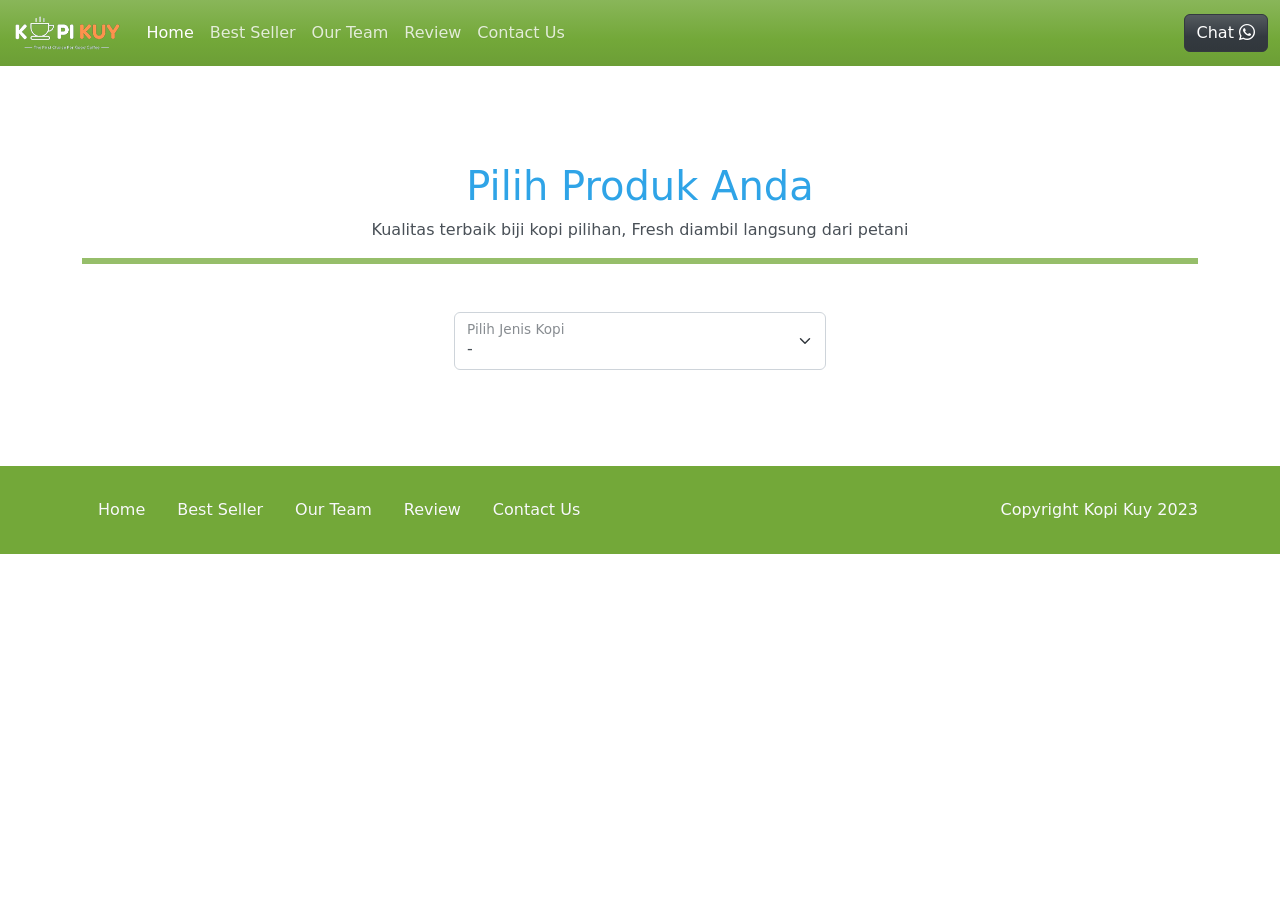
==== produk.html @ b628a2a4 "first commit" ====
<!DOCTYPE html>
<html lang="en">

<head>
    <meta charset="UTF-8">
    <meta http-equiv="X-UA-Compatible" content="IE=edge">
    <meta name="viewport" content="width=device-width, initial-scale=1.0">
    <link rel="shortcut icon" href="images/favicon/favicon.ico" type="image/x-icon">
    <title>Produk</title>

    <link rel="stylesheet" href="vendor/cerulean.css">
    <link rel="stylesheet" href="vendor/bootstrap-icons.css">
    <script src="vendor/bootstrap.bundle.min.js"></script>
</head>

<body>
    <nav class="navbar navbar-expand-lg bg-success navbar-dark">
        <div class="container-fluid">
            <a class="navbar-brand" href="#">
                <img height="40" src="images/logo_kuy.png" alt="logo kopi kuy" class="logo">
            </a>
            <button class="navbar-toggler" type="button" data-bs-toggle="collapse"
                data-bs-target="#navbarSupportedContent" aria-controls="navbarSupportedContent" aria-expanded="false"
                aria-label="Toggle navigation">
                <span class="navbar-toggler-icon"></span>
            </button>
            <div class="collapse navbar-collapse" id="navbarSupportedContent">
                <ul class="navbar-nav me-auto mb-2 mb-lg-0">
                    <li class="nav-item">
                        <a class="nav-link active" aria-current="page" href="index.html">Home</a>
                    </li>
                    <li class="nav-item">
                        <a class="nav-link" aria-current="page" href="index.html#best-seller">Best Seller</a>
                    </li>
                    <li class="nav-item">
                        <a class="nav-link" aria-current="page" href="index.html#our-team">Our Team</a>
                    </li>
                    <li class="nav-item">
                        <a class="nav-link" aria-current="page" href="index.html#review">Review</a>
                    </li>
                    <li class="nav-item">
                        <a class="nav-link" aria-current="page" href="index.html#contact-us">Contact Us</a>
                    </li>
                </ul>
                <a role="button" class="btn btn-dark" href="https://wa.me/6281290465033">Chat <i
                        class="bi bi-whatsapp"></i></a>
            </div>
        </div>
    </nav>

    <section class="produk my-5 pt-5 text-center">
        <div class="container">
            <h1 id="judul">
                Pilih Produk Anda
            </h1>
            <p>Kualitas terbaik biji kopi pilihan, Fresh diambil langsung dari petani</p>
            <hr class="border border-success border-3 opacity-75">

            <div class="form-floating col-md-4 mx-auto mt-5 mb-5">
                <select class="form-select" id="select_kopi" aria-label="Floating label select example">
                    <option disabled selected>-</option>
                    <option value="arabica">Arabica</option>
                    <option value="robusta">Robusta</option>
                </select>
                <label for="select_kopi">Pilih Jenis Kopi</label>
            </div>

            <div id="baris_produk" class="row">

            </div>
        </div>
    </section>

    <footer class="bg-success py-4 mt-5">
        <div class="container">
            <div class="row align-items-center">
                <div class="col-md-8">
                    <ul class="nav">
                        <li class="nav-item">
                            <a class="nav-link link-light active" aria-current="page" href="index.html">Home</a>
                        </li>
                        <li class="nav-item">
                            <a class="nav-link link-light" href="index.html#best-seller">Best Seller</a>
                        </li>
                        <li class="nav-item">
                            <a class="nav-link link-light" href="index.html#our-team">Our Team</a>
                        </li>
                        <li class="nav-item">
                            <a class="nav-link link-light" href="index.html#review">Review</a>
                        </li>
                        <li class="nav-item">
                            <a class="nav-link link-light" href="index.html#contact-us">Contact Us</a>
                        </li>
                    </ul>
                </div>
                <div class="col-md-4 text-light text-end">
                    Copyright Kopi Kuy 2023
                </div>
            </div>
        </div>
    </footer>

    <script src="js/jquery-3.6.3.min.js"></script>
    <script>
        var api = "https://rikikurnia.com/prakerja/api/produk/"
        select_kopi.onchange = function () {
            var kopi_yang_dipilih = this.value
            var url = api + kopi_yang_dipilih

            baris_produk.innerHTML = ""
            $.get(url).then(function (respon) {
                respon.data.forEach(item => {

                    var produk = `<div class="produk col-md-3 mb-4">
                                    <div class="card">
                                        <img src="${item.foto}" class="card-img-top" alt="...">
                                        <div class="card-body">
                                            <h5 id="nama_kopi" class="card-title">${item.nama}</h5>
                                            <div class="row my-4">
                                                <div class="col">
                                                    ${item.size}
                                                </div>
                                                <div class="col text-primary fw-bold">
                                                    ${item.harga}
                                                </div>
                                            </div>
                                            <a href="${item.link}" class="btn btn-success w-100"><i class="bi bi-cart-check"></i> Beli</a>
                                        </div>
                                    </div>
                                </div>`

                    baris_produk.innerHTML += produk
                })
            })
        }
    </script>
</body>

</html>
---- vendor/cerulean.css ----
@charset "UTF-8";/*!
 * Bootswatch v5.2.3 (https://bootswatch.com)
 * Theme: cerulean
 * Copyright 2012-2022 Thomas Park
 * Licensed under MIT
 * Based on Bootstrap
*//*!
 * Bootstrap  v5.2.3 (https://getbootstrap.com/)
 * Copyright 2011-2022 The Bootstrap Authors
 * Copyright 2011-2022 Twitter, Inc.
 * Licensed under MIT (https://github.com/twbs/bootstrap/blob/main/LICENSE)
 */:root{--bs-blue:#033c73;--bs-indigo:#6610f2;--bs-purple:#6f42c1;--bs-pink:#e83e8c;--bs-red:#c71c22;--bs-orange:#fd7e14;--bs-yellow:#dd5600;--bs-green:#73a839;--bs-teal:#20c997;--bs-cyan:#2fa4e7;--bs-black:#000;--bs-white:#fff;--bs-gray:#868e96;--bs-gray-dark:#343a40;--bs-gray-100:#f8f9fa;--bs-gray-200:#e9ecef;--bs-gray-300:#dee2e6;--bs-gray-400:#ced4da;--bs-gray-500:#adb5bd;--bs-gray-600:#868e96;--bs-gray-700:#495057;--bs-gray-800:#343a40;--bs-gray-900:#212529;--bs-primary:#2fa4e7;--bs-secondary:#e9ecef;--bs-success:#73a839;--bs-info:#033c73;--bs-warning:#dd5600;--bs-danger:#c71c22;--bs-light:#f8f9fa;--bs-dark:#343a40;--bs-primary-rgb:47,164,231;--bs-secondary-rgb:233,236,239;--bs-success-rgb:115,168,57;--bs-info-rgb:3,60,115;--bs-warning-rgb:221,86,0;--bs-danger-rgb:199,28,34;--bs-light-rgb:248,249,250;--bs-dark-rgb:52,58,64;--bs-white-rgb:255,255,255;--bs-black-rgb:0,0,0;--bs-body-color-rgb:73,80,87;--bs-body-bg-rgb:255,255,255;--bs-font-sans-serif:system-ui,-apple-system,"Segoe UI",Roboto,"Helvetica Neue","Noto Sans","Liberation Sans",Arial,sans-serif,"Apple Color Emoji","Segoe UI Emoji","Segoe UI Symbol","Noto Color Emoji";--bs-font-monospace:SFMono-Regular,Menlo,Monaco,Consolas,"Liberation Mono","Courier New",monospace;--bs-gradient:linear-gradient(180deg, rgba(255, 255, 255, 0.15), rgba(255, 255, 255, 0));--bs-body-font-family:var(--bs-font-sans-serif);--bs-body-font-size:1rem;--bs-body-font-weight:400;--bs-body-line-height:1.5;--bs-body-color:#495057;--bs-body-bg:#fff;--bs-border-width:1px;--bs-border-style:solid;--bs-border-color:#dee2e6;--bs-border-color-translucent:rgba(0, 0, 0, 0.175);--bs-border-radius:0.375rem;--bs-border-radius-sm:0.25rem;--bs-border-radius-lg:0.5rem;--bs-border-radius-xl:1rem;--bs-border-radius-2xl:2rem;--bs-border-radius-pill:50rem;--bs-link-color:#2fa4e7;--bs-link-hover-color:#2683b9;--bs-code-color:#e83e8c;--bs-highlight-bg:#f8ddcc}*,::after,::before{box-sizing:border-box}@media (prefers-reduced-motion:no-preference){:root{scroll-behavior:smooth}}body{margin:0;font-family:var(--bs-body-font-family);font-size:var(--bs-body-font-size);font-weight:var(--bs-body-font-weight);line-height:var(--bs-body-line-height);color:var(--bs-body-color);text-align:var(--bs-body-text-align);background-color:var(--bs-body-bg);-webkit-text-size-adjust:100%;-webkit-tap-highlight-color:transparent}hr{margin:1rem 0;color:inherit;border:0;border-top:1px solid;opacity:.25}.h1,.h2,.h3,.h4,.h5,.h6,h1,h2,h3,h4,h5,h6{margin-top:0;margin-bottom:.5rem;font-weight:500;line-height:1.2;color:#2fa4e7}.h1,h1{font-size:calc(1.375rem + 1.5vw)}@media (min-width:1200px){.h1,h1{font-size:2.5rem}}.h2,h2{font-size:calc(1.325rem + .9vw)}@media (min-width:1200px){.h2,h2{font-size:2rem}}.h3,h3{font-size:calc(1.3rem + .6vw)}@media (min-width:1200px){.h3,h3{font-size:1.75rem}}.h4,h4{font-size:calc(1.275rem + .3vw)}@media (min-width:1200px){.h4,h4{font-size:1.5rem}}.h5,h5{font-size:1.25rem}.h6,h6{font-size:1rem}p{margin-top:0;margin-bottom:1rem}abbr[title]{-webkit-text-decoration:underline dotted;text-decoration:underline dotted;cursor:help;-webkit-text-decoration-skip-ink:none;text-decoration-skip-ink:none}address{margin-bottom:1rem;font-style:normal;line-height:inherit}ol,ul{padding-left:2rem}dl,ol,ul{margin-top:0;margin-bottom:1rem}ol ol,ol ul,ul ol,ul ul{margin-bottom:0}dt{font-weight:700}dd{margin-bottom:.5rem;margin-left:0}blockquote{margin:0 0 1rem}b,strong{font-weight:bolder}.small,small{font-size:.875em}.mark,mark{padding:.1875em;background-color:var(--bs-highlight-bg)}sub,sup{position:relative;font-size:.75em;line-height:0;vertical-align:baseline}sub{bottom:-.25em}sup{top:-.5em}a{color:var(--bs-link-color);text-decoration:underline}a:hover{color:var(--bs-link-hover-color)}a:not([href]):not([class]),a:not([href]):not([class]):hover{color:inherit;text-decoration:none}code,kbd,pre,samp{font-family:var(--bs-font-monospace);font-size:1em}pre{display:block;margin-top:0;margin-bottom:1rem;overflow:auto;font-size:.875em}pre code{font-size:inherit;color:inherit;word-break:normal}code{font-size:.875em;color:var(--bs-code-color);word-wrap:break-word}a>code{color:inherit}kbd{padding:.1875rem .375rem;font-size:.875em;color:var(--bs-body-bg);background-color:var(--bs-body-color);border-radius:.25rem}kbd kbd{padding:0;font-size:1em}figure{margin:0 0 1rem}img,svg{vertical-align:middle}table{caption-side:bottom;border-collapse:collapse}caption{padding-top:.5rem;padding-bottom:.5rem;color:#868e96;text-align:left}th{text-align:inherit;text-align:-webkit-match-parent}tbody,td,tfoot,th,thead,tr{border-color:inherit;border-style:solid;border-width:0}label{display:inline-block}button{border-radius:0}button:focus:not(:focus-visible){outline:0}button,input,optgroup,select,textarea{margin:0;font-family:inherit;font-size:inherit;line-height:inherit}button,select{text-transform:none}[role=button]{cursor:pointer}select{word-wrap:normal}select:disabled{opacity:1}[list]:not([type=date]):not([type=datetime-local]):not([type=month]):not([type=week]):not([type=time])::-webkit-calendar-picker-indicator{display:none!important}[type=button],[type=reset],[type=submit],button{-webkit-appearance:button}[type=button]:not(:disabled),[type=reset]:not(:disabled),[type=submit]:not(:disabled),button:not(:disabled){cursor:pointer}::-moz-focus-inner{padding:0;border-style:none}textarea{resize:vertical}fieldset{min-width:0;padding:0;margin:0;border:0}legend{float:left;width:100%;padding:0;margin-bottom:.5rem;font-size:calc(1.275rem + .3vw);line-height:inherit}@media (min-width:1200px){legend{font-size:1.5rem}}legend+*{clear:left}::-webkit-datetime-edit-day-field,::-webkit-datetime-edit-fields-wrapper,::-webkit-datetime-edit-hour-field,::-webkit-datetime-edit-minute,::-webkit-datetime-edit-month-field,::-webkit-datetime-edit-text,::-webkit-datetime-edit-year-field{padding:0}::-webkit-inner-spin-button{height:auto}[type=search]{outline-offset:-2px;-webkit-appearance:textfield}::-webkit-search-decoration{-webkit-appearance:none}::-webkit-color-swatch-wrapper{padding:0}::-webkit-file-upload-button{font:inherit;-webkit-appearance:button}::file-selector-button{font:inherit;-webkit-appearance:button}output{display:inline-block}iframe{border:0}summary{display:list-item;cursor:pointer}progress{vertical-align:baseline}[hidden]{display:none!important}.lead{font-size:1.25rem;font-weight:300}.display-1{font-size:calc(1.625rem + 4.5vw);font-weight:300;line-height:1.2}@media (min-width:1200px){.display-1{font-size:5rem}}.display-2{font-size:calc(1.575rem + 3.9vw);font-weight:300;line-height:1.2}@media (min-width:1200px){.display-2{font-size:4.5rem}}.display-3{font-size:calc(1.525rem + 3.3vw);font-weight:300;line-height:1.2}@media (min-width:1200px){.display-3{font-size:4rem}}.display-4{font-size:calc(1.475rem + 2.7vw);font-weight:300;line-height:1.2}@media (min-width:1200px){.display-4{font-size:3.5rem}}.display-5{font-size:calc(1.425rem + 2.1vw);font-weight:300;line-height:1.2}@media (min-width:1200px){.display-5{font-size:3rem}}.display-6{font-size:calc(1.375rem + 1.5vw);font-weight:300;line-height:1.2}@media (min-width:1200px){.display-6{font-size:2.5rem}}.list-unstyled{padding-left:0;list-style:none}.list-inline{padding-left:0;list-style:none}.list-inline-item{display:inline-block}.list-inline-item:not(:last-child){margin-right:.5rem}.initialism{font-size:.875em;text-transform:uppercase}.blockquote{margin-bottom:1rem;font-size:1.25rem}.blockquote>:last-child{margin-bottom:0}.blockquote-footer{margin-top:-1rem;margin-bottom:1rem;font-size:.875em;color:#868e96}.blockquote-footer::before{content:"— "}.img-fluid{max-width:100%;height:auto}.img-thumbnail{padding:.25rem;background-color:#fff;border:1px solid var(--bs-border-color);border-radius:.375rem;max-width:100%;height:auto}.figure{display:inline-block}.figure-img{margin-bottom:.5rem;line-height:1}.figure-caption{font-size:.875em;color:#868e96}.container,.container-fluid,.container-lg,.container-md,.container-sm,.container-xl,.container-xxl{--bs-gutter-x:1.5rem;--bs-gutter-y:0;width:100%;padding-right:calc(var(--bs-gutter-x) * .5);padding-left:calc(var(--bs-gutter-x) * .5);margin-right:auto;margin-left:auto}@media (min-width:576px){.container,.container-sm{max-width:540px}}@media (min-width:768px){.container,.container-md,.container-sm{max-width:720px}}@media (min-width:992px){.container,.container-lg,.container-md,.container-sm{max-width:960px}}@media (min-width:1200px){.container,.container-lg,.container-md,.container-sm,.container-xl{max-width:1140px}}@media (min-width:1400px){.container,.container-lg,.container-md,.container-sm,.container-xl,.container-xxl{max-width:1320px}}.row{--bs-gutter-x:1.5rem;--bs-gutter-y:0;display:flex;flex-wrap:wrap;margin-top:calc(-1 * var(--bs-gutter-y));margin-right:calc(-.5 * var(--bs-gutter-x));margin-left:calc(-.5 * var(--bs-gutter-x))}.row>*{flex-shrink:0;width:100%;max-width:100%;padding-right:calc(var(--bs-gutter-x) * .5);padding-left:calc(var(--bs-gutter-x) * .5);margin-top:var(--bs-gutter-y)}.col{flex:1 0 0%}.row-cols-auto>*{flex:0 0 auto;width:auto}.row-cols-1>*{flex:0 0 auto;width:100%}.row-cols-2>*{flex:0 0 auto;width:50%}.row-cols-3>*{flex:0 0 auto;width:33.3333333333%}.row-cols-4>*{flex:0 0 auto;width:25%}.row-cols-5>*{flex:0 0 auto;width:20%}.row-cols-6>*{flex:0 0 auto;width:16.6666666667%}.col-auto{flex:0 0 auto;width:auto}.col-1{flex:0 0 auto;width:8.33333333%}.col-2{flex:0 0 auto;width:16.66666667%}.col-3{flex:0 0 auto;width:25%}.col-4{flex:0 0 auto;width:33.33333333%}.col-5{flex:0 0 auto;width:41.66666667%}.col-6{flex:0 0 auto;width:50%}.col-7{flex:0 0 auto;width:58.33333333%}.col-8{flex:0 0 auto;width:66.66666667%}.col-9{flex:0 0 auto;width:75%}.col-10{flex:0 0 auto;width:83.33333333%}.col-11{flex:0 0 auto;width:91.66666667%}.col-12{flex:0 0 auto;width:100%}.offset-1{margin-left:8.33333333%}.offset-2{margin-left:16.66666667%}.offset-3{margin-left:25%}.offset-4{margin-left:33.33333333%}.offset-5{margin-left:41.66666667%}.offset-6{margin-left:50%}.offset-7{margin-left:58.33333333%}.offset-8{margin-left:66.66666667%}.offset-9{margin-left:75%}.offset-10{margin-left:83.33333333%}.offset-11{margin-left:91.66666667%}.g-0,.gx-0{--bs-gutter-x:0}.g-0,.gy-0{--bs-gutter-y:0}.g-1,.gx-1{--bs-gutter-x:0.25rem}.g-1,.gy-1{--bs-gutter-y:0.25rem}.g-2,.gx-2{--bs-gutter-x:0.5rem}.g-2,.gy-2{--bs-gutter-y:0.5rem}.g-3,.gx-3{--bs-gutter-x:1rem}.g-3,.gy-3{--bs-gutter-y:1rem}.g-4,.gx-4{--bs-gutter-x:1.5rem}.g-4,.gy-4{--bs-gutter-y:1.5rem}.g-5,.gx-5{--bs-gutter-x:3rem}.g-5,.gy-5{--bs-gutter-y:3rem}@media (min-width:576px){.col-sm{flex:1 0 0%}.row-cols-sm-auto>*{flex:0 0 auto;width:auto}.row-cols-sm-1>*{flex:0 0 auto;width:100%}.row-cols-sm-2>*{flex:0 0 auto;width:50%}.row-cols-sm-3>*{flex:0 0 auto;width:33.3333333333%}.row-cols-sm-4>*{flex:0 0 auto;width:25%}.row-cols-sm-5>*{flex:0 0 auto;width:20%}.row-cols-sm-6>*{flex:0 0 auto;width:16.6666666667%}.col-sm-auto{flex:0 0 auto;width:auto}.col-sm-1{flex:0 0 auto;width:8.33333333%}.col-sm-2{flex:0 0 auto;width:16.66666667%}.col-sm-3{flex:0 0 auto;width:25%}.col-sm-4{flex:0 0 auto;width:33.33333333%}.col-sm-5{flex:0 0 auto;width:41.66666667%}.col-sm-6{flex:0 0 auto;width:50%}.col-sm-7{flex:0 0 auto;width:58.33333333%}.col-sm-8{flex:0 0 auto;width:66.66666667%}.col-sm-9{flex:0 0 auto;width:75%}.col-sm-10{flex:0 0 auto;width:83.33333333%}.col-sm-11{flex:0 0 auto;width:91.66666667%}.col-sm-12{flex:0 0 auto;width:100%}.offset-sm-0{margin-left:0}.offset-sm-1{margin-left:8.33333333%}.offset-sm-2{margin-left:16.66666667%}.offset-sm-3{margin-left:25%}.offset-sm-4{margin-left:33.33333333%}.offset-sm-5{margin-left:41.66666667%}.offset-sm-6{margin-left:50%}.offset-sm-7{margin-left:58.33333333%}.offset-sm-8{margin-left:66.66666667%}.offset-sm-9{margin-left:75%}.offset-sm-10{margin-left:83.33333333%}.offset-sm-11{margin-left:91.66666667%}.g-sm-0,.gx-sm-0{--bs-gutter-x:0}.g-sm-0,.gy-sm-0{--bs-gutter-y:0}.g-sm-1,.gx-sm-1{--bs-gutter-x:0.25rem}.g-sm-1,.gy-sm-1{--bs-gutter-y:0.25rem}.g-sm-2,.gx-sm-2{--bs-gutter-x:0.5rem}.g-sm-2,.gy-sm-2{--bs-gutter-y:0.5rem}.g-sm-3,.gx-sm-3{--bs-gutter-x:1rem}.g-sm-3,.gy-sm-3{--bs-gutter-y:1rem}.g-sm-4,.gx-sm-4{--bs-gutter-x:1.5rem}.g-sm-4,.gy-sm-4{--bs-gutter-y:1.5rem}.g-sm-5,.gx-sm-5{--bs-gutter-x:3rem}.g-sm-5,.gy-sm-5{--bs-gutter-y:3rem}}@media (min-width:768px){.col-md{flex:1 0 0%}.row-cols-md-auto>*{flex:0 0 auto;width:auto}.row-cols-md-1>*{flex:0 0 auto;width:100%}.row-cols-md-2>*{flex:0 0 auto;width:50%}.row-cols-md-3>*{flex:0 0 auto;width:33.3333333333%}.row-cols-md-4>*{flex:0 0 auto;width:25%}.row-cols-md-5>*{flex:0 0 auto;width:20%}.row-cols-md-6>*{flex:0 0 auto;width:16.6666666667%}.col-md-auto{flex:0 0 auto;width:auto}.col-md-1{flex:0 0 auto;width:8.33333333%}.col-md-2{flex:0 0 auto;width:16.66666667%}.col-md-3{flex:0 0 auto;width:25%}.col-md-4{flex:0 0 auto;width:33.33333333%}.col-md-5{flex:0 0 auto;width:41.66666667%}.col-md-6{flex:0 0 auto;width:50%}.col-md-7{flex:0 0 auto;width:58.33333333%}.col-md-8{flex:0 0 auto;width:66.66666667%}.col-md-9{flex:0 0 auto;width:75%}.col-md-10{flex:0 0 auto;width:83.33333333%}.col-md-11{flex:0 0 auto;width:91.66666667%}.col-md-12{flex:0 0 auto;width:100%}.offset-md-0{margin-left:0}.offset-md-1{margin-left:8.33333333%}.offset-md-2{margin-left:16.66666667%}.offset-md-3{margin-left:25%}.offset-md-4{margin-left:33.33333333%}.offset-md-5{margin-left:41.66666667%}.offset-md-6{margin-left:50%}.offset-md-7{margin-left:58.33333333%}.offset-md-8{margin-left:66.66666667%}.offset-md-9{margin-left:75%}.offset-md-10{margin-left:83.33333333%}.offset-md-11{margin-left:91.66666667%}.g-md-0,.gx-md-0{--bs-gutter-x:0}.g-md-0,.gy-md-0{--bs-gutter-y:0}.g-md-1,.gx-md-1{--bs-gutter-x:0.25rem}.g-md-1,.gy-md-1{--bs-gutter-y:0.25rem}.g-md-2,.gx-md-2{--bs-gutter-x:0.5rem}.g-md-2,.gy-md-2{--bs-gutter-y:0.5rem}.g-md-3,.gx-md-3{--bs-gutter-x:1rem}.g-md-3,.gy-md-3{--bs-gutter-y:1rem}.g-md-4,.gx-md-4{--bs-gutter-x:1.5rem}.g-md-4,.gy-md-4{--bs-gutter-y:1.5rem}.g-md-5,.gx-md-5{--bs-gutter-x:3rem}.g-md-5,.gy-md-5{--bs-gutter-y:3rem}}@media (min-width:992px){.col-lg{flex:1 0 0%}.row-cols-lg-auto>*{flex:0 0 auto;width:auto}.row-cols-lg-1>*{flex:0 0 auto;width:100%}.row-cols-lg-2>*{flex:0 0 auto;width:50%}.row-cols-lg-3>*{flex:0 0 auto;width:33.3333333333%}.row-cols-lg-4>*{flex:0 0 auto;width:25%}.row-cols-lg-5>*{flex:0 0 auto;width:20%}.row-cols-lg-6>*{flex:0 0 auto;width:16.6666666667%}.col-lg-auto{flex:0 0 auto;width:auto}.col-lg-1{flex:0 0 auto;width:8.33333333%}.col-lg-2{flex:0 0 auto;width:16.66666667%}.col-lg-3{flex:0 0 auto;width:25%}.col-lg-4{flex:0 0 auto;width:33.33333333%}.col-lg-5{flex:0 0 auto;width:41.66666667%}.col-lg-6{flex:0 0 auto;width:50%}.col-lg-7{flex:0 0 auto;width:58.33333333%}.col-lg-8{flex:0 0 auto;width:66.66666667%}.col-lg-9{flex:0 0 auto;width:75%}.col-lg-10{flex:0 0 auto;width:83.33333333%}.col-lg-11{flex:0 0 auto;width:91.66666667%}.col-lg-12{flex:0 0 auto;width:100%}.offset-lg-0{margin-left:0}.offset-lg-1{margin-left:8.33333333%}.offset-lg-2{margin-left:16.66666667%}.offset-lg-3{margin-left:25%}.offset-lg-4{margin-left:33.33333333%}.offset-lg-5{margin-left:41.66666667%}.offset-lg-6{margin-left:50%}.offset-lg-7{margin-left:58.33333333%}.offset-lg-8{margin-left:66.66666667%}.offset-lg-9{margin-left:75%}.offset-lg-10{margin-left:83.33333333%}.offset-lg-11{margin-left:91.66666667%}.g-lg-0,.gx-lg-0{--bs-gutter-x:0}.g-lg-0,.gy-lg-0{--bs-gutter-y:0}.g-lg-1,.gx-lg-1{--bs-gutter-x:0.25rem}.g-lg-1,.gy-lg-1{--bs-gutter-y:0.25rem}.g-lg-2,.gx-lg-2{--bs-gutter-x:0.5rem}.g-lg-2,.gy-lg-2{--bs-gutter-y:0.5rem}.g-lg-3,.gx-lg-3{--bs-gutter-x:1rem}.g-lg-3,.gy-lg-3{--bs-gutter-y:1rem}.g-lg-4,.gx-lg-4{--bs-gutter-x:1.5rem}.g-lg-4,.gy-lg-4{--bs-gutter-y:1.5rem}.g-lg-5,.gx-lg-5{--bs-gutter-x:3rem}.g-lg-5,.gy-lg-5{--bs-gutter-y:3rem}}@media (min-width:1200px){.col-xl{flex:1 0 0%}.row-cols-xl-auto>*{flex:0 0 auto;width:auto}.row-cols-xl-1>*{flex:0 0 auto;width:100%}.row-cols-xl-2>*{flex:0 0 auto;width:50%}.row-cols-xl-3>*{flex:0 0 auto;width:33.3333333333%}.row-cols-xl-4>*{flex:0 0 auto;width:25%}.row-cols-xl-5>*{flex:0 0 auto;width:20%}.row-cols-xl-6>*{flex:0 0 auto;width:16.6666666667%}.col-xl-auto{flex:0 0 auto;width:auto}.col-xl-1{flex:0 0 auto;width:8.33333333%}.col-xl-2{flex:0 0 auto;width:16.66666667%}.col-xl-3{flex:0 0 auto;width:25%}.col-xl-4{flex:0 0 auto;width:33.33333333%}.col-xl-5{flex:0 0 auto;width:41.66666667%}.col-xl-6{flex:0 0 auto;width:50%}.col-xl-7{flex:0 0 auto;width:58.33333333%}.col-xl-8{flex:0 0 auto;width:66.66666667%}.col-xl-9{flex:0 0 auto;width:75%}.col-xl-10{flex:0 0 auto;width:83.33333333%}.col-xl-11{flex:0 0 auto;width:91.66666667%}.col-xl-12{flex:0 0 auto;width:100%}.offset-xl-0{margin-left:0}.offset-xl-1{margin-left:8.33333333%}.offset-xl-2{margin-left:16.66666667%}.offset-xl-3{margin-left:25%}.offset-xl-4{margin-left:33.33333333%}.offset-xl-5{margin-left:41.66666667%}.offset-xl-6{margin-left:50%}.offset-xl-7{margin-left:58.33333333%}.offset-xl-8{margin-left:66.66666667%}.offset-xl-9{margin-left:75%}.offset-xl-10{margin-left:83.33333333%}.offset-xl-11{margin-left:91.66666667%}.g-xl-0,.gx-xl-0{--bs-gutter-x:0}.g-xl-0,.gy-xl-0{--bs-gutter-y:0}.g-xl-1,.gx-xl-1{--bs-gutter-x:0.25rem}.g-xl-1,.gy-xl-1{--bs-gutter-y:0.25rem}.g-xl-2,.gx-xl-2{--bs-gutter-x:0.5rem}.g-xl-2,.gy-xl-2{--bs-gutter-y:0.5rem}.g-xl-3,.gx-xl-3{--bs-gutter-x:1rem}.g-xl-3,.gy-xl-3{--bs-gutter-y:1rem}.g-xl-4,.gx-xl-4{--bs-gutter-x:1.5rem}.g-xl-4,.gy-xl-4{--bs-gutter-y:1.5rem}.g-xl-5,.gx-xl-5{--bs-gutter-x:3rem}.g-xl-5,.gy-xl-5{--bs-gutter-y:3rem}}@media (min-width:1400px){.col-xxl{flex:1 0 0%}.row-cols-xxl-auto>*{flex:0 0 auto;width:auto}.row-cols-xxl-1>*{flex:0 0 auto;width:100%}.row-cols-xxl-2>*{flex:0 0 auto;width:50%}.row-cols-xxl-3>*{flex:0 0 auto;width:33.3333333333%}.row-cols-xxl-4>*{flex:0 0 auto;width:25%}.row-cols-xxl-5>*{flex:0 0 auto;width:20%}.row-cols-xxl-6>*{flex:0 0 auto;width:16.6666666667%}.col-xxl-auto{flex:0 0 auto;width:auto}.col-xxl-1{flex:0 0 auto;width:8.33333333%}.col-xxl-2{flex:0 0 auto;width:16.66666667%}.col-xxl-3{flex:0 0 auto;width:25%}.col-xxl-4{flex:0 0 auto;width:33.33333333%}.col-xxl-5{flex:0 0 auto;width:41.66666667%}.col-xxl-6{flex:0 0 auto;width:50%}.col-xxl-7{flex:0 0 auto;width:58.33333333%}.col-xxl-8{flex:0 0 auto;width:66.66666667%}.col-xxl-9{flex:0 0 auto;width:75%}.col-xxl-10{flex:0 0 auto;width:83.33333333%}.col-xxl-11{flex:0 0 auto;width:91.66666667%}.col-xxl-12{flex:0 0 auto;width:100%}.offset-xxl-0{margin-left:0}.offset-xxl-1{margin-left:8.33333333%}.offset-xxl-2{margin-left:16.66666667%}.offset-xxl-3{margin-left:25%}.offset-xxl-4{margin-left:33.33333333%}.offset-xxl-5{margin-left:41.66666667%}.offset-xxl-6{margin-left:50%}.offset-xxl-7{margin-left:58.33333333%}.offset-xxl-8{margin-left:66.66666667%}.offset-xxl-9{margin-left:75%}.offset-xxl-10{margin-left:83.33333333%}.offset-xxl-11{margin-left:91.66666667%}.g-xxl-0,.gx-xxl-0{--bs-gutter-x:0}.g-xxl-0,.gy-xxl-0{--bs-gutter-y:0}.g-xxl-1,.gx-xxl-1{--bs-gutter-x:0.25rem}.g-xxl-1,.gy-xxl-1{--bs-gutter-y:0.25rem}.g-xxl-2,.gx-xxl-2{--bs-gutter-x:0.5rem}.g-xxl-2,.gy-xxl-2{--bs-gutter-y:0.5rem}.g-xxl-3,.gx-xxl-3{--bs-gutter-x:1rem}.g-xxl-3,.gy-xxl-3{--bs-gutter-y:1rem}.g-xxl-4,.gx-xxl-4{--bs-gutter-x:1.5rem}.g-xxl-4,.gy-xxl-4{--bs-gutter-y:1.5rem}.g-xxl-5,.gx-xxl-5{--bs-gutter-x:3rem}.g-xxl-5,.gy-xxl-5{--bs-gutter-y:3rem}}.table{--bs-table-color:var(--bs-body-color);--bs-table-bg:transparent;--bs-table-border-color:var(--bs-border-color);--bs-table-accent-bg:transparent;--bs-table-striped-color:var(--bs-body-color);--bs-table-striped-bg:rgba(0, 0, 0, 0.05);--bs-table-active-color:var(--bs-body-color);--bs-table-active-bg:rgba(0, 0, 0, 0.1);--bs-table-hover-color:var(--bs-body-color);--bs-table-hover-bg:rgba(0, 0, 0, 0.075);width:100%;margin-bottom:1rem;color:var(--bs-table-color);vertical-align:top;border-color:var(--bs-table-border-color)}.table>:not(caption)>*>*{padding:.5rem .5rem;background-color:var(--bs-table-bg);border-bottom-width:1px;box-shadow:inset 0 0 0 9999px var(--bs-table-accent-bg)}.table>tbody{vertical-align:inherit}.table>thead{vertical-align:bottom}.table-group-divider{border-top:2px solid currentcolor}.caption-top{caption-side:top}.table-sm>:not(caption)>*>*{padding:.25rem .25rem}.table-bordered>:not(caption)>*{border-width:1px 0}.table-bordered>:not(caption)>*>*{border-width:0 1px}.table-borderless>:not(caption)>*>*{border-bottom-width:0}.table-borderless>:not(:first-child){border-top-width:0}.table-striped>tbody>tr:nth-of-type(odd)>*{--bs-table-accent-bg:var(--bs-table-striped-bg);color:var(--bs-table-striped-color)}.table-striped-columns>:not(caption)>tr>:nth-child(even){--bs-table-accent-bg:var(--bs-table-striped-bg);color:var(--bs-table-striped-color)}.table-active{--bs-table-accent-bg:var(--bs-table-active-bg);color:var(--bs-table-active-color)}.table-hover>tbody>tr:hover>*{--bs-table-accent-bg:var(--bs-table-hover-bg);color:var(--bs-table-hover-color)}.table-primary{--bs-table-color:#000;--bs-table-bg:#d5edfa;--bs-table-border-color:#c0d5e1;--bs-table-striped-bg:#cae1ee;--bs-table-striped-color:#000;--bs-table-active-bg:#c0d5e1;--bs-table-active-color:#000;--bs-table-hover-bg:#c5dbe7;--bs-table-hover-color:#000;color:var(--bs-table-color);border-color:var(--bs-table-border-color)}.table-secondary{--bs-table-color:#000;--bs-table-bg:#fbfbfc;--bs-table-border-color:#e2e2e3;--bs-table-striped-bg:#eeeeef;--bs-table-striped-color:#000;--bs-table-active-bg:#e2e2e3;--bs-table-active-color:#000;--bs-table-hover-bg:#e8e8e9;--bs-table-hover-color:#000;color:var(--bs-table-color);border-color:var(--bs-table-border-color)}.table-success{--bs-table-color:#000;--bs-table-bg:#e3eed7;--bs-table-border-color:#ccd6c2;--bs-table-striped-bg:#d8e2cc;--bs-table-striped-color:#000;--bs-table-active-bg:#ccd6c2;--bs-table-active-color:#000;--bs-table-hover-bg:#d2dcc7;--bs-table-hover-color:#000;color:var(--bs-table-color);border-color:var(--bs-table-border-color)}.table-info{--bs-table-color:#000;--bs-table-bg:#cdd8e3;--bs-table-border-color:#b9c2cc;--bs-table-striped-bg:#c3cdd8;--bs-table-striped-color:#000;--bs-table-active-bg:#b9c2cc;--bs-table-active-color:#000;--bs-table-hover-bg:#bec8d2;--bs-table-hover-color:#000;color:var(--bs-table-color);border-color:var(--bs-table-border-color)}.table-warning{--bs-table-color:#000;--bs-table-bg:#f8ddcc;--bs-table-border-color:#dfc7b8;--bs-table-striped-bg:#ecd2c2;--bs-table-striped-color:#000;--bs-table-active-bg:#dfc7b8;--bs-table-active-color:#000;--bs-table-hover-bg:#e5ccbd;--bs-table-hover-color:#000;color:var(--bs-table-color);border-color:var(--bs-table-border-color)}.table-danger{--bs-table-color:#000;--bs-table-bg:#f4d2d3;--bs-table-border-color:#dcbdbe;--bs-table-striped-bg:#e8c8c8;--bs-table-striped-color:#000;--bs-table-active-bg:#dcbdbe;--bs-table-active-color:#000;--bs-table-hover-bg:#e2c2c3;--bs-table-hover-color:#000;color:var(--bs-table-color);border-color:var(--bs-table-border-color)}.table-light{--bs-table-color:#000;--bs-table-bg:#f8f9fa;--bs-table-border-color:#dfe0e1;--bs-table-striped-bg:#ecedee;--bs-table-striped-color:#000;--bs-table-active-bg:#dfe0e1;--bs-table-active-color:#000;--bs-table-hover-bg:#e5e6e7;--bs-table-hover-color:#000;color:var(--bs-table-color);border-color:var(--bs-table-border-color)}.table-dark{--bs-table-color:#fff;--bs-table-bg:#343a40;--bs-table-border-color:#484e53;--bs-table-striped-bg:#3e444a;--bs-table-striped-color:#fff;--bs-table-active-bg:#484e53;--bs-table-active-color:#fff;--bs-table-hover-bg:#43494e;--bs-table-hover-color:#fff;color:var(--bs-table-color);border-color:var(--bs-table-border-color)}.table-responsive{overflow-x:auto;-webkit-overflow-scrolling:touch}@media (max-width:575.98px){.table-responsive-sm{overflow-x:auto;-webkit-overflow-scrolling:touch}}@media (max-width:767.98px){.table-responsive-md{overflow-x:auto;-webkit-overflow-scrolling:touch}}@media (max-width:991.98px){.table-responsive-lg{overflow-x:auto;-webkit-overflow-scrolling:touch}}@media (max-width:1199.98px){.table-responsive-xl{overflow-x:auto;-webkit-overflow-scrolling:touch}}@media (max-width:1399.98px){.table-responsive-xxl{overflow-x:auto;-webkit-overflow-scrolling:touch}}.form-label{margin-bottom:.5rem}.col-form-label{padding-top:calc(.375rem + 1px);padding-bottom:calc(.375rem + 1px);margin-bottom:0;font-size:inherit;line-height:1.5}.col-form-label-lg{padding-top:calc(.5rem + 1px);padding-bottom:calc(.5rem + 1px);font-size:1.25rem}.col-form-label-sm{padding-top:calc(.25rem + 1px);padding-bottom:calc(.25rem + 1px);font-size:.875rem}.form-text{margin-top:.25rem;font-size:.875em;color:#868e96}.form-control{display:block;width:100%;padding:.375rem .75rem;font-size:1rem;font-weight:400;line-height:1.5;color:#495057;background-color:#fff;background-clip:padding-box;border:1px solid #ced4da;-webkit-appearance:none;-moz-appearance:none;appearance:none;border-radius:.375rem;transition:border-color .15s ease-in-out,box-shadow .15s ease-in-out}@media (prefers-reduced-motion:reduce){.form-control{transition:none}}.form-control[type=file]{overflow:hidden}.form-control[type=file]:not(:disabled):not([readonly]){cursor:pointer}.form-control:focus{color:#495057;background-color:#fff;border-color:#97d2f3;outline:0;box-shadow:0 0 0 .25rem rgba(47,164,231,.25)}.form-control::-webkit-date-and-time-value{height:1.5em}.form-control::-moz-placeholder{color:#868e96;opacity:1}.form-control::placeholder{color:#868e96;opacity:1}.form-control:disabled{background-color:#e9ecef;opacity:1}.form-control::-webkit-file-upload-button{padding:.375rem .75rem;margin:-.375rem -.75rem;-webkit-margin-end:.75rem;margin-inline-end:.75rem;color:#495057;background-color:#e9ecef;pointer-events:none;border-color:inherit;border-style:solid;border-width:0;border-inline-end-width:1px;border-radius:0;-webkit-transition:color .15s ease-in-out,background-color .15s ease-in-out,border-color .15s ease-in-out,box-shadow .15s ease-in-out;transition:color .15s ease-in-out,background-color .15s ease-in-out,border-color .15s ease-in-out,box-shadow .15s ease-in-out}.form-control::file-selector-button{padding:.375rem .75rem;margin:-.375rem -.75rem;-webkit-margin-end:.75rem;margin-inline-end:.75rem;color:#495057;background-color:#e9ecef;pointer-events:none;border-color:inherit;border-style:solid;border-width:0;border-inline-end-width:1px;border-radius:0;transition:color .15s ease-in-out,background-color .15s ease-in-out,border-color .15s ease-in-out,box-shadow .15s ease-in-out}@media (prefers-reduced-motion:reduce){.form-control::-webkit-file-upload-button{-webkit-transition:none;transition:none}.form-control::file-selector-button{transition:none}}.form-control:hover:not(:disabled):not([readonly])::-webkit-file-upload-button{background-color:#dde0e3}.form-control:hover:not(:disabled):not([readonly])::file-selector-button{background-color:#dde0e3}.form-control-plaintext{display:block;width:100%;padding:.375rem 0;margin-bottom:0;line-height:1.5;color:#495057;background-color:transparent;border:solid transparent;border-width:1px 0}.form-control-plaintext:focus{outline:0}.form-control-plaintext.form-control-lg,.form-control-plaintext.form-control-sm{padding-right:0;padding-left:0}.form-control-sm{min-height:calc(1.5em + .5rem + 2px);padding:.25rem .5rem;font-size:.875rem;border-radius:.25rem}.form-control-sm::-webkit-file-upload-button{padding:.25rem .5rem;margin:-.25rem -.5rem;-webkit-margin-end:.5rem;margin-inline-end:.5rem}.form-control-sm::file-selector-button{padding:.25rem .5rem;margin:-.25rem -.5rem;-webkit-margin-end:.5rem;margin-inline-end:.5rem}.form-control-lg{min-height:calc(1.5em + 1rem + 2px);padding:.5rem 1rem;font-size:1.25rem;border-radius:.5rem}.form-control-lg::-webkit-file-upload-button{padding:.5rem 1rem;margin:-.5rem -1rem;-webkit-margin-end:1rem;margin-inline-end:1rem}.form-control-lg::file-selector-button{padding:.5rem 1rem;margin:-.5rem -1rem;-webkit-margin-end:1rem;margin-inline-end:1rem}textarea.form-control{min-height:calc(1.5em + .75rem + 2px)}textarea.form-control-sm{min-height:calc(1.5em + .5rem + 2px)}textarea.form-control-lg{min-height:calc(1.5em + 1rem + 2px)}.form-control-color{width:3rem;height:calc(1.5em + .75rem + 2px);padding:.375rem}.form-control-color:not(:disabled):not([readonly]){cursor:pointer}.form-control-color::-moz-color-swatch{border:0!important;border-radius:.375rem}.form-control-color::-webkit-color-swatch{border-radius:.375rem}.form-control-color.form-control-sm{height:calc(1.5em + .5rem + 2px)}.form-control-color.form-control-lg{height:calc(1.5em + 1rem + 2px)}.form-select{display:block;width:100%;padding:.375rem 2.25rem .375rem .75rem;-moz-padding-start:calc(0.75rem - 3px);font-size:1rem;font-weight:400;line-height:1.5;color:#495057;background-color:#fff;background-image:url("data:image/svg+xml,%3csvg xmlns='http://www.w3.org/2000/svg' viewBox='0 0 16 16'%3e%3cpath fill='none' stroke='%23343a40' stroke-linecap='round' stroke-linejoin='round' stroke-width='2' d='m2 5 6 6 6-6'/%3e%3c/svg%3e");background-repeat:no-repeat;background-position:right .75rem center;background-size:16px 12px;border:1px solid #ced4da;border-radius:.375rem;transition:border-color .15s ease-in-out,box-shadow .15s ease-in-out;-webkit-appearance:none;-moz-appearance:none;appearance:none}@media (prefers-reduced-motion:reduce){.form-select{transition:none}}.form-select:focus{border-color:#97d2f3;outline:0;box-shadow:0 0 0 .25rem rgba(47,164,231,.25)}.form-select[multiple],.form-select[size]:not([size="1"]){padding-right:.75rem;background-image:none}.form-select:disabled{background-color:#e9ecef}.form-select:-moz-focusring{color:transparent;text-shadow:0 0 0 #495057}.form-select-sm{padding-top:.25rem;padding-bottom:.25rem;padding-left:.5rem;font-size:.875rem;border-radius:.25rem}.form-select-lg{padding-top:.5rem;padding-bottom:.5rem;padding-left:1rem;font-size:1.25rem;border-radius:.5rem}.form-check{display:block;min-height:1.5rem;padding-left:1.5em;margin-bottom:.125rem}.form-check .form-check-input{float:left;margin-left:-1.5em}.form-check-reverse{padding-right:1.5em;padding-left:0;text-align:right}.form-check-reverse .form-check-input{float:right;margin-right:-1.5em;margin-left:0}.form-check-input{width:1em;height:1em;margin-top:.25em;vertical-align:top;background-color:#fff;background-repeat:no-repeat;background-position:center;background-size:contain;border:1px solid rgba(0,0,0,.25);-webkit-appearance:none;-moz-appearance:none;appearance:none;-webkit-print-color-adjust:exact;color-adjust:exact;print-color-adjust:exact}.form-check-input[type=checkbox]{border-radius:.25em}.form-check-input[type=radio]{border-radius:50%}.form-check-input:active{filter:brightness(90%)}.form-check-input:focus{border-color:#97d2f3;outline:0;box-shadow:0 0 0 .25rem rgba(47,164,231,.25)}.form-check-input:checked{background-color:#2fa4e7;border-color:#2fa4e7}.form-check-input:checked[type=checkbox]{background-image:url("data:image/svg+xml,%3csvg xmlns='http://www.w3.org/2000/svg' viewBox='0 0 20 20'%3e%3cpath fill='none' stroke='%23fff' stroke-linecap='round' stroke-linejoin='round' stroke-width='3' d='m6 10 3 3 6-6'/%3e%3c/svg%3e")}.form-check-input:checked[type=radio]{background-image:url("data:image/svg+xml,%3csvg xmlns='http://www.w3.org/2000/svg' viewBox='-4 -4 8 8'%3e%3ccircle r='2' fill='%23fff'/%3e%3c/svg%3e")}.form-check-input[type=checkbox]:indeterminate{background-color:#2fa4e7;border-color:#2fa4e7;background-image:url("data:image/svg+xml,%3csvg xmlns='http://www.w3.org/2000/svg' viewBox='0 0 20 20'%3e%3cpath fill='none' stroke='%23fff' stroke-linecap='round' stroke-linejoin='round' stroke-width='3' d='M6 10h8'/%3e%3c/svg%3e")}.form-check-input:disabled{pointer-events:none;filter:none;opacity:.5}.form-check-input:disabled~.form-check-label,.form-check-input[disabled]~.form-check-label{cursor:default;opacity:.5}.form-switch{padding-left:2.5em}.form-switch .form-check-input{width:2em;margin-left:-2.5em;background-image:url("data:image/svg+xml,%3csvg xmlns='http://www.w3.org/2000/svg' viewBox='-4 -4 8 8'%3e%3ccircle r='3' fill='rgba%280, 0, 0, 0.25%29'/%3e%3c/svg%3e");background-position:left center;border-radius:2em;transition:background-position .15s ease-in-out}@media (prefers-reduced-motion:reduce){.form-switch .form-check-input{transition:none}}.form-switch .form-check-input:focus{background-image:url("data:image/svg+xml,%3csvg xmlns='http://www.w3.org/2000/svg' viewBox='-4 -4 8 8'%3e%3ccircle r='3' fill='%2397d2f3'/%3e%3c/svg%3e")}.form-switch .form-check-input:checked{background-position:right center;background-image:url("data:image/svg+xml,%3csvg xmlns='http://www.w3.org/2000/svg' viewBox='-4 -4 8 8'%3e%3ccircle r='3' fill='%23fff'/%3e%3c/svg%3e")}.form-switch.form-check-reverse{padding-right:2.5em;padding-left:0}.form-switch.form-check-reverse .form-check-input{margin-right:-2.5em;margin-left:0}.form-check-inline{display:inline-block;margin-right:1rem}.btn-check{position:absolute;clip:rect(0,0,0,0);pointer-events:none}.btn-check:disabled+.btn,.btn-check[disabled]+.btn{pointer-events:none;filter:none;opacity:.65}.form-range{width:100%;height:1.5rem;padding:0;background-color:transparent;-webkit-appearance:none;-moz-appearance:none;appearance:none}.form-range:focus{outline:0}.form-range:focus::-webkit-slider-thumb{box-shadow:0 0 0 1px #fff,0 0 0 .25rem rgba(47,164,231,.25)}.form-range:focus::-moz-range-thumb{box-shadow:0 0 0 1px #fff,0 0 0 .25rem rgba(47,164,231,.25)}.form-range::-moz-focus-outer{border:0}.form-range::-webkit-slider-thumb{width:1rem;height:1rem;margin-top:-.25rem;background-color:#2fa4e7;border:0;border-radius:1rem;-webkit-transition:background-color .15s ease-in-out,border-color .15s ease-in-out,box-shadow .15s ease-in-out;transition:background-color .15s ease-in-out,border-color .15s ease-in-out,box-shadow .15s ease-in-out;-webkit-appearance:none;appearance:none}@media (prefers-reduced-motion:reduce){.form-range::-webkit-slider-thumb{-webkit-transition:none;transition:none}}.form-range::-webkit-slider-thumb:active{background-color:#c1e4f8}.form-range::-webkit-slider-runnable-track{width:100%;height:.5rem;color:transparent;cursor:pointer;background-color:#dee2e6;border-color:transparent;border-radius:1rem}.form-range::-moz-range-thumb{width:1rem;height:1rem;background-color:#2fa4e7;border:0;border-radius:1rem;-moz-transition:background-color .15s ease-in-out,border-color .15s ease-in-out,box-shadow .15s ease-in-out;transition:background-color .15s ease-in-out,border-color .15s ease-in-out,box-shadow .15s ease-in-out;-moz-appearance:none;appearance:none}@media (prefers-reduced-motion:reduce){.form-range::-moz-range-thumb{-moz-transition:none;transition:none}}.form-range::-moz-range-thumb:active{background-color:#c1e4f8}.form-range::-moz-range-track{width:100%;height:.5rem;color:transparent;cursor:pointer;background-color:#dee2e6;border-color:transparent;border-radius:1rem}.form-range:disabled{pointer-events:none}.form-range:disabled::-webkit-slider-thumb{background-color:#adb5bd}.form-range:disabled::-moz-range-thumb{background-color:#adb5bd}.form-floating{position:relative}.form-floating>.form-control,.form-floating>.form-control-plaintext,.form-floating>.form-select{height:calc(3.5rem + 2px);line-height:1.25}.form-floating>label{position:absolute;top:0;left:0;width:100%;height:100%;padding:1rem .75rem;overflow:hidden;text-align:start;text-overflow:ellipsis;white-space:nowrap;pointer-events:none;border:1px solid transparent;transform-origin:0 0;transition:opacity .1s ease-in-out,transform .1s ease-in-out}@media (prefers-reduced-motion:reduce){.form-floating>label{transition:none}}.form-floating>.form-control,.form-floating>.form-control-plaintext{padding:1rem .75rem}.form-floating>.form-control-plaintext::-moz-placeholder,.form-floating>.form-control::-moz-placeholder{color:transparent}.form-floating>.form-control-plaintext::placeholder,.form-floating>.form-control::placeholder{color:transparent}.form-floating>.form-control-plaintext:not(:-moz-placeholder-shown),.form-floating>.form-control:not(:-moz-placeholder-shown){padding-top:1.625rem;padding-bottom:.625rem}.form-floating>.form-control-plaintext:focus,.form-floating>.form-control-plaintext:not(:placeholder-shown),.form-floating>.form-control:focus,.form-floating>.form-control:not(:placeholder-shown){padding-top:1.625rem;padding-bottom:.625rem}.form-floating>.form-control-plaintext:-webkit-autofill,.form-floating>.form-control:-webkit-autofill{padding-top:1.625rem;padding-bottom:.625rem}.form-floating>.form-select{padding-top:1.625rem;padding-bottom:.625rem}.form-floating>.form-control:not(:-moz-placeholder-shown)~label{opacity:.65;transform:scale(.85) translateY(-.5rem) translateX(.15rem)}.form-floating>.form-control-plaintext~label,.form-floating>.form-control:focus~label,.form-floating>.form-control:not(:placeholder-shown)~label,.form-floating>.form-select~label{opacity:.65;transform:scale(.85) translateY(-.5rem) translateX(.15rem)}.form-floating>.form-control:-webkit-autofill~label{opacity:.65;transform:scale(.85) translateY(-.5rem) translateX(.15rem)}.form-floating>.form-control-plaintext~label{border-width:1px 0}.input-group{position:relative;display:flex;flex-wrap:wrap;align-items:stretch;width:100%}.input-group>.form-control,.input-group>.form-floating,.input-group>.form-select{position:relative;flex:1 1 auto;width:1%;min-width:0}.input-group>.form-control:focus,.input-group>.form-floating:focus-within,.input-group>.form-select:focus{z-index:5}.input-group .btn{position:relative;z-index:2}.input-group .btn:focus{z-index:5}.input-group-text{display:flex;align-items:center;padding:.375rem .75rem;font-size:1rem;font-weight:400;line-height:1.5;color:#495057;text-align:center;white-space:nowrap;background-color:#e9ecef;border:1px solid #ced4da;border-radius:.375rem}.input-group-lg>.btn,.input-group-lg>.form-control,.input-group-lg>.form-select,.input-group-lg>.input-group-text{padding:.5rem 1rem;font-size:1.25rem;border-radius:.5rem}.input-group-sm>.btn,.input-group-sm>.form-control,.input-group-sm>.form-select,.input-group-sm>.input-group-text{padding:.25rem .5rem;font-size:.875rem;border-radius:.25rem}.input-group-lg>.form-select,.input-group-sm>.form-select{padding-right:3rem}.input-group:not(.has-validation)>.dropdown-toggle:nth-last-child(n+3),.input-group:not(.has-validation)>.form-floating:not(:last-child)>.form-control,.input-group:not(.has-validation)>.form-floating:not(:last-child)>.form-select,.input-group:not(.has-validation)>:not(:last-child):not(.dropdown-toggle):not(.dropdown-menu):not(.form-floating){border-top-right-radius:0;border-bottom-right-radius:0}.input-group.has-validation>.dropdown-toggle:nth-last-child(n+4),.input-group.has-validation>.form-floating:nth-last-child(n+3)>.form-control,.input-group.has-validation>.form-floating:nth-last-child(n+3)>.form-select,.input-group.has-validation>:nth-last-child(n+3):not(.dropdown-toggle):not(.dropdown-menu):not(.form-floating){border-top-right-radius:0;border-bottom-right-radius:0}.input-group>:not(:first-child):not(.dropdown-menu):not(.valid-tooltip):not(.valid-feedback):not(.invalid-tooltip):not(.invalid-feedback){margin-left:-1px;border-top-left-radius:0;border-bottom-left-radius:0}.input-group>.form-floating:not(:first-child)>.form-control,.input-group>.form-floating:not(:first-child)>.form-select{border-top-left-radius:0;border-bottom-left-radius:0}.valid-feedback{display:none;width:100%;margin-top:.25rem;font-size:.875em;color:#73a839}.valid-tooltip{position:absolute;top:100%;z-index:5;display:none;max-width:100%;padding:.25rem .5rem;margin-top:.1rem;font-size:.875rem;color:#fff;background-color:rgba(115,168,57,.9);border-radius:.375rem}.is-valid~.valid-feedback,.is-valid~.valid-tooltip,.was-validated :valid~.valid-feedback,.was-validated :valid~.valid-tooltip{display:block}.form-control.is-valid,.was-validated .form-control:valid{border-color:#73a839;padding-right:calc(1.5em + .75rem);background-image:url("data:image/svg+xml,%3csvg xmlns='http://www.w3.org/2000/svg' viewBox='0 0 8 8'%3e%3cpath fill='%2373a839' d='M2.3 6.73.6 4.53c-.4-1.04.46-1.4 1.1-.8l1.1 1.4 3.4-3.8c.6-.63 1.6-.27 1.2.7l-4 4.6c-.43.5-.8.4-1.1.1z'/%3e%3c/svg%3e");background-repeat:no-repeat;background-position:right calc(.375em + .1875rem) center;background-size:calc(.75em + .375rem) calc(.75em + .375rem)}.form-control.is-valid:focus,.was-validated .form-control:valid:focus{border-color:#73a839;box-shadow:0 0 0 .25rem rgba(115,168,57,.25)}.was-validated textarea.form-control:valid,textarea.form-control.is-valid{padding-right:calc(1.5em + .75rem);background-position:top calc(.375em + .1875rem) right calc(.375em + .1875rem)}.form-select.is-valid,.was-validated .form-select:valid{border-color:#73a839}.form-select.is-valid:not([multiple]):not([size]),.form-select.is-valid:not([multiple])[size="1"],.was-validated .form-select:valid:not([multiple]):not([size]),.was-validated .form-select:valid:not([multiple])[size="1"]{padding-right:4.125rem;background-image:url("data:image/svg+xml,%3csvg xmlns='http://www.w3.org/2000/svg' viewBox='0 0 16 16'%3e%3cpath fill='none' stroke='%23343a40' stroke-linecap='round' stroke-linejoin='round' stroke-width='2' d='m2 5 6 6 6-6'/%3e%3c/svg%3e"),url("data:image/svg+xml,%3csvg xmlns='http://www.w3.org/2000/svg' viewBox='0 0 8 8'%3e%3cpath fill='%2373a839' d='M2.3 6.73.6 4.53c-.4-1.04.46-1.4 1.1-.8l1.1 1.4 3.4-3.8c.6-.63 1.6-.27 1.2.7l-4 4.6c-.43.5-.8.4-1.1.1z'/%3e%3c/svg%3e");background-position:right .75rem center,center right 2.25rem;background-size:16px 12px,calc(.75em + .375rem) calc(.75em + .375rem)}.form-select.is-valid:focus,.was-validated .form-select:valid:focus{border-color:#73a839;box-shadow:0 0 0 .25rem rgba(115,168,57,.25)}.form-control-color.is-valid,.was-validated .form-control-color:valid{width:calc(3rem + calc(1.5em + .75rem))}.form-check-input.is-valid,.was-validated .form-check-input:valid{border-color:#73a839}.form-check-input.is-valid:checked,.was-validated .form-check-input:valid:checked{background-color:#73a839}.form-check-input.is-valid:focus,.was-validated .form-check-input:valid:focus{box-shadow:0 0 0 .25rem rgba(115,168,57,.25)}.form-check-input.is-valid~.form-check-label,.was-validated .form-check-input:valid~.form-check-label{color:#73a839}.form-check-inline .form-check-input~.valid-feedback{margin-left:.5em}.input-group>.form-control:not(:focus).is-valid,.input-group>.form-floating:not(:focus-within).is-valid,.input-group>.form-select:not(:focus).is-valid,.was-validated .input-group>.form-control:not(:focus):valid,.was-validated .input-group>.form-floating:not(:focus-within):valid,.was-validated .input-group>.form-select:not(:focus):valid{z-index:3}.invalid-feedback{display:none;width:100%;margin-top:.25rem;font-size:.875em;color:#c71c22}.invalid-tooltip{position:absolute;top:100%;z-index:5;display:none;max-width:100%;padding:.25rem .5rem;margin-top:.1rem;font-size:.875rem;color:#fff;background-color:rgba(199,28,34,.9);border-radius:.375rem}.is-invalid~.invalid-feedback,.is-invalid~.invalid-tooltip,.was-validated :invalid~.invalid-feedback,.was-validated :invalid~.invalid-tooltip{display:block}.form-control.is-invalid,.was-validated .form-control:invalid{border-color:#c71c22;padding-right:calc(1.5em + .75rem);background-image:url("data:image/svg+xml,%3csvg xmlns='http://www.w3.org/2000/svg' viewBox='0 0 12 12' width='12' height='12' fill='none' stroke='%23c71c22'%3e%3ccircle cx='6' cy='6' r='4.5'/%3e%3cpath stroke-linejoin='round' d='M5.8 3.6h.4L6 6.5z'/%3e%3ccircle cx='6' cy='8.2' r='.6' fill='%23c71c22' stroke='none'/%3e%3c/svg%3e");background-repeat:no-repeat;background-position:right calc(.375em + .1875rem) center;background-size:calc(.75em + .375rem) calc(.75em + .375rem)}.form-control.is-invalid:focus,.was-validated .form-control:invalid:focus{border-color:#c71c22;box-shadow:0 0 0 .25rem rgba(199,28,34,.25)}.was-validated textarea.form-control:invalid,textarea.form-control.is-invalid{padding-right:calc(1.5em + .75rem);background-position:top calc(.375em + .1875rem) right calc(.375em + .1875rem)}.form-select.is-invalid,.was-validated .form-select:invalid{border-color:#c71c22}.form-select.is-invalid:not([multiple]):not([size]),.form-select.is-invalid:not([multiple])[size="1"],.was-validated .form-select:invalid:not([multiple]):not([size]),.was-validated .form-select:invalid:not([multiple])[size="1"]{padding-right:4.125rem;background-image:url("data:image/svg+xml,%3csvg xmlns='http://www.w3.org/2000/svg' viewBox='0 0 16 16'%3e%3cpath fill='none' stroke='%23343a40' stroke-linecap='round' stroke-linejoin='round' stroke-width='2' d='m2 5 6 6 6-6'/%3e%3c/svg%3e"),url("data:image/svg+xml,%3csvg xmlns='http://www.w3.org/2000/svg' viewBox='0 0 12 12' width='12' height='12' fill='none' stroke='%23c71c22'%3e%3ccircle cx='6' cy='6' r='4.5'/%3e%3cpath stroke-linejoin='round' d='M5.8 3.6h.4L6 6.5z'/%3e%3ccircle cx='6' cy='8.2' r='.6' fill='%23c71c22' stroke='none'/%3e%3c/svg%3e");background-position:right .75rem center,center right 2.25rem;background-size:16px 12px,calc(.75em + .375rem) calc(.75em + .375rem)}.form-select.is-invalid:focus,.was-validated .form-select:invalid:focus{border-color:#c71c22;box-shadow:0 0 0 .25rem rgba(199,28,34,.25)}.form-control-color.is-invalid,.was-validated .form-control-color:invalid{width:calc(3rem + calc(1.5em + .75rem))}.form-check-input.is-invalid,.was-validated .form-check-input:invalid{border-color:#c71c22}.form-check-input.is-invalid:checked,.was-validated .form-check-input:invalid:checked{background-color:#c71c22}.form-check-input.is-invalid:focus,.was-validated .form-check-input:invalid:focus{box-shadow:0 0 0 .25rem rgba(199,28,34,.25)}.form-check-input.is-invalid~.form-check-label,.was-validated .form-check-input:invalid~.form-check-label{color:#c71c22}.form-check-inline .form-check-input~.invalid-feedback{margin-left:.5em}.input-group>.form-control:not(:focus).is-invalid,.input-group>.form-floating:not(:focus-within).is-invalid,.input-group>.form-select:not(:focus).is-invalid,.was-validated .input-group>.form-control:not(:focus):invalid,.was-validated .input-group>.form-floating:not(:focus-within):invalid,.was-validated .input-group>.form-select:not(:focus):invalid{z-index:4}.btn{--bs-btn-padding-x:0.75rem;--bs-btn-padding-y:0.375rem;--bs-btn-font-family: ;--bs-btn-font-size:1rem;--bs-btn-font-weight:400;--bs-btn-line-height:1.5;--bs-btn-color:#495057;--bs-btn-bg:transparent;--bs-btn-border-width:1px;--bs-btn-border-color:transparent;--bs-btn-border-radius:0.375rem;--bs-btn-hover-border-color:transparent;--bs-btn-box-shadow:inset 0 1px 0 rgba(255, 255, 255, 0.15),0 1px 1px rgba(0, 0, 0, 0.075);--bs-btn-disabled-opacity:0.65;--bs-btn-focus-box-shadow:0 0 0 0.25rem rgba(var(--bs-btn-focus-shadow-rgb), .5);display:inline-block;padding:var(--bs-btn-padding-y) var(--bs-btn-padding-x);font-family:var(--bs-btn-font-family);font-size:var(--bs-btn-font-size);font-weight:var(--bs-btn-font-weight);line-height:var(--bs-btn-line-height);color:var(--bs-btn-color);text-align:center;text-decoration:none;vertical-align:middle;cursor:pointer;-webkit-user-select:none;-moz-user-select:none;user-select:none;border:var(--bs-btn-border-width) solid var(--bs-btn-border-color);border-radius:var(--bs-btn-border-radius);background-color:var(--bs-btn-bg);transition:color .15s ease-in-out,background-color .15s ease-in-out,border-color .15s ease-in-out,box-shadow .15s ease-in-out}@media (prefers-reduced-motion:reduce){.btn{transition:none}}.btn:hover{color:var(--bs-btn-hover-color);background-color:var(--bs-btn-hover-bg);border-color:var(--bs-btn-hover-border-color)}.btn-check+.btn:hover{color:var(--bs-btn-color);background-color:var(--bs-btn-bg);border-color:var(--bs-btn-border-color)}.btn:focus-visible{color:var(--bs-btn-hover-color);background-color:var(--bs-btn-hover-bg);border-color:var(--bs-btn-hover-border-color);outline:0;box-shadow:var(--bs-btn-focus-box-shadow)}.btn-check:focus-visible+.btn{border-color:var(--bs-btn-hover-border-color);outline:0;box-shadow:var(--bs-btn-focus-box-shadow)}.btn-check:checked+.btn,.btn.active,.btn.show,.btn:first-child:active,:not(.btn-check)+.btn:active{color:var(--bs-btn-active-color);background-color:var(--bs-btn-active-bg);border-color:var(--bs-btn-active-border-color)}.btn-check:checked+.btn:focus-visible,.btn.active:focus-visible,.btn.show:focus-visible,.btn:first-child:active:focus-visible,:not(.btn-check)+.btn:active:focus-visible{box-shadow:var(--bs-btn-focus-box-shadow)}.btn.disabled,.btn:disabled,fieldset:disabled .btn{color:var(--bs-btn-disabled-color);pointer-events:none;background-color:var(--bs-btn-disabled-bg);border-color:var(--bs-btn-disabled-border-color);opacity:var(--bs-btn-disabled-opacity)}.btn-primary{--bs-btn-color:#fff;--bs-btn-bg:#2fa4e7;--bs-btn-border-color:#2fa4e7;--bs-btn-hover-color:#fff;--bs-btn-hover-bg:#288bc4;--bs-btn-hover-border-color:#2683b9;--bs-btn-focus-shadow-rgb:78,178,235;--bs-btn-active-color:#fff;--bs-btn-active-bg:#2683b9;--bs-btn-active-border-color:#237bad;--bs-btn-active-shadow:inset 0 3px 5px rgba(0, 0, 0, 0.125);--bs-btn-disabled-color:#fff;--bs-btn-disabled-bg:#2fa4e7;--bs-btn-disabled-border-color:#2fa4e7}.btn-secondary{--bs-btn-color:#000;--bs-btn-bg:#e9ecef;--bs-btn-border-color:#e9ecef;--bs-btn-hover-color:#000;--bs-btn-hover-bg:#eceff1;--bs-btn-hover-border-color:#ebeef1;--bs-btn-focus-shadow-rgb:198,201,203;--bs-btn-active-color:#000;--bs-btn-active-bg:#edf0f2;--bs-btn-active-border-color:#ebeef1;--bs-btn-active-shadow:inset 0 3px 5px rgba(0, 0, 0, 0.125);--bs-btn-disabled-color:#000;--bs-btn-disabled-bg:#e9ecef;--bs-btn-disabled-border-color:#e9ecef}.btn-success{--bs-btn-color:#fff;--bs-btn-bg:#73a839;--bs-btn-border-color:#73a839;--bs-btn-hover-color:#fff;--bs-btn-hover-bg:#628f30;--bs-btn-hover-border-color:#5c862e;--bs-btn-focus-shadow-rgb:136,181,87;--bs-btn-active-color:#fff;--bs-btn-active-bg:#5c862e;--bs-btn-active-border-color:#567e2b;--bs-btn-active-shadow:inset 0 3px 5px rgba(0, 0, 0, 0.125);--bs-btn-disabled-color:#fff;--bs-btn-disabled-bg:#73a839;--bs-btn-disabled-border-color:#73a839}.btn-info{--bs-btn-color:#fff;--bs-btn-bg:#033c73;--bs-btn-border-color:#033c73;--bs-btn-hover-color:#fff;--bs-btn-hover-bg:#033362;--bs-btn-hover-border-color:#02305c;--bs-btn-focus-shadow-rgb:41,89,136;--bs-btn-active-color:#fff;--bs-btn-active-bg:#02305c;--bs-btn-active-border-color:#022d56;--bs-btn-active-shadow:inset 0 3px 5px rgba(0, 0, 0, 0.125);--bs-btn-disabled-color:#fff;--bs-btn-disabled-bg:#033c73;--bs-btn-disabled-border-color:#033c73}.btn-warning{--bs-btn-color:#fff;--bs-btn-bg:#dd5600;--bs-btn-border-color:#dd5600;--bs-btn-hover-color:#fff;--bs-btn-hover-bg:#bc4900;--bs-btn-hover-border-color:#b14500;--bs-btn-focus-shadow-rgb:226,111,38;--bs-btn-active-color:#fff;--bs-btn-active-bg:#b14500;--bs-btn-active-border-color:#a64100;--bs-btn-active-shadow:inset 0 3px 5px rgba(0, 0, 0, 0.125);--bs-btn-disabled-color:#fff;--bs-btn-disabled-bg:#dd5600;--bs-btn-disabled-border-color:#dd5600}.btn-danger{--bs-btn-color:#fff;--bs-btn-bg:#c71c22;--bs-btn-border-color:#c71c22;--bs-btn-hover-color:#fff;--bs-btn-hover-bg:#a9181d;--bs-btn-hover-border-color:#9f161b;--bs-btn-focus-shadow-rgb:207,62,67;--bs-btn-active-color:#fff;--bs-btn-active-bg:#9f161b;--bs-btn-active-border-color:#95151a;--bs-btn-active-shadow:inset 0 3px 5px rgba(0, 0, 0, 0.125);--bs-btn-disabled-color:#fff;--bs-btn-disabled-bg:#c71c22;--bs-btn-disabled-border-color:#c71c22}.btn-light{--bs-btn-color:#000;--bs-btn-bg:#f8f9fa;--bs-btn-border-color:#f8f9fa;--bs-btn-hover-color:#000;--bs-btn-hover-bg:#d3d4d5;--bs-btn-hover-border-color:#c6c7c8;--bs-btn-focus-shadow-rgb:211,212,213;--bs-btn-active-color:#000;--bs-btn-active-bg:#c6c7c8;--bs-btn-active-border-color:#babbbc;--bs-btn-active-shadow:inset 0 3px 5px rgba(0, 0, 0, 0.125);--bs-btn-disabled-color:#000;--bs-btn-disabled-bg:#f8f9fa;--bs-btn-disabled-border-color:#f8f9fa}.btn-dark{--bs-btn-color:#fff;--bs-btn-bg:#343a40;--bs-btn-border-color:#343a40;--bs-btn-hover-color:#fff;--bs-btn-hover-bg:#52585d;--bs-btn-hover-border-color:#484e53;--bs-btn-focus-shadow-rgb:82,88,93;--bs-btn-active-color:#fff;--bs-btn-active-bg:#5d6166;--bs-btn-active-border-color:#484e53;--bs-btn-active-shadow:inset 0 3px 5px rgba(0, 0, 0, 0.125);--bs-btn-disabled-color:#fff;--bs-btn-disabled-bg:#343a40;--bs-btn-disabled-border-color:#343a40}.btn-outline-primary{--bs-btn-color:#2fa4e7;--bs-btn-border-color:#2fa4e7;--bs-btn-hover-color:#fff;--bs-btn-hover-bg:#2fa4e7;--bs-btn-hover-border-color:#2fa4e7;--bs-btn-focus-shadow-rgb:47,164,231;--bs-btn-active-color:#fff;--bs-btn-active-bg:#2fa4e7;--bs-btn-active-border-color:#2fa4e7;--bs-btn-active-shadow:inset 0 3px 5px rgba(0, 0, 0, 0.125);--bs-btn-disabled-color:#2fa4e7;--bs-btn-disabled-bg:transparent;--bs-btn-disabled-border-color:#2fa4e7;--bs-gradient:none}.btn-outline-secondary{--bs-btn-color:#e9ecef;--bs-btn-border-color:#e9ecef;--bs-btn-hover-color:#000;--bs-btn-hover-bg:#e9ecef;--bs-btn-hover-border-color:#e9ecef;--bs-btn-focus-shadow-rgb:233,236,239;--bs-btn-active-color:#000;--bs-btn-active-bg:#e9ecef;--bs-btn-active-border-color:#e9ecef;--bs-btn-active-shadow:inset 0 3px 5px rgba(0, 0, 0, 0.125);--bs-btn-disabled-color:#e9ecef;--bs-btn-disabled-bg:transparent;--bs-btn-disabled-border-color:#e9ecef;--bs-gradient:none}.btn-outline-success{--bs-btn-color:#73a839;--bs-btn-border-color:#73a839;--bs-btn-hover-color:#fff;--bs-btn-hover-bg:#73a839;--bs-btn-hover-border-color:#73a839;--bs-btn-focus-shadow-rgb:115,168,57;--bs-btn-active-color:#fff;--bs-btn-active-bg:#73a839;--bs-btn-active-border-color:#73a839;--bs-btn-active-shadow:inset 0 3px 5px rgba(0, 0, 0, 0.125);--bs-btn-disabled-color:#73a839;--bs-btn-disabled-bg:transparent;--bs-btn-disabled-border-color:#73a839;--bs-gradient:none}.btn-outline-info{--bs-btn-color:#033c73;--bs-btn-border-color:#033c73;--bs-btn-hover-color:#fff;--bs-btn-hover-bg:#033c73;--bs-btn-hover-border-color:#033c73;--bs-btn-focus-shadow-rgb:3,60,115;--bs-btn-active-color:#fff;--bs-btn-active-bg:#033c73;--bs-btn-active-border-color:#033c73;--bs-btn-active-shadow:inset 0 3px 5px rgba(0, 0, 0, 0.125);--bs-btn-disabled-color:#033c73;--bs-btn-disabled-bg:transparent;--bs-btn-disabled-border-color:#033c73;--bs-gradient:none}.btn-outline-warning{--bs-btn-color:#dd5600;--bs-btn-border-color:#dd5600;--bs-btn-hover-color:#fff;--bs-btn-hover-bg:#dd5600;--bs-btn-hover-border-color:#dd5600;--bs-btn-focus-shadow-rgb:221,86,0;--bs-btn-active-color:#fff;--bs-btn-active-bg:#dd5600;--bs-btn-active-border-color:#dd5600;--bs-btn-active-shadow:inset 0 3px 5px rgba(0, 0, 0, 0.125);--bs-btn-disabled-color:#dd5600;--bs-btn-disabled-bg:transparent;--bs-btn-disabled-border-color:#dd5600;--bs-gradient:none}.btn-outline-danger{--bs-btn-color:#c71c22;--bs-btn-border-color:#c71c22;--bs-btn-hover-color:#fff;--bs-btn-hover-bg:#c71c22;--bs-btn-hover-border-color:#c71c22;--bs-btn-focus-shadow-rgb:199,28,34;--bs-btn-active-color:#fff;--bs-btn-active-bg:#c71c22;--bs-btn-active-border-color:#c71c22;--bs-btn-active-shadow:inset 0 3px 5px rgba(0, 0, 0, 0.125);--bs-btn-disabled-color:#c71c22;--bs-btn-disabled-bg:transparent;--bs-btn-disabled-border-color:#c71c22;--bs-gradient:none}.btn-outline-light{--bs-btn-color:#f8f9fa;--bs-btn-border-color:#f8f9fa;--bs-btn-hover-color:#000;--bs-btn-hover-bg:#f8f9fa;--bs-btn-hover-border-color:#f8f9fa;--bs-btn-focus-shadow-rgb:248,249,250;--bs-btn-active-color:#000;--bs-btn-active-bg:#f8f9fa;--bs-btn-active-border-color:#f8f9fa;--bs-btn-active-shadow:inset 0 3px 5px rgba(0, 0, 0, 0.125);--bs-btn-disabled-color:#f8f9fa;--bs-btn-disabled-bg:transparent;--bs-btn-disabled-border-color:#f8f9fa;--bs-gradient:none}.btn-outline-dark{--bs-btn-color:#343a40;--bs-btn-border-color:#343a40;--bs-btn-hover-color:#fff;--bs-btn-hover-bg:#343a40;--bs-btn-hover-border-color:#343a40;--bs-btn-focus-shadow-rgb:52,58,64;--bs-btn-active-color:#fff;--bs-btn-active-bg:#343a40;--bs-btn-active-border-color:#343a40;--bs-btn-active-shadow:inset 0 3px 5px rgba(0, 0, 0, 0.125);--bs-btn-disabled-color:#343a40;--bs-btn-disabled-bg:transparent;--bs-btn-disabled-border-color:#343a40;--bs-gradient:none}.btn-link{--bs-btn-font-weight:400;--bs-btn-color:var(--bs-link-color);--bs-btn-bg:transparent;--bs-btn-border-color:transparent;--bs-btn-hover-color:var(--bs-link-hover-color);--bs-btn-hover-border-color:transparent;--bs-btn-active-color:var(--bs-link-hover-color);--bs-btn-active-border-color:transparent;--bs-btn-disabled-color:#868e96;--bs-btn-disabled-border-color:transparent;--bs-btn-box-shadow:none;--bs-btn-focus-shadow-rgb:78,178,235;text-decoration:underline}.btn-link:focus-visible{color:var(--bs-btn-color)}.btn-link:hover{color:var(--bs-btn-hover-color)}.btn-group-lg>.btn,.btn-lg{--bs-btn-padding-y:0.5rem;--bs-btn-padding-x:1rem;--bs-btn-font-size:1.25rem;--bs-btn-border-radius:0.5rem}.btn-group-sm>.btn,.btn-sm{--bs-btn-padding-y:0.25rem;--bs-btn-padding-x:0.5rem;--bs-btn-font-size:0.875rem;--bs-btn-border-radius:0.25rem}.fade{transition:opacity .15s linear}@media (prefers-reduced-motion:reduce){.fade{transition:none}}.fade:not(.show){opacity:0}.collapse:not(.show){display:none}.collapsing{height:0;overflow:hidden;transition:height .35s ease}@media (prefers-reduced-motion:reduce){.collapsing{transition:none}}.collapsing.collapse-horizontal{width:0;height:auto;transition:width .35s ease}@media (prefers-reduced-motion:reduce){.collapsing.collapse-horizontal{transition:none}}.dropdown,.dropdown-center,.dropend,.dropstart,.dropup,.dropup-center{position:relative}.dropdown-toggle{white-space:nowrap}.dropdown-toggle::after{display:inline-block;margin-left:.255em;vertical-align:.255em;content:"";border-top:.3em solid;border-right:.3em solid transparent;border-bottom:0;border-left:.3em solid transparent}.dropdown-toggle:empty::after{margin-left:0}.dropdown-menu{--bs-dropdown-zindex:1000;--bs-dropdown-min-width:10rem;--bs-dropdown-padding-x:0;--bs-dropdown-padding-y:0.5rem;--bs-dropdown-spacer:0.125rem;--bs-dropdown-font-size:1rem;--bs-dropdown-color:#495057;--bs-dropdown-bg:#fff;--bs-dropdown-border-color:var(--bs-border-color-translucent);--bs-dropdown-border-radius:0.375rem;--bs-dropdown-border-width:1px;--bs-dropdown-inner-border-radius:calc(0.375rem - 1px);--bs-dropdown-divider-bg:var(--bs-border-color-translucent);--bs-dropdown-divider-margin-y:0.5rem;--bs-dropdown-box-shadow:0 0.5rem 1rem rgba(0, 0, 0, 0.15);--bs-dropdown-link-color:#495057;--bs-dropdown-link-hover-color:#fff;--bs-dropdown-link-hover-bg:#2fa4e7;--bs-dropdown-link-active-color:#fff;--bs-dropdown-link-active-bg:#2fa4e7;--bs-dropdown-link-disabled-color:#adb5bd;--bs-dropdown-item-padding-x:1rem;--bs-dropdown-item-padding-y:0.25rem;--bs-dropdown-header-color:#868e96;--bs-dropdown-header-padding-x:1rem;--bs-dropdown-header-padding-y:0.5rem;position:absolute;z-index:var(--bs-dropdown-zindex);display:none;min-width:var(--bs-dropdown-min-width);padding:var(--bs-dropdown-padding-y) var(--bs-dropdown-padding-x);margin:0;font-size:var(--bs-dropdown-font-size);color:var(--bs-dropdown-color);text-align:left;list-style:none;background-color:var(--bs-dropdown-bg);background-clip:padding-box;border:var(--bs-dropdown-border-width) solid var(--bs-dropdown-border-color);border-radius:var(--bs-dropdown-border-radius)}.dropdown-menu[data-bs-popper]{top:100%;left:0;margin-top:var(--bs-dropdown-spacer)}.dropdown-menu-start{--bs-position:start}.dropdown-menu-start[data-bs-popper]{right:auto;left:0}.dropdown-menu-end{--bs-position:end}.dropdown-menu-end[data-bs-popper]{right:0;left:auto}@media (min-width:576px){.dropdown-menu-sm-start{--bs-position:start}.dropdown-menu-sm-start[data-bs-popper]{right:auto;left:0}.dropdown-menu-sm-end{--bs-position:end}.dropdown-menu-sm-end[data-bs-popper]{right:0;left:auto}}@media (min-width:768px){.dropdown-menu-md-start{--bs-position:start}.dropdown-menu-md-start[data-bs-popper]{right:auto;left:0}.dropdown-menu-md-end{--bs-position:end}.dropdown-menu-md-end[data-bs-popper]{right:0;left:auto}}@media (min-width:992px){.dropdown-menu-lg-start{--bs-position:start}.dropdown-menu-lg-start[data-bs-popper]{right:auto;left:0}.dropdown-menu-lg-end{--bs-position:end}.dropdown-menu-lg-end[data-bs-popper]{right:0;left:auto}}@media (min-width:1200px){.dropdown-menu-xl-start{--bs-position:start}.dropdown-menu-xl-start[data-bs-popper]{right:auto;left:0}.dropdown-menu-xl-end{--bs-position:end}.dropdown-menu-xl-end[data-bs-popper]{right:0;left:auto}}@media (min-width:1400px){.dropdown-menu-xxl-start{--bs-position:start}.dropdown-menu-xxl-start[data-bs-popper]{right:auto;left:0}.dropdown-menu-xxl-end{--bs-position:end}.dropdown-menu-xxl-end[data-bs-popper]{right:0;left:auto}}.dropup .dropdown-menu[data-bs-popper]{top:auto;bottom:100%;margin-top:0;margin-bottom:var(--bs-dropdown-spacer)}.dropup .dropdown-toggle::after{display:inline-block;margin-left:.255em;vertical-align:.255em;content:"";border-top:0;border-right:.3em solid transparent;border-bottom:.3em solid;border-left:.3em solid transparent}.dropup .dropdown-toggle:empty::after{margin-left:0}.dropend .dropdown-menu[data-bs-popper]{top:0;right:auto;left:100%;margin-top:0;margin-left:var(--bs-dropdown-spacer)}.dropend .dropdown-toggle::after{display:inline-block;margin-left:.255em;vertical-align:.255em;content:"";border-top:.3em solid transparent;border-right:0;border-bottom:.3em solid transparent;border-left:.3em solid}.dropend .dropdown-toggle:empty::after{margin-left:0}.dropend .dropdown-toggle::after{vertical-align:0}.dropstart .dropdown-menu[data-bs-popper]{top:0;right:100%;left:auto;margin-top:0;margin-right:var(--bs-dropdown-spacer)}.dropstart .dropdown-toggle::after{display:inline-block;margin-left:.255em;vertical-align:.255em;content:""}.dropstart .dropdown-toggle::after{display:none}.dropstart .dropdown-toggle::before{display:inline-block;margin-right:.255em;vertical-align:.255em;content:"";border-top:.3em solid transparent;border-right:.3em solid;border-bottom:.3em solid transparent}.dropstart .dropdown-toggle:empty::after{margin-left:0}.dropstart .dropdown-toggle::before{vertical-align:0}.dropdown-divider{height:0;margin:var(--bs-dropdown-divider-margin-y) 0;overflow:hidden;border-top:1px solid var(--bs-dropdown-divider-bg);opacity:1}.dropdown-item{display:block;width:100%;padding:var(--bs-dropdown-item-padding-y) var(--bs-dropdown-item-padding-x);clear:both;font-weight:400;color:var(--bs-dropdown-link-color);text-align:inherit;text-decoration:none;white-space:nowrap;background-color:transparent;border:0}.dropdown-item:focus,.dropdown-item:hover{color:var(--bs-dropdown-link-hover-color);background-color:var(--bs-dropdown-link-hover-bg)}.dropdown-item.active,.dropdown-item:active{color:var(--bs-dropdown-link-active-color);text-decoration:none;background-color:var(--bs-dropdown-link-active-bg)}.dropdown-item.disabled,.dropdown-item:disabled{color:var(--bs-dropdown-link-disabled-color);pointer-events:none;background-color:transparent}.dropdown-menu.show{display:block}.dropdown-header{display:block;padding:var(--bs-dropdown-header-padding-y) var(--bs-dropdown-header-padding-x);margin-bottom:0;font-size:.875rem;color:var(--bs-dropdown-header-color);white-space:nowrap}.dropdown-item-text{display:block;padding:var(--bs-dropdown-item-padding-y) var(--bs-dropdown-item-padding-x);color:var(--bs-dropdown-link-color)}.dropdown-menu-dark{--bs-dropdown-color:#dee2e6;--bs-dropdown-bg:#343a40;--bs-dropdown-border-color:var(--bs-border-color-translucent);--bs-dropdown-box-shadow: ;--bs-dropdown-link-color:#dee2e6;--bs-dropdown-link-hover-color:#fff;--bs-dropdown-divider-bg:var(--bs-border-color-translucent);--bs-dropdown-link-hover-bg:rgba(255, 255, 255, 0.15);--bs-dropdown-link-active-color:#fff;--bs-dropdown-link-active-bg:#2fa4e7;--bs-dropdown-link-disabled-color:#adb5bd;--bs-dropdown-header-color:#adb5bd}.btn-group,.btn-group-vertical{position:relative;display:inline-flex;vertical-align:middle}.btn-group-vertical>.btn,.btn-group>.btn{position:relative;flex:1 1 auto}.btn-group-vertical>.btn-check:checked+.btn,.btn-group-vertical>.btn-check:focus+.btn,.btn-group-vertical>.btn.active,.btn-group-vertical>.btn:active,.btn-group-vertical>.btn:focus,.btn-group-vertical>.btn:hover,.btn-group>.btn-check:checked+.btn,.btn-group>.btn-check:focus+.btn,.btn-group>.btn.active,.btn-group>.btn:active,.btn-group>.btn:focus,.btn-group>.btn:hover{z-index:1}.btn-toolbar{display:flex;flex-wrap:wrap;justify-content:flex-start}.btn-toolbar .input-group{width:auto}.btn-group{border-radius:.375rem}.btn-group>.btn-group:not(:first-child),.btn-group>:not(.btn-check:first-child)+.btn{margin-left:-1px}.btn-group>.btn-group:not(:last-child)>.btn,.btn-group>.btn.dropdown-toggle-split:first-child,.btn-group>.btn:not(:last-child):not(.dropdown-toggle){border-top-right-radius:0;border-bottom-right-radius:0}.btn-group>.btn-group:not(:first-child)>.btn,.btn-group>.btn:nth-child(n+3),.btn-group>:not(.btn-check)+.btn{border-top-left-radius:0;border-bottom-left-radius:0}.dropdown-toggle-split{padding-right:.5625rem;padding-left:.5625rem}.dropdown-toggle-split::after,.dropend .dropdown-toggle-split::after,.dropup .dropdown-toggle-split::after{margin-left:0}.dropstart .dropdown-toggle-split::before{margin-right:0}.btn-group-sm>.btn+.dropdown-toggle-split,.btn-sm+.dropdown-toggle-split{padding-right:.375rem;padding-left:.375rem}.btn-group-lg>.btn+.dropdown-toggle-split,.btn-lg+.dropdown-toggle-split{padding-right:.75rem;padding-left:.75rem}.btn-group-vertical{flex-direction:column;align-items:flex-start;justify-content:center}.btn-group-vertical>.btn,.btn-group-vertical>.btn-group{width:100%}.btn-group-vertical>.btn-group:not(:first-child),.btn-group-vertical>.btn:not(:first-child){margin-top:-1px}.btn-group-vertical>.btn-group:not(:last-child)>.btn,.btn-group-vertical>.btn:not(:last-child):not(.dropdown-toggle){border-bottom-right-radius:0;border-bottom-left-radius:0}.btn-group-vertical>.btn-group:not(:first-child)>.btn,.btn-group-vertical>.btn~.btn{border-top-left-radius:0;border-top-right-radius:0}.nav{--bs-nav-link-padding-x:1rem;--bs-nav-link-padding-y:0.5rem;--bs-nav-link-font-weight: ;--bs-nav-link-color:var(--bs-link-color);--bs-nav-link-hover-color:var(--bs-link-hover-color);--bs-nav-link-disabled-color:#868e96;display:flex;flex-wrap:wrap;padding-left:0;margin-bottom:0;list-style:none}.nav-link{display:block;padding:var(--bs-nav-link-padding-y) var(--bs-nav-link-padding-x);font-size:var(--bs-nav-link-font-size);font-weight:var(--bs-nav-link-font-weight);color:var(--bs-nav-link-color);text-decoration:none;transition:color .15s ease-in-out,background-color .15s ease-in-out,border-color .15s ease-in-out}@media (prefers-reduced-motion:reduce){.nav-link{transition:none}}.nav-link:focus,.nav-link:hover{color:var(--bs-nav-link-hover-color)}.nav-link.disabled{color:var(--bs-nav-link-disabled-color);pointer-events:none;cursor:default}.nav-tabs{--bs-nav-tabs-border-width:1px;--bs-nav-tabs-border-color:#dee2e6;--bs-nav-tabs-border-radius:0.375rem;--bs-nav-tabs-link-hover-border-color:#e9ecef #e9ecef #dee2e6;--bs-nav-tabs-link-active-color:#495057;--bs-nav-tabs-link-active-bg:#fff;--bs-nav-tabs-link-active-border-color:#dee2e6 #dee2e6 #fff;border-bottom:var(--bs-nav-tabs-border-width) solid var(--bs-nav-tabs-border-color)}.nav-tabs .nav-link{margin-bottom:calc(-1 * var(--bs-nav-tabs-border-width));background:0 0;border:var(--bs-nav-tabs-border-width) solid transparent;border-top-left-radius:var(--bs-nav-tabs-border-radius);border-top-right-radius:var(--bs-nav-tabs-border-radius)}.nav-tabs .nav-link:focus,.nav-tabs .nav-link:hover{isolation:isolate;border-color:var(--bs-nav-tabs-link-hover-border-color)}.nav-tabs .nav-link.disabled,.nav-tabs .nav-link:disabled{color:var(--bs-nav-link-disabled-color);background-color:transparent;border-color:transparent}.nav-tabs .nav-item.show .nav-link,.nav-tabs .nav-link.active{color:var(--bs-nav-tabs-link-active-color);background-color:var(--bs-nav-tabs-link-active-bg);border-color:var(--bs-nav-tabs-link-active-border-color)}.nav-tabs .dropdown-menu{margin-top:calc(-1 * var(--bs-nav-tabs-border-width));border-top-left-radius:0;border-top-right-radius:0}.nav-pills{--bs-nav-pills-border-radius:0.375rem;--bs-nav-pills-link-active-color:#fff;--bs-nav-pills-link-active-bg:#2fa4e7}.nav-pills .nav-link{background:0 0;border:0;border-radius:var(--bs-nav-pills-border-radius)}.nav-pills .nav-link:disabled{color:var(--bs-nav-link-disabled-color);background-color:transparent;border-color:transparent}.nav-pills .nav-link.active,.nav-pills .show>.nav-link{color:var(--bs-nav-pills-link-active-color);background-color:var(--bs-nav-pills-link-active-bg)}.nav-fill .nav-item,.nav-fill>.nav-link{flex:1 1 auto;text-align:center}.nav-justified .nav-item,.nav-justified>.nav-link{flex-basis:0;flex-grow:1;text-align:center}.nav-fill .nav-item .nav-link,.nav-justified .nav-item .nav-link{width:100%}.tab-content>.tab-pane{display:none}.tab-content>.active{display:block}.navbar{--bs-navbar-padding-x:0;--bs-navbar-padding-y:0.5rem;--bs-navbar-color:rgba(0, 0, 0, 0.55);--bs-navbar-hover-color:rgba(0, 0, 0, 0.7);--bs-navbar-disabled-color:rgba(0, 0, 0, 0.3);--bs-navbar-active-color:rgba(0, 0, 0, 0.9);--bs-navbar-brand-padding-y:0.3125rem;--bs-navbar-brand-margin-end:1rem;--bs-navbar-brand-font-size:1.25rem;--bs-navbar-brand-color:rgba(0, 0, 0, 0.9);--bs-navbar-brand-hover-color:rgba(0, 0, 0, 0.9);--bs-navbar-nav-link-padding-x:0.5rem;--bs-navbar-toggler-padding-y:0.25rem;--bs-navbar-toggler-padding-x:0.75rem;--bs-navbar-toggler-font-size:1.25rem;--bs-navbar-toggler-icon-bg:url("data:image/svg+xml,%3csvg xmlns='http://www.w3.org/2000/svg' viewBox='0 0 30 30'%3e%3cpath stroke='rgba%280, 0, 0, 0.55%29' stroke-linecap='round' stroke-miterlimit='10' stroke-width='2' d='M4 7h22M4 15h22M4 23h22'/%3e%3c/svg%3e");--bs-navbar-toggler-border-color:rgba(0, 0, 0, 0.1);--bs-navbar-toggler-border-radius:0.375rem;--bs-navbar-toggler-focus-width:0.25rem;--bs-navbar-toggler-transition:box-shadow 0.15s ease-in-out;position:relative;display:flex;flex-wrap:wrap;align-items:center;justify-content:space-between;padding:var(--bs-navbar-padding-y) var(--bs-navbar-padding-x)}.navbar>.container,.navbar>.container-fluid,.navbar>.container-lg,.navbar>.container-md,.navbar>.container-sm,.navbar>.container-xl,.navbar>.container-xxl{display:flex;flex-wrap:inherit;align-items:center;justify-content:space-between}.navbar-brand{padding-top:var(--bs-navbar-brand-padding-y);padding-bottom:var(--bs-navbar-brand-padding-y);margin-right:var(--bs-navbar-brand-margin-end);font-size:var(--bs-navbar-brand-font-size);color:var(--bs-navbar-brand-color);text-decoration:none;white-space:nowrap}.navbar-brand:focus,.navbar-brand:hover{color:var(--bs-navbar-brand-hover-color)}.navbar-nav{--bs-nav-link-padding-x:0;--bs-nav-link-padding-y:0.5rem;--bs-nav-link-font-weight: ;--bs-nav-link-color:var(--bs-navbar-color);--bs-nav-link-hover-color:var(--bs-navbar-hover-color);--bs-nav-link-disabled-color:var(--bs-navbar-disabled-color);display:flex;flex-direction:column;padding-left:0;margin-bottom:0;list-style:none}.navbar-nav .nav-link.active,.navbar-nav .show>.nav-link{color:var(--bs-navbar-active-color)}.navbar-nav .dropdown-menu{position:static}.navbar-text{padding-top:.5rem;padding-bottom:.5rem;color:var(--bs-navbar-color)}.navbar-text a,.navbar-text a:focus,.navbar-text a:hover{color:var(--bs-navbar-active-color)}.navbar-collapse{flex-basis:100%;flex-grow:1;align-items:center}.navbar-toggler{padding:var(--bs-navbar-toggler-padding-y) var(--bs-navbar-toggler-padding-x);font-size:var(--bs-navbar-toggler-font-size);line-height:1;color:var(--bs-navbar-color);background-color:transparent;border:var(--bs-border-width) solid var(--bs-navbar-toggler-border-color);border-radius:var(--bs-navbar-toggler-border-radius);transition:var(--bs-navbar-toggler-transition)}@media (prefers-reduced-motion:reduce){.navbar-toggler{transition:none}}.navbar-toggler:hover{text-decoration:none}.navbar-toggler:focus{text-decoration:none;outline:0;box-shadow:0 0 0 var(--bs-navbar-toggler-focus-width)}.navbar-toggler-icon{display:inline-block;width:1.5em;height:1.5em;vertical-align:middle;background-image:var(--bs-navbar-toggler-icon-bg);background-repeat:no-repeat;background-position:center;background-size:100%}.navbar-nav-scroll{max-height:var(--bs-scroll-height,75vh);overflow-y:auto}@media (min-width:576px){.navbar-expand-sm{flex-wrap:nowrap;justify-content:flex-start}.navbar-expand-sm .navbar-nav{flex-direction:row}.navbar-expand-sm .navbar-nav .dropdown-menu{position:absolute}.navbar-expand-sm .navbar-nav .nav-link{padding-right:var(--bs-navbar-nav-link-padding-x);padding-left:var(--bs-navbar-nav-link-padding-x)}.navbar-expand-sm .navbar-nav-scroll{overflow:visible}.navbar-expand-sm .navbar-collapse{display:flex!important;flex-basis:auto}.navbar-expand-sm .navbar-toggler{display:none}.navbar-expand-sm .offcanvas{position:static;z-index:auto;flex-grow:1;width:auto!important;height:auto!important;visibility:visible!important;background-color:transparent!important;border:0!important;transform:none!important;transition:none}.navbar-expand-sm .offcanvas .offcanvas-header{display:none}.navbar-expand-sm .offcanvas .offcanvas-body{display:flex;flex-grow:0;padding:0;overflow-y:visible}}@media (min-width:768px){.navbar-expand-md{flex-wrap:nowrap;justify-content:flex-start}.navbar-expand-md .navbar-nav{flex-direction:row}.navbar-expand-md .navbar-nav .dropdown-menu{position:absolute}.navbar-expand-md .navbar-nav .nav-link{padding-right:var(--bs-navbar-nav-link-padding-x);padding-left:var(--bs-navbar-nav-link-padding-x)}.navbar-expand-md .navbar-nav-scroll{overflow:visible}.navbar-expand-md .navbar-collapse{display:flex!important;flex-basis:auto}.navbar-expand-md .navbar-toggler{display:none}.navbar-expand-md .offcanvas{position:static;z-index:auto;flex-grow:1;width:auto!important;height:auto!important;visibility:visible!important;background-color:transparent!important;border:0!important;transform:none!important;transition:none}.navbar-expand-md .offcanvas .offcanvas-header{display:none}.navbar-expand-md .offcanvas .offcanvas-body{display:flex;flex-grow:0;padding:0;overflow-y:visible}}@media (min-width:992px){.navbar-expand-lg{flex-wrap:nowrap;justify-content:flex-start}.navbar-expand-lg .navbar-nav{flex-direction:row}.navbar-expand-lg .navbar-nav .dropdown-menu{position:absolute}.navbar-expand-lg .navbar-nav .nav-link{padding-right:var(--bs-navbar-nav-link-padding-x);padding-left:var(--bs-navbar-nav-link-padding-x)}.navbar-expand-lg .navbar-nav-scroll{overflow:visible}.navbar-expand-lg .navbar-collapse{display:flex!important;flex-basis:auto}.navbar-expand-lg .navbar-toggler{display:none}.navbar-expand-lg .offcanvas{position:static;z-index:auto;flex-grow:1;width:auto!important;height:auto!important;visibility:visible!important;background-color:transparent!important;border:0!important;transform:none!important;transition:none}.navbar-expand-lg .offcanvas .offcanvas-header{display:none}.navbar-expand-lg .offcanvas .offcanvas-body{display:flex;flex-grow:0;padding:0;overflow-y:visible}}@media (min-width:1200px){.navbar-expand-xl{flex-wrap:nowrap;justify-content:flex-start}.navbar-expand-xl .navbar-nav{flex-direction:row}.navbar-expand-xl .navbar-nav .dropdown-menu{position:absolute}.navbar-expand-xl .navbar-nav .nav-link{padding-right:var(--bs-navbar-nav-link-padding-x);padding-left:var(--bs-navbar-nav-link-padding-x)}.navbar-expand-xl .navbar-nav-scroll{overflow:visible}.navbar-expand-xl .navbar-collapse{display:flex!important;flex-basis:auto}.navbar-expand-xl .navbar-toggler{display:none}.navbar-expand-xl .offcanvas{position:static;z-index:auto;flex-grow:1;width:auto!important;height:auto!important;visibility:visible!important;background-color:transparent!important;border:0!important;transform:none!important;transition:none}.navbar-expand-xl .offcanvas .offcanvas-header{display:none}.navbar-expand-xl .offcanvas .offcanvas-body{display:flex;flex-grow:0;padding:0;overflow-y:visible}}@media (min-width:1400px){.navbar-expand-xxl{flex-wrap:nowrap;justify-content:flex-start}.navbar-expand-xxl .navbar-nav{flex-direction:row}.navbar-expand-xxl .navbar-nav .dropdown-menu{position:absolute}.navbar-expand-xxl .navbar-nav .nav-link{padding-right:var(--bs-navbar-nav-link-padding-x);padding-left:var(--bs-navbar-nav-link-padding-x)}.navbar-expand-xxl .navbar-nav-scroll{overflow:visible}.navbar-expand-xxl .navbar-collapse{display:flex!important;flex-basis:auto}.navbar-expand-xxl .navbar-toggler{display:none}.navbar-expand-xxl .offcanvas{position:static;z-index:auto;flex-grow:1;width:auto!important;height:auto!important;visibility:visible!important;background-color:transparent!important;border:0!important;transform:none!important;transition:none}.navbar-expand-xxl .offcanvas .offcanvas-header{display:none}.navbar-expand-xxl .offcanvas .offcanvas-body{display:flex;flex-grow:0;padding:0;overflow-y:visible}}.navbar-expand{flex-wrap:nowrap;justify-content:flex-start}.navbar-expand .navbar-nav{flex-direction:row}.navbar-expand .navbar-nav .dropdown-menu{position:absolute}.navbar-expand .navbar-nav .nav-link{padding-right:var(--bs-navbar-nav-link-padding-x);padding-left:var(--bs-navbar-nav-link-padding-x)}.navbar-expand .navbar-nav-scroll{overflow:visible}.navbar-expand .navbar-collapse{display:flex!important;flex-basis:auto}.navbar-expand .navbar-toggler{display:none}.navbar-expand .offcanvas{position:static;z-index:auto;flex-grow:1;width:auto!important;height:auto!important;visibility:visible!important;background-color:transparent!important;border:0!important;transform:none!important;transition:none}.navbar-expand .offcanvas .offcanvas-header{display:none}.navbar-expand .offcanvas .offcanvas-body{display:flex;flex-grow:0;padding:0;overflow-y:visible}.navbar-dark{--bs-navbar-color:rgba(255, 255, 255, 0.8);--bs-navbar-hover-color:#fff;--bs-navbar-disabled-color:rgba(255, 255, 255, 0.25);--bs-navbar-active-color:#fff;--bs-navbar-brand-color:#fff;--bs-navbar-brand-hover-color:#fff;--bs-navbar-toggler-border-color:rgba(255, 255, 255, 0.1);--bs-navbar-toggler-icon-bg:url("data:image/svg+xml,%3csvg xmlns='http://www.w3.org/2000/svg' viewBox='0 0 30 30'%3e%3cpath stroke='rgba%28255, 255, 255, 0.8%29' stroke-linecap='round' stroke-miterlimit='10' stroke-width='2' d='M4 7h22M4 15h22M4 23h22'/%3e%3c/svg%3e")}.card{--bs-card-spacer-y:1rem;--bs-card-spacer-x:1rem;--bs-card-title-spacer-y:0.5rem;--bs-card-border-width:1px;--bs-card-border-color:var(--bs-border-color-translucent);--bs-card-border-radius:0.375rem;--bs-card-box-shadow: ;--bs-card-inner-border-radius:calc(0.375rem - 1px);--bs-card-cap-padding-y:0.5rem;--bs-card-cap-padding-x:1rem;--bs-card-cap-bg:rgba(0, 0, 0, 0.03);--bs-card-cap-color: ;--bs-card-height: ;--bs-card-color: ;--bs-card-bg:#fff;--bs-card-img-overlay-padding:1rem;--bs-card-group-margin:0.75rem;position:relative;display:flex;flex-direction:column;min-width:0;height:var(--bs-card-height);word-wrap:break-word;background-color:var(--bs-card-bg);background-clip:border-box;border:var(--bs-card-border-width) solid var(--bs-card-border-color);border-radius:var(--bs-card-border-radius)}.card>hr{margin-right:0;margin-left:0}.card>.list-group{border-top:inherit;border-bottom:inherit}.card>.list-group:first-child{border-top-width:0;border-top-left-radius:var(--bs-card-inner-border-radius);border-top-right-radius:var(--bs-card-inner-border-radius)}.card>.list-group:last-child{border-bottom-width:0;border-bottom-right-radius:var(--bs-card-inner-border-radius);border-bottom-left-radius:var(--bs-card-inner-border-radius)}.card>.card-header+.list-group,.card>.list-group+.card-footer{border-top:0}.card-body{flex:1 1 auto;padding:var(--bs-card-spacer-y) var(--bs-card-spacer-x);color:var(--bs-card-color)}.card-title{margin-bottom:var(--bs-card-title-spacer-y)}.card-subtitle{margin-top:calc(-.5 * var(--bs-card-title-spacer-y));margin-bottom:0}.card-text:last-child{margin-bottom:0}.card-link+.card-link{margin-left:var(--bs-card-spacer-x)}.card-header{padding:var(--bs-card-cap-padding-y) var(--bs-card-cap-padding-x);margin-bottom:0;color:var(--bs-card-cap-color);background-color:var(--bs-card-cap-bg);border-bottom:var(--bs-card-border-width) solid var(--bs-card-border-color)}.card-header:first-child{border-radius:var(--bs-card-inner-border-radius) var(--bs-card-inner-border-radius) 0 0}.card-footer{padding:var(--bs-card-cap-padding-y) var(--bs-card-cap-padding-x);color:var(--bs-card-cap-color);background-color:var(--bs-card-cap-bg);border-top:var(--bs-card-border-width) solid var(--bs-card-border-color)}.card-footer:last-child{border-radius:0 0 var(--bs-card-inner-border-radius) var(--bs-card-inner-border-radius)}.card-header-tabs{margin-right:calc(-.5 * var(--bs-card-cap-padding-x));margin-bottom:calc(-1 * var(--bs-card-cap-padding-y));margin-left:calc(-.5 * var(--bs-card-cap-padding-x));border-bottom:0}.card-header-tabs .nav-link.active{background-color:var(--bs-card-bg);border-bottom-color:var(--bs-card-bg)}.card-header-pills{margin-right:calc(-.5 * var(--bs-card-cap-padding-x));margin-left:calc(-.5 * var(--bs-card-cap-padding-x))}.card-img-overlay{position:absolute;top:0;right:0;bottom:0;left:0;padding:var(--bs-card-img-overlay-padding);border-radius:var(--bs-card-inner-border-radius)}.card-img,.card-img-bottom,.card-img-top{width:100%}.card-img,.card-img-top{border-top-left-radius:var(--bs-card-inner-border-radius);border-top-right-radius:var(--bs-card-inner-border-radius)}.card-img,.card-img-bottom{border-bottom-right-radius:var(--bs-card-inner-border-radius);border-bottom-left-radius:var(--bs-card-inner-border-radius)}.card-group>.card{margin-bottom:var(--bs-card-group-margin)}@media (min-width:576px){.card-group{display:flex;flex-flow:row wrap}.card-group>.card{flex:1 0 0%;margin-bottom:0}.card-group>.card+.card{margin-left:0;border-left:0}.card-group>.card:not(:last-child){border-top-right-radius:0;border-bottom-right-radius:0}.card-group>.card:not(:last-child) .card-header,.card-group>.card:not(:last-child) .card-img-top{border-top-right-radius:0}.card-group>.card:not(:last-child) .card-footer,.card-group>.card:not(:last-child) .card-img-bottom{border-bottom-right-radius:0}.card-group>.card:not(:first-child){border-top-left-radius:0;border-bottom-left-radius:0}.card-group>.card:not(:first-child) .card-header,.card-group>.card:not(:first-child) .card-img-top{border-top-left-radius:0}.card-group>.card:not(:first-child) .card-footer,.card-group>.card:not(:first-child) .card-img-bottom{border-bottom-left-radius:0}}.accordion{--bs-accordion-color:#495057;--bs-accordion-bg:#fff;--bs-accordion-transition:color 0.15s ease-in-out,background-color 0.15s ease-in-out,border-color 0.15s ease-in-out,box-shadow 0.15s ease-in-out,border-radius 0.15s ease;--bs-accordion-border-color:var(--bs-border-color);--bs-accordion-border-width:1px;--bs-accordion-border-radius:0.375rem;--bs-accordion-inner-border-radius:calc(0.375rem - 1px);--bs-accordion-btn-padding-x:1.25rem;--bs-accordion-btn-padding-y:1rem;--bs-accordion-btn-color:#495057;--bs-accordion-btn-bg:var(--bs-accordion-bg);--bs-accordion-btn-icon:url("data:image/svg+xml,%3csvg xmlns='http://www.w3.org/2000/svg' viewBox='0 0 16 16' fill='%23495057'%3e%3cpath fill-rule='evenodd' d='M1.646 4.646a.5.5 0 0 1 .708 0L8 10.293l5.646-5.647a.5.5 0 0 1 .708.708l-6 6a.5.5 0 0 1-.708 0l-6-6a.5.5 0 0 1 0-.708z'/%3e%3c/svg%3e");--bs-accordion-btn-icon-width:1.25rem;--bs-accordion-btn-icon-transform:rotate(-180deg);--bs-accordion-btn-icon-transition:transform 0.2s ease-in-out;--bs-accordion-btn-active-icon:url("data:image/svg+xml,%3csvg xmlns='http://www.w3.org/2000/svg' viewBox='0 0 16 16' fill='%232a94d0'%3e%3cpath fill-rule='evenodd' d='M1.646 4.646a.5.5 0 0 1 .708 0L8 10.293l5.646-5.647a.5.5 0 0 1 .708.708l-6 6a.5.5 0 0 1-.708 0l-6-6a.5.5 0 0 1 0-.708z'/%3e%3c/svg%3e");--bs-accordion-btn-focus-border-color:#97d2f3;--bs-accordion-btn-focus-box-shadow:0 0 0 0.25rem rgba(47, 164, 231, 0.25);--bs-accordion-body-padding-x:1.25rem;--bs-accordion-body-padding-y:1rem;--bs-accordion-active-color:#2a94d0;--bs-accordion-active-bg:#eaf6fd}.accordion-button{position:relative;display:flex;align-items:center;width:100%;padding:var(--bs-accordion-btn-padding-y) var(--bs-accordion-btn-padding-x);font-size:1rem;color:var(--bs-accordion-btn-color);text-align:left;background-color:var(--bs-accordion-btn-bg);border:0;border-radius:0;overflow-anchor:none;transition:var(--bs-accordion-transition)}@media (prefers-reduced-motion:reduce){.accordion-button{transition:none}}.accordion-button:not(.collapsed){color:var(--bs-accordion-active-color);background-color:var(--bs-accordion-active-bg);box-shadow:inset 0 calc(-1 * var(--bs-accordion-border-width)) 0 var(--bs-accordion-border-color)}.accordion-button:not(.collapsed)::after{background-image:var(--bs-accordion-btn-active-icon);transform:var(--bs-accordion-btn-icon-transform)}.accordion-button::after{flex-shrink:0;width:var(--bs-accordion-btn-icon-width);height:var(--bs-accordion-btn-icon-width);margin-left:auto;content:"";background-image:var(--bs-accordion-btn-icon);background-repeat:no-repeat;background-size:var(--bs-accordion-btn-icon-width);transition:var(--bs-accordion-btn-icon-transition)}@media (prefers-reduced-motion:reduce){.accordion-button::after{transition:none}}.accordion-button:hover{z-index:2}.accordion-button:focus{z-index:3;border-color:var(--bs-accordion-btn-focus-border-color);outline:0;box-shadow:var(--bs-accordion-btn-focus-box-shadow)}.accordion-header{margin-bottom:0}.accordion-item{color:var(--bs-accordion-color);background-color:var(--bs-accordion-bg);border:var(--bs-accordion-border-width) solid var(--bs-accordion-border-color)}.accordion-item:first-of-type{border-top-left-radius:var(--bs-accordion-border-radius);border-top-right-radius:var(--bs-accordion-border-radius)}.accordion-item:first-of-type .accordion-button{border-top-left-radius:var(--bs-accordion-inner-border-radius);border-top-right-radius:var(--bs-accordion-inner-border-radius)}.accordion-item:not(:first-of-type){border-top:0}.accordion-item:last-of-type{border-bottom-right-radius:var(--bs-accordion-border-radius);border-bottom-left-radius:var(--bs-accordion-border-radius)}.accordion-item:last-of-type .accordion-button.collapsed{border-bottom-right-radius:var(--bs-accordion-inner-border-radius);border-bottom-left-radius:var(--bs-accordion-inner-border-radius)}.accordion-item:last-of-type .accordion-collapse{border-bottom-right-radius:var(--bs-accordion-border-radius);border-bottom-left-radius:var(--bs-accordion-border-radius)}.accordion-body{padding:var(--bs-accordion-body-padding-y) var(--bs-accordion-body-padding-x)}.accordion-flush .accordion-collapse{border-width:0}.accordion-flush .accordion-item{border-right:0;border-left:0;border-radius:0}.accordion-flush .accordion-item:first-child{border-top:0}.accordion-flush .accordion-item:last-child{border-bottom:0}.accordion-flush .accordion-item .accordion-button,.accordion-flush .accordion-item .accordion-button.collapsed{border-radius:0}.breadcrumb{--bs-breadcrumb-padding-x:0;--bs-breadcrumb-padding-y:0;--bs-breadcrumb-margin-bottom:1rem;--bs-breadcrumb-bg: ;--bs-breadcrumb-border-radius: ;--bs-breadcrumb-divider-color:#868e96;--bs-breadcrumb-item-padding-x:0.5rem;--bs-breadcrumb-item-active-color:#868e96;display:flex;flex-wrap:wrap;padding:var(--bs-breadcrumb-padding-y) var(--bs-breadcrumb-padding-x);margin-bottom:var(--bs-breadcrumb-margin-bottom);font-size:var(--bs-breadcrumb-font-size);list-style:none;background-color:var(--bs-breadcrumb-bg);border-radius:var(--bs-breadcrumb-border-radius)}.breadcrumb-item+.breadcrumb-item{padding-left:var(--bs-breadcrumb-item-padding-x)}.breadcrumb-item+.breadcrumb-item::before{float:left;padding-right:var(--bs-breadcrumb-item-padding-x);color:var(--bs-breadcrumb-divider-color);content:var(--bs-breadcrumb-divider, "/")}.breadcrumb-item.active{color:var(--bs-breadcrumb-item-active-color)}.pagination{--bs-pagination-padding-x:0.75rem;--bs-pagination-padding-y:0.375rem;--bs-pagination-font-size:1rem;--bs-pagination-color:var(--bs-link-color);--bs-pagination-bg:#fff;--bs-pagination-border-width:1px;--bs-pagination-border-color:#dee2e6;--bs-pagination-border-radius:0.375rem;--bs-pagination-hover-color:var(--bs-link-hover-color);--bs-pagination-hover-bg:#e9ecef;--bs-pagination-hover-border-color:#dee2e6;--bs-pagination-focus-color:var(--bs-link-hover-color);--bs-pagination-focus-bg:#e9ecef;--bs-pagination-focus-box-shadow:0 0 0 0.25rem rgba(47, 164, 231, 0.25);--bs-pagination-active-color:#fff;--bs-pagination-active-bg:#2fa4e7;--bs-pagination-active-border-color:#2fa4e7;--bs-pagination-disabled-color:#868e96;--bs-pagination-disabled-bg:#fff;--bs-pagination-disabled-border-color:#dee2e6;display:flex;padding-left:0;list-style:none}.page-link{position:relative;display:block;padding:var(--bs-pagination-padding-y) var(--bs-pagination-padding-x);font-size:var(--bs-pagination-font-size);color:var(--bs-pagination-color);text-decoration:none;background-color:var(--bs-pagination-bg);border:var(--bs-pagination-border-width) solid var(--bs-pagination-border-color);transition:color .15s ease-in-out,background-color .15s ease-in-out,border-color .15s ease-in-out,box-shadow .15s ease-in-out}@media (prefers-reduced-motion:reduce){.page-link{transition:none}}.page-link:hover{z-index:2;color:var(--bs-pagination-hover-color);background-color:var(--bs-pagination-hover-bg);border-color:var(--bs-pagination-hover-border-color)}.page-link:focus{z-index:3;color:var(--bs-pagination-focus-color);background-color:var(--bs-pagination-focus-bg);outline:0;box-shadow:var(--bs-pagination-focus-box-shadow)}.active>.page-link,.page-link.active{z-index:3;color:var(--bs-pagination-active-color);background-color:var(--bs-pagination-active-bg);border-color:var(--bs-pagination-active-border-color)}.disabled>.page-link,.page-link.disabled{color:var(--bs-pagination-disabled-color);pointer-events:none;background-color:var(--bs-pagination-disabled-bg);border-color:var(--bs-pagination-disabled-border-color)}.page-item:not(:first-child) .page-link{margin-left:-1px}.page-item:first-child .page-link{border-top-left-radius:var(--bs-pagination-border-radius);border-bottom-left-radius:var(--bs-pagination-border-radius)}.page-item:last-child .page-link{border-top-right-radius:var(--bs-pagination-border-radius);border-bottom-right-radius:var(--bs-pagination-border-radius)}.pagination-lg{--bs-pagination-padding-x:1.5rem;--bs-pagination-padding-y:0.75rem;--bs-pagination-font-size:1.25rem;--bs-pagination-border-radius:0.5rem}.pagination-sm{--bs-pagination-padding-x:0.5rem;--bs-pagination-padding-y:0.25rem;--bs-pagination-font-size:0.875rem;--bs-pagination-border-radius:0.25rem}.badge{--bs-badge-padding-x:0.65em;--bs-badge-padding-y:0.35em;--bs-badge-font-size:0.75em;--bs-badge-font-weight:700;--bs-badge-color:#fff;--bs-badge-border-radius:0.375rem;display:inline-block;padding:var(--bs-badge-padding-y) var(--bs-badge-padding-x);font-size:var(--bs-badge-font-size);font-weight:var(--bs-badge-font-weight);line-height:1;color:var(--bs-badge-color);text-align:center;white-space:nowrap;vertical-align:baseline;border-radius:var(--bs-badge-border-radius)}.badge:empty{display:none}.btn .badge{position:relative;top:-1px}.alert{--bs-alert-bg:transparent;--bs-alert-padding-x:1rem;--bs-alert-padding-y:1rem;--bs-alert-margin-bottom:1rem;--bs-alert-color:inherit;--bs-alert-border-color:transparent;--bs-alert-border:1px solid var(--bs-alert-border-color);--bs-alert-border-radius:0.375rem;position:relative;padding:var(--bs-alert-padding-y) var(--bs-alert-padding-x);margin-bottom:var(--bs-alert-margin-bottom);color:var(--bs-alert-color);background-color:var(--bs-alert-bg);border:var(--bs-alert-border);border-radius:var(--bs-alert-border-radius)}.alert-heading{color:inherit}.alert-link{font-weight:700}.alert-dismissible{padding-right:3rem}.alert-dismissible .btn-close{position:absolute;top:0;right:0;z-index:2;padding:1.25rem 1rem}.alert-primary{--bs-alert-color:#1c628b;--bs-alert-bg:#d5edfa;--bs-alert-border-color:#c1e4f8}.alert-primary .alert-link{color:#164e6f}.alert-secondary{--bs-alert-color:#8c8e8f;--bs-alert-bg:#fbfbfc;--bs-alert-border-color:#f8f9fa}.alert-secondary .alert-link{color:#707272}.alert-success{--bs-alert-color:#456522;--bs-alert-bg:#e3eed7;--bs-alert-border-color:#d5e5c4}.alert-success .alert-link{color:#37511b}.alert-info{--bs-alert-color:#022445;--bs-alert-bg:#cdd8e3;--bs-alert-border-color:#b3c5d5}.alert-info .alert-link{color:#021d37}.alert-warning{--bs-alert-color:#853400;--bs-alert-bg:#f8ddcc;--bs-alert-border-color:#f5ccb3}.alert-warning .alert-link{color:#6a2a00}.alert-danger{--bs-alert-color:#771114;--bs-alert-bg:#f4d2d3;--bs-alert-border-color:#eebbbd}.alert-danger .alert-link{color:#5f0e10}.alert-light{--bs-alert-color:#959596;--bs-alert-bg:#fefefe;--bs-alert-border-color:#fdfdfe}.alert-light .alert-link{color:#777778}.alert-dark{--bs-alert-color:#1f2326;--bs-alert-bg:#d6d8d9;--bs-alert-border-color:#c2c4c6}.alert-dark .alert-link{color:#191c1e}@keyframes progress-bar-stripes{0%{background-position-x:1rem}}.progress{--bs-progress-height:1rem;--bs-progress-font-size:0.75rem;--bs-progress-bg:#e9ecef;--bs-progress-border-radius:0.375rem;--bs-progress-box-shadow:inset 0 1px 2px rgba(0, 0, 0, 0.075);--bs-progress-bar-color:#fff;--bs-progress-bar-bg:#2fa4e7;--bs-progress-bar-transition:width 0.6s ease;display:flex;height:var(--bs-progress-height);overflow:hidden;font-size:var(--bs-progress-font-size);background-color:var(--bs-progress-bg);border-radius:var(--bs-progress-border-radius)}.progress-bar{display:flex;flex-direction:column;justify-content:center;overflow:hidden;color:var(--bs-progress-bar-color);text-align:center;white-space:nowrap;background-color:var(--bs-progress-bar-bg);transition:var(--bs-progress-bar-transition)}@media (prefers-reduced-motion:reduce){.progress-bar{transition:none}}.progress-bar-striped{background-image:linear-gradient(45deg,rgba(255,255,255,.15) 25%,transparent 25%,transparent 50%,rgba(255,255,255,.15) 50%,rgba(255,255,255,.15) 75%,transparent 75%,transparent);background-size:var(--bs-progress-height) var(--bs-progress-height)}.progress-bar-animated{animation:1s linear infinite progress-bar-stripes}@media (prefers-reduced-motion:reduce){.progress-bar-animated{animation:none}}.list-group{--bs-list-group-color:#212529;--bs-list-group-bg:#fff;--bs-list-group-border-color:rgba(0, 0, 0, 0.125);--bs-list-group-border-width:1px;--bs-list-group-border-radius:0.375rem;--bs-list-group-item-padding-x:1rem;--bs-list-group-item-padding-y:0.5rem;--bs-list-group-action-color:#495057;--bs-list-group-action-hover-color:#495057;--bs-list-group-action-hover-bg:#f8f9fa;--bs-list-group-action-active-color:#495057;--bs-list-group-action-active-bg:#e9ecef;--bs-list-group-disabled-color:#868e96;--bs-list-group-disabled-bg:#fff;--bs-list-group-active-color:#fff;--bs-list-group-active-bg:#2fa4e7;--bs-list-group-active-border-color:#2fa4e7;display:flex;flex-direction:column;padding-left:0;margin-bottom:0;border-radius:var(--bs-list-group-border-radius)}.list-group-numbered{list-style-type:none;counter-reset:section}.list-group-numbered>.list-group-item::before{content:counters(section, ".") ". ";counter-increment:section}.list-group-item-action{width:100%;color:var(--bs-list-group-action-color);text-align:inherit}.list-group-item-action:focus,.list-group-item-action:hover{z-index:1;color:var(--bs-list-group-action-hover-color);text-decoration:none;background-color:var(--bs-list-group-action-hover-bg)}.list-group-item-action:active{color:var(--bs-list-group-action-active-color);background-color:var(--bs-list-group-action-active-bg)}.list-group-item{position:relative;display:block;padding:var(--bs-list-group-item-padding-y) var(--bs-list-group-item-padding-x);color:var(--bs-list-group-color);text-decoration:none;background-color:var(--bs-list-group-bg);border:var(--bs-list-group-border-width) solid var(--bs-list-group-border-color)}.list-group-item:first-child{border-top-left-radius:inherit;border-top-right-radius:inherit}.list-group-item:last-child{border-bottom-right-radius:inherit;border-bottom-left-radius:inherit}.list-group-item.disabled,.list-group-item:disabled{color:var(--bs-list-group-disabled-color);pointer-events:none;background-color:var(--bs-list-group-disabled-bg)}.list-group-item.active{z-index:2;color:var(--bs-list-group-active-color);background-color:var(--bs-list-group-active-bg);border-color:var(--bs-list-group-active-border-color)}.list-group-item+.list-group-item{border-top-width:0}.list-group-item+.list-group-item.active{margin-top:calc(-1 * var(--bs-list-group-border-width));border-top-width:var(--bs-list-group-border-width)}.list-group-horizontal{flex-direction:row}.list-group-horizontal>.list-group-item:first-child:not(:last-child){border-bottom-left-radius:var(--bs-list-group-border-radius);border-top-right-radius:0}.list-group-horizontal>.list-group-item:last-child:not(:first-child){border-top-right-radius:var(--bs-list-group-border-radius);border-bottom-left-radius:0}.list-group-horizontal>.list-group-item.active{margin-top:0}.list-group-horizontal>.list-group-item+.list-group-item{border-top-width:var(--bs-list-group-border-width);border-left-width:0}.list-group-horizontal>.list-group-item+.list-group-item.active{margin-left:calc(-1 * var(--bs-list-group-border-width));border-left-width:var(--bs-list-group-border-width)}@media (min-width:576px){.list-group-horizontal-sm{flex-direction:row}.list-group-horizontal-sm>.list-group-item:first-child:not(:last-child){border-bottom-left-radius:var(--bs-list-group-border-radius);border-top-right-radius:0}.list-group-horizontal-sm>.list-group-item:last-child:not(:first-child){border-top-right-radius:var(--bs-list-group-border-radius);border-bottom-left-radius:0}.list-group-horizontal-sm>.list-group-item.active{margin-top:0}.list-group-horizontal-sm>.list-group-item+.list-group-item{border-top-width:var(--bs-list-group-border-width);border-left-width:0}.list-group-horizontal-sm>.list-group-item+.list-group-item.active{margin-left:calc(-1 * var(--bs-list-group-border-width));border-left-width:var(--bs-list-group-border-width)}}@media (min-width:768px){.list-group-horizontal-md{flex-direction:row}.list-group-horizontal-md>.list-group-item:first-child:not(:last-child){border-bottom-left-radius:var(--bs-list-group-border-radius);border-top-right-radius:0}.list-group-horizontal-md>.list-group-item:last-child:not(:first-child){border-top-right-radius:var(--bs-list-group-border-radius);border-bottom-left-radius:0}.list-group-horizontal-md>.list-group-item.active{margin-top:0}.list-group-horizontal-md>.list-group-item+.list-group-item{border-top-width:var(--bs-list-group-border-width);border-left-width:0}.list-group-horizontal-md>.list-group-item+.list-group-item.active{margin-left:calc(-1 * var(--bs-list-group-border-width));border-left-width:var(--bs-list-group-border-width)}}@media (min-width:992px){.list-group-horizontal-lg{flex-direction:row}.list-group-horizontal-lg>.list-group-item:first-child:not(:last-child){border-bottom-left-radius:var(--bs-list-group-border-radius);border-top-right-radius:0}.list-group-horizontal-lg>.list-group-item:last-child:not(:first-child){border-top-right-radius:var(--bs-list-group-border-radius);border-bottom-left-radius:0}.list-group-horizontal-lg>.list-group-item.active{margin-top:0}.list-group-horizontal-lg>.list-group-item+.list-group-item{border-top-width:var(--bs-list-group-border-width);border-left-width:0}.list-group-horizontal-lg>.list-group-item+.list-group-item.active{margin-left:calc(-1 * var(--bs-list-group-border-width));border-left-width:var(--bs-list-group-border-width)}}@media (min-width:1200px){.list-group-horizontal-xl{flex-direction:row}.list-group-horizontal-xl>.list-group-item:first-child:not(:last-child){border-bottom-left-radius:var(--bs-list-group-border-radius);border-top-right-radius:0}.list-group-horizontal-xl>.list-group-item:last-child:not(:first-child){border-top-right-radius:var(--bs-list-group-border-radius);border-bottom-left-radius:0}.list-group-horizontal-xl>.list-group-item.active{margin-top:0}.list-group-horizontal-xl>.list-group-item+.list-group-item{border-top-width:var(--bs-list-group-border-width);border-left-width:0}.list-group-horizontal-xl>.list-group-item+.list-group-item.active{margin-left:calc(-1 * var(--bs-list-group-border-width));border-left-width:var(--bs-list-group-border-width)}}@media (min-width:1400px){.list-group-horizontal-xxl{flex-direction:row}.list-group-horizontal-xxl>.list-group-item:first-child:not(:last-child){border-bottom-left-radius:var(--bs-list-group-border-radius);border-top-right-radius:0}.list-group-horizontal-xxl>.list-group-item:last-child:not(:first-child){border-top-right-radius:var(--bs-list-group-border-radius);border-bottom-left-radius:0}.list-group-horizontal-xxl>.list-group-item.active{margin-top:0}.list-group-horizontal-xxl>.list-group-item+.list-group-item{border-top-width:var(--bs-list-group-border-width);border-left-width:0}.list-group-horizontal-xxl>.list-group-item+.list-group-item.active{margin-left:calc(-1 * var(--bs-list-group-border-width));border-left-width:var(--bs-list-group-border-width)}}.list-group-flush{border-radius:0}.list-group-flush>.list-group-item{border-width:0 0 var(--bs-list-group-border-width)}.list-group-flush>.list-group-item:last-child{border-bottom-width:0}.list-group-item-primary{color:#1c628b;background-color:#d5edfa}.list-group-item-primary.list-group-item-action:focus,.list-group-item-primary.list-group-item-action:hover{color:#1c628b;background-color:#c0d5e1}.list-group-item-primary.list-group-item-action.active{color:#fff;background-color:#1c628b;border-color:#1c628b}.list-group-item-secondary{color:#8c8e8f;background-color:#fbfbfc}.list-group-item-secondary.list-group-item-action:focus,.list-group-item-secondary.list-group-item-action:hover{color:#8c8e8f;background-color:#e2e2e3}.list-group-item-secondary.list-group-item-action.active{color:#fff;background-color:#8c8e8f;border-color:#8c8e8f}.list-group-item-success{color:#456522;background-color:#e3eed7}.list-group-item-success.list-group-item-action:focus,.list-group-item-success.list-group-item-action:hover{color:#456522;background-color:#ccd6c2}.list-group-item-success.list-group-item-action.active{color:#fff;background-color:#456522;border-color:#456522}.list-group-item-info{color:#022445;background-color:#cdd8e3}.list-group-item-info.list-group-item-action:focus,.list-group-item-info.list-group-item-action:hover{color:#022445;background-color:#b9c2cc}.list-group-item-info.list-group-item-action.active{color:#fff;background-color:#022445;border-color:#022445}.list-group-item-warning{color:#853400;background-color:#f8ddcc}.list-group-item-warning.list-group-item-action:focus,.list-group-item-warning.list-group-item-action:hover{color:#853400;background-color:#dfc7b8}.list-group-item-warning.list-group-item-action.active{color:#fff;background-color:#853400;border-color:#853400}.list-group-item-danger{color:#771114;background-color:#f4d2d3}.list-group-item-danger.list-group-item-action:focus,.list-group-item-danger.list-group-item-action:hover{color:#771114;background-color:#dcbdbe}.list-group-item-danger.list-group-item-action.active{color:#fff;background-color:#771114;border-color:#771114}.list-group-item-light{color:#959596;background-color:#fefefe}.list-group-item-light.list-group-item-action:focus,.list-group-item-light.list-group-item-action:hover{color:#959596;background-color:#e5e5e5}.list-group-item-light.list-group-item-action.active{color:#fff;background-color:#959596;border-color:#959596}.list-group-item-dark{color:#1f2326;background-color:#d6d8d9}.list-group-item-dark.list-group-item-action:focus,.list-group-item-dark.list-group-item-action:hover{color:#1f2326;background-color:#c1c2c3}.list-group-item-dark.list-group-item-action.active{color:#fff;background-color:#1f2326;border-color:#1f2326}.btn-close{box-sizing:content-box;width:1em;height:1em;padding:.25em .25em;color:#000;background:transparent url("data:image/svg+xml,%3csvg xmlns='http://www.w3.org/2000/svg' viewBox='0 0 16 16' fill='%23000'%3e%3cpath d='M.293.293a1 1 0 0 1 1.414 0L8 6.586 14.293.293a1 1 0 1 1 1.414 1.414L9.414 8l6.293 6.293a1 1 0 0 1-1.414 1.414L8 9.414l-6.293 6.293a1 1 0 0 1-1.414-1.414L6.586 8 .293 1.707a1 1 0 0 1 0-1.414z'/%3e%3c/svg%3e") center/1em auto no-repeat;border:0;border-radius:.375rem;opacity:.5}.btn-close:hover{color:#000;text-decoration:none;opacity:.75}.btn-close:focus{outline:0;box-shadow:0 0 0 .25rem rgba(47,164,231,.25);opacity:1}.btn-close.disabled,.btn-close:disabled{pointer-events:none;-webkit-user-select:none;-moz-user-select:none;user-select:none;opacity:.25}.btn-close-white{filter:invert(1) grayscale(100%) brightness(200%)}.toast{--bs-toast-zindex:1090;--bs-toast-padding-x:0.75rem;--bs-toast-padding-y:0.5rem;--bs-toast-spacing:1.5rem;--bs-toast-max-width:350px;--bs-toast-font-size:0.875rem;--bs-toast-color: ;--bs-toast-bg:rgba(255, 255, 255, 0.85);--bs-toast-border-width:1px;--bs-toast-border-color:var(--bs-border-color-translucent);--bs-toast-border-radius:0.375rem;--bs-toast-box-shadow:0 0.5rem 1rem rgba(0, 0, 0, 0.15);--bs-toast-header-color:#868e96;--bs-toast-header-bg:rgba(255, 255, 255, 0.85);--bs-toast-header-border-color:rgba(0, 0, 0, 0.05);width:var(--bs-toast-max-width);max-width:100%;font-size:var(--bs-toast-font-size);color:var(--bs-toast-color);pointer-events:auto;background-color:var(--bs-toast-bg);background-clip:padding-box;border:var(--bs-toast-border-width) solid var(--bs-toast-border-color);box-shadow:var(--bs-toast-box-shadow);border-radius:var(--bs-toast-border-radius)}.toast.showing{opacity:0}.toast:not(.show){display:none}.toast-container{--bs-toast-zindex:1090;position:absolute;z-index:var(--bs-toast-zindex);width:-webkit-max-content;width:-moz-max-content;width:max-content;max-width:100%;pointer-events:none}.toast-container>:not(:last-child){margin-bottom:var(--bs-toast-spacing)}.toast-header{display:flex;align-items:center;padding:var(--bs-toast-padding-y) var(--bs-toast-padding-x);color:var(--bs-toast-header-color);background-color:var(--bs-toast-header-bg);background-clip:padding-box;border-bottom:var(--bs-toast-border-width) solid var(--bs-toast-header-border-color);border-top-left-radius:calc(var(--bs-toast-border-radius) - var(--bs-toast-border-width));border-top-right-radius:calc(var(--bs-toast-border-radius) - var(--bs-toast-border-width))}.toast-header .btn-close{margin-right:calc(-.5 * var(--bs-toast-padding-x));margin-left:var(--bs-toast-padding-x)}.toast-body{padding:var(--bs-toast-padding-x);word-wrap:break-word}.modal{--bs-modal-zindex:1055;--bs-modal-width:500px;--bs-modal-padding:1rem;--bs-modal-margin:0.5rem;--bs-modal-color: ;--bs-modal-bg:#fff;--bs-modal-border-color:var(--bs-border-color-translucent);--bs-modal-border-width:1px;--bs-modal-border-radius:0.5rem;--bs-modal-box-shadow:0 0.125rem 0.25rem rgba(0, 0, 0, 0.075);--bs-modal-inner-border-radius:calc(0.5rem - 1px);--bs-modal-header-padding-x:1rem;--bs-modal-header-padding-y:1rem;--bs-modal-header-padding:1rem 1rem;--bs-modal-header-border-color:var(--bs-border-color);--bs-modal-header-border-width:1px;--bs-modal-title-line-height:1.5;--bs-modal-footer-gap:0.5rem;--bs-modal-footer-bg: ;--bs-modal-footer-border-color:var(--bs-border-color);--bs-modal-footer-border-width:1px;position:fixed;top:0;left:0;z-index:var(--bs-modal-zindex);display:none;width:100%;height:100%;overflow-x:hidden;overflow-y:auto;outline:0}.modal-dialog{position:relative;width:auto;margin:var(--bs-modal-margin);pointer-events:none}.modal.fade .modal-dialog{transition:transform .3s ease-out;transform:translate(0,-50px)}@media (prefers-reduced-motion:reduce){.modal.fade .modal-dialog{transition:none}}.modal.show .modal-dialog{transform:none}.modal.modal-static .modal-dialog{transform:scale(1.02)}.modal-dialog-scrollable{height:calc(100% - var(--bs-modal-margin) * 2)}.modal-dialog-scrollable .modal-content{max-height:100%;overflow:hidden}.modal-dialog-scrollable .modal-body{overflow-y:auto}.modal-dialog-centered{display:flex;align-items:center;min-height:calc(100% - var(--bs-modal-margin) * 2)}.modal-content{position:relative;display:flex;flex-direction:column;width:100%;color:var(--bs-modal-color);pointer-events:auto;background-color:var(--bs-modal-bg);background-clip:padding-box;border:var(--bs-modal-border-width) solid var(--bs-modal-border-color);border-radius:var(--bs-modal-border-radius);outline:0}.modal-backdrop{--bs-backdrop-zindex:1050;--bs-backdrop-bg:#000;--bs-backdrop-opacity:0.5;position:fixed;top:0;left:0;z-index:var(--bs-backdrop-zindex);width:100vw;height:100vh;background-color:var(--bs-backdrop-bg)}.modal-backdrop.fade{opacity:0}.modal-backdrop.show{opacity:var(--bs-backdrop-opacity)}.modal-header{display:flex;flex-shrink:0;align-items:center;justify-content:space-between;padding:var(--bs-modal-header-padding);border-bottom:var(--bs-modal-header-border-width) solid var(--bs-modal-header-border-color);border-top-left-radius:var(--bs-modal-inner-border-radius);border-top-right-radius:var(--bs-modal-inner-border-radius)}.modal-header .btn-close{padding:calc(var(--bs-modal-header-padding-y) * .5) calc(var(--bs-modal-header-padding-x) * .5);margin:calc(-.5 * var(--bs-modal-header-padding-y)) calc(-.5 * var(--bs-modal-header-padding-x)) calc(-.5 * var(--bs-modal-header-padding-y)) auto}.modal-title{margin-bottom:0;line-height:var(--bs-modal-title-line-height)}.modal-body{position:relative;flex:1 1 auto;padding:var(--bs-modal-padding)}.modal-footer{display:flex;flex-shrink:0;flex-wrap:wrap;align-items:center;justify-content:flex-end;padding:calc(var(--bs-modal-padding) - var(--bs-modal-footer-gap) * .5);background-color:var(--bs-modal-footer-bg);border-top:var(--bs-modal-footer-border-width) solid var(--bs-modal-footer-border-color);border-bottom-right-radius:var(--bs-modal-inner-border-radius);border-bottom-left-radius:var(--bs-modal-inner-border-radius)}.modal-footer>*{margin:calc(var(--bs-modal-footer-gap) * .5)}@media (min-width:576px){.modal{--bs-modal-margin:1.75rem;--bs-modal-box-shadow:0 0.5rem 1rem rgba(0, 0, 0, 0.15)}.modal-dialog{max-width:var(--bs-modal-width);margin-right:auto;margin-left:auto}.modal-sm{--bs-modal-width:300px}}@media (min-width:992px){.modal-lg,.modal-xl{--bs-modal-width:800px}}@media (min-width:1200px){.modal-xl{--bs-modal-width:1140px}}.modal-fullscreen{width:100vw;max-width:none;height:100%;margin:0}.modal-fullscreen .modal-content{height:100%;border:0;border-radius:0}.modal-fullscreen .modal-footer,.modal-fullscreen .modal-header{border-radius:0}.modal-fullscreen .modal-body{overflow-y:auto}@media (max-width:575.98px){.modal-fullscreen-sm-down{width:100vw;max-width:none;height:100%;margin:0}.modal-fullscreen-sm-down .modal-content{height:100%;border:0;border-radius:0}.modal-fullscreen-sm-down .modal-footer,.modal-fullscreen-sm-down .modal-header{border-radius:0}.modal-fullscreen-sm-down .modal-body{overflow-y:auto}}@media (max-width:767.98px){.modal-fullscreen-md-down{width:100vw;max-width:none;height:100%;margin:0}.modal-fullscreen-md-down .modal-content{height:100%;border:0;border-radius:0}.modal-fullscreen-md-down .modal-footer,.modal-fullscreen-md-down .modal-header{border-radius:0}.modal-fullscreen-md-down .modal-body{overflow-y:auto}}@media (max-width:991.98px){.modal-fullscreen-lg-down{width:100vw;max-width:none;height:100%;margin:0}.modal-fullscreen-lg-down .modal-content{height:100%;border:0;border-radius:0}.modal-fullscreen-lg-down .modal-footer,.modal-fullscreen-lg-down .modal-header{border-radius:0}.modal-fullscreen-lg-down .modal-body{overflow-y:auto}}@media (max-width:1199.98px){.modal-fullscreen-xl-down{width:100vw;max-width:none;height:100%;margin:0}.modal-fullscreen-xl-down .modal-content{height:100%;border:0;border-radius:0}.modal-fullscreen-xl-down .modal-footer,.modal-fullscreen-xl-down .modal-header{border-radius:0}.modal-fullscreen-xl-down .modal-body{overflow-y:auto}}@media (max-width:1399.98px){.modal-fullscreen-xxl-down{width:100vw;max-width:none;height:100%;margin:0}.modal-fullscreen-xxl-down .modal-content{height:100%;border:0;border-radius:0}.modal-fullscreen-xxl-down .modal-footer,.modal-fullscreen-xxl-down .modal-header{border-radius:0}.modal-fullscreen-xxl-down .modal-body{overflow-y:auto}}.tooltip{--bs-tooltip-zindex:1080;--bs-tooltip-max-width:200px;--bs-tooltip-padding-x:0.5rem;--bs-tooltip-padding-y:0.25rem;--bs-tooltip-margin: ;--bs-tooltip-font-size:0.875rem;--bs-tooltip-color:#fff;--bs-tooltip-bg:#000;--bs-tooltip-border-radius:0.375rem;--bs-tooltip-opacity:0.9;--bs-tooltip-arrow-width:0.8rem;--bs-tooltip-arrow-height:0.4rem;z-index:var(--bs-tooltip-zindex);display:block;padding:var(--bs-tooltip-arrow-height);margin:var(--bs-tooltip-margin);font-family:var(--bs-font-sans-serif);font-style:normal;font-weight:400;line-height:1.5;text-align:left;text-align:start;text-decoration:none;text-shadow:none;text-transform:none;letter-spacing:normal;word-break:normal;white-space:normal;word-spacing:normal;line-break:auto;font-size:var(--bs-tooltip-font-size);word-wrap:break-word;opacity:0}.tooltip.show{opacity:var(--bs-tooltip-opacity)}.tooltip .tooltip-arrow{display:block;width:var(--bs-tooltip-arrow-width);height:var(--bs-tooltip-arrow-height)}.tooltip .tooltip-arrow::before{position:absolute;content:"";border-color:transparent;border-style:solid}.bs-tooltip-auto[data-popper-placement^=top] .tooltip-arrow,.bs-tooltip-top .tooltip-arrow{bottom:0}.bs-tooltip-auto[data-popper-placement^=top] .tooltip-arrow::before,.bs-tooltip-top .tooltip-arrow::before{top:-1px;border-width:var(--bs-tooltip-arrow-height) calc(var(--bs-tooltip-arrow-width) * .5) 0;border-top-color:var(--bs-tooltip-bg)}.bs-tooltip-auto[data-popper-placement^=right] .tooltip-arrow,.bs-tooltip-end .tooltip-arrow{left:0;width:var(--bs-tooltip-arrow-height);height:var(--bs-tooltip-arrow-width)}.bs-tooltip-auto[data-popper-placement^=right] .tooltip-arrow::before,.bs-tooltip-end .tooltip-arrow::before{right:-1px;border-width:calc(var(--bs-tooltip-arrow-width) * .5) var(--bs-tooltip-arrow-height) calc(var(--bs-tooltip-arrow-width) * .5) 0;border-right-color:var(--bs-tooltip-bg)}.bs-tooltip-auto[data-popper-placement^=bottom] .tooltip-arrow,.bs-tooltip-bottom .tooltip-arrow{top:0}.bs-tooltip-auto[data-popper-placement^=bottom] .tooltip-arrow::before,.bs-tooltip-bottom .tooltip-arrow::before{bottom:-1px;border-width:0 calc(var(--bs-tooltip-arrow-width) * .5) var(--bs-tooltip-arrow-height);border-bottom-color:var(--bs-tooltip-bg)}.bs-tooltip-auto[data-popper-placement^=left] .tooltip-arrow,.bs-tooltip-start .tooltip-arrow{right:0;width:var(--bs-tooltip-arrow-height);height:var(--bs-tooltip-arrow-width)}.bs-tooltip-auto[data-popper-placement^=left] .tooltip-arrow::before,.bs-tooltip-start .tooltip-arrow::before{left:-1px;border-width:calc(var(--bs-tooltip-arrow-width) * .5) 0 calc(var(--bs-tooltip-arrow-width) * .5) var(--bs-tooltip-arrow-height);border-left-color:var(--bs-tooltip-bg)}.tooltip-inner{max-width:var(--bs-tooltip-max-width);padding:var(--bs-tooltip-padding-y) var(--bs-tooltip-padding-x);color:var(--bs-tooltip-color);text-align:center;background-color:var(--bs-tooltip-bg);border-radius:var(--bs-tooltip-border-radius)}.popover{--bs-popover-zindex:1070;--bs-popover-max-width:276px;--bs-popover-font-size:0.875rem;--bs-popover-bg:#fff;--bs-popover-border-width:1px;--bs-popover-border-color:var(--bs-border-color-translucent);--bs-popover-border-radius:0.5rem;--bs-popover-inner-border-radius:calc(0.5rem - 1px);--bs-popover-box-shadow:0 0.5rem 1rem rgba(0, 0, 0, 0.15);--bs-popover-header-padding-x:1rem;--bs-popover-header-padding-y:0.5rem;--bs-popover-header-font-size:1rem;--bs-popover-header-color:#2fa4e7;--bs-popover-header-bg:#f0f0f0;--bs-popover-body-padding-x:1rem;--bs-popover-body-padding-y:1rem;--bs-popover-body-color:#495057;--bs-popover-arrow-width:1rem;--bs-popover-arrow-height:0.5rem;--bs-popover-arrow-border:var(--bs-popover-border-color);z-index:var(--bs-popover-zindex);display:block;max-width:var(--bs-popover-max-width);font-family:var(--bs-font-sans-serif);font-style:normal;font-weight:400;line-height:1.5;text-align:left;text-align:start;text-decoration:none;text-shadow:none;text-transform:none;letter-spacing:normal;word-break:normal;white-space:normal;word-spacing:normal;line-break:auto;font-size:var(--bs-popover-font-size);word-wrap:break-word;background-color:var(--bs-popover-bg);background-clip:padding-box;border:var(--bs-popover-border-width) solid var(--bs-popover-border-color);border-radius:var(--bs-popover-border-radius)}.popover .popover-arrow{display:block;width:var(--bs-popover-arrow-width);height:var(--bs-popover-arrow-height)}.popover .popover-arrow::after,.popover .popover-arrow::before{position:absolute;display:block;content:"";border-color:transparent;border-style:solid;border-width:0}.bs-popover-auto[data-popper-placement^=top]>.popover-arrow,.bs-popover-top>.popover-arrow{bottom:calc(-1 * (var(--bs-popover-arrow-height)) - var(--bs-popover-border-width))}.bs-popover-auto[data-popper-placement^=top]>.popover-arrow::after,.bs-popover-auto[data-popper-placement^=top]>.popover-arrow::before,.bs-popover-top>.popover-arrow::after,.bs-popover-top>.popover-arrow::before{border-width:var(--bs-popover-arrow-height) calc(var(--bs-popover-arrow-width) * .5) 0}.bs-popover-auto[data-popper-placement^=top]>.popover-arrow::before,.bs-popover-top>.popover-arrow::before{bottom:0;border-top-color:var(--bs-popover-arrow-border)}.bs-popover-auto[data-popper-placement^=top]>.popover-arrow::after,.bs-popover-top>.popover-arrow::after{bottom:var(--bs-popover-border-width);border-top-color:var(--bs-popover-bg)}.bs-popover-auto[data-popper-placement^=right]>.popover-arrow,.bs-popover-end>.popover-arrow{left:calc(-1 * (var(--bs-popover-arrow-height)) - var(--bs-popover-border-width));width:var(--bs-popover-arrow-height);height:var(--bs-popover-arrow-width)}.bs-popover-auto[data-popper-placement^=right]>.popover-arrow::after,.bs-popover-auto[data-popper-placement^=right]>.popover-arrow::before,.bs-popover-end>.popover-arrow::after,.bs-popover-end>.popover-arrow::before{border-width:calc(var(--bs-popover-arrow-width) * .5) var(--bs-popover-arrow-height) calc(var(--bs-popover-arrow-width) * .5) 0}.bs-popover-auto[data-popper-placement^=right]>.popover-arrow::before,.bs-popover-end>.popover-arrow::before{left:0;border-right-color:var(--bs-popover-arrow-border)}.bs-popover-auto[data-popper-placement^=right]>.popover-arrow::after,.bs-popover-end>.popover-arrow::after{left:var(--bs-popover-border-width);border-right-color:var(--bs-popover-bg)}.bs-popover-auto[data-popper-placement^=bottom]>.popover-arrow,.bs-popover-bottom>.popover-arrow{top:calc(-1 * (var(--bs-popover-arrow-height)) - var(--bs-popover-border-width))}.bs-popover-auto[data-popper-placement^=bottom]>.popover-arrow::after,.bs-popover-auto[data-popper-placement^=bottom]>.popover-arrow::before,.bs-popover-bottom>.popover-arrow::after,.bs-popover-bottom>.popover-arrow::before{border-width:0 calc(var(--bs-popover-arrow-width) * .5) var(--bs-popover-arrow-height)}.bs-popover-auto[data-popper-placement^=bottom]>.popover-arrow::before,.bs-popover-bottom>.popover-arrow::before{top:0;border-bottom-color:var(--bs-popover-arrow-border)}.bs-popover-auto[data-popper-placement^=bottom]>.popover-arrow::after,.bs-popover-bottom>.popover-arrow::after{top:var(--bs-popover-border-width);border-bottom-color:var(--bs-popover-bg)}.bs-popover-auto[data-popper-placement^=bottom] .popover-header::before,.bs-popover-bottom .popover-header::before{position:absolute;top:0;left:50%;display:block;width:var(--bs-popover-arrow-width);margin-left:calc(-.5 * var(--bs-popover-arrow-width));content:"";border-bottom:var(--bs-popover-border-width) solid var(--bs-popover-header-bg)}.bs-popover-auto[data-popper-placement^=left]>.popover-arrow,.bs-popover-start>.popover-arrow{right:calc(-1 * (var(--bs-popover-arrow-height)) - var(--bs-popover-border-width));width:var(--bs-popover-arrow-height);height:var(--bs-popover-arrow-width)}.bs-popover-auto[data-popper-placement^=left]>.popover-arrow::after,.bs-popover-auto[data-popper-placement^=left]>.popover-arrow::before,.bs-popover-start>.popover-arrow::after,.bs-popover-start>.popover-arrow::before{border-width:calc(var(--bs-popover-arrow-width) * .5) 0 calc(var(--bs-popover-arrow-width) * .5) var(--bs-popover-arrow-height)}.bs-popover-auto[data-popper-placement^=left]>.popover-arrow::before,.bs-popover-start>.popover-arrow::before{right:0;border-left-color:var(--bs-popover-arrow-border)}.bs-popover-auto[data-popper-placement^=left]>.popover-arrow::after,.bs-popover-start>.popover-arrow::after{right:var(--bs-popover-border-width);border-left-color:var(--bs-popover-bg)}.popover-header{padding:var(--bs-popover-header-padding-y) var(--bs-popover-header-padding-x);margin-bottom:0;font-size:var(--bs-popover-header-font-size);color:var(--bs-popover-header-color);background-color:var(--bs-popover-header-bg);border-bottom:var(--bs-popover-border-width) solid var(--bs-popover-border-color);border-top-left-radius:var(--bs-popover-inner-border-radius);border-top-right-radius:var(--bs-popover-inner-border-radius)}.popover-header:empty{display:none}.popover-body{padding:var(--bs-popover-body-padding-y) var(--bs-popover-body-padding-x);color:var(--bs-popover-body-color)}.carousel{position:relative}.carousel.pointer-event{touch-action:pan-y}.carousel-inner{position:relative;width:100%;overflow:hidden}.carousel-inner::after{display:block;clear:both;content:""}.carousel-item{position:relative;display:none;float:left;width:100%;margin-right:-100%;-webkit-backface-visibility:hidden;backface-visibility:hidden;transition:transform .6s ease-in-out}@media (prefers-reduced-motion:reduce){.carousel-item{transition:none}}.carousel-item-next,.carousel-item-prev,.carousel-item.active{display:block}.active.carousel-item-end,.carousel-item-next:not(.carousel-item-start){transform:translateX(100%)}.active.carousel-item-start,.carousel-item-prev:not(.carousel-item-end){transform:translateX(-100%)}.carousel-fade .carousel-item{opacity:0;transition-property:opacity;transform:none}.carousel-fade .carousel-item-next.carousel-item-start,.carousel-fade .carousel-item-prev.carousel-item-end,.carousel-fade .carousel-item.active{z-index:1;opacity:1}.carousel-fade .active.carousel-item-end,.carousel-fade .active.carousel-item-start{z-index:0;opacity:0;transition:opacity 0s .6s}@media (prefers-reduced-motion:reduce){.carousel-fade .active.carousel-item-end,.carousel-fade .active.carousel-item-start{transition:none}}.carousel-control-next,.carousel-control-prev{position:absolute;top:0;bottom:0;z-index:1;display:flex;align-items:center;justify-content:center;width:15%;padding:0;color:#fff;text-align:center;background:0 0;border:0;opacity:.5;transition:opacity .15s ease}@media (prefers-reduced-motion:reduce){.carousel-control-next,.carousel-control-prev{transition:none}}.carousel-control-next:focus,.carousel-control-next:hover,.carousel-control-prev:focus,.carousel-control-prev:hover{color:#fff;text-decoration:none;outline:0;opacity:.9}.carousel-control-prev{left:0}.carousel-control-next{right:0}.carousel-control-next-icon,.carousel-control-prev-icon{display:inline-block;width:2rem;height:2rem;background-repeat:no-repeat;background-position:50%;background-size:100% 100%}.carousel-control-prev-icon{background-image:url("data:image/svg+xml,%3csvg xmlns='http://www.w3.org/2000/svg' viewBox='0 0 16 16' fill='%23fff'%3e%3cpath d='M11.354 1.646a.5.5 0 0 1 0 .708L5.707 8l5.647 5.646a.5.5 0 0 1-.708.708l-6-6a.5.5 0 0 1 0-.708l6-6a.5.5 0 0 1 .708 0z'/%3e%3c/svg%3e")}.carousel-control-next-icon{background-image:url("data:image/svg+xml,%3csvg xmlns='http://www.w3.org/2000/svg' viewBox='0 0 16 16' fill='%23fff'%3e%3cpath d='M4.646 1.646a.5.5 0 0 1 .708 0l6 6a.5.5 0 0 1 0 .708l-6 6a.5.5 0 0 1-.708-.708L10.293 8 4.646 2.354a.5.5 0 0 1 0-.708z'/%3e%3c/svg%3e")}.carousel-indicators{position:absolute;right:0;bottom:0;left:0;z-index:2;display:flex;justify-content:center;padding:0;margin-right:15%;margin-bottom:1rem;margin-left:15%;list-style:none}.carousel-indicators [data-bs-target]{box-sizing:content-box;flex:0 1 auto;width:30px;height:3px;padding:0;margin-right:3px;margin-left:3px;text-indent:-999px;cursor:pointer;background-color:#fff;background-clip:padding-box;border:0;border-top:10px solid transparent;border-bottom:10px solid transparent;opacity:.5;transition:opacity .6s ease}@media (prefers-reduced-motion:reduce){.carousel-indicators [data-bs-target]{transition:none}}.carousel-indicators .active{opacity:1}.carousel-caption{position:absolute;right:15%;bottom:1.25rem;left:15%;padding-top:1.25rem;padding-bottom:1.25rem;color:#fff;text-align:center}.carousel-dark .carousel-control-next-icon,.carousel-dark .carousel-control-prev-icon{filter:invert(1) grayscale(100)}.carousel-dark .carousel-indicators [data-bs-target]{background-color:#000}.carousel-dark .carousel-caption{color:#000}.spinner-border,.spinner-grow{display:inline-block;width:var(--bs-spinner-width);height:var(--bs-spinner-height);vertical-align:var(--bs-spinner-vertical-align);border-radius:50%;animation:var(--bs-spinner-animation-speed) linear infinite var(--bs-spinner-animation-name)}@keyframes spinner-border{to{transform:rotate(360deg)}}.spinner-border{--bs-spinner-width:2rem;--bs-spinner-height:2rem;--bs-spinner-vertical-align:-0.125em;--bs-spinner-border-width:0.25em;--bs-spinner-animation-speed:0.75s;--bs-spinner-animation-name:spinner-border;border:var(--bs-spinner-border-width) solid currentcolor;border-right-color:transparent}.spinner-border-sm{--bs-spinner-width:1rem;--bs-spinner-height:1rem;--bs-spinner-border-width:0.2em}@keyframes spinner-grow{0%{transform:scale(0)}50%{opacity:1;transform:none}}.spinner-grow{--bs-spinner-width:2rem;--bs-spinner-height:2rem;--bs-spinner-vertical-align:-0.125em;--bs-spinner-animation-speed:0.75s;--bs-spinner-animation-name:spinner-grow;background-color:currentcolor;opacity:0}.spinner-grow-sm{--bs-spinner-width:1rem;--bs-spinner-height:1rem}@media (prefers-reduced-motion:reduce){.spinner-border,.spinner-grow{--bs-spinner-animation-speed:1.5s}}.offcanvas,.offcanvas-lg,.offcanvas-md,.offcanvas-sm,.offcanvas-xl,.offcanvas-xxl{--bs-offcanvas-zindex:1045;--bs-offcanvas-width:400px;--bs-offcanvas-height:30vh;--bs-offcanvas-padding-x:1rem;--bs-offcanvas-padding-y:1rem;--bs-offcanvas-color: ;--bs-offcanvas-bg:#fff;--bs-offcanvas-border-width:1px;--bs-offcanvas-border-color:var(--bs-border-color-translucent);--bs-offcanvas-box-shadow:0 0.125rem 0.25rem rgba(0, 0, 0, 0.075)}@media (max-width:575.98px){.offcanvas-sm{position:fixed;bottom:0;z-index:var(--bs-offcanvas-zindex);display:flex;flex-direction:column;max-width:100%;color:var(--bs-offcanvas-color);visibility:hidden;background-color:var(--bs-offcanvas-bg);background-clip:padding-box;outline:0;transition:transform .3s ease-in-out}}@media (max-width:575.98px) and (prefers-reduced-motion:reduce){.offcanvas-sm{transition:none}}@media (max-width:575.98px){.offcanvas-sm.offcanvas-start{top:0;left:0;width:var(--bs-offcanvas-width);border-right:var(--bs-offcanvas-border-width) solid var(--bs-offcanvas-border-color);transform:translateX(-100%)}}@media (max-width:575.98px){.offcanvas-sm.offcanvas-end{top:0;right:0;width:var(--bs-offcanvas-width);border-left:var(--bs-offcanvas-border-width) solid var(--bs-offcanvas-border-color);transform:translateX(100%)}}@media (max-width:575.98px){.offcanvas-sm.offcanvas-top{top:0;right:0;left:0;height:var(--bs-offcanvas-height);max-height:100%;border-bottom:var(--bs-offcanvas-border-width) solid var(--bs-offcanvas-border-color);transform:translateY(-100%)}}@media (max-width:575.98px){.offcanvas-sm.offcanvas-bottom{right:0;left:0;height:var(--bs-offcanvas-height);max-height:100%;border-top:var(--bs-offcanvas-border-width) solid var(--bs-offcanvas-border-color);transform:translateY(100%)}}@media (max-width:575.98px){.offcanvas-sm.show:not(.hiding),.offcanvas-sm.showing{transform:none}}@media (max-width:575.98px){.offcanvas-sm.hiding,.offcanvas-sm.show,.offcanvas-sm.showing{visibility:visible}}@media (min-width:576px){.offcanvas-sm{--bs-offcanvas-height:auto;--bs-offcanvas-border-width:0;background-color:transparent!important}.offcanvas-sm .offcanvas-header{display:none}.offcanvas-sm .offcanvas-body{display:flex;flex-grow:0;padding:0;overflow-y:visible;background-color:transparent!important}}@media (max-width:767.98px){.offcanvas-md{position:fixed;bottom:0;z-index:var(--bs-offcanvas-zindex);display:flex;flex-direction:column;max-width:100%;color:var(--bs-offcanvas-color);visibility:hidden;background-color:var(--bs-offcanvas-bg);background-clip:padding-box;outline:0;transition:transform .3s ease-in-out}}@media (max-width:767.98px) and (prefers-reduced-motion:reduce){.offcanvas-md{transition:none}}@media (max-width:767.98px){.offcanvas-md.offcanvas-start{top:0;left:0;width:var(--bs-offcanvas-width);border-right:var(--bs-offcanvas-border-width) solid var(--bs-offcanvas-border-color);transform:translateX(-100%)}}@media (max-width:767.98px){.offcanvas-md.offcanvas-end{top:0;right:0;width:var(--bs-offcanvas-width);border-left:var(--bs-offcanvas-border-width) solid var(--bs-offcanvas-border-color);transform:translateX(100%)}}@media (max-width:767.98px){.offcanvas-md.offcanvas-top{top:0;right:0;left:0;height:var(--bs-offcanvas-height);max-height:100%;border-bottom:var(--bs-offcanvas-border-width) solid var(--bs-offcanvas-border-color);transform:translateY(-100%)}}@media (max-width:767.98px){.offcanvas-md.offcanvas-bottom{right:0;left:0;height:var(--bs-offcanvas-height);max-height:100%;border-top:var(--bs-offcanvas-border-width) solid var(--bs-offcanvas-border-color);transform:translateY(100%)}}@media (max-width:767.98px){.offcanvas-md.show:not(.hiding),.offcanvas-md.showing{transform:none}}@media (max-width:767.98px){.offcanvas-md.hiding,.offcanvas-md.show,.offcanvas-md.showing{visibility:visible}}@media (min-width:768px){.offcanvas-md{--bs-offcanvas-height:auto;--bs-offcanvas-border-width:0;background-color:transparent!important}.offcanvas-md .offcanvas-header{display:none}.offcanvas-md .offcanvas-body{display:flex;flex-grow:0;padding:0;overflow-y:visible;background-color:transparent!important}}@media (max-width:991.98px){.offcanvas-lg{position:fixed;bottom:0;z-index:var(--bs-offcanvas-zindex);display:flex;flex-direction:column;max-width:100%;color:var(--bs-offcanvas-color);visibility:hidden;background-color:var(--bs-offcanvas-bg);background-clip:padding-box;outline:0;transition:transform .3s ease-in-out}}@media (max-width:991.98px) and (prefers-reduced-motion:reduce){.offcanvas-lg{transition:none}}@media (max-width:991.98px){.offcanvas-lg.offcanvas-start{top:0;left:0;width:var(--bs-offcanvas-width);border-right:var(--bs-offcanvas-border-width) solid var(--bs-offcanvas-border-color);transform:translateX(-100%)}}@media (max-width:991.98px){.offcanvas-lg.offcanvas-end{top:0;right:0;width:var(--bs-offcanvas-width);border-left:var(--bs-offcanvas-border-width) solid var(--bs-offcanvas-border-color);transform:translateX(100%)}}@media (max-width:991.98px){.offcanvas-lg.offcanvas-top{top:0;right:0;left:0;height:var(--bs-offcanvas-height);max-height:100%;border-bottom:var(--bs-offcanvas-border-width) solid var(--bs-offcanvas-border-color);transform:translateY(-100%)}}@media (max-width:991.98px){.offcanvas-lg.offcanvas-bottom{right:0;left:0;height:var(--bs-offcanvas-height);max-height:100%;border-top:var(--bs-offcanvas-border-width) solid var(--bs-offcanvas-border-color);transform:translateY(100%)}}@media (max-width:991.98px){.offcanvas-lg.show:not(.hiding),.offcanvas-lg.showing{transform:none}}@media (max-width:991.98px){.offcanvas-lg.hiding,.offcanvas-lg.show,.offcanvas-lg.showing{visibility:visible}}@media (min-width:992px){.offcanvas-lg{--bs-offcanvas-height:auto;--bs-offcanvas-border-width:0;background-color:transparent!important}.offcanvas-lg .offcanvas-header{display:none}.offcanvas-lg .offcanvas-body{display:flex;flex-grow:0;padding:0;overflow-y:visible;background-color:transparent!important}}@media (max-width:1199.98px){.offcanvas-xl{position:fixed;bottom:0;z-index:var(--bs-offcanvas-zindex);display:flex;flex-direction:column;max-width:100%;color:var(--bs-offcanvas-color);visibility:hidden;background-color:var(--bs-offcanvas-bg);background-clip:padding-box;outline:0;transition:transform .3s ease-in-out}}@media (max-width:1199.98px) and (prefers-reduced-motion:reduce){.offcanvas-xl{transition:none}}@media (max-width:1199.98px){.offcanvas-xl.offcanvas-start{top:0;left:0;width:var(--bs-offcanvas-width);border-right:var(--bs-offcanvas-border-width) solid var(--bs-offcanvas-border-color);transform:translateX(-100%)}}@media (max-width:1199.98px){.offcanvas-xl.offcanvas-end{top:0;right:0;width:var(--bs-offcanvas-width);border-left:var(--bs-offcanvas-border-width) solid var(--bs-offcanvas-border-color);transform:translateX(100%)}}@media (max-width:1199.98px){.offcanvas-xl.offcanvas-top{top:0;right:0;left:0;height:var(--bs-offcanvas-height);max-height:100%;border-bottom:var(--bs-offcanvas-border-width) solid var(--bs-offcanvas-border-color);transform:translateY(-100%)}}@media (max-width:1199.98px){.offcanvas-xl.offcanvas-bottom{right:0;left:0;height:var(--bs-offcanvas-height);max-height:100%;border-top:var(--bs-offcanvas-border-width) solid var(--bs-offcanvas-border-color);transform:translateY(100%)}}@media (max-width:1199.98px){.offcanvas-xl.show:not(.hiding),.offcanvas-xl.showing{transform:none}}@media (max-width:1199.98px){.offcanvas-xl.hiding,.offcanvas-xl.show,.offcanvas-xl.showing{visibility:visible}}@media (min-width:1200px){.offcanvas-xl{--bs-offcanvas-height:auto;--bs-offcanvas-border-width:0;background-color:transparent!important}.offcanvas-xl .offcanvas-header{display:none}.offcanvas-xl .offcanvas-body{display:flex;flex-grow:0;padding:0;overflow-y:visible;background-color:transparent!important}}@media (max-width:1399.98px){.offcanvas-xxl{position:fixed;bottom:0;z-index:var(--bs-offcanvas-zindex);display:flex;flex-direction:column;max-width:100%;color:var(--bs-offcanvas-color);visibility:hidden;background-color:var(--bs-offcanvas-bg);background-clip:padding-box;outline:0;transition:transform .3s ease-in-out}}@media (max-width:1399.98px) and (prefers-reduced-motion:reduce){.offcanvas-xxl{transition:none}}@media (max-width:1399.98px){.offcanvas-xxl.offcanvas-start{top:0;left:0;width:var(--bs-offcanvas-width);border-right:var(--bs-offcanvas-border-width) solid var(--bs-offcanvas-border-color);transform:translateX(-100%)}}@media (max-width:1399.98px){.offcanvas-xxl.offcanvas-end{top:0;right:0;width:var(--bs-offcanvas-width);border-left:var(--bs-offcanvas-border-width) solid var(--bs-offcanvas-border-color);transform:translateX(100%)}}@media (max-width:1399.98px){.offcanvas-xxl.offcanvas-top{top:0;right:0;left:0;height:var(--bs-offcanvas-height);max-height:100%;border-bottom:var(--bs-offcanvas-border-width) solid var(--bs-offcanvas-border-color);transform:translateY(-100%)}}@media (max-width:1399.98px){.offcanvas-xxl.offcanvas-bottom{right:0;left:0;height:var(--bs-offcanvas-height);max-height:100%;border-top:var(--bs-offcanvas-border-width) solid var(--bs-offcanvas-border-color);transform:translateY(100%)}}@media (max-width:1399.98px){.offcanvas-xxl.show:not(.hiding),.offcanvas-xxl.showing{transform:none}}@media (max-width:1399.98px){.offcanvas-xxl.hiding,.offcanvas-xxl.show,.offcanvas-xxl.showing{visibility:visible}}@media (min-width:1400px){.offcanvas-xxl{--bs-offcanvas-height:auto;--bs-offcanvas-border-width:0;background-color:transparent!important}.offcanvas-xxl .offcanvas-header{display:none}.offcanvas-xxl .offcanvas-body{display:flex;flex-grow:0;padding:0;overflow-y:visible;background-color:transparent!important}}.offcanvas{position:fixed;bottom:0;z-index:var(--bs-offcanvas-zindex);display:flex;flex-direction:column;max-width:100%;color:var(--bs-offcanvas-color);visibility:hidden;background-color:var(--bs-offcanvas-bg);background-clip:padding-box;outline:0;transition:transform .3s ease-in-out}@media (prefers-reduced-motion:reduce){.offcanvas{transition:none}}.offcanvas.offcanvas-start{top:0;left:0;width:var(--bs-offcanvas-width);border-right:var(--bs-offcanvas-border-width) solid var(--bs-offcanvas-border-color);transform:translateX(-100%)}.offcanvas.offcanvas-end{top:0;right:0;width:var(--bs-offcanvas-width);border-left:var(--bs-offcanvas-border-width) solid var(--bs-offcanvas-border-color);transform:translateX(100%)}.offcanvas.offcanvas-top{top:0;right:0;left:0;height:var(--bs-offcanvas-height);max-height:100%;border-bottom:var(--bs-offcanvas-border-width) solid var(--bs-offcanvas-border-color);transform:translateY(-100%)}.offcanvas.offcanvas-bottom{right:0;left:0;height:var(--bs-offcanvas-height);max-height:100%;border-top:var(--bs-offcanvas-border-width) solid var(--bs-offcanvas-border-color);transform:translateY(100%)}.offcanvas.show:not(.hiding),.offcanvas.showing{transform:none}.offcanvas.hiding,.offcanvas.show,.offcanvas.showing{visibility:visible}.offcanvas-backdrop{position:fixed;top:0;left:0;z-index:1040;width:100vw;height:100vh;background-color:#000}.offcanvas-backdrop.fade{opacity:0}.offcanvas-backdrop.show{opacity:.5}.offcanvas-header{display:flex;align-items:center;justify-content:space-between;padding:var(--bs-offcanvas-padding-y) var(--bs-offcanvas-padding-x)}.offcanvas-header .btn-close{padding:calc(var(--bs-offcanvas-padding-y) * .5) calc(var(--bs-offcanvas-padding-x) * .5);margin-top:calc(-.5 * var(--bs-offcanvas-padding-y));margin-right:calc(-.5 * var(--bs-offcanvas-padding-x));margin-bottom:calc(-.5 * var(--bs-offcanvas-padding-y))}.offcanvas-title{margin-bottom:0;line-height:1.5}.offcanvas-body{flex-grow:1;padding:var(--bs-offcanvas-padding-y) var(--bs-offcanvas-padding-x);overflow-y:auto}.placeholder{display:inline-block;min-height:1em;vertical-align:middle;cursor:wait;background-color:currentcolor;opacity:.5}.placeholder.btn::before{display:inline-block;content:""}.placeholder-xs{min-height:.6em}.placeholder-sm{min-height:.8em}.placeholder-lg{min-height:1.2em}.placeholder-glow .placeholder{animation:placeholder-glow 2s ease-in-out infinite}@keyframes placeholder-glow{50%{opacity:.2}}.placeholder-wave{-webkit-mask-image:linear-gradient(130deg,#000 55%,rgba(0,0,0,0.8) 75%,#000 95%);mask-image:linear-gradient(130deg,#000 55%,rgba(0,0,0,0.8) 75%,#000 95%);-webkit-mask-size:200% 100%;mask-size:200% 100%;animation:placeholder-wave 2s linear infinite}@keyframes placeholder-wave{100%{-webkit-mask-position:-200% 0%;mask-position:-200% 0%}}.clearfix::after{display:block;clear:both;content:""}.text-bg-primary{color:#fff!important;background-color:RGBA(47,164,231,var(--bs-bg-opacity,1))!important}.text-bg-secondary{color:#000!important;background-color:RGBA(233,236,239,var(--bs-bg-opacity,1))!important}.text-bg-success{color:#fff!important;background-color:RGBA(115,168,57,var(--bs-bg-opacity,1))!important}.text-bg-info{color:#fff!important;background-color:RGBA(3,60,115,var(--bs-bg-opacity,1))!important}.text-bg-warning{color:#fff!important;background-color:RGBA(221,86,0,var(--bs-bg-opacity,1))!important}.text-bg-danger{color:#fff!important;background-color:RGBA(199,28,34,var(--bs-bg-opacity,1))!important}.text-bg-light{color:#000!important;background-color:RGBA(248,249,250,var(--bs-bg-opacity,1))!important}.text-bg-dark{color:#fff!important;background-color:RGBA(52,58,64,var(--bs-bg-opacity,1))!important}.link-primary{color:#2fa4e7!important}.link-primary:focus,.link-primary:hover{color:#2683b9!important}.link-secondary{color:#e9ecef!important}.link-secondary:focus,.link-secondary:hover{color:#edf0f2!important}.link-success{color:#73a839!important}.link-success:focus,.link-success:hover{color:#5c862e!important}.link-info{color:#033c73!important}.link-info:focus,.link-info:hover{color:#02305c!important}.link-warning{color:#dd5600!important}.link-warning:focus,.link-warning:hover{color:#b14500!important}.link-danger{color:#c71c22!important}.link-danger:focus,.link-danger:hover{color:#9f161b!important}.link-light{color:#f8f9fa!important}.link-light:focus,.link-light:hover{color:#f9fafb!important}.link-dark{color:#343a40!important}.link-dark:focus,.link-dark:hover{color:#2a2e33!important}.ratio{position:relative;width:100%}.ratio::before{display:block;padding-top:var(--bs-aspect-ratio);content:""}.ratio>*{position:absolute;top:0;left:0;width:100%;height:100%}.ratio-1x1{--bs-aspect-ratio:100%}.ratio-4x3{--bs-aspect-ratio:75%}.ratio-16x9{--bs-aspect-ratio:56.25%}.ratio-21x9{--bs-aspect-ratio:42.8571428571%}.fixed-top{position:fixed;top:0;right:0;left:0;z-index:1030}.fixed-bottom{position:fixed;right:0;bottom:0;left:0;z-index:1030}.sticky-top{position:-webkit-sticky;position:sticky;top:0;z-index:1020}.sticky-bottom{position:-webkit-sticky;position:sticky;bottom:0;z-index:1020}@media (min-width:576px){.sticky-sm-top{position:-webkit-sticky;position:sticky;top:0;z-index:1020}.sticky-sm-bottom{position:-webkit-sticky;position:sticky;bottom:0;z-index:1020}}@media (min-width:768px){.sticky-md-top{position:-webkit-sticky;position:sticky;top:0;z-index:1020}.sticky-md-bottom{position:-webkit-sticky;position:sticky;bottom:0;z-index:1020}}@media (min-width:992px){.sticky-lg-top{position:-webkit-sticky;position:sticky;top:0;z-index:1020}.sticky-lg-bottom{position:-webkit-sticky;position:sticky;bottom:0;z-index:1020}}@media (min-width:1200px){.sticky-xl-top{position:-webkit-sticky;position:sticky;top:0;z-index:1020}.sticky-xl-bottom{position:-webkit-sticky;position:sticky;bottom:0;z-index:1020}}@media (min-width:1400px){.sticky-xxl-top{position:-webkit-sticky;position:sticky;top:0;z-index:1020}.sticky-xxl-bottom{position:-webkit-sticky;position:sticky;bottom:0;z-index:1020}}.hstack{display:flex;flex-direction:row;align-items:center;align-self:stretch}.vstack{display:flex;flex:1 1 auto;flex-direction:column;align-self:stretch}.visually-hidden,.visually-hidden-focusable:not(:focus):not(:focus-within){position:absolute!important;width:1px!important;height:1px!important;padding:0!important;margin:-1px!important;overflow:hidden!important;clip:rect(0,0,0,0)!important;white-space:nowrap!important;border:0!important}.stretched-link::after{position:absolute;top:0;right:0;bottom:0;left:0;z-index:1;content:""}.text-truncate{overflow:hidden;text-overflow:ellipsis;white-space:nowrap}.vr{display:inline-block;align-self:stretch;width:1px;min-height:1em;background-color:currentcolor;opacity:.25}.align-baseline{vertical-align:baseline!important}.align-top{vertical-align:top!important}.align-middle{vertical-align:middle!important}.align-bottom{vertical-align:bottom!important}.align-text-bottom{vertical-align:text-bottom!important}.align-text-top{vertical-align:text-top!important}.float-start{float:left!important}.float-end{float:right!important}.float-none{float:none!important}.opacity-0{opacity:0!important}.opacity-25{opacity:.25!important}.opacity-50{opacity:.5!important}.opacity-75{opacity:.75!important}.opacity-100{opacity:1!important}.overflow-auto{overflow:auto!important}.overflow-hidden{overflow:hidden!important}.overflow-visible{overflow:visible!important}.overflow-scroll{overflow:scroll!important}.d-inline{display:inline!important}.d-inline-block{display:inline-block!important}.d-block{display:block!important}.d-grid{display:grid!important}.d-table{display:table!important}.d-table-row{display:table-row!important}.d-table-cell{display:table-cell!important}.d-flex{display:flex!important}.d-inline-flex{display:inline-flex!important}.d-none{display:none!important}.shadow{box-shadow:0 .5rem 1rem rgba(0,0,0,.15)!important}.shadow-sm{box-shadow:0 .125rem .25rem rgba(0,0,0,.075)!important}.shadow-lg{box-shadow:0 1rem 3rem rgba(0,0,0,.175)!important}.shadow-none{box-shadow:none!important}.position-static{position:static!important}.position-relative{position:relative!important}.position-absolute{position:absolute!important}.position-fixed{position:fixed!important}.position-sticky{position:-webkit-sticky!important;position:sticky!important}.top-0{top:0!important}.top-50{top:50%!important}.top-100{top:100%!important}.bottom-0{bottom:0!important}.bottom-50{bottom:50%!important}.bottom-100{bottom:100%!important}.start-0{left:0!important}.start-50{left:50%!important}.start-100{left:100%!important}.end-0{right:0!important}.end-50{right:50%!important}.end-100{right:100%!important}.translate-middle{transform:translate(-50%,-50%)!important}.translate-middle-x{transform:translateX(-50%)!important}.translate-middle-y{transform:translateY(-50%)!important}.border{border:var(--bs-border-width) var(--bs-border-style) var(--bs-border-color)!important}.border-0{border:0!important}.border-top{border-top:var(--bs-border-width) var(--bs-border-style) var(--bs-border-color)!important}.border-top-0{border-top:0!important}.border-end{border-right:var(--bs-border-width) var(--bs-border-style) var(--bs-border-color)!important}.border-end-0{border-right:0!important}.border-bottom{border-bottom:var(--bs-border-width) var(--bs-border-style) var(--bs-border-color)!important}.border-bottom-0{border-bottom:0!important}.border-start{border-left:var(--bs-border-width) var(--bs-border-style) var(--bs-border-color)!important}.border-start-0{border-left:0!important}.border-primary{--bs-border-opacity:1;border-color:rgba(var(--bs-primary-rgb),var(--bs-border-opacity))!important}.border-secondary{--bs-border-opacity:1;border-color:rgba(var(--bs-secondary-rgb),var(--bs-border-opacity))!important}.border-success{--bs-border-opacity:1;border-color:rgba(var(--bs-success-rgb),var(--bs-border-opacity))!important}.border-info{--bs-border-opacity:1;border-color:rgba(var(--bs-info-rgb),var(--bs-border-opacity))!important}.border-warning{--bs-border-opacity:1;border-color:rgba(var(--bs-warning-rgb),var(--bs-border-opacity))!important}.border-danger{--bs-border-opacity:1;border-color:rgba(var(--bs-danger-rgb),var(--bs-border-opacity))!important}.border-light{--bs-border-opacity:1;border-color:rgba(var(--bs-light-rgb),var(--bs-border-opacity))!important}.border-dark{--bs-border-opacity:1;border-color:rgba(var(--bs-dark-rgb),var(--bs-border-opacity))!important}.border-white{--bs-border-opacity:1;border-color:rgba(var(--bs-white-rgb),var(--bs-border-opacity))!important}.border-1{--bs-border-width:1px}.border-2{--bs-border-width:2px}.border-3{--bs-border-width:3px}.border-4{--bs-border-width:4px}.border-5{--bs-border-width:5px}.border-opacity-10{--bs-border-opacity:0.1}.border-opacity-25{--bs-border-opacity:0.25}.border-opacity-50{--bs-border-opacity:0.5}.border-opacity-75{--bs-border-opacity:0.75}.border-opacity-100{--bs-border-opacity:1}.w-25{width:25%!important}.w-50{width:50%!important}.w-75{width:75%!important}.w-100{width:100%!important}.w-auto{width:auto!important}.mw-100{max-width:100%!important}.vw-100{width:100vw!important}.min-vw-100{min-width:100vw!important}.h-25{height:25%!important}.h-50{height:50%!important}.h-75{height:75%!important}.h-100{height:100%!important}.h-auto{height:auto!important}.mh-100{max-height:100%!important}.vh-100{height:100vh!important}.min-vh-100{min-height:100vh!important}.flex-fill{flex:1 1 auto!important}.flex-row{flex-direction:row!important}.flex-column{flex-direction:column!important}.flex-row-reverse{flex-direction:row-reverse!important}.flex-column-reverse{flex-direction:column-reverse!important}.flex-grow-0{flex-grow:0!important}.flex-grow-1{flex-grow:1!important}.flex-shrink-0{flex-shrink:0!important}.flex-shrink-1{flex-shrink:1!important}.flex-wrap{flex-wrap:wrap!important}.flex-nowrap{flex-wrap:nowrap!important}.flex-wrap-reverse{flex-wrap:wrap-reverse!important}.justify-content-start{justify-content:flex-start!important}.justify-content-end{justify-content:flex-end!important}.justify-content-center{justify-content:center!important}.justify-content-between{justify-content:space-between!important}.justify-content-around{justify-content:space-around!important}.justify-content-evenly{justify-content:space-evenly!important}.align-items-start{align-items:flex-start!important}.align-items-end{align-items:flex-end!important}.align-items-center{align-items:center!important}.align-items-baseline{align-items:baseline!important}.align-items-stretch{align-items:stretch!important}.align-content-start{align-content:flex-start!important}.align-content-end{align-content:flex-end!important}.align-content-center{align-content:center!important}.align-content-between{align-content:space-between!important}.align-content-around{align-content:space-around!important}.align-content-stretch{align-content:stretch!important}.align-self-auto{align-self:auto!important}.align-self-start{align-self:flex-start!important}.align-self-end{align-self:flex-end!important}.align-self-center{align-self:center!important}.align-self-baseline{align-self:baseline!important}.align-self-stretch{align-self:stretch!important}.order-first{order:-1!important}.order-0{order:0!important}.order-1{order:1!important}.order-2{order:2!important}.order-3{order:3!important}.order-4{order:4!important}.order-5{order:5!important}.order-last{order:6!important}.m-0{margin:0!important}.m-1{margin:.25rem!important}.m-2{margin:.5rem!important}.m-3{margin:1rem!important}.m-4{margin:1.5rem!important}.m-5{margin:3rem!important}.m-auto{margin:auto!important}.mx-0{margin-right:0!important;margin-left:0!important}.mx-1{margin-right:.25rem!important;margin-left:.25rem!important}.mx-2{margin-right:.5rem!important;margin-left:.5rem!important}.mx-3{margin-right:1rem!important;margin-left:1rem!important}.mx-4{margin-right:1.5rem!important;margin-left:1.5rem!important}.mx-5{margin-right:3rem!important;margin-left:3rem!important}.mx-auto{margin-right:auto!important;margin-left:auto!important}.my-0{margin-top:0!important;margin-bottom:0!important}.my-1{margin-top:.25rem!important;margin-bottom:.25rem!important}.my-2{margin-top:.5rem!important;margin-bottom:.5rem!important}.my-3{margin-top:1rem!important;margin-bottom:1rem!important}.my-4{margin-top:1.5rem!important;margin-bottom:1.5rem!important}.my-5{margin-top:3rem!important;margin-bottom:3rem!important}.my-auto{margin-top:auto!important;margin-bottom:auto!important}.mt-0{margin-top:0!important}.mt-1{margin-top:.25rem!important}.mt-2{margin-top:.5rem!important}.mt-3{margin-top:1rem!important}.mt-4{margin-top:1.5rem!important}.mt-5{margin-top:3rem!important}.mt-auto{margin-top:auto!important}.me-0{margin-right:0!important}.me-1{margin-right:.25rem!important}.me-2{margin-right:.5rem!important}.me-3{margin-right:1rem!important}.me-4{margin-right:1.5rem!important}.me-5{margin-right:3rem!important}.me-auto{margin-right:auto!important}.mb-0{margin-bottom:0!important}.mb-1{margin-bottom:.25rem!important}.mb-2{margin-bottom:.5rem!important}.mb-3{margin-bottom:1rem!important}.mb-4{margin-bottom:1.5rem!important}.mb-5{margin-bottom:3rem!important}.mb-auto{margin-bottom:auto!important}.ms-0{margin-left:0!important}.ms-1{margin-left:.25rem!important}.ms-2{margin-left:.5rem!important}.ms-3{margin-left:1rem!important}.ms-4{margin-left:1.5rem!important}.ms-5{margin-left:3rem!important}.ms-auto{margin-left:auto!important}.p-0{padding:0!important}.p-1{padding:.25rem!important}.p-2{padding:.5rem!important}.p-3{padding:1rem!important}.p-4{padding:1.5rem!important}.p-5{padding:3rem!important}.px-0{padding-right:0!important;padding-left:0!important}.px-1{padding-right:.25rem!important;padding-left:.25rem!important}.px-2{padding-right:.5rem!important;padding-left:.5rem!important}.px-3{padding-right:1rem!important;padding-left:1rem!important}.px-4{padding-right:1.5rem!important;padding-left:1.5rem!important}.px-5{padding-right:3rem!important;padding-left:3rem!important}.py-0{padding-top:0!important;padding-bottom:0!important}.py-1{padding-top:.25rem!important;padding-bottom:.25rem!important}.py-2{padding-top:.5rem!important;padding-bottom:.5rem!important}.py-3{padding-top:1rem!important;padding-bottom:1rem!important}.py-4{padding-top:1.5rem!important;padding-bottom:1.5rem!important}.py-5{padding-top:3rem!important;padding-bottom:3rem!important}.pt-0{padding-top:0!important}.pt-1{padding-top:.25rem!important}.pt-2{padding-top:.5rem!important}.pt-3{padding-top:1rem!important}.pt-4{padding-top:1.5rem!important}.pt-5{padding-top:3rem!important}.pe-0{padding-right:0!important}.pe-1{padding-right:.25rem!important}.pe-2{padding-right:.5rem!important}.pe-3{padding-right:1rem!important}.pe-4{padding-right:1.5rem!important}.pe-5{padding-right:3rem!important}.pb-0{padding-bottom:0!important}.pb-1{padding-bottom:.25rem!important}.pb-2{padding-bottom:.5rem!important}.pb-3{padding-bottom:1rem!important}.pb-4{padding-bottom:1.5rem!important}.pb-5{padding-bottom:3rem!important}.ps-0{padding-left:0!important}.ps-1{padding-left:.25rem!important}.ps-2{padding-left:.5rem!important}.ps-3{padding-left:1rem!important}.ps-4{padding-left:1.5rem!important}.ps-5{padding-left:3rem!important}.gap-0{gap:0!important}.gap-1{gap:.25rem!important}.gap-2{gap:.5rem!important}.gap-3{gap:1rem!important}.gap-4{gap:1.5rem!important}.gap-5{gap:3rem!important}.font-monospace{font-family:var(--bs-font-monospace)!important}.fs-1{font-size:calc(1.375rem + 1.5vw)!important}.fs-2{font-size:calc(1.325rem + .9vw)!important}.fs-3{font-size:calc(1.3rem + .6vw)!important}.fs-4{font-size:calc(1.275rem + .3vw)!important}.fs-5{font-size:1.25rem!important}.fs-6{font-size:1rem!important}.fst-italic{font-style:italic!important}.fst-normal{font-style:normal!important}.fw-light{font-weight:300!important}.fw-lighter{font-weight:lighter!important}.fw-normal{font-weight:400!important}.fw-bold{font-weight:700!important}.fw-semibold{font-weight:600!important}.fw-bolder{font-weight:bolder!important}.lh-1{line-height:1!important}.lh-sm{line-height:1.25!important}.lh-base{line-height:1.5!important}.lh-lg{line-height:2!important}.text-start{text-align:left!important}.text-end{text-align:right!important}.text-center{text-align:center!important}.text-decoration-none{text-decoration:none!important}.text-decoration-underline{text-decoration:underline!important}.text-decoration-line-through{text-decoration:line-through!important}.text-lowercase{text-transform:lowercase!important}.text-uppercase{text-transform:uppercase!important}.text-capitalize{text-transform:capitalize!important}.text-wrap{white-space:normal!important}.text-nowrap{white-space:nowrap!important}.text-break{word-wrap:break-word!important;word-break:break-word!important}.text-primary{--bs-text-opacity:1;color:rgba(var(--bs-primary-rgb),var(--bs-text-opacity))!important}.text-secondary{--bs-text-opacity:1;color:rgba(var(--bs-secondary-rgb),var(--bs-text-opacity))!important}.text-success{--bs-text-opacity:1;color:rgba(var(--bs-success-rgb),var(--bs-text-opacity))!important}.text-info{--bs-text-opacity:1;color:rgba(var(--bs-info-rgb),var(--bs-text-opacity))!important}.text-warning{--bs-text-opacity:1;color:rgba(var(--bs-warning-rgb),var(--bs-text-opacity))!important}.text-danger{--bs-text-opacity:1;color:rgba(var(--bs-danger-rgb),var(--bs-text-opacity))!important}.text-light{--bs-text-opacity:1;color:rgba(var(--bs-light-rgb),var(--bs-text-opacity))!important}.text-dark{--bs-text-opacity:1;color:rgba(var(--bs-dark-rgb),var(--bs-text-opacity))!important}.text-black{--bs-text-opacity:1;color:rgba(var(--bs-black-rgb),var(--bs-text-opacity))!important}.text-white{--bs-text-opacity:1;color:rgba(var(--bs-white-rgb),var(--bs-text-opacity))!important}.text-body{--bs-text-opacity:1;color:rgba(var(--bs-body-color-rgb),var(--bs-text-opacity))!important}.text-muted{--bs-text-opacity:1;color:#868e96!important}.text-black-50{--bs-text-opacity:1;color:rgba(0,0,0,.5)!important}.text-white-50{--bs-text-opacity:1;color:rgba(255,255,255,.5)!important}.text-reset{--bs-text-opacity:1;color:inherit!important}.text-opacity-25{--bs-text-opacity:0.25}.text-opacity-50{--bs-text-opacity:0.5}.text-opacity-75{--bs-text-opacity:0.75}.text-opacity-100{--bs-text-opacity:1}.bg-primary{--bs-bg-opacity:1;background-color:rgba(var(--bs-primary-rgb),var(--bs-bg-opacity))!important}.bg-secondary{--bs-bg-opacity:1;background-color:rgba(var(--bs-secondary-rgb),var(--bs-bg-opacity))!important}.bg-success{--bs-bg-opacity:1;background-color:rgba(var(--bs-success-rgb),var(--bs-bg-opacity))!important}.bg-info{--bs-bg-opacity:1;background-color:rgba(var(--bs-info-rgb),var(--bs-bg-opacity))!important}.bg-warning{--bs-bg-opacity:1;background-color:rgba(var(--bs-warning-rgb),var(--bs-bg-opacity))!important}.bg-danger{--bs-bg-opacity:1;background-color:rgba(var(--bs-danger-rgb),var(--bs-bg-opacity))!important}.bg-light{--bs-bg-opacity:1;background-color:rgba(var(--bs-light-rgb),var(--bs-bg-opacity))!important}.bg-dark{--bs-bg-opacity:1;background-color:rgba(var(--bs-dark-rgb),var(--bs-bg-opacity))!important}.bg-black{--bs-bg-opacity:1;background-color:rgba(var(--bs-black-rgb),var(--bs-bg-opacity))!important}.bg-white{--bs-bg-opacity:1;background-color:rgba(var(--bs-white-rgb),var(--bs-bg-opacity))!important}.bg-body{--bs-bg-opacity:1;background-color:rgba(var(--bs-body-bg-rgb),var(--bs-bg-opacity))!important}.bg-transparent{--bs-bg-opacity:1;background-color:transparent!important}.bg-opacity-10{--bs-bg-opacity:0.1}.bg-opacity-25{--bs-bg-opacity:0.25}.bg-opacity-50{--bs-bg-opacity:0.5}.bg-opacity-75{--bs-bg-opacity:0.75}.bg-opacity-100{--bs-bg-opacity:1}.bg-gradient{background-image:var(--bs-gradient)!important}.user-select-all{-webkit-user-select:all!important;-moz-user-select:all!important;user-select:all!important}.user-select-auto{-webkit-user-select:auto!important;-moz-user-select:auto!important;user-select:auto!important}.user-select-none{-webkit-user-select:none!important;-moz-user-select:none!important;user-select:none!important}.pe-none{pointer-events:none!important}.pe-auto{pointer-events:auto!important}.rounded{border-radius:var(--bs-border-radius)!important}.rounded-0{border-radius:0!important}.rounded-1{border-radius:var(--bs-border-radius-sm)!important}.rounded-2{border-radius:var(--bs-border-radius)!important}.rounded-3{border-radius:var(--bs-border-radius-lg)!important}.rounded-4{border-radius:var(--bs-border-radius-xl)!important}.rounded-5{border-radius:var(--bs-border-radius-2xl)!important}.rounded-circle{border-radius:50%!important}.rounded-pill{border-radius:var(--bs-border-radius-pill)!important}.rounded-top{border-top-left-radius:var(--bs-border-radius)!important;border-top-right-radius:var(--bs-border-radius)!important}.rounded-end{border-top-right-radius:var(--bs-border-radius)!important;border-bottom-right-radius:var(--bs-border-radius)!important}.rounded-bottom{border-bottom-right-radius:var(--bs-border-radius)!important;border-bottom-left-radius:var(--bs-border-radius)!important}.rounded-start{border-bottom-left-radius:var(--bs-border-radius)!important;border-top-left-radius:var(--bs-border-radius)!important}.visible{visibility:visible!important}.invisible{visibility:hidden!important}@media (min-width:576px){.float-sm-start{float:left!important}.float-sm-end{float:right!important}.float-sm-none{float:none!important}.d-sm-inline{display:inline!important}.d-sm-inline-block{display:inline-block!important}.d-sm-block{display:block!important}.d-sm-grid{display:grid!important}.d-sm-table{display:table!important}.d-sm-table-row{display:table-row!important}.d-sm-table-cell{display:table-cell!important}.d-sm-flex{display:flex!important}.d-sm-inline-flex{display:inline-flex!important}.d-sm-none{display:none!important}.flex-sm-fill{flex:1 1 auto!important}.flex-sm-row{flex-direction:row!important}.flex-sm-column{flex-direction:column!important}.flex-sm-row-reverse{flex-direction:row-reverse!important}.flex-sm-column-reverse{flex-direction:column-reverse!important}.flex-sm-grow-0{flex-grow:0!important}.flex-sm-grow-1{flex-grow:1!important}.flex-sm-shrink-0{flex-shrink:0!important}.flex-sm-shrink-1{flex-shrink:1!important}.flex-sm-wrap{flex-wrap:wrap!important}.flex-sm-nowrap{flex-wrap:nowrap!important}.flex-sm-wrap-reverse{flex-wrap:wrap-reverse!important}.justify-content-sm-start{justify-content:flex-start!important}.justify-content-sm-end{justify-content:flex-end!important}.justify-content-sm-center{justify-content:center!important}.justify-content-sm-between{justify-content:space-between!important}.justify-content-sm-around{justify-content:space-around!important}.justify-content-sm-evenly{justify-content:space-evenly!important}.align-items-sm-start{align-items:flex-start!important}.align-items-sm-end{align-items:flex-end!important}.align-items-sm-center{align-items:center!important}.align-items-sm-baseline{align-items:baseline!important}.align-items-sm-stretch{align-items:stretch!important}.align-content-sm-start{align-content:flex-start!important}.align-content-sm-end{align-content:flex-end!important}.align-content-sm-center{align-content:center!important}.align-content-sm-between{align-content:space-between!important}.align-content-sm-around{align-content:space-around!important}.align-content-sm-stretch{align-content:stretch!important}.align-self-sm-auto{align-self:auto!important}.align-self-sm-start{align-self:flex-start!important}.align-self-sm-end{align-self:flex-end!important}.align-self-sm-center{align-self:center!important}.align-self-sm-baseline{align-self:baseline!important}.align-self-sm-stretch{align-self:stretch!important}.order-sm-first{order:-1!important}.order-sm-0{order:0!important}.order-sm-1{order:1!important}.order-sm-2{order:2!important}.order-sm-3{order:3!important}.order-sm-4{order:4!important}.order-sm-5{order:5!important}.order-sm-last{order:6!important}.m-sm-0{margin:0!important}.m-sm-1{margin:.25rem!important}.m-sm-2{margin:.5rem!important}.m-sm-3{margin:1rem!important}.m-sm-4{margin:1.5rem!important}.m-sm-5{margin:3rem!important}.m-sm-auto{margin:auto!important}.mx-sm-0{margin-right:0!important;margin-left:0!important}.mx-sm-1{margin-right:.25rem!important;margin-left:.25rem!important}.mx-sm-2{margin-right:.5rem!important;margin-left:.5rem!important}.mx-sm-3{margin-right:1rem!important;margin-left:1rem!important}.mx-sm-4{margin-right:1.5rem!important;margin-left:1.5rem!important}.mx-sm-5{margin-right:3rem!important;margin-left:3rem!important}.mx-sm-auto{margin-right:auto!important;margin-left:auto!important}.my-sm-0{margin-top:0!important;margin-bottom:0!important}.my-sm-1{margin-top:.25rem!important;margin-bottom:.25rem!important}.my-sm-2{margin-top:.5rem!important;margin-bottom:.5rem!important}.my-sm-3{margin-top:1rem!important;margin-bottom:1rem!important}.my-sm-4{margin-top:1.5rem!important;margin-bottom:1.5rem!important}.my-sm-5{margin-top:3rem!important;margin-bottom:3rem!important}.my-sm-auto{margin-top:auto!important;margin-bottom:auto!important}.mt-sm-0{margin-top:0!important}.mt-sm-1{margin-top:.25rem!important}.mt-sm-2{margin-top:.5rem!important}.mt-sm-3{margin-top:1rem!important}.mt-sm-4{margin-top:1.5rem!important}.mt-sm-5{margin-top:3rem!important}.mt-sm-auto{margin-top:auto!important}.me-sm-0{margin-right:0!important}.me-sm-1{margin-right:.25rem!important}.me-sm-2{margin-right:.5rem!important}.me-sm-3{margin-right:1rem!important}.me-sm-4{margin-right:1.5rem!important}.me-sm-5{margin-right:3rem!important}.me-sm-auto{margin-right:auto!important}.mb-sm-0{margin-bottom:0!important}.mb-sm-1{margin-bottom:.25rem!important}.mb-sm-2{margin-bottom:.5rem!important}.mb-sm-3{margin-bottom:1rem!important}.mb-sm-4{margin-bottom:1.5rem!important}.mb-sm-5{margin-bottom:3rem!important}.mb-sm-auto{margin-bottom:auto!important}.ms-sm-0{margin-left:0!important}.ms-sm-1{margin-left:.25rem!important}.ms-sm-2{margin-left:.5rem!important}.ms-sm-3{margin-left:1rem!important}.ms-sm-4{margin-left:1.5rem!important}.ms-sm-5{margin-left:3rem!important}.ms-sm-auto{margin-left:auto!important}.p-sm-0{padding:0!important}.p-sm-1{padding:.25rem!important}.p-sm-2{padding:.5rem!important}.p-sm-3{padding:1rem!important}.p-sm-4{padding:1.5rem!important}.p-sm-5{padding:3rem!important}.px-sm-0{padding-right:0!important;padding-left:0!important}.px-sm-1{padding-right:.25rem!important;padding-left:.25rem!important}.px-sm-2{padding-right:.5rem!important;padding-left:.5rem!important}.px-sm-3{padding-right:1rem!important;padding-left:1rem!important}.px-sm-4{padding-right:1.5rem!important;padding-left:1.5rem!important}.px-sm-5{padding-right:3rem!important;padding-left:3rem!important}.py-sm-0{padding-top:0!important;padding-bottom:0!important}.py-sm-1{padding-top:.25rem!important;padding-bottom:.25rem!important}.py-sm-2{padding-top:.5rem!important;padding-bottom:.5rem!important}.py-sm-3{padding-top:1rem!important;padding-bottom:1rem!important}.py-sm-4{padding-top:1.5rem!important;padding-bottom:1.5rem!important}.py-sm-5{padding-top:3rem!important;padding-bottom:3rem!important}.pt-sm-0{padding-top:0!important}.pt-sm-1{padding-top:.25rem!important}.pt-sm-2{padding-top:.5rem!important}.pt-sm-3{padding-top:1rem!important}.pt-sm-4{padding-top:1.5rem!important}.pt-sm-5{padding-top:3rem!important}.pe-sm-0{padding-right:0!important}.pe-sm-1{padding-right:.25rem!important}.pe-sm-2{padding-right:.5rem!important}.pe-sm-3{padding-right:1rem!important}.pe-sm-4{padding-right:1.5rem!important}.pe-sm-5{padding-right:3rem!important}.pb-sm-0{padding-bottom:0!important}.pb-sm-1{padding-bottom:.25rem!important}.pb-sm-2{padding-bottom:.5rem!important}.pb-sm-3{padding-bottom:1rem!important}.pb-sm-4{padding-bottom:1.5rem!important}.pb-sm-5{padding-bottom:3rem!important}.ps-sm-0{padding-left:0!important}.ps-sm-1{padding-left:.25rem!important}.ps-sm-2{padding-left:.5rem!important}.ps-sm-3{padding-left:1rem!important}.ps-sm-4{padding-left:1.5rem!important}.ps-sm-5{padding-left:3rem!important}.gap-sm-0{gap:0!important}.gap-sm-1{gap:.25rem!important}.gap-sm-2{gap:.5rem!important}.gap-sm-3{gap:1rem!important}.gap-sm-4{gap:1.5rem!important}.gap-sm-5{gap:3rem!important}.text-sm-start{text-align:left!important}.text-sm-end{text-align:right!important}.text-sm-center{text-align:center!important}}@media (min-width:768px){.float-md-start{float:left!important}.float-md-end{float:right!important}.float-md-none{float:none!important}.d-md-inline{display:inline!important}.d-md-inline-block{display:inline-block!important}.d-md-block{display:block!important}.d-md-grid{display:grid!important}.d-md-table{display:table!important}.d-md-table-row{display:table-row!important}.d-md-table-cell{display:table-cell!important}.d-md-flex{display:flex!important}.d-md-inline-flex{display:inline-flex!important}.d-md-none{display:none!important}.flex-md-fill{flex:1 1 auto!important}.flex-md-row{flex-direction:row!important}.flex-md-column{flex-direction:column!important}.flex-md-row-reverse{flex-direction:row-reverse!important}.flex-md-column-reverse{flex-direction:column-reverse!important}.flex-md-grow-0{flex-grow:0!important}.flex-md-grow-1{flex-grow:1!important}.flex-md-shrink-0{flex-shrink:0!important}.flex-md-shrink-1{flex-shrink:1!important}.flex-md-wrap{flex-wrap:wrap!important}.flex-md-nowrap{flex-wrap:nowrap!important}.flex-md-wrap-reverse{flex-wrap:wrap-reverse!important}.justify-content-md-start{justify-content:flex-start!important}.justify-content-md-end{justify-content:flex-end!important}.justify-content-md-center{justify-content:center!important}.justify-content-md-between{justify-content:space-between!important}.justify-content-md-around{justify-content:space-around!important}.justify-content-md-evenly{justify-content:space-evenly!important}.align-items-md-start{align-items:flex-start!important}.align-items-md-end{align-items:flex-end!important}.align-items-md-center{align-items:center!important}.align-items-md-baseline{align-items:baseline!important}.align-items-md-stretch{align-items:stretch!important}.align-content-md-start{align-content:flex-start!important}.align-content-md-end{align-content:flex-end!important}.align-content-md-center{align-content:center!important}.align-content-md-between{align-content:space-between!important}.align-content-md-around{align-content:space-around!important}.align-content-md-stretch{align-content:stretch!important}.align-self-md-auto{align-self:auto!important}.align-self-md-start{align-self:flex-start!important}.align-self-md-end{align-self:flex-end!important}.align-self-md-center{align-self:center!important}.align-self-md-baseline{align-self:baseline!important}.align-self-md-stretch{align-self:stretch!important}.order-md-first{order:-1!important}.order-md-0{order:0!important}.order-md-1{order:1!important}.order-md-2{order:2!important}.order-md-3{order:3!important}.order-md-4{order:4!important}.order-md-5{order:5!important}.order-md-last{order:6!important}.m-md-0{margin:0!important}.m-md-1{margin:.25rem!important}.m-md-2{margin:.5rem!important}.m-md-3{margin:1rem!important}.m-md-4{margin:1.5rem!important}.m-md-5{margin:3rem!important}.m-md-auto{margin:auto!important}.mx-md-0{margin-right:0!important;margin-left:0!important}.mx-md-1{margin-right:.25rem!important;margin-left:.25rem!important}.mx-md-2{margin-right:.5rem!important;margin-left:.5rem!important}.mx-md-3{margin-right:1rem!important;margin-left:1rem!important}.mx-md-4{margin-right:1.5rem!important;margin-left:1.5rem!important}.mx-md-5{margin-right:3rem!important;margin-left:3rem!important}.mx-md-auto{margin-right:auto!important;margin-left:auto!important}.my-md-0{margin-top:0!important;margin-bottom:0!important}.my-md-1{margin-top:.25rem!important;margin-bottom:.25rem!important}.my-md-2{margin-top:.5rem!important;margin-bottom:.5rem!important}.my-md-3{margin-top:1rem!important;margin-bottom:1rem!important}.my-md-4{margin-top:1.5rem!important;margin-bottom:1.5rem!important}.my-md-5{margin-top:3rem!important;margin-bottom:3rem!important}.my-md-auto{margin-top:auto!important;margin-bottom:auto!important}.mt-md-0{margin-top:0!important}.mt-md-1{margin-top:.25rem!important}.mt-md-2{margin-top:.5rem!important}.mt-md-3{margin-top:1rem!important}.mt-md-4{margin-top:1.5rem!important}.mt-md-5{margin-top:3rem!important}.mt-md-auto{margin-top:auto!important}.me-md-0{margin-right:0!important}.me-md-1{margin-right:.25rem!important}.me-md-2{margin-right:.5rem!important}.me-md-3{margin-right:1rem!important}.me-md-4{margin-right:1.5rem!important}.me-md-5{margin-right:3rem!important}.me-md-auto{margin-right:auto!important}.mb-md-0{margin-bottom:0!important}.mb-md-1{margin-bottom:.25rem!important}.mb-md-2{margin-bottom:.5rem!important}.mb-md-3{margin-bottom:1rem!important}.mb-md-4{margin-bottom:1.5rem!important}.mb-md-5{margin-bottom:3rem!important}.mb-md-auto{margin-bottom:auto!important}.ms-md-0{margin-left:0!important}.ms-md-1{margin-left:.25rem!important}.ms-md-2{margin-left:.5rem!important}.ms-md-3{margin-left:1rem!important}.ms-md-4{margin-left:1.5rem!important}.ms-md-5{margin-left:3rem!important}.ms-md-auto{margin-left:auto!important}.p-md-0{padding:0!important}.p-md-1{padding:.25rem!important}.p-md-2{padding:.5rem!important}.p-md-3{padding:1rem!important}.p-md-4{padding:1.5rem!important}.p-md-5{padding:3rem!important}.px-md-0{padding-right:0!important;padding-left:0!important}.px-md-1{padding-right:.25rem!important;padding-left:.25rem!important}.px-md-2{padding-right:.5rem!important;padding-left:.5rem!important}.px-md-3{padding-right:1rem!important;padding-left:1rem!important}.px-md-4{padding-right:1.5rem!important;padding-left:1.5rem!important}.px-md-5{padding-right:3rem!important;padding-left:3rem!important}.py-md-0{padding-top:0!important;padding-bottom:0!important}.py-md-1{padding-top:.25rem!important;padding-bottom:.25rem!important}.py-md-2{padding-top:.5rem!important;padding-bottom:.5rem!important}.py-md-3{padding-top:1rem!important;padding-bottom:1rem!important}.py-md-4{padding-top:1.5rem!important;padding-bottom:1.5rem!important}.py-md-5{padding-top:3rem!important;padding-bottom:3rem!important}.pt-md-0{padding-top:0!important}.pt-md-1{padding-top:.25rem!important}.pt-md-2{padding-top:.5rem!important}.pt-md-3{padding-top:1rem!important}.pt-md-4{padding-top:1.5rem!important}.pt-md-5{padding-top:3rem!important}.pe-md-0{padding-right:0!important}.pe-md-1{padding-right:.25rem!important}.pe-md-2{padding-right:.5rem!important}.pe-md-3{padding-right:1rem!important}.pe-md-4{padding-right:1.5rem!important}.pe-md-5{padding-right:3rem!important}.pb-md-0{padding-bottom:0!important}.pb-md-1{padding-bottom:.25rem!important}.pb-md-2{padding-bottom:.5rem!important}.pb-md-3{padding-bottom:1rem!important}.pb-md-4{padding-bottom:1.5rem!important}.pb-md-5{padding-bottom:3rem!important}.ps-md-0{padding-left:0!important}.ps-md-1{padding-left:.25rem!important}.ps-md-2{padding-left:.5rem!important}.ps-md-3{padding-left:1rem!important}.ps-md-4{padding-left:1.5rem!important}.ps-md-5{padding-left:3rem!important}.gap-md-0{gap:0!important}.gap-md-1{gap:.25rem!important}.gap-md-2{gap:.5rem!important}.gap-md-3{gap:1rem!important}.gap-md-4{gap:1.5rem!important}.gap-md-5{gap:3rem!important}.text-md-start{text-align:left!important}.text-md-end{text-align:right!important}.text-md-center{text-align:center!important}}@media (min-width:992px){.float-lg-start{float:left!important}.float-lg-end{float:right!important}.float-lg-none{float:none!important}.d-lg-inline{display:inline!important}.d-lg-inline-block{display:inline-block!important}.d-lg-block{display:block!important}.d-lg-grid{display:grid!important}.d-lg-table{display:table!important}.d-lg-table-row{display:table-row!important}.d-lg-table-cell{display:table-cell!important}.d-lg-flex{display:flex!important}.d-lg-inline-flex{display:inline-flex!important}.d-lg-none{display:none!important}.flex-lg-fill{flex:1 1 auto!important}.flex-lg-row{flex-direction:row!important}.flex-lg-column{flex-direction:column!important}.flex-lg-row-reverse{flex-direction:row-reverse!important}.flex-lg-column-reverse{flex-direction:column-reverse!important}.flex-lg-grow-0{flex-grow:0!important}.flex-lg-grow-1{flex-grow:1!important}.flex-lg-shrink-0{flex-shrink:0!important}.flex-lg-shrink-1{flex-shrink:1!important}.flex-lg-wrap{flex-wrap:wrap!important}.flex-lg-nowrap{flex-wrap:nowrap!important}.flex-lg-wrap-reverse{flex-wrap:wrap-reverse!important}.justify-content-lg-start{justify-content:flex-start!important}.justify-content-lg-end{justify-content:flex-end!important}.justify-content-lg-center{justify-content:center!important}.justify-content-lg-between{justify-content:space-between!important}.justify-content-lg-around{justify-content:space-around!important}.justify-content-lg-evenly{justify-content:space-evenly!important}.align-items-lg-start{align-items:flex-start!important}.align-items-lg-end{align-items:flex-end!important}.align-items-lg-center{align-items:center!important}.align-items-lg-baseline{align-items:baseline!important}.align-items-lg-stretch{align-items:stretch!important}.align-content-lg-start{align-content:flex-start!important}.align-content-lg-end{align-content:flex-end!important}.align-content-lg-center{align-content:center!important}.align-content-lg-between{align-content:space-between!important}.align-content-lg-around{align-content:space-around!important}.align-content-lg-stretch{align-content:stretch!important}.align-self-lg-auto{align-self:auto!important}.align-self-lg-start{align-self:flex-start!important}.align-self-lg-end{align-self:flex-end!important}.align-self-lg-center{align-self:center!important}.align-self-lg-baseline{align-self:baseline!important}.align-self-lg-stretch{align-self:stretch!important}.order-lg-first{order:-1!important}.order-lg-0{order:0!important}.order-lg-1{order:1!important}.order-lg-2{order:2!important}.order-lg-3{order:3!important}.order-lg-4{order:4!important}.order-lg-5{order:5!important}.order-lg-last{order:6!important}.m-lg-0{margin:0!important}.m-lg-1{margin:.25rem!important}.m-lg-2{margin:.5rem!important}.m-lg-3{margin:1rem!important}.m-lg-4{margin:1.5rem!important}.m-lg-5{margin:3rem!important}.m-lg-auto{margin:auto!important}.mx-lg-0{margin-right:0!important;margin-left:0!important}.mx-lg-1{margin-right:.25rem!important;margin-left:.25rem!important}.mx-lg-2{margin-right:.5rem!important;margin-left:.5rem!important}.mx-lg-3{margin-right:1rem!important;margin-left:1rem!important}.mx-lg-4{margin-right:1.5rem!important;margin-left:1.5rem!important}.mx-lg-5{margin-right:3rem!important;margin-left:3rem!important}.mx-lg-auto{margin-right:auto!important;margin-left:auto!important}.my-lg-0{margin-top:0!important;margin-bottom:0!important}.my-lg-1{margin-top:.25rem!important;margin-bottom:.25rem!important}.my-lg-2{margin-top:.5rem!important;margin-bottom:.5rem!important}.my-lg-3{margin-top:1rem!important;margin-bottom:1rem!important}.my-lg-4{margin-top:1.5rem!important;margin-bottom:1.5rem!important}.my-lg-5{margin-top:3rem!important;margin-bottom:3rem!important}.my-lg-auto{margin-top:auto!important;margin-bottom:auto!important}.mt-lg-0{margin-top:0!important}.mt-lg-1{margin-top:.25rem!important}.mt-lg-2{margin-top:.5rem!important}.mt-lg-3{margin-top:1rem!important}.mt-lg-4{margin-top:1.5rem!important}.mt-lg-5{margin-top:3rem!important}.mt-lg-auto{margin-top:auto!important}.me-lg-0{margin-right:0!important}.me-lg-1{margin-right:.25rem!important}.me-lg-2{margin-right:.5rem!important}.me-lg-3{margin-right:1rem!important}.me-lg-4{margin-right:1.5rem!important}.me-lg-5{margin-right:3rem!important}.me-lg-auto{margin-right:auto!important}.mb-lg-0{margin-bottom:0!important}.mb-lg-1{margin-bottom:.25rem!important}.mb-lg-2{margin-bottom:.5rem!important}.mb-lg-3{margin-bottom:1rem!important}.mb-lg-4{margin-bottom:1.5rem!important}.mb-lg-5{margin-bottom:3rem!important}.mb-lg-auto{margin-bottom:auto!important}.ms-lg-0{margin-left:0!important}.ms-lg-1{margin-left:.25rem!important}.ms-lg-2{margin-left:.5rem!important}.ms-lg-3{margin-left:1rem!important}.ms-lg-4{margin-left:1.5rem!important}.ms-lg-5{margin-left:3rem!important}.ms-lg-auto{margin-left:auto!important}.p-lg-0{padding:0!important}.p-lg-1{padding:.25rem!important}.p-lg-2{padding:.5rem!important}.p-lg-3{padding:1rem!important}.p-lg-4{padding:1.5rem!important}.p-lg-5{padding:3rem!important}.px-lg-0{padding-right:0!important;padding-left:0!important}.px-lg-1{padding-right:.25rem!important;padding-left:.25rem!important}.px-lg-2{padding-right:.5rem!important;padding-left:.5rem!important}.px-lg-3{padding-right:1rem!important;padding-left:1rem!important}.px-lg-4{padding-right:1.5rem!important;padding-left:1.5rem!important}.px-lg-5{padding-right:3rem!important;padding-left:3rem!important}.py-lg-0{padding-top:0!important;padding-bottom:0!important}.py-lg-1{padding-top:.25rem!important;padding-bottom:.25rem!important}.py-lg-2{padding-top:.5rem!important;padding-bottom:.5rem!important}.py-lg-3{padding-top:1rem!important;padding-bottom:1rem!important}.py-lg-4{padding-top:1.5rem!important;padding-bottom:1.5rem!important}.py-lg-5{padding-top:3rem!important;padding-bottom:3rem!important}.pt-lg-0{padding-top:0!important}.pt-lg-1{padding-top:.25rem!important}.pt-lg-2{padding-top:.5rem!important}.pt-lg-3{padding-top:1rem!important}.pt-lg-4{padding-top:1.5rem!important}.pt-lg-5{padding-top:3rem!important}.pe-lg-0{padding-right:0!important}.pe-lg-1{padding-right:.25rem!important}.pe-lg-2{padding-right:.5rem!important}.pe-lg-3{padding-right:1rem!important}.pe-lg-4{padding-right:1.5rem!important}.pe-lg-5{padding-right:3rem!important}.pb-lg-0{padding-bottom:0!important}.pb-lg-1{padding-bottom:.25rem!important}.pb-lg-2{padding-bottom:.5rem!important}.pb-lg-3{padding-bottom:1rem!important}.pb-lg-4{padding-bottom:1.5rem!important}.pb-lg-5{padding-bottom:3rem!important}.ps-lg-0{padding-left:0!important}.ps-lg-1{padding-left:.25rem!important}.ps-lg-2{padding-left:.5rem!important}.ps-lg-3{padding-left:1rem!important}.ps-lg-4{padding-left:1.5rem!important}.ps-lg-5{padding-left:3rem!important}.gap-lg-0{gap:0!important}.gap-lg-1{gap:.25rem!important}.gap-lg-2{gap:.5rem!important}.gap-lg-3{gap:1rem!important}.gap-lg-4{gap:1.5rem!important}.gap-lg-5{gap:3rem!important}.text-lg-start{text-align:left!important}.text-lg-end{text-align:right!important}.text-lg-center{text-align:center!important}}@media (min-width:1200px){.float-xl-start{float:left!important}.float-xl-end{float:right!important}.float-xl-none{float:none!important}.d-xl-inline{display:inline!important}.d-xl-inline-block{display:inline-block!important}.d-xl-block{display:block!important}.d-xl-grid{display:grid!important}.d-xl-table{display:table!important}.d-xl-table-row{display:table-row!important}.d-xl-table-cell{display:table-cell!important}.d-xl-flex{display:flex!important}.d-xl-inline-flex{display:inline-flex!important}.d-xl-none{display:none!important}.flex-xl-fill{flex:1 1 auto!important}.flex-xl-row{flex-direction:row!important}.flex-xl-column{flex-direction:column!important}.flex-xl-row-reverse{flex-direction:row-reverse!important}.flex-xl-column-reverse{flex-direction:column-reverse!important}.flex-xl-grow-0{flex-grow:0!important}.flex-xl-grow-1{flex-grow:1!important}.flex-xl-shrink-0{flex-shrink:0!important}.flex-xl-shrink-1{flex-shrink:1!important}.flex-xl-wrap{flex-wrap:wrap!important}.flex-xl-nowrap{flex-wrap:nowrap!important}.flex-xl-wrap-reverse{flex-wrap:wrap-reverse!important}.justify-content-xl-start{justify-content:flex-start!important}.justify-content-xl-end{justify-content:flex-end!important}.justify-content-xl-center{justify-content:center!important}.justify-content-xl-between{justify-content:space-between!important}.justify-content-xl-around{justify-content:space-around!important}.justify-content-xl-evenly{justify-content:space-evenly!important}.align-items-xl-start{align-items:flex-start!important}.align-items-xl-end{align-items:flex-end!important}.align-items-xl-center{align-items:center!important}.align-items-xl-baseline{align-items:baseline!important}.align-items-xl-stretch{align-items:stretch!important}.align-content-xl-start{align-content:flex-start!important}.align-content-xl-end{align-content:flex-end!important}.align-content-xl-center{align-content:center!important}.align-content-xl-between{align-content:space-between!important}.align-content-xl-around{align-content:space-around!important}.align-content-xl-stretch{align-content:stretch!important}.align-self-xl-auto{align-self:auto!important}.align-self-xl-start{align-self:flex-start!important}.align-self-xl-end{align-self:flex-end!important}.align-self-xl-center{align-self:center!important}.align-self-xl-baseline{align-self:baseline!important}.align-self-xl-stretch{align-self:stretch!important}.order-xl-first{order:-1!important}.order-xl-0{order:0!important}.order-xl-1{order:1!important}.order-xl-2{order:2!important}.order-xl-3{order:3!important}.order-xl-4{order:4!important}.order-xl-5{order:5!important}.order-xl-last{order:6!important}.m-xl-0{margin:0!important}.m-xl-1{margin:.25rem!important}.m-xl-2{margin:.5rem!important}.m-xl-3{margin:1rem!important}.m-xl-4{margin:1.5rem!important}.m-xl-5{margin:3rem!important}.m-xl-auto{margin:auto!important}.mx-xl-0{margin-right:0!important;margin-left:0!important}.mx-xl-1{margin-right:.25rem!important;margin-left:.25rem!important}.mx-xl-2{margin-right:.5rem!important;margin-left:.5rem!important}.mx-xl-3{margin-right:1rem!important;margin-left:1rem!important}.mx-xl-4{margin-right:1.5rem!important;margin-left:1.5rem!important}.mx-xl-5{margin-right:3rem!important;margin-left:3rem!important}.mx-xl-auto{margin-right:auto!important;margin-left:auto!important}.my-xl-0{margin-top:0!important;margin-bottom:0!important}.my-xl-1{margin-top:.25rem!important;margin-bottom:.25rem!important}.my-xl-2{margin-top:.5rem!important;margin-bottom:.5rem!important}.my-xl-3{margin-top:1rem!important;margin-bottom:1rem!important}.my-xl-4{margin-top:1.5rem!important;margin-bottom:1.5rem!important}.my-xl-5{margin-top:3rem!important;margin-bottom:3rem!important}.my-xl-auto{margin-top:auto!important;margin-bottom:auto!important}.mt-xl-0{margin-top:0!important}.mt-xl-1{margin-top:.25rem!important}.mt-xl-2{margin-top:.5rem!important}.mt-xl-3{margin-top:1rem!important}.mt-xl-4{margin-top:1.5rem!important}.mt-xl-5{margin-top:3rem!important}.mt-xl-auto{margin-top:auto!important}.me-xl-0{margin-right:0!important}.me-xl-1{margin-right:.25rem!important}.me-xl-2{margin-right:.5rem!important}.me-xl-3{margin-right:1rem!important}.me-xl-4{margin-right:1.5rem!important}.me-xl-5{margin-right:3rem!important}.me-xl-auto{margin-right:auto!important}.mb-xl-0{margin-bottom:0!important}.mb-xl-1{margin-bottom:.25rem!important}.mb-xl-2{margin-bottom:.5rem!important}.mb-xl-3{margin-bottom:1rem!important}.mb-xl-4{margin-bottom:1.5rem!important}.mb-xl-5{margin-bottom:3rem!important}.mb-xl-auto{margin-bottom:auto!important}.ms-xl-0{margin-left:0!important}.ms-xl-1{margin-left:.25rem!important}.ms-xl-2{margin-left:.5rem!important}.ms-xl-3{margin-left:1rem!important}.ms-xl-4{margin-left:1.5rem!important}.ms-xl-5{margin-left:3rem!important}.ms-xl-auto{margin-left:auto!important}.p-xl-0{padding:0!important}.p-xl-1{padding:.25rem!important}.p-xl-2{padding:.5rem!important}.p-xl-3{padding:1rem!important}.p-xl-4{padding:1.5rem!important}.p-xl-5{padding:3rem!important}.px-xl-0{padding-right:0!important;padding-left:0!important}.px-xl-1{padding-right:.25rem!important;padding-left:.25rem!important}.px-xl-2{padding-right:.5rem!important;padding-left:.5rem!important}.px-xl-3{padding-right:1rem!important;padding-left:1rem!important}.px-xl-4{padding-right:1.5rem!important;padding-left:1.5rem!important}.px-xl-5{padding-right:3rem!important;padding-left:3rem!important}.py-xl-0{padding-top:0!important;padding-bottom:0!important}.py-xl-1{padding-top:.25rem!important;padding-bottom:.25rem!important}.py-xl-2{padding-top:.5rem!important;padding-bottom:.5rem!important}.py-xl-3{padding-top:1rem!important;padding-bottom:1rem!important}.py-xl-4{padding-top:1.5rem!important;padding-bottom:1.5rem!important}.py-xl-5{padding-top:3rem!important;padding-bottom:3rem!important}.pt-xl-0{padding-top:0!important}.pt-xl-1{padding-top:.25rem!important}.pt-xl-2{padding-top:.5rem!important}.pt-xl-3{padding-top:1rem!important}.pt-xl-4{padding-top:1.5rem!important}.pt-xl-5{padding-top:3rem!important}.pe-xl-0{padding-right:0!important}.pe-xl-1{padding-right:.25rem!important}.pe-xl-2{padding-right:.5rem!important}.pe-xl-3{padding-right:1rem!important}.pe-xl-4{padding-right:1.5rem!important}.pe-xl-5{padding-right:3rem!important}.pb-xl-0{padding-bottom:0!important}.pb-xl-1{padding-bottom:.25rem!important}.pb-xl-2{padding-bottom:.5rem!important}.pb-xl-3{padding-bottom:1rem!important}.pb-xl-4{padding-bottom:1.5rem!important}.pb-xl-5{padding-bottom:3rem!important}.ps-xl-0{padding-left:0!important}.ps-xl-1{padding-left:.25rem!important}.ps-xl-2{padding-left:.5rem!important}.ps-xl-3{padding-left:1rem!important}.ps-xl-4{padding-left:1.5rem!important}.ps-xl-5{padding-left:3rem!important}.gap-xl-0{gap:0!important}.gap-xl-1{gap:.25rem!important}.gap-xl-2{gap:.5rem!important}.gap-xl-3{gap:1rem!important}.gap-xl-4{gap:1.5rem!important}.gap-xl-5{gap:3rem!important}.text-xl-start{text-align:left!important}.text-xl-end{text-align:right!important}.text-xl-center{text-align:center!important}}@media (min-width:1400px){.float-xxl-start{float:left!important}.float-xxl-end{float:right!important}.float-xxl-none{float:none!important}.d-xxl-inline{display:inline!important}.d-xxl-inline-block{display:inline-block!important}.d-xxl-block{display:block!important}.d-xxl-grid{display:grid!important}.d-xxl-table{display:table!important}.d-xxl-table-row{display:table-row!important}.d-xxl-table-cell{display:table-cell!important}.d-xxl-flex{display:flex!important}.d-xxl-inline-flex{display:inline-flex!important}.d-xxl-none{display:none!important}.flex-xxl-fill{flex:1 1 auto!important}.flex-xxl-row{flex-direction:row!important}.flex-xxl-column{flex-direction:column!important}.flex-xxl-row-reverse{flex-direction:row-reverse!important}.flex-xxl-column-reverse{flex-direction:column-reverse!important}.flex-xxl-grow-0{flex-grow:0!important}.flex-xxl-grow-1{flex-grow:1!important}.flex-xxl-shrink-0{flex-shrink:0!important}.flex-xxl-shrink-1{flex-shrink:1!important}.flex-xxl-wrap{flex-wrap:wrap!important}.flex-xxl-nowrap{flex-wrap:nowrap!important}.flex-xxl-wrap-reverse{flex-wrap:wrap-reverse!important}.justify-content-xxl-start{justify-content:flex-start!important}.justify-content-xxl-end{justify-content:flex-end!important}.justify-content-xxl-center{justify-content:center!important}.justify-content-xxl-between{justify-content:space-between!important}.justify-content-xxl-around{justify-content:space-around!important}.justify-content-xxl-evenly{justify-content:space-evenly!important}.align-items-xxl-start{align-items:flex-start!important}.align-items-xxl-end{align-items:flex-end!important}.align-items-xxl-center{align-items:center!important}.align-items-xxl-baseline{align-items:baseline!important}.align-items-xxl-stretch{align-items:stretch!important}.align-content-xxl-start{align-content:flex-start!important}.align-content-xxl-end{align-content:flex-end!important}.align-content-xxl-center{align-content:center!important}.align-content-xxl-between{align-content:space-between!important}.align-content-xxl-around{align-content:space-around!important}.align-content-xxl-stretch{align-content:stretch!important}.align-self-xxl-auto{align-self:auto!important}.align-self-xxl-start{align-self:flex-start!important}.align-self-xxl-end{align-self:flex-end!important}.align-self-xxl-center{align-self:center!important}.align-self-xxl-baseline{align-self:baseline!important}.align-self-xxl-stretch{align-self:stretch!important}.order-xxl-first{order:-1!important}.order-xxl-0{order:0!important}.order-xxl-1{order:1!important}.order-xxl-2{order:2!important}.order-xxl-3{order:3!important}.order-xxl-4{order:4!important}.order-xxl-5{order:5!important}.order-xxl-last{order:6!important}.m-xxl-0{margin:0!important}.m-xxl-1{margin:.25rem!important}.m-xxl-2{margin:.5rem!important}.m-xxl-3{margin:1rem!important}.m-xxl-4{margin:1.5rem!important}.m-xxl-5{margin:3rem!important}.m-xxl-auto{margin:auto!important}.mx-xxl-0{margin-right:0!important;margin-left:0!important}.mx-xxl-1{margin-right:.25rem!important;margin-left:.25rem!important}.mx-xxl-2{margin-right:.5rem!important;margin-left:.5rem!important}.mx-xxl-3{margin-right:1rem!important;margin-left:1rem!important}.mx-xxl-4{margin-right:1.5rem!important;margin-left:1.5rem!important}.mx-xxl-5{margin-right:3rem!important;margin-left:3rem!important}.mx-xxl-auto{margin-right:auto!important;margin-left:auto!important}.my-xxl-0{margin-top:0!important;margin-bottom:0!important}.my-xxl-1{margin-top:.25rem!important;margin-bottom:.25rem!important}.my-xxl-2{margin-top:.5rem!important;margin-bottom:.5rem!important}.my-xxl-3{margin-top:1rem!important;margin-bottom:1rem!important}.my-xxl-4{margin-top:1.5rem!important;margin-bottom:1.5rem!important}.my-xxl-5{margin-top:3rem!important;margin-bottom:3rem!important}.my-xxl-auto{margin-top:auto!important;margin-bottom:auto!important}.mt-xxl-0{margin-top:0!important}.mt-xxl-1{margin-top:.25rem!important}.mt-xxl-2{margin-top:.5rem!important}.mt-xxl-3{margin-top:1rem!important}.mt-xxl-4{margin-top:1.5rem!important}.mt-xxl-5{margin-top:3rem!important}.mt-xxl-auto{margin-top:auto!important}.me-xxl-0{margin-right:0!important}.me-xxl-1{margin-right:.25rem!important}.me-xxl-2{margin-right:.5rem!important}.me-xxl-3{margin-right:1rem!important}.me-xxl-4{margin-right:1.5rem!important}.me-xxl-5{margin-right:3rem!important}.me-xxl-auto{margin-right:auto!important}.mb-xxl-0{margin-bottom:0!important}.mb-xxl-1{margin-bottom:.25rem!important}.mb-xxl-2{margin-bottom:.5rem!important}.mb-xxl-3{margin-bottom:1rem!important}.mb-xxl-4{margin-bottom:1.5rem!important}.mb-xxl-5{margin-bottom:3rem!important}.mb-xxl-auto{margin-bottom:auto!important}.ms-xxl-0{margin-left:0!important}.ms-xxl-1{margin-left:.25rem!important}.ms-xxl-2{margin-left:.5rem!important}.ms-xxl-3{margin-left:1rem!important}.ms-xxl-4{margin-left:1.5rem!important}.ms-xxl-5{margin-left:3rem!important}.ms-xxl-auto{margin-left:auto!important}.p-xxl-0{padding:0!important}.p-xxl-1{padding:.25rem!important}.p-xxl-2{padding:.5rem!important}.p-xxl-3{padding:1rem!important}.p-xxl-4{padding:1.5rem!important}.p-xxl-5{padding:3rem!important}.px-xxl-0{padding-right:0!important;padding-left:0!important}.px-xxl-1{padding-right:.25rem!important;padding-left:.25rem!important}.px-xxl-2{padding-right:.5rem!important;padding-left:.5rem!important}.px-xxl-3{padding-right:1rem!important;padding-left:1rem!important}.px-xxl-4{padding-right:1.5rem!important;padding-left:1.5rem!important}.px-xxl-5{padding-right:3rem!important;padding-left:3rem!important}.py-xxl-0{padding-top:0!important;padding-bottom:0!important}.py-xxl-1{padding-top:.25rem!important;padding-bottom:.25rem!important}.py-xxl-2{padding-top:.5rem!important;padding-bottom:.5rem!important}.py-xxl-3{padding-top:1rem!important;padding-bottom:1rem!important}.py-xxl-4{padding-top:1.5rem!important;padding-bottom:1.5rem!important}.py-xxl-5{padding-top:3rem!important;padding-bottom:3rem!important}.pt-xxl-0{padding-top:0!important}.pt-xxl-1{padding-top:.25rem!important}.pt-xxl-2{padding-top:.5rem!important}.pt-xxl-3{padding-top:1rem!important}.pt-xxl-4{padding-top:1.5rem!important}.pt-xxl-5{padding-top:3rem!important}.pe-xxl-0{padding-right:0!important}.pe-xxl-1{padding-right:.25rem!important}.pe-xxl-2{padding-right:.5rem!important}.pe-xxl-3{padding-right:1rem!important}.pe-xxl-4{padding-right:1.5rem!important}.pe-xxl-5{padding-right:3rem!important}.pb-xxl-0{padding-bottom:0!important}.pb-xxl-1{padding-bottom:.25rem!important}.pb-xxl-2{padding-bottom:.5rem!important}.pb-xxl-3{padding-bottom:1rem!important}.pb-xxl-4{padding-bottom:1.5rem!important}.pb-xxl-5{padding-bottom:3rem!important}.ps-xxl-0{padding-left:0!important}.ps-xxl-1{padding-left:.25rem!important}.ps-xxl-2{padding-left:.5rem!important}.ps-xxl-3{padding-left:1rem!important}.ps-xxl-4{padding-left:1.5rem!important}.ps-xxl-5{padding-left:3rem!important}.gap-xxl-0{gap:0!important}.gap-xxl-1{gap:.25rem!important}.gap-xxl-2{gap:.5rem!important}.gap-xxl-3{gap:1rem!important}.gap-xxl-4{gap:1.5rem!important}.gap-xxl-5{gap:3rem!important}.text-xxl-start{text-align:left!important}.text-xxl-end{text-align:right!important}.text-xxl-center{text-align:center!important}}@media (min-width:1200px){.fs-1{font-size:2.5rem!important}.fs-2{font-size:2rem!important}.fs-3{font-size:1.75rem!important}.fs-4{font-size:1.5rem!important}}@media print{.d-print-inline{display:inline!important}.d-print-inline-block{display:inline-block!important}.d-print-block{display:block!important}.d-print-grid{display:grid!important}.d-print-table{display:table!important}.d-print-table-row{display:table-row!important}.d-print-table-cell{display:table-cell!important}.d-print-flex{display:flex!important}.d-print-inline-flex{display:inline-flex!important}.d-print-none{display:none!important}}:root{color-scheme:light}.navbar.bg-primary{background-image:linear-gradient(#50b3eb,#2fa4e7 60%,#2c9ad9)}.navbar.bg-secondary{background-image:linear-gradient(#edeff2,#e9ecef 60%,#dbdee1)}.navbar.bg-success{background-image:linear-gradient(#89b659,#73a839 60%,#6c9e36)}.navbar.bg-info{background-image:linear-gradient(#2b5b89,#033c73 60%,#03386c)}.navbar.bg-warning{background-image:linear-gradient(#e27129,#dd5600 60%,#d05100)}.navbar.bg-danger{background-image:linear-gradient(#d04045,#c71c22 60%,#bb1a20)}.navbar.bg-light{background-image:linear-gradient(#f9fafb,#f8f9fa 60%,#e9eaeb)}.navbar.bg-dark{background-image:linear-gradient(#545a5f,#343a40 60%,#31373c)}.nav-link,.navbar-brand{text-shadow:0 1px 0 rgba(0,0,0,.05)}.btn{text-shadow:0 1px 0 rgba(0,0,0,.05)}.btn-outline-secondary,.btn-secondary{color:#495057}.btn-primary{background-image:linear-gradient(#50b3eb,#2fa4e7 60%,#2c9ad9)}.btn-secondary{background-image:linear-gradient(#edeff2,#e9ecef 60%,#dbdee1)}.btn-success{background-image:linear-gradient(#89b659,#73a839 60%,#6c9e36)}.btn-info{background-image:linear-gradient(#2b5b89,#033c73 60%,#03386c)}.btn-warning{background-image:linear-gradient(#e27129,#dd5600 60%,#d05100)}.btn-danger{background-image:linear-gradient(#d04045,#c71c22 60%,#bb1a20)}.btn-light{background-image:linear-gradient(#f9fafb,#f8f9fa 60%,#e9eaeb)}.btn-dark{background-image:linear-gradient(#545a5f,#343a40 60%,#31373c)}.text-secondary{color:#adb5bd!important}.bg-danger .h1,.bg-danger .h2,.bg-danger .h3,.bg-danger .h4,.bg-danger .h5,.bg-danger .h6,.bg-danger h1,.bg-danger h2,.bg-danger h3,.bg-danger h4,.bg-danger h5,.bg-danger h6,.bg-dark .h1,.bg-dark .h2,.bg-dark .h3,.bg-dark .h4,.bg-dark .h5,.bg-dark .h6,.bg-dark h1,.bg-dark h2,.bg-dark h3,.bg-dark h4,.bg-dark h5,.bg-dark h6,.bg-info .h1,.bg-info .h2,.bg-info .h3,.bg-info .h4,.bg-info .h5,.bg-info .h6,.bg-info h1,.bg-info h2,.bg-info h3,.bg-info h4,.bg-info h5,.bg-info h6,.bg-primary .h1,.bg-primary .h2,.bg-primary .h3,.bg-primary .h4,.bg-primary .h5,.bg-primary .h6,.bg-primary h1,.bg-primary h2,.bg-primary h3,.bg-primary h4,.bg-primary h5,.bg-primary h6,.bg-success .h1,.bg-success .h2,.bg-success .h3,.bg-success .h4,.bg-success .h5,.bg-success .h6,.bg-success h1,.bg-success h2,.bg-success h3,.bg-success h4,.bg-success h5,.bg-success h6,.bg-warning .h1,.bg-warning .h2,.bg-warning .h3,.bg-warning .h4,.bg-warning .h5,.bg-warning .h6,.bg-warning h1,.bg-warning h2,.bg-warning h3,.bg-warning h4,.bg-warning h5,.bg-warning h6{color:#fff}.dropdown-menu .dropdown-header{color:#868e96}.badge.bg-light,.badge.bg-secondary{color:#343a40}
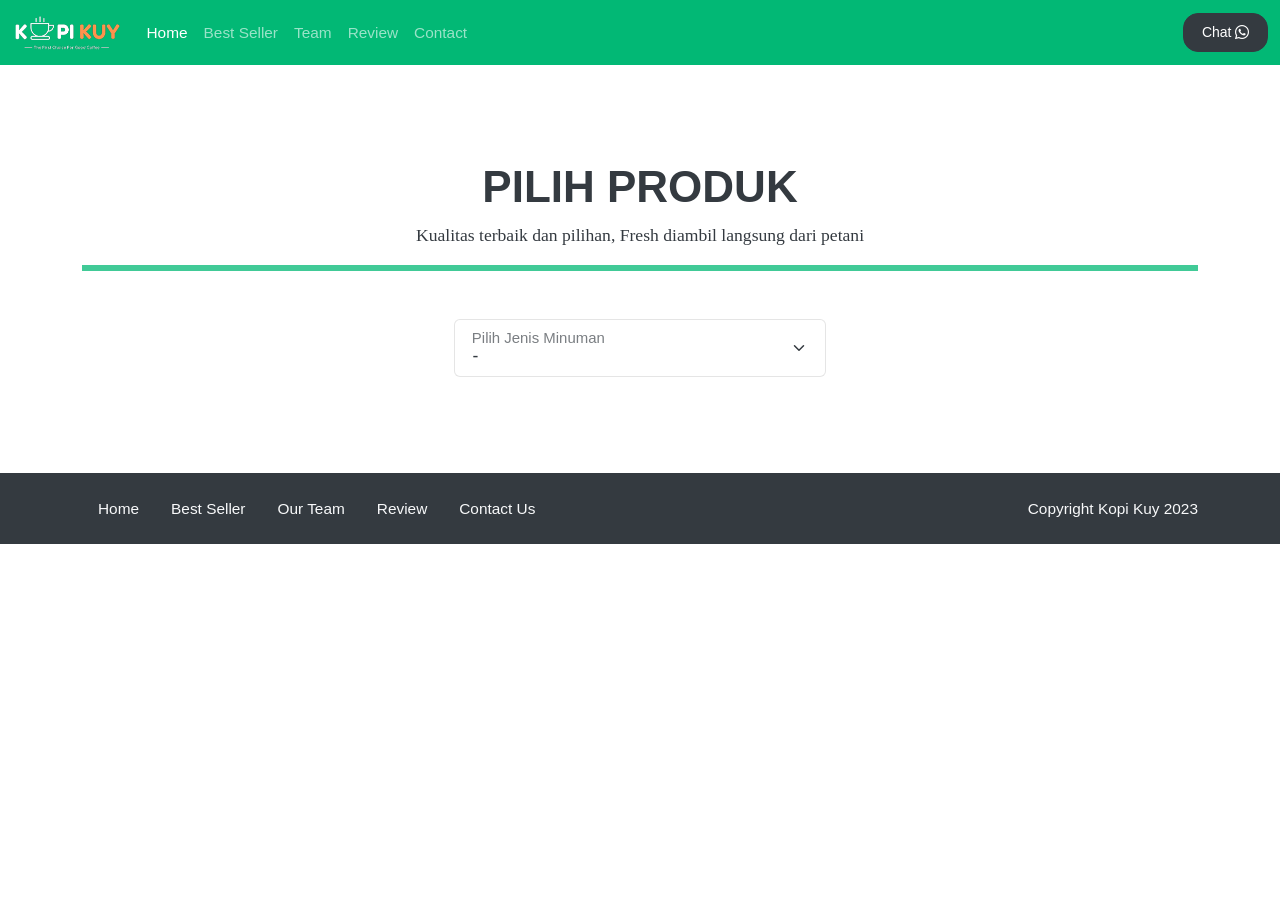
==== commit 4712d125: "beta 0.01" ====
--- a/produk.html
+++ b/produk.html
@@ -1,117 +1,123 @@
 <!DOCTYPE html>
 <html lang="en">
-
-<head>
-    <meta charset="UTF-8">
-    <meta http-equiv="X-UA-Compatible" content="IE=edge">
-    <meta name="viewport" content="width=device-width, initial-scale=1.0">
-    <link rel="shortcut icon" href="images/favicon/favicon.ico" type="image/x-icon">
+  <head>
+    <meta charset="UTF-8" />
+    <meta http-equiv="X-UA-Compatible" content="IE=edge" />
+    <meta name="viewport" content="width=device-width, initial-scale=1.0" />
+    <link
+      rel="shortcut icon"
+      href="images/favicon/favicon.ico"
+      type="image/x-icon"
+    />
     <title>Produk</title>
 
-    <link rel="stylesheet" href="vendor/cerulean.css">
-    <link rel="stylesheet" href="vendor/bootstrap-icons.css">
+    <link rel="stylesheet" href="vendor/litera.css" />
+    <link rel="stylesheet" href="vendor/bootstrap-icons.css" />
     <script src="vendor/bootstrap.bundle.min.js"></script>
-</head>
+  </head>
 
-<body>
-    <nav class="navbar navbar-expand-lg bg-success navbar-dark">
-        <div class="container-fluid">
-            <a class="navbar-brand" href="#">
-                <img height="40" src="images/logo_kuy.png" alt="logo kopi kuy" class="logo">
-            </a>
-            <button class="navbar-toggler" type="button" data-bs-toggle="collapse"
-                data-bs-target="#navbarSupportedContent" aria-controls="navbarSupportedContent" aria-expanded="false"
-                aria-label="Toggle navigation">
-                <span class="navbar-toggler-icon"></span>
-            </button>
-            <div class="collapse navbar-collapse" id="navbarSupportedContent">
-                <ul class="navbar-nav me-auto mb-2 mb-lg-0">
-                    <li class="nav-item">
-                        <a class="nav-link active" aria-current="page" href="index.html">Home</a>
-                    </li>
-                    <li class="nav-item">
-                        <a class="nav-link" aria-current="page" href="index.html#best-seller">Best Seller</a>
-                    </li>
-                    <li class="nav-item">
-                        <a class="nav-link" aria-current="page" href="index.html#our-team">Our Team</a>
-                    </li>
-                    <li class="nav-item">
-                        <a class="nav-link" aria-current="page" href="index.html#review">Review</a>
-                    </li>
-                    <li class="nav-item">
-                        <a class="nav-link" aria-current="page" href="index.html#contact-us">Contact Us</a>
-                    </li>
-                </ul>
-                <a role="button" class="btn btn-dark" href="https://wa.me/6281290465033">Chat <i
-                        class="bi bi-whatsapp"></i></a>
-            </div>
+  <body>
+    <nav class="navbar navbar-expand-lg bg-dark navbar-dark">
+      <div class="container-fluid">
+        <a class="navbar-brand" href="#">
+          <img
+            height="40"
+            src="images/logo_kuy.png"
+            alt="logo kopi kuy"
+            class="logo"
+          />
+        </a>
+        <button
+          class="navbar-toggler"
+          type="button"
+          data-bs-toggle="collapse"
+          data-bs-target="#navbarSupportedContent"
+          aria-controls="navbarSupportedContent"
+          aria-expanded="false"
+          aria-label="Toggle navigation"
+        >
+          <span class="navbar-toggler-icon"></span>
+        </button>
+        <div class="collapse navbar-collapse" id="navbarSupportedContent">
+          <ul class="navbar-nav me-auto mb-2 mb-lg-0 text-end">
+            <li class="nav-item">
+              <a class="nav-link active" aria-current="page" href="index.html"
+                >Home</a
+              >
+            </li>
+            <li class="nav-item">
+              <a
+                class="nav-link"
+                aria-current="page"
+                href="index.html#best-seller"
+                >Best Seller</a
+              >
+            </li>
+            <li class="nav-item">
+              <a class="nav-link" aria-current="page" href="index.html#our-team"
+                >Team</a
+              >
+            </li>
+            <li class="nav-item">
+              <a class="nav-link" aria-current="page" href="index.html#review"
+                >Review</a
+              >
+            </li>
+            <li class="nav-item">
+              <a
+                class="nav-link"
+                aria-current="page"
+                href="index.html#contact-us"
+                >Contact</a
+              >
+            </li>
+          </ul>
+          <a
+            role="button"
+            class="btn btn-dark"
+            href="https://wa.me/6281290465033"
+            >Chat <i class="bi bi-whatsapp"></i
+          ></a>
         </div>
+      </div>
     </nav>
 
     <section class="produk my-5 pt-5 text-center">
-        <div class="container">
-            <h1 id="judul">
-                Pilih Produk Anda
-            </h1>
-            <p>Kualitas terbaik biji kopi pilihan, Fresh diambil langsung dari petani</p>
-            <hr class="border border-success border-3 opacity-75">
+      <div class="container">
+        <h1 id="judul">PILIH PRODUK</h1>
+        <p>Kualitas terbaik dan pilihan, Fresh diambil langsung dari petani</p>
+        <hr class="border border-success border-3 opacity-75" />
 
-            <div class="form-floating col-md-4 mx-auto mt-5 mb-5">
-                <select class="form-select" id="select_kopi" aria-label="Floating label select example">
-                    <option disabled selected>-</option>
-                    <option value="arabica">Arabica</option>
-                    <option value="robusta">Robusta</option>
-                </select>
-                <label for="select_kopi">Pilih Jenis Kopi</label>
-            </div>
+        <div class="form-floating col-md-4 mx-auto mt-5 mb-5">
+          <select
+            class="form-select"
+            id="select_kopi"
+            aria-label="Floating label select example"
+          >
+            <option disabled selected>-</option>
+            <option value="arabica">Arabica</option>
+            <option value="robusta">Robusta</option>
+            <option value="juice">juice</option>
+            <option value="tea">tea</option>
+          </select>
+          <label for="select_kopi">Pilih Jenis Minuman</label>
+        </div>
 
-            <div id="baris_produk" class="row">
-
-            </div>
-        </div>
+        <div id="baris_produk" class="row"></div>
+      </div>
     </section>
-
-    <footer class="bg-success py-4 mt-5">
-        <div class="container">
-            <div class="row align-items-center">
-                <div class="col-md-8">
-                    <ul class="nav">
-                        <li class="nav-item">
-                            <a class="nav-link link-light active" aria-current="page" href="index.html">Home</a>
-                        </li>
-                        <li class="nav-item">
-                            <a class="nav-link link-light" href="index.html#best-seller">Best Seller</a>
-                        </li>
-                        <li class="nav-item">
-                            <a class="nav-link link-light" href="index.html#our-team">Our Team</a>
-                        </li>
-                        <li class="nav-item">
-                            <a class="nav-link link-light" href="index.html#review">Review</a>
-                        </li>
-                        <li class="nav-item">
-                            <a class="nav-link link-light" href="index.html#contact-us">Contact Us</a>
-                        </li>
-                    </ul>
-                </div>
-                <div class="col-md-4 text-light text-end">
-                    Copyright Kopi Kuy 2023
-                </div>
-            </div>
-        </div>
-    </footer>
 
     <script src="js/jquery-3.6.3.min.js"></script>
     <script>
-        var api = "https://rikikurnia.com/prakerja/api/produk/"
-        select_kopi.onchange = function () {
-            var kopi_yang_dipilih = this.value
-            var url = api + kopi_yang_dipilih
 
-            baris_produk.innerHTML = ""
-            $.get(url).then(function (respon) {
-                respon.data.forEach(item => {
+      select_kopi.onchange = function () {
+        var kopi_yang_dipilih = this.value;
+        var url = kopi_yang_dipilih + ".json";
 
-                    var produk = `<div class="produk col-md-3 mb-4">
+        baris_produk.innerHTML = "";
+        $.get(url).then(function (respon) {
+          respon.forEach((item) => {
+            var produk = `<div class="produk col-md-3 mb-4">
                                     <div class="card">
                                         <img src="${item.foto}" class="card-img-top" alt="...">
                                         <div class="card-body">
@@ -127,13 +133,49 @@
                                             <a href="${item.link}" class="btn btn-success w-100"><i class="bi bi-cart-check"></i> Beli</a>
                                         </div>
                                     </div>
-                                </div>`
+                                </div>`;
 
-                    baris_produk.innerHTML += produk
-                })
-            })
-        }
+            baris_produk.innerHTML += produk;
+          });
+        });
+      };
     </script>
-</body>
-
-</html>+  </body>
+  <footer class="bg-dark py-3 mt-4">
+    <div class="container">
+      <div class="row align-items-center">
+        <div class="col-md-8 text-end">
+          <ul class="nav">
+            <li class="nav-item">
+              <a
+                class="nav-link link-light active"
+                aria-current="page"
+                href="index.html"
+                >Home</a
+              >
+            </li>
+            <li class="nav-item">
+              <a class="nav-link link-light" href="index.html#best-seller"
+                >Best Seller</a
+              >
+            </li>
+            <li class="nav-item">
+              <a class="nav-link link-light" href="index.html#our-team"
+                >Our Team</a
+              >
+            </li>
+            <li class="nav-item">
+              <a class="nav-link link-light" href="index.html#review">Review</a>
+            </li>
+            <li class="nav-item">
+              <a class="nav-link link-light" href="index.html#contact-us"
+                >Contact Us</a
+              >
+            </li>
+          </ul>
+        </div>
+        <div class="col-md-4 text-light text-end">Copyright Kopi Kuy 2023</div>
+      </div>
+    </div>
+  </footer>
+</html>
--- a/vendor/litera.css
+++ b/vendor/litera.css
@@ -0,0 +1,12 @@
+@charset "UTF-8";/*!
+ * Bootswatch v5.2.3 (https://bootswatch.com)
+ * Theme: litera
+ * Copyright 2012-2022 Thomas Park
+ * Licensed under MIT
+ * Based on Bootstrap
+*//*!
+ * Bootstrap  v5.2.3 (https://getbootstrap.com/)
+ * Copyright 2011-2022 The Bootstrap Authors
+ * Copyright 2011-2022 Twitter, Inc.
+ * Licensed under MIT (https://github.com/twbs/bootstrap/blob/main/LICENSE)
+ */:root{--bs-blue:#4582ec;--bs-indigo:#6610f2;--bs-purple:#6f42c1;--bs-pink:#e83e8c;--bs-red:#d9534f;--bs-orange:#fd7e14;--bs-yellow:#f0ad4e;--bs-green:#02b875;--bs-teal:#20c997;--bs-cyan:#17a2b8;--bs-black:#000;--bs-white:#fff;--bs-gray:#868e96;--bs-gray-dark:#343a40;--bs-gray-100:#f8f9fa;--bs-gray-200:#e9ecef;--bs-gray-300:#ddd;--bs-gray-400:#ced4da;--bs-gray-500:#adb5bd;--bs-gray-600:#868e96;--bs-gray-700:#495057;--bs-gray-800:#343a40;--bs-gray-900:#212529;--bs-primary:#4582ec;--bs-secondary:#adb5bd;--bs-success:#02b875;--bs-info:#17a2b8;--bs-warning:#f0ad4e;--bs-danger:#d9534f;--bs-light:#f8f9fa;--bs-dark:#343a40;--bs-primary-rgb:69,130,236;--bs-secondary-rgb:173,181,189;--bs-success-rgb:2,184,117;--bs-info-rgb:23,162,184;--bs-warning-rgb:240,173,78;--bs-danger-rgb:217,83,79;--bs-light-rgb:248,249,250;--bs-dark-rgb:52,58,64;--bs-white-rgb:255,255,255;--bs-black-rgb:0,0,0;--bs-body-color-rgb:52,58,64;--bs-body-bg-rgb:255,255,255;--bs-font-sans-serif:-apple-system,BlinkMacSystemFont,"Segoe UI",Roboto,"Helvetica Neue",Arial,"Noto Sans",sans-serif,"Apple Color Emoji","Segoe UI Emoji","Segoe UI Symbol","Noto Color Emoji";--bs-font-monospace:SFMono-Regular,Menlo,Monaco,Consolas,"Liberation Mono","Courier New",monospace;--bs-gradient:linear-gradient(180deg, rgba(255, 255, 255, 0.15), rgba(255, 255, 255, 0));--bs-body-font-family:var(--bs-font-sans-serif);--bs-body-font-size:1.1rem;--bs-body-font-weight:400;--bs-body-line-height:1.5;--bs-body-color:#343a40;--bs-body-bg:#fff;--bs-border-width:1px;--bs-border-style:solid;--bs-border-color:#ddd;--bs-border-color-translucent:rgba(0, 0, 0, 0.175);--bs-border-radius:0.375rem;--bs-border-radius-sm:0.25rem;--bs-border-radius-lg:0.5rem;--bs-border-radius-xl:1rem;--bs-border-radius-2xl:2rem;--bs-border-radius-pill:50rem;--bs-link-color:#4582ec;--bs-link-hover-color:#3768bd;--bs-code-color:#e83e8c;--bs-highlight-bg:#fcefdc}*,::after,::before{box-sizing:border-box}@media (prefers-reduced-motion:no-preference){:root{scroll-behavior:smooth}}body{margin:0;font-family:var(--bs-body-font-family);font-size:var(--bs-body-font-size);font-weight:var(--bs-body-font-weight);line-height:var(--bs-body-line-height);color:var(--bs-body-color);text-align:var(--bs-body-text-align);background-color:var(--bs-body-bg);-webkit-text-size-adjust:100%;-webkit-tap-highlight-color:transparent}hr{margin:1rem 0;color:inherit;border:0;border-top:1px solid;opacity:.25}.h1,.h2,.h3,.h4,.h5,.h6,h1,h2,h3,h4,h5,h6{margin-top:0;margin-bottom:.5rem;font-weight:700;line-height:1.2}.h1,h1{font-size:calc(1.4rem + 1.8vw)}@media (min-width:1200px){.h1,h1{font-size:2.75rem}}.h2,h2{font-size:calc(1.345rem + 1.14vw)}@media (min-width:1200px){.h2,h2{font-size:2.2rem}}.h3,h3{font-size:calc(1.3175rem + .81vw)}@media (min-width:1200px){.h3,h3{font-size:1.925rem}}.h4,h4{font-size:calc(1.29rem + .48vw)}@media (min-width:1200px){.h4,h4{font-size:1.65rem}}.h5,h5{font-size:calc(1.2625rem + .15vw)}@media (min-width:1200px){.h5,h5{font-size:1.375rem}}.h6,h6{font-size:1.1rem}p{margin-top:0;margin-bottom:1rem}abbr[title]{-webkit-text-decoration:underline dotted;text-decoration:underline dotted;cursor:help;-webkit-text-decoration-skip-ink:none;text-decoration-skip-ink:none}address{margin-bottom:1rem;font-style:normal;line-height:inherit}ol,ul{padding-left:2rem}dl,ol,ul{margin-top:0;margin-bottom:1rem}ol ol,ol ul,ul ol,ul ul{margin-bottom:0}dt{font-weight:700}dd{margin-bottom:.5rem;margin-left:0}blockquote{margin:0 0 1rem}b,strong{font-weight:bolder}.small,small{font-size:.875em}.mark,mark{padding:.1875em;background-color:var(--bs-highlight-bg)}sub,sup{position:relative;font-size:.75em;line-height:0;vertical-align:baseline}sub{bottom:-.25em}sup{top:-.5em}a{color:var(--bs-link-color);text-decoration:underline}a:hover{color:var(--bs-link-hover-color)}a:not([href]):not([class]),a:not([href]):not([class]):hover{color:inherit;text-decoration:none}code,kbd,pre,samp{font-family:var(--bs-font-monospace);font-size:1em}pre{display:block;margin-top:0;margin-bottom:1rem;overflow:auto;font-size:.875em}pre code{font-size:inherit;color:inherit;word-break:normal}code{font-size:.875em;color:var(--bs-code-color);word-wrap:break-word}a>code{color:inherit}kbd{padding:.1875rem .375rem;font-size:.875em;color:var(--bs-body-bg);background-color:var(--bs-body-color);border-radius:.25rem}kbd kbd{padding:0;font-size:1em}figure{margin:0 0 1rem}img,svg{vertical-align:middle}table{caption-side:bottom;border-collapse:collapse}caption{padding-top:.5rem;padding-bottom:.5rem;color:#868e96;text-align:left}th{text-align:inherit;text-align:-webkit-match-parent}tbody,td,tfoot,th,thead,tr{border-color:inherit;border-style:solid;border-width:0}label{display:inline-block}button{border-radius:0}button:focus:not(:focus-visible){outline:0}button,input,optgroup,select,textarea{margin:0;font-family:inherit;font-size:inherit;line-height:inherit}button,select{text-transform:none}[role=button]{cursor:pointer}select{word-wrap:normal}select:disabled{opacity:1}[list]:not([type=date]):not([type=datetime-local]):not([type=month]):not([type=week]):not([type=time])::-webkit-calendar-picker-indicator{display:none!important}[type=button],[type=reset],[type=submit],button{-webkit-appearance:button}[type=button]:not(:disabled),[type=reset]:not(:disabled),[type=submit]:not(:disabled),button:not(:disabled){cursor:pointer}::-moz-focus-inner{padding:0;border-style:none}textarea{resize:vertical}fieldset{min-width:0;padding:0;margin:0;border:0}legend{float:left;width:100%;padding:0;margin-bottom:.5rem;font-size:calc(1.275rem + .3vw);line-height:inherit}@media (min-width:1200px){legend{font-size:1.5rem}}legend+*{clear:left}::-webkit-datetime-edit-day-field,::-webkit-datetime-edit-fields-wrapper,::-webkit-datetime-edit-hour-field,::-webkit-datetime-edit-minute,::-webkit-datetime-edit-month-field,::-webkit-datetime-edit-text,::-webkit-datetime-edit-year-field{padding:0}::-webkit-inner-spin-button{height:auto}[type=search]{outline-offset:-2px;-webkit-appearance:textfield}::-webkit-search-decoration{-webkit-appearance:none}::-webkit-color-swatch-wrapper{padding:0}::-webkit-file-upload-button{font:inherit;-webkit-appearance:button}::file-selector-button{font:inherit;-webkit-appearance:button}output{display:inline-block}iframe{border:0}summary{display:list-item;cursor:pointer}progress{vertical-align:baseline}[hidden]{display:none!important}.lead{font-size:calc(1.2625rem + .15vw);font-weight:300}@media (min-width:1200px){.lead{font-size:1.375rem}}.display-1{font-size:calc(1.625rem + 4.5vw);font-weight:300;line-height:1.2}@media (min-width:1200px){.display-1{font-size:5rem}}.display-2{font-size:calc(1.575rem + 3.9vw);font-weight:300;line-height:1.2}@media (min-width:1200px){.display-2{font-size:4.5rem}}.display-3{font-size:calc(1.525rem + 3.3vw);font-weight:300;line-height:1.2}@media (min-width:1200px){.display-3{font-size:4rem}}.display-4{font-size:calc(1.475rem + 2.7vw);font-weight:300;line-height:1.2}@media (min-width:1200px){.display-4{font-size:3.5rem}}.display-5{font-size:calc(1.425rem + 2.1vw);font-weight:300;line-height:1.2}@media (min-width:1200px){.display-5{font-size:3rem}}.display-6{font-size:calc(1.375rem + 1.5vw);font-weight:300;line-height:1.2}@media (min-width:1200px){.display-6{font-size:2.5rem}}.list-unstyled{padding-left:0;list-style:none}.list-inline{padding-left:0;list-style:none}.list-inline-item{display:inline-block}.list-inline-item:not(:last-child){margin-right:.5rem}.initialism{font-size:.875em;text-transform:uppercase}.blockquote{margin-bottom:1rem;font-size:calc(1.2625rem + .15vw)}@media (min-width:1200px){.blockquote{font-size:1.375rem}}.blockquote>:last-child{margin-bottom:0}.blockquote-footer{margin-top:-1rem;margin-bottom:1rem;font-size:.875em;color:#868e96}.blockquote-footer::before{content:"— "}.img-fluid{max-width:100%;height:auto}.img-thumbnail{padding:.25rem;background-color:#fff;border:1px solid var(--bs-border-color);border-radius:.375rem;max-width:100%;height:auto}.figure{display:inline-block}.figure-img{margin-bottom:.5rem;line-height:1}.figure-caption{font-size:.875em;color:#868e96}.container,.container-fluid,.container-lg,.container-md,.container-sm,.container-xl,.container-xxl{--bs-gutter-x:1.5rem;--bs-gutter-y:0;width:100%;padding-right:calc(var(--bs-gutter-x) * .5);padding-left:calc(var(--bs-gutter-x) * .5);margin-right:auto;margin-left:auto}@media (min-width:576px){.container,.container-sm{max-width:540px}}@media (min-width:768px){.container,.container-md,.container-sm{max-width:720px}}@media (min-width:992px){.container,.container-lg,.container-md,.container-sm{max-width:960px}}@media (min-width:1200px){.container,.container-lg,.container-md,.container-sm,.container-xl{max-width:1140px}}@media (min-width:1400px){.container,.container-lg,.container-md,.container-sm,.container-xl,.container-xxl{max-width:1320px}}.row{--bs-gutter-x:1.5rem;--bs-gutter-y:0;display:flex;flex-wrap:wrap;margin-top:calc(-1 * var(--bs-gutter-y));margin-right:calc(-.5 * var(--bs-gutter-x));margin-left:calc(-.5 * var(--bs-gutter-x))}.row>*{flex-shrink:0;width:100%;max-width:100%;padding-right:calc(var(--bs-gutter-x) * .5);padding-left:calc(var(--bs-gutter-x) * .5);margin-top:var(--bs-gutter-y)}.col{flex:1 0 0%}.row-cols-auto>*{flex:0 0 auto;width:auto}.row-cols-1>*{flex:0 0 auto;width:100%}.row-cols-2>*{flex:0 0 auto;width:50%}.row-cols-3>*{flex:0 0 auto;width:33.3333333333%}.row-cols-4>*{flex:0 0 auto;width:25%}.row-cols-5>*{flex:0 0 auto;width:20%}.row-cols-6>*{flex:0 0 auto;width:16.6666666667%}.col-auto{flex:0 0 auto;width:auto}.col-1{flex:0 0 auto;width:8.33333333%}.col-2{flex:0 0 auto;width:16.66666667%}.col-3{flex:0 0 auto;width:25%}.col-4{flex:0 0 auto;width:33.33333333%}.col-5{flex:0 0 auto;width:41.66666667%}.col-6{flex:0 0 auto;width:50%}.col-7{flex:0 0 auto;width:58.33333333%}.col-8{flex:0 0 auto;width:66.66666667%}.col-9{flex:0 0 auto;width:75%}.col-10{flex:0 0 auto;width:83.33333333%}.col-11{flex:0 0 auto;width:91.66666667%}.col-12{flex:0 0 auto;width:100%}.offset-1{margin-left:8.33333333%}.offset-2{margin-left:16.66666667%}.offset-3{margin-left:25%}.offset-4{margin-left:33.33333333%}.offset-5{margin-left:41.66666667%}.offset-6{margin-left:50%}.offset-7{margin-left:58.33333333%}.offset-8{margin-left:66.66666667%}.offset-9{margin-left:75%}.offset-10{margin-left:83.33333333%}.offset-11{margin-left:91.66666667%}.g-0,.gx-0{--bs-gutter-x:0}.g-0,.gy-0{--bs-gutter-y:0}.g-1,.gx-1{--bs-gutter-x:0.25rem}.g-1,.gy-1{--bs-gutter-y:0.25rem}.g-2,.gx-2{--bs-gutter-x:0.5rem}.g-2,.gy-2{--bs-gutter-y:0.5rem}.g-3,.gx-3{--bs-gutter-x:1rem}.g-3,.gy-3{--bs-gutter-y:1rem}.g-4,.gx-4{--bs-gutter-x:1.5rem}.g-4,.gy-4{--bs-gutter-y:1.5rem}.g-5,.gx-5{--bs-gutter-x:3rem}.g-5,.gy-5{--bs-gutter-y:3rem}@media (min-width:576px){.col-sm{flex:1 0 0%}.row-cols-sm-auto>*{flex:0 0 auto;width:auto}.row-cols-sm-1>*{flex:0 0 auto;width:100%}.row-cols-sm-2>*{flex:0 0 auto;width:50%}.row-cols-sm-3>*{flex:0 0 auto;width:33.3333333333%}.row-cols-sm-4>*{flex:0 0 auto;width:25%}.row-cols-sm-5>*{flex:0 0 auto;width:20%}.row-cols-sm-6>*{flex:0 0 auto;width:16.6666666667%}.col-sm-auto{flex:0 0 auto;width:auto}.col-sm-1{flex:0 0 auto;width:8.33333333%}.col-sm-2{flex:0 0 auto;width:16.66666667%}.col-sm-3{flex:0 0 auto;width:25%}.col-sm-4{flex:0 0 auto;width:33.33333333%}.col-sm-5{flex:0 0 auto;width:41.66666667%}.col-sm-6{flex:0 0 auto;width:50%}.col-sm-7{flex:0 0 auto;width:58.33333333%}.col-sm-8{flex:0 0 auto;width:66.66666667%}.col-sm-9{flex:0 0 auto;width:75%}.col-sm-10{flex:0 0 auto;width:83.33333333%}.col-sm-11{flex:0 0 auto;width:91.66666667%}.col-sm-12{flex:0 0 auto;width:100%}.offset-sm-0{margin-left:0}.offset-sm-1{margin-left:8.33333333%}.offset-sm-2{margin-left:16.66666667%}.offset-sm-3{margin-left:25%}.offset-sm-4{margin-left:33.33333333%}.offset-sm-5{margin-left:41.66666667%}.offset-sm-6{margin-left:50%}.offset-sm-7{margin-left:58.33333333%}.offset-sm-8{margin-left:66.66666667%}.offset-sm-9{margin-left:75%}.offset-sm-10{margin-left:83.33333333%}.offset-sm-11{margin-left:91.66666667%}.g-sm-0,.gx-sm-0{--bs-gutter-x:0}.g-sm-0,.gy-sm-0{--bs-gutter-y:0}.g-sm-1,.gx-sm-1{--bs-gutter-x:0.25rem}.g-sm-1,.gy-sm-1{--bs-gutter-y:0.25rem}.g-sm-2,.gx-sm-2{--bs-gutter-x:0.5rem}.g-sm-2,.gy-sm-2{--bs-gutter-y:0.5rem}.g-sm-3,.gx-sm-3{--bs-gutter-x:1rem}.g-sm-3,.gy-sm-3{--bs-gutter-y:1rem}.g-sm-4,.gx-sm-4{--bs-gutter-x:1.5rem}.g-sm-4,.gy-sm-4{--bs-gutter-y:1.5rem}.g-sm-5,.gx-sm-5{--bs-gutter-x:3rem}.g-sm-5,.gy-sm-5{--bs-gutter-y:3rem}}@media (min-width:768px){.col-md{flex:1 0 0%}.row-cols-md-auto>*{flex:0 0 auto;width:auto}.row-cols-md-1>*{flex:0 0 auto;width:100%}.row-cols-md-2>*{flex:0 0 auto;width:50%}.row-cols-md-3>*{flex:0 0 auto;width:33.3333333333%}.row-cols-md-4>*{flex:0 0 auto;width:25%}.row-cols-md-5>*{flex:0 0 auto;width:20%}.row-cols-md-6>*{flex:0 0 auto;width:16.6666666667%}.col-md-auto{flex:0 0 auto;width:auto}.col-md-1{flex:0 0 auto;width:8.33333333%}.col-md-2{flex:0 0 auto;width:16.66666667%}.col-md-3{flex:0 0 auto;width:25%}.col-md-4{flex:0 0 auto;width:33.33333333%}.col-md-5{flex:0 0 auto;width:41.66666667%}.col-md-6{flex:0 0 auto;width:50%}.col-md-7{flex:0 0 auto;width:58.33333333%}.col-md-8{flex:0 0 auto;width:66.66666667%}.col-md-9{flex:0 0 auto;width:75%}.col-md-10{flex:0 0 auto;width:83.33333333%}.col-md-11{flex:0 0 auto;width:91.66666667%}.col-md-12{flex:0 0 auto;width:100%}.offset-md-0{margin-left:0}.offset-md-1{margin-left:8.33333333%}.offset-md-2{margin-left:16.66666667%}.offset-md-3{margin-left:25%}.offset-md-4{margin-left:33.33333333%}.offset-md-5{margin-left:41.66666667%}.offset-md-6{margin-left:50%}.offset-md-7{margin-left:58.33333333%}.offset-md-8{margin-left:66.66666667%}.offset-md-9{margin-left:75%}.offset-md-10{margin-left:83.33333333%}.offset-md-11{margin-left:91.66666667%}.g-md-0,.gx-md-0{--bs-gutter-x:0}.g-md-0,.gy-md-0{--bs-gutter-y:0}.g-md-1,.gx-md-1{--bs-gutter-x:0.25rem}.g-md-1,.gy-md-1{--bs-gutter-y:0.25rem}.g-md-2,.gx-md-2{--bs-gutter-x:0.5rem}.g-md-2,.gy-md-2{--bs-gutter-y:0.5rem}.g-md-3,.gx-md-3{--bs-gutter-x:1rem}.g-md-3,.gy-md-3{--bs-gutter-y:1rem}.g-md-4,.gx-md-4{--bs-gutter-x:1.5rem}.g-md-4,.gy-md-4{--bs-gutter-y:1.5rem}.g-md-5,.gx-md-5{--bs-gutter-x:3rem}.g-md-5,.gy-md-5{--bs-gutter-y:3rem}}@media (min-width:992px){.col-lg{flex:1 0 0%}.row-cols-lg-auto>*{flex:0 0 auto;width:auto}.row-cols-lg-1>*{flex:0 0 auto;width:100%}.row-cols-lg-2>*{flex:0 0 auto;width:50%}.row-cols-lg-3>*{flex:0 0 auto;width:33.3333333333%}.row-cols-lg-4>*{flex:0 0 auto;width:25%}.row-cols-lg-5>*{flex:0 0 auto;width:20%}.row-cols-lg-6>*{flex:0 0 auto;width:16.6666666667%}.col-lg-auto{flex:0 0 auto;width:auto}.col-lg-1{flex:0 0 auto;width:8.33333333%}.col-lg-2{flex:0 0 auto;width:16.66666667%}.col-lg-3{flex:0 0 auto;width:25%}.col-lg-4{flex:0 0 auto;width:33.33333333%}.col-lg-5{flex:0 0 auto;width:41.66666667%}.col-lg-6{flex:0 0 auto;width:50%}.col-lg-7{flex:0 0 auto;width:58.33333333%}.col-lg-8{flex:0 0 auto;width:66.66666667%}.col-lg-9{flex:0 0 auto;width:75%}.col-lg-10{flex:0 0 auto;width:83.33333333%}.col-lg-11{flex:0 0 auto;width:91.66666667%}.col-lg-12{flex:0 0 auto;width:100%}.offset-lg-0{margin-left:0}.offset-lg-1{margin-left:8.33333333%}.offset-lg-2{margin-left:16.66666667%}.offset-lg-3{margin-left:25%}.offset-lg-4{margin-left:33.33333333%}.offset-lg-5{margin-left:41.66666667%}.offset-lg-6{margin-left:50%}.offset-lg-7{margin-left:58.33333333%}.offset-lg-8{margin-left:66.66666667%}.offset-lg-9{margin-left:75%}.offset-lg-10{margin-left:83.33333333%}.offset-lg-11{margin-left:91.66666667%}.g-lg-0,.gx-lg-0{--bs-gutter-x:0}.g-lg-0,.gy-lg-0{--bs-gutter-y:0}.g-lg-1,.gx-lg-1{--bs-gutter-x:0.25rem}.g-lg-1,.gy-lg-1{--bs-gutter-y:0.25rem}.g-lg-2,.gx-lg-2{--bs-gutter-x:0.5rem}.g-lg-2,.gy-lg-2{--bs-gutter-y:0.5rem}.g-lg-3,.gx-lg-3{--bs-gutter-x:1rem}.g-lg-3,.gy-lg-3{--bs-gutter-y:1rem}.g-lg-4,.gx-lg-4{--bs-gutter-x:1.5rem}.g-lg-4,.gy-lg-4{--bs-gutter-y:1.5rem}.g-lg-5,.gx-lg-5{--bs-gutter-x:3rem}.g-lg-5,.gy-lg-5{--bs-gutter-y:3rem}}@media (min-width:1200px){.col-xl{flex:1 0 0%}.row-cols-xl-auto>*{flex:0 0 auto;width:auto}.row-cols-xl-1>*{flex:0 0 auto;width:100%}.row-cols-xl-2>*{flex:0 0 auto;width:50%}.row-cols-xl-3>*{flex:0 0 auto;width:33.3333333333%}.row-cols-xl-4>*{flex:0 0 auto;width:25%}.row-cols-xl-5>*{flex:0 0 auto;width:20%}.row-cols-xl-6>*{flex:0 0 auto;width:16.6666666667%}.col-xl-auto{flex:0 0 auto;width:auto}.col-xl-1{flex:0 0 auto;width:8.33333333%}.col-xl-2{flex:0 0 auto;width:16.66666667%}.col-xl-3{flex:0 0 auto;width:25%}.col-xl-4{flex:0 0 auto;width:33.33333333%}.col-xl-5{flex:0 0 auto;width:41.66666667%}.col-xl-6{flex:0 0 auto;width:50%}.col-xl-7{flex:0 0 auto;width:58.33333333%}.col-xl-8{flex:0 0 auto;width:66.66666667%}.col-xl-9{flex:0 0 auto;width:75%}.col-xl-10{flex:0 0 auto;width:83.33333333%}.col-xl-11{flex:0 0 auto;width:91.66666667%}.col-xl-12{flex:0 0 auto;width:100%}.offset-xl-0{margin-left:0}.offset-xl-1{margin-left:8.33333333%}.offset-xl-2{margin-left:16.66666667%}.offset-xl-3{margin-left:25%}.offset-xl-4{margin-left:33.33333333%}.offset-xl-5{margin-left:41.66666667%}.offset-xl-6{margin-left:50%}.offset-xl-7{margin-left:58.33333333%}.offset-xl-8{margin-left:66.66666667%}.offset-xl-9{margin-left:75%}.offset-xl-10{margin-left:83.33333333%}.offset-xl-11{margin-left:91.66666667%}.g-xl-0,.gx-xl-0{--bs-gutter-x:0}.g-xl-0,.gy-xl-0{--bs-gutter-y:0}.g-xl-1,.gx-xl-1{--bs-gutter-x:0.25rem}.g-xl-1,.gy-xl-1{--bs-gutter-y:0.25rem}.g-xl-2,.gx-xl-2{--bs-gutter-x:0.5rem}.g-xl-2,.gy-xl-2{--bs-gutter-y:0.5rem}.g-xl-3,.gx-xl-3{--bs-gutter-x:1rem}.g-xl-3,.gy-xl-3{--bs-gutter-y:1rem}.g-xl-4,.gx-xl-4{--bs-gutter-x:1.5rem}.g-xl-4,.gy-xl-4{--bs-gutter-y:1.5rem}.g-xl-5,.gx-xl-5{--bs-gutter-x:3rem}.g-xl-5,.gy-xl-5{--bs-gutter-y:3rem}}@media (min-width:1400px){.col-xxl{flex:1 0 0%}.row-cols-xxl-auto>*{flex:0 0 auto;width:auto}.row-cols-xxl-1>*{flex:0 0 auto;width:100%}.row-cols-xxl-2>*{flex:0 0 auto;width:50%}.row-cols-xxl-3>*{flex:0 0 auto;width:33.3333333333%}.row-cols-xxl-4>*{flex:0 0 auto;width:25%}.row-cols-xxl-5>*{flex:0 0 auto;width:20%}.row-cols-xxl-6>*{flex:0 0 auto;width:16.6666666667%}.col-xxl-auto{flex:0 0 auto;width:auto}.col-xxl-1{flex:0 0 auto;width:8.33333333%}.col-xxl-2{flex:0 0 auto;width:16.66666667%}.col-xxl-3{flex:0 0 auto;width:25%}.col-xxl-4{flex:0 0 auto;width:33.33333333%}.col-xxl-5{flex:0 0 auto;width:41.66666667%}.col-xxl-6{flex:0 0 auto;width:50%}.col-xxl-7{flex:0 0 auto;width:58.33333333%}.col-xxl-8{flex:0 0 auto;width:66.66666667%}.col-xxl-9{flex:0 0 auto;width:75%}.col-xxl-10{flex:0 0 auto;width:83.33333333%}.col-xxl-11{flex:0 0 auto;width:91.66666667%}.col-xxl-12{flex:0 0 auto;width:100%}.offset-xxl-0{margin-left:0}.offset-xxl-1{margin-left:8.33333333%}.offset-xxl-2{margin-left:16.66666667%}.offset-xxl-3{margin-left:25%}.offset-xxl-4{margin-left:33.33333333%}.offset-xxl-5{margin-left:41.66666667%}.offset-xxl-6{margin-left:50%}.offset-xxl-7{margin-left:58.33333333%}.offset-xxl-8{margin-left:66.66666667%}.offset-xxl-9{margin-left:75%}.offset-xxl-10{margin-left:83.33333333%}.offset-xxl-11{margin-left:91.66666667%}.g-xxl-0,.gx-xxl-0{--bs-gutter-x:0}.g-xxl-0,.gy-xxl-0{--bs-gutter-y:0}.g-xxl-1,.gx-xxl-1{--bs-gutter-x:0.25rem}.g-xxl-1,.gy-xxl-1{--bs-gutter-y:0.25rem}.g-xxl-2,.gx-xxl-2{--bs-gutter-x:0.5rem}.g-xxl-2,.gy-xxl-2{--bs-gutter-y:0.5rem}.g-xxl-3,.gx-xxl-3{--bs-gutter-x:1rem}.g-xxl-3,.gy-xxl-3{--bs-gutter-y:1rem}.g-xxl-4,.gx-xxl-4{--bs-gutter-x:1.5rem}.g-xxl-4,.gy-xxl-4{--bs-gutter-y:1.5rem}.g-xxl-5,.gx-xxl-5{--bs-gutter-x:3rem}.g-xxl-5,.gy-xxl-5{--bs-gutter-y:3rem}}.table{--bs-table-color:var(--bs-body-color);--bs-table-bg:transparent;--bs-table-border-color:rgba(0, 0, 0, 0.1);--bs-table-accent-bg:transparent;--bs-table-striped-color:var(--bs-body-color);--bs-table-striped-bg:rgba(0, 0, 0, 0.05);--bs-table-active-color:var(--bs-body-color);--bs-table-active-bg:rgba(0, 0, 0, 0.1);--bs-table-hover-color:var(--bs-body-color);--bs-table-hover-bg:rgba(0, 0, 0, 0.075);width:100%;margin-bottom:1rem;color:var(--bs-table-color);vertical-align:top;border-color:var(--bs-table-border-color)}.table>:not(caption)>*>*{padding:.5rem .5rem;background-color:var(--bs-table-bg);border-bottom-width:1px;box-shadow:inset 0 0 0 9999px var(--bs-table-accent-bg)}.table>tbody{vertical-align:inherit}.table>thead{vertical-align:bottom}.table-group-divider{border-top:2px solid currentcolor}.caption-top{caption-side:top}.table-sm>:not(caption)>*>*{padding:.25rem .25rem}.table-bordered>:not(caption)>*{border-width:1px 0}.table-bordered>:not(caption)>*>*{border-width:0 1px}.table-borderless>:not(caption)>*>*{border-bottom-width:0}.table-borderless>:not(:first-child){border-top-width:0}.table-striped>tbody>tr:nth-of-type(odd)>*{--bs-table-accent-bg:var(--bs-table-striped-bg);color:var(--bs-table-striped-color)}.table-striped-columns>:not(caption)>tr>:nth-child(even){--bs-table-accent-bg:var(--bs-table-striped-bg);color:var(--bs-table-striped-color)}.table-active{--bs-table-accent-bg:var(--bs-table-active-bg);color:var(--bs-table-active-color)}.table-hover>tbody>tr:hover>*{--bs-table-accent-bg:var(--bs-table-hover-bg);color:var(--bs-table-hover-color)}.table-primary{--bs-table-color:#fff;--bs-table-bg:#4582ec;--bs-table-border-color:#588fee;--bs-table-striped-bg:#4e88ed;--bs-table-striped-color:#fff;--bs-table-active-bg:#588fee;--bs-table-active-color:#fff;--bs-table-hover-bg:#538bed;--bs-table-hover-color:#fff;color:var(--bs-table-color);border-color:var(--bs-table-border-color)}.table-secondary{--bs-table-color:#fff;--bs-table-bg:#adb5bd;--bs-table-border-color:#b5bcc4;--bs-table-striped-bg:#b1b9c0;--bs-table-striped-color:#fff;--bs-table-active-bg:#b5bcc4;--bs-table-active-color:#fff;--bs-table-hover-bg:#b3bbc2;--bs-table-hover-color:#fff;color:var(--bs-table-color);border-color:var(--bs-table-border-color)}.table-success{--bs-table-color:#fff;--bs-table-bg:#02b875;--bs-table-border-color:#1bbf83;--bs-table-striped-bg:#0fbc7c;--bs-table-striped-color:#fff;--bs-table-active-bg:#1bbf83;--bs-table-active-color:#fff;--bs-table-hover-bg:#15bd7f;--bs-table-hover-color:#fff;color:var(--bs-table-color);border-color:var(--bs-table-border-color)}.table-info{--bs-table-color:#fff;--bs-table-bg:#17a2b8;--bs-table-border-color:#2eabbf;--bs-table-striped-bg:#23a7bc;--bs-table-striped-color:#fff;--bs-table-active-bg:#2eabbf;--bs-table-active-color:#fff;--bs-table-hover-bg:#28a9bd;--bs-table-hover-color:#fff;color:var(--bs-table-color);border-color:var(--bs-table-border-color)}.table-warning{--bs-table-color:#fff;--bs-table-bg:#f0ad4e;--bs-table-border-color:#f2b560;--bs-table-striped-bg:#f1b157;--bs-table-striped-color:#fff;--bs-table-active-bg:#f2b560;--bs-table-active-color:#000;--bs-table-hover-bg:#f1b35b;--bs-table-hover-color:#fff;color:var(--bs-table-color);border-color:var(--bs-table-border-color)}.table-danger{--bs-table-color:#fff;--bs-table-bg:#d9534f;--bs-table-border-color:#dd6461;--bs-table-striped-bg:#db5c58;--bs-table-striped-color:#fff;--bs-table-active-bg:#dd6461;--bs-table-active-color:#fff;--bs-table-hover-bg:#dc605c;--bs-table-hover-color:#fff;color:var(--bs-table-color);border-color:var(--bs-table-border-color)}.table-light{--bs-table-color:#000;--bs-table-bg:#f8f9fa;--bs-table-border-color:#dfe0e1;--bs-table-striped-bg:#ecedee;--bs-table-striped-color:#000;--bs-table-active-bg:#dfe0e1;--bs-table-active-color:#000;--bs-table-hover-bg:#e5e6e7;--bs-table-hover-color:#000;color:var(--bs-table-color);border-color:var(--bs-table-border-color)}.table-dark{--bs-table-color:#fff;--bs-table-bg:#343a40;--bs-table-border-color:#484e53;--bs-table-striped-bg:#3e444a;--bs-table-striped-color:#fff;--bs-table-active-bg:#484e53;--bs-table-active-color:#fff;--bs-table-hover-bg:#43494e;--bs-table-hover-color:#fff;color:var(--bs-table-color);border-color:var(--bs-table-border-color)}.table-responsive{overflow-x:auto;-webkit-overflow-scrolling:touch}@media (max-width:575.98px){.table-responsive-sm{overflow-x:auto;-webkit-overflow-scrolling:touch}}@media (max-width:767.98px){.table-responsive-md{overflow-x:auto;-webkit-overflow-scrolling:touch}}@media (max-width:991.98px){.table-responsive-lg{overflow-x:auto;-webkit-overflow-scrolling:touch}}@media (max-width:1199.98px){.table-responsive-xl{overflow-x:auto;-webkit-overflow-scrolling:touch}}@media (max-width:1399.98px){.table-responsive-xxl{overflow-x:auto;-webkit-overflow-scrolling:touch}}.form-label{margin-bottom:.5rem}.col-form-label{padding-top:calc(.5rem + 1px);padding-bottom:calc(.5rem + 1px);margin-bottom:0;font-size:inherit;line-height:1.5}.col-form-label-lg{padding-top:calc(.5rem + 1px);padding-bottom:calc(.5rem + 1px);font-size:calc(1.2625rem + .15vw)}@media (min-width:1200px){.col-form-label-lg{font-size:1.375rem}}.col-form-label-sm{padding-top:calc(.25rem + 1px);padding-bottom:calc(.25rem + 1px);font-size:.9625rem}.form-text{margin-top:.25rem;font-size:.875em;color:#868e96}.form-control{display:block;width:100%;padding:.5rem 1.1rem;font-size:1.1rem;font-weight:400;line-height:1.5;color:#343a40;background-color:#fff;background-clip:padding-box;border:1px solid rgba(0,0,0,.1);-webkit-appearance:none;-moz-appearance:none;appearance:none;border-radius:.375rem;transition:border-color .15s ease-in-out,box-shadow .15s ease-in-out}@media (prefers-reduced-motion:reduce){.form-control{transition:none}}.form-control[type=file]{overflow:hidden}.form-control[type=file]:not(:disabled):not([readonly]){cursor:pointer}.form-control:focus{color:#343a40;background-color:#fff;border-color:#a2c1f6;outline:0;box-shadow:0 0 0 .25rem rgba(69,130,236,.25)}.form-control::-webkit-date-and-time-value{height:1.5em}.form-control::-moz-placeholder{color:#868e96;opacity:1}.form-control::placeholder{color:#868e96;opacity:1}.form-control:disabled{background-color:#e9ecef;opacity:1}.form-control::-webkit-file-upload-button{padding:.5rem 1.1rem;margin:-.5rem -1.1rem;-webkit-margin-end:1.1rem;margin-inline-end:1.1rem;color:#343a40;background-color:#e9ecef;pointer-events:none;border-color:inherit;border-style:solid;border-width:0;border-inline-end-width:1px;border-radius:0;-webkit-transition:color .15s ease-in-out,background-color .15s ease-in-out,border-color .15s ease-in-out,box-shadow .15s ease-in-out;transition:color .15s ease-in-out,background-color .15s ease-in-out,border-color .15s ease-in-out,box-shadow .15s ease-in-out}.form-control::file-selector-button{padding:.5rem 1.1rem;margin:-.5rem -1.1rem;-webkit-margin-end:1.1rem;margin-inline-end:1.1rem;color:#343a40;background-color:#e9ecef;pointer-events:none;border-color:inherit;border-style:solid;border-width:0;border-inline-end-width:1px;border-radius:0;transition:color .15s ease-in-out,background-color .15s ease-in-out,border-color .15s ease-in-out,box-shadow .15s ease-in-out}@media (prefers-reduced-motion:reduce){.form-control::-webkit-file-upload-button{-webkit-transition:none;transition:none}.form-control::file-selector-button{transition:none}}.form-control:hover:not(:disabled):not([readonly])::-webkit-file-upload-button{background-color:#dde0e3}.form-control:hover:not(:disabled):not([readonly])::file-selector-button{background-color:#dde0e3}.form-control-plaintext{display:block;width:100%;padding:.5rem 0;margin-bottom:0;line-height:1.5;color:#343a40;background-color:transparent;border:solid transparent;border-width:1px 0}.form-control-plaintext:focus{outline:0}.form-control-plaintext.form-control-lg,.form-control-plaintext.form-control-sm{padding-right:0;padding-left:0}.form-control-sm{min-height:calc(1.5em + .5rem + 2px);padding:.25rem .5rem;font-size:.9625rem;border-radius:.25rem}.form-control-sm::-webkit-file-upload-button{padding:.25rem .5rem;margin:-.25rem -.5rem;-webkit-margin-end:.5rem;margin-inline-end:.5rem}.form-control-sm::file-selector-button{padding:.25rem .5rem;margin:-.25rem -.5rem;-webkit-margin-end:.5rem;margin-inline-end:.5rem}.form-control-lg{min-height:calc(1.5em + 1rem + 2px);padding:.5rem 1rem;font-size:calc(1.2625rem + .15vw);border-radius:.5rem}@media (min-width:1200px){.form-control-lg{font-size:1.375rem}}.form-control-lg::-webkit-file-upload-button{padding:.5rem 1rem;margin:-.5rem -1rem;-webkit-margin-end:1rem;margin-inline-end:1rem}.form-control-lg::file-selector-button{padding:.5rem 1rem;margin:-.5rem -1rem;-webkit-margin-end:1rem;margin-inline-end:1rem}textarea.form-control{min-height:calc(1.5em + 1rem + 2px)}textarea.form-control-sm{min-height:calc(1.5em + .5rem + 2px)}textarea.form-control-lg{min-height:calc(1.5em + 1rem + 2px)}.form-control-color{width:3rem;height:calc(1.5em + 1rem + 2px);padding:.5rem}.form-control-color:not(:disabled):not([readonly]){cursor:pointer}.form-control-color::-moz-color-swatch{border:0!important;border-radius:.375rem}.form-control-color::-webkit-color-swatch{border-radius:.375rem}.form-control-color.form-control-sm{height:calc(1.5em + .5rem + 2px)}.form-control-color.form-control-lg{height:calc(1.5em + 1rem + 2px)}.form-select{display:block;width:100%;padding:.5rem 3.3rem .5rem 1.1rem;-moz-padding-start:calc(1.1rem - 3px);font-size:1.1rem;font-weight:400;line-height:1.5;color:#343a40;background-color:#fff;background-image:url("data:image/svg+xml,%3csvg xmlns='http://www.w3.org/2000/svg' viewBox='0 0 16 16'%3e%3cpath fill='none' stroke='%23343a40' stroke-linecap='round' stroke-linejoin='round' stroke-width='2' d='m2 5 6 6 6-6'/%3e%3c/svg%3e");background-repeat:no-repeat;background-position:right 1.1rem center;background-size:16px 12px;border:1px solid rgba(0,0,0,.1);border-radius:.375rem;transition:border-color .15s ease-in-out,box-shadow .15s ease-in-out;-webkit-appearance:none;-moz-appearance:none;appearance:none}@media (prefers-reduced-motion:reduce){.form-select{transition:none}}.form-select:focus{border-color:#a2c1f6;outline:0;box-shadow:0 0 0 .25rem rgba(69,130,236,.25)}.form-select[multiple],.form-select[size]:not([size="1"]){padding-right:1.1rem;background-image:none}.form-select:disabled{background-color:#e9ecef}.form-select:-moz-focusring{color:transparent;text-shadow:0 0 0 #343a40}.form-select-sm{padding-top:.25rem;padding-bottom:.25rem;padding-left:.5rem;font-size:.9625rem;border-radius:.25rem}.form-select-lg{padding-top:.5rem;padding-bottom:.5rem;padding-left:1rem;font-size:calc(1.2625rem + .15vw);border-radius:.5rem}@media (min-width:1200px){.form-select-lg{font-size:1.375rem}}.form-check{display:block;min-height:1.65rem;padding-left:1.5em;margin-bottom:.125rem}.form-check .form-check-input{float:left;margin-left:-1.5em}.form-check-reverse{padding-right:1.5em;padding-left:0;text-align:right}.form-check-reverse .form-check-input{float:right;margin-right:-1.5em;margin-left:0}.form-check-input{width:1em;height:1em;margin-top:.25em;vertical-align:top;background-color:#fff;background-repeat:no-repeat;background-position:center;background-size:contain;border:1px solid rgba(0,0,0,.25);-webkit-appearance:none;-moz-appearance:none;appearance:none;-webkit-print-color-adjust:exact;color-adjust:exact;print-color-adjust:exact}.form-check-input[type=checkbox]{border-radius:.25em}.form-check-input[type=radio]{border-radius:50%}.form-check-input:active{filter:brightness(90%)}.form-check-input:focus{border-color:#a2c1f6;outline:0;box-shadow:0 0 0 .25rem rgba(69,130,236,.25)}.form-check-input:checked{background-color:#4582ec;border-color:#4582ec}.form-check-input:checked[type=checkbox]{background-image:url("data:image/svg+xml,%3csvg xmlns='http://www.w3.org/2000/svg' viewBox='0 0 20 20'%3e%3cpath fill='none' stroke='%23fff' stroke-linecap='round' stroke-linejoin='round' stroke-width='3' d='m6 10 3 3 6-6'/%3e%3c/svg%3e")}.form-check-input:checked[type=radio]{background-image:url("data:image/svg+xml,%3csvg xmlns='http://www.w3.org/2000/svg' viewBox='-4 -4 8 8'%3e%3ccircle r='2' fill='%23fff'/%3e%3c/svg%3e")}.form-check-input[type=checkbox]:indeterminate{background-color:#4582ec;border-color:#4582ec;background-image:url("data:image/svg+xml,%3csvg xmlns='http://www.w3.org/2000/svg' viewBox='0 0 20 20'%3e%3cpath fill='none' stroke='%23fff' stroke-linecap='round' stroke-linejoin='round' stroke-width='3' d='M6 10h8'/%3e%3c/svg%3e")}.form-check-input:disabled{pointer-events:none;filter:none;opacity:.5}.form-check-input:disabled~.form-check-label,.form-check-input[disabled]~.form-check-label{cursor:default;opacity:.5}.form-switch{padding-left:2.5em}.form-switch .form-check-input{width:2em;margin-left:-2.5em;background-image:url("data:image/svg+xml,%3csvg xmlns='http://www.w3.org/2000/svg' viewBox='-4 -4 8 8'%3e%3ccircle r='3' fill='rgba%280, 0, 0, 0.25%29'/%3e%3c/svg%3e");background-position:left center;border-radius:2em;transition:background-position .15s ease-in-out}@media (prefers-reduced-motion:reduce){.form-switch .form-check-input{transition:none}}.form-switch .form-check-input:focus{background-image:url("data:image/svg+xml,%3csvg xmlns='http://www.w3.org/2000/svg' viewBox='-4 -4 8 8'%3e%3ccircle r='3' fill='%23a2c1f6'/%3e%3c/svg%3e")}.form-switch .form-check-input:checked{background-position:right center;background-image:url("data:image/svg+xml,%3csvg xmlns='http://www.w3.org/2000/svg' viewBox='-4 -4 8 8'%3e%3ccircle r='3' fill='%23fff'/%3e%3c/svg%3e")}.form-switch.form-check-reverse{padding-right:2.5em;padding-left:0}.form-switch.form-check-reverse .form-check-input{margin-right:-2.5em;margin-left:0}.form-check-inline{display:inline-block;margin-right:1rem}.btn-check{position:absolute;clip:rect(0,0,0,0);pointer-events:none}.btn-check:disabled+.btn,.btn-check[disabled]+.btn{pointer-events:none;filter:none;opacity:.65}.form-range{width:100%;height:1.5rem;padding:0;background-color:transparent;-webkit-appearance:none;-moz-appearance:none;appearance:none}.form-range:focus{outline:0}.form-range:focus::-webkit-slider-thumb{box-shadow:0 0 0 1px #fff,0 0 0 .25rem rgba(69,130,236,.25)}.form-range:focus::-moz-range-thumb{box-shadow:0 0 0 1px #fff,0 0 0 .25rem rgba(69,130,236,.25)}.form-range::-moz-focus-outer{border:0}.form-range::-webkit-slider-thumb{width:1rem;height:1rem;margin-top:-.25rem;background-color:#4582ec;border:0;border-radius:1rem;-webkit-transition:background-color .15s ease-in-out,border-color .15s ease-in-out,box-shadow .15s ease-in-out;transition:background-color .15s ease-in-out,border-color .15s ease-in-out,box-shadow .15s ease-in-out;-webkit-appearance:none;appearance:none}@media (prefers-reduced-motion:reduce){.form-range::-webkit-slider-thumb{-webkit-transition:none;transition:none}}.form-range::-webkit-slider-thumb:active{background-color:#c7daf9}.form-range::-webkit-slider-runnable-track{width:100%;height:.5rem;color:transparent;cursor:pointer;background-color:#ddd;border-color:transparent;border-radius:1rem}.form-range::-moz-range-thumb{width:1rem;height:1rem;background-color:#4582ec;border:0;border-radius:1rem;-moz-transition:background-color .15s ease-in-out,border-color .15s ease-in-out,box-shadow .15s ease-in-out;transition:background-color .15s ease-in-out,border-color .15s ease-in-out,box-shadow .15s ease-in-out;-moz-appearance:none;appearance:none}@media (prefers-reduced-motion:reduce){.form-range::-moz-range-thumb{-moz-transition:none;transition:none}}.form-range::-moz-range-thumb:active{background-color:#c7daf9}.form-range::-moz-range-track{width:100%;height:.5rem;color:transparent;cursor:pointer;background-color:#ddd;border-color:transparent;border-radius:1rem}.form-range:disabled{pointer-events:none}.form-range:disabled::-webkit-slider-thumb{background-color:#adb5bd}.form-range:disabled::-moz-range-thumb{background-color:#adb5bd}.form-floating{position:relative}.form-floating>.form-control,.form-floating>.form-control-plaintext,.form-floating>.form-select{height:calc(3.5rem + 2px);line-height:1.25}.form-floating>label{position:absolute;top:0;left:0;width:100%;height:100%;padding:1rem 1.1rem;overflow:hidden;text-align:start;text-overflow:ellipsis;white-space:nowrap;pointer-events:none;border:1px solid transparent;transform-origin:0 0;transition:opacity .1s ease-in-out,transform .1s ease-in-out}@media (prefers-reduced-motion:reduce){.form-floating>label{transition:none}}.form-floating>.form-control,.form-floating>.form-control-plaintext{padding:1rem 1.1rem}.form-floating>.form-control-plaintext::-moz-placeholder,.form-floating>.form-control::-moz-placeholder{color:transparent}.form-floating>.form-control-plaintext::placeholder,.form-floating>.form-control::placeholder{color:transparent}.form-floating>.form-control-plaintext:not(:-moz-placeholder-shown),.form-floating>.form-control:not(:-moz-placeholder-shown){padding-top:1.625rem;padding-bottom:.625rem}.form-floating>.form-control-plaintext:focus,.form-floating>.form-control-plaintext:not(:placeholder-shown),.form-floating>.form-control:focus,.form-floating>.form-control:not(:placeholder-shown){padding-top:1.625rem;padding-bottom:.625rem}.form-floating>.form-control-plaintext:-webkit-autofill,.form-floating>.form-control:-webkit-autofill{padding-top:1.625rem;padding-bottom:.625rem}.form-floating>.form-select{padding-top:1.625rem;padding-bottom:.625rem}.form-floating>.form-control:not(:-moz-placeholder-shown)~label{opacity:.65;transform:scale(.85) translateY(-.5rem) translateX(.15rem)}.form-floating>.form-control-plaintext~label,.form-floating>.form-control:focus~label,.form-floating>.form-control:not(:placeholder-shown)~label,.form-floating>.form-select~label{opacity:.65;transform:scale(.85) translateY(-.5rem) translateX(.15rem)}.form-floating>.form-control:-webkit-autofill~label{opacity:.65;transform:scale(.85) translateY(-.5rem) translateX(.15rem)}.form-floating>.form-control-plaintext~label{border-width:1px 0}.input-group{position:relative;display:flex;flex-wrap:wrap;align-items:stretch;width:100%}.input-group>.form-control,.input-group>.form-floating,.input-group>.form-select{position:relative;flex:1 1 auto;width:1%;min-width:0}.input-group>.form-control:focus,.input-group>.form-floating:focus-within,.input-group>.form-select:focus{z-index:5}.input-group .btn{position:relative;z-index:2}.input-group .btn:focus{z-index:5}.input-group-text{display:flex;align-items:center;padding:.5rem 1.1rem;font-size:1.1rem;font-weight:400;line-height:1.5;color:#343a40;text-align:center;white-space:nowrap;background-color:#e9ecef;border:1px solid rgba(0,0,0,.1);border-radius:.375rem}.input-group-lg>.btn,.input-group-lg>.form-control,.input-group-lg>.form-select,.input-group-lg>.input-group-text{padding:.5rem 1rem;font-size:calc(1.2625rem + .15vw);border-radius:.5rem}@media (min-width:1200px){.input-group-lg>.btn,.input-group-lg>.form-control,.input-group-lg>.form-select,.input-group-lg>.input-group-text{font-size:1.375rem}}.input-group-sm>.btn,.input-group-sm>.form-control,.input-group-sm>.form-select,.input-group-sm>.input-group-text{padding:.25rem .5rem;font-size:.9625rem;border-radius:.25rem}.input-group-lg>.form-select,.input-group-sm>.form-select{padding-right:4.4rem}.input-group:not(.has-validation)>.dropdown-toggle:nth-last-child(n+3),.input-group:not(.has-validation)>.form-floating:not(:last-child)>.form-control,.input-group:not(.has-validation)>.form-floating:not(:last-child)>.form-select,.input-group:not(.has-validation)>:not(:last-child):not(.dropdown-toggle):not(.dropdown-menu):not(.form-floating){border-top-right-radius:0;border-bottom-right-radius:0}.input-group.has-validation>.dropdown-toggle:nth-last-child(n+4),.input-group.has-validation>.form-floating:nth-last-child(n+3)>.form-control,.input-group.has-validation>.form-floating:nth-last-child(n+3)>.form-select,.input-group.has-validation>:nth-last-child(n+3):not(.dropdown-toggle):not(.dropdown-menu):not(.form-floating){border-top-right-radius:0;border-bottom-right-radius:0}.input-group>:not(:first-child):not(.dropdown-menu):not(.valid-tooltip):not(.valid-feedback):not(.invalid-tooltip):not(.invalid-feedback){margin-left:-1px;border-top-left-radius:0;border-bottom-left-radius:0}.input-group>.form-floating:not(:first-child)>.form-control,.input-group>.form-floating:not(:first-child)>.form-select{border-top-left-radius:0;border-bottom-left-radius:0}.valid-feedback{display:none;width:100%;margin-top:.25rem;font-size:.875em;color:#02b875}.valid-tooltip{position:absolute;top:100%;z-index:5;display:none;max-width:100%;padding:.25rem .5rem;margin-top:.1rem;font-size:.6875rem;color:#fff;background-color:rgba(2,184,117,.9);border-radius:.375rem}.is-valid~.valid-feedback,.is-valid~.valid-tooltip,.was-validated :valid~.valid-feedback,.was-validated :valid~.valid-tooltip{display:block}.form-control.is-valid,.was-validated .form-control:valid{border-color:#02b875;padding-right:calc(1.5em + 1rem);background-image:url("data:image/svg+xml,%3csvg xmlns='http://www.w3.org/2000/svg' viewBox='0 0 8 8'%3e%3cpath fill='%2302b875' d='M2.3 6.73.6 4.53c-.4-1.04.46-1.4 1.1-.8l1.1 1.4 3.4-3.8c.6-.63 1.6-.27 1.2.7l-4 4.6c-.43.5-.8.4-1.1.1z'/%3e%3c/svg%3e");background-repeat:no-repeat;background-position:right calc(.375em + .25rem) center;background-size:calc(.75em + .5rem) calc(.75em + .5rem)}.form-control.is-valid:focus,.was-validated .form-control:valid:focus{border-color:#02b875;box-shadow:0 0 0 .25rem rgba(2,184,117,.25)}.was-validated textarea.form-control:valid,textarea.form-control.is-valid{padding-right:calc(1.5em + 1rem);background-position:top calc(.375em + .25rem) right calc(.375em + .25rem)}.form-select.is-valid,.was-validated .form-select:valid{border-color:#02b875}.form-select.is-valid:not([multiple]):not([size]),.form-select.is-valid:not([multiple])[size="1"],.was-validated .form-select:valid:not([multiple]):not([size]),.was-validated .form-select:valid:not([multiple])[size="1"]{padding-right:6.05rem;background-image:url("data:image/svg+xml,%3csvg xmlns='http://www.w3.org/2000/svg' viewBox='0 0 16 16'%3e%3cpath fill='none' stroke='%23343a40' stroke-linecap='round' stroke-linejoin='round' stroke-width='2' d='m2 5 6 6 6-6'/%3e%3c/svg%3e"),url("data:image/svg+xml,%3csvg xmlns='http://www.w3.org/2000/svg' viewBox='0 0 8 8'%3e%3cpath fill='%2302b875' d='M2.3 6.73.6 4.53c-.4-1.04.46-1.4 1.1-.8l1.1 1.4 3.4-3.8c.6-.63 1.6-.27 1.2.7l-4 4.6c-.43.5-.8.4-1.1.1z'/%3e%3c/svg%3e");background-position:right 1.1rem center,center right 3.3rem;background-size:16px 12px,calc(.75em + .5rem) calc(.75em + .5rem)}.form-select.is-valid:focus,.was-validated .form-select:valid:focus{border-color:#02b875;box-shadow:0 0 0 .25rem rgba(2,184,117,.25)}.form-control-color.is-valid,.was-validated .form-control-color:valid{width:calc(3rem + calc(1.5em + 1rem))}.form-check-input.is-valid,.was-validated .form-check-input:valid{border-color:#02b875}.form-check-input.is-valid:checked,.was-validated .form-check-input:valid:checked{background-color:#02b875}.form-check-input.is-valid:focus,.was-validated .form-check-input:valid:focus{box-shadow:0 0 0 .25rem rgba(2,184,117,.25)}.form-check-input.is-valid~.form-check-label,.was-validated .form-check-input:valid~.form-check-label{color:#02b875}.form-check-inline .form-check-input~.valid-feedback{margin-left:.5em}.input-group>.form-control:not(:focus).is-valid,.input-group>.form-floating:not(:focus-within).is-valid,.input-group>.form-select:not(:focus).is-valid,.was-validated .input-group>.form-control:not(:focus):valid,.was-validated .input-group>.form-floating:not(:focus-within):valid,.was-validated .input-group>.form-select:not(:focus):valid{z-index:3}.invalid-feedback{display:none;width:100%;margin-top:.25rem;font-size:.875em;color:#d9534f}.invalid-tooltip{position:absolute;top:100%;z-index:5;display:none;max-width:100%;padding:.25rem .5rem;margin-top:.1rem;font-size:.6875rem;color:#fff;background-color:rgba(217,83,79,.9);border-radius:.375rem}.is-invalid~.invalid-feedback,.is-invalid~.invalid-tooltip,.was-validated :invalid~.invalid-feedback,.was-validated :invalid~.invalid-tooltip{display:block}.form-control.is-invalid,.was-validated .form-control:invalid{border-color:#d9534f;padding-right:calc(1.5em + 1rem);background-image:url("data:image/svg+xml,%3csvg xmlns='http://www.w3.org/2000/svg' viewBox='0 0 12 12' width='12' height='12' fill='none' stroke='%23d9534f'%3e%3ccircle cx='6' cy='6' r='4.5'/%3e%3cpath stroke-linejoin='round' d='M5.8 3.6h.4L6 6.5z'/%3e%3ccircle cx='6' cy='8.2' r='.6' fill='%23d9534f' stroke='none'/%3e%3c/svg%3e");background-repeat:no-repeat;background-position:right calc(.375em + .25rem) center;background-size:calc(.75em + .5rem) calc(.75em + .5rem)}.form-control.is-invalid:focus,.was-validated .form-control:invalid:focus{border-color:#d9534f;box-shadow:0 0 0 .25rem rgba(217,83,79,.25)}.was-validated textarea.form-control:invalid,textarea.form-control.is-invalid{padding-right:calc(1.5em + 1rem);background-position:top calc(.375em + .25rem) right calc(.375em + .25rem)}.form-select.is-invalid,.was-validated .form-select:invalid{border-color:#d9534f}.form-select.is-invalid:not([multiple]):not([size]),.form-select.is-invalid:not([multiple])[size="1"],.was-validated .form-select:invalid:not([multiple]):not([size]),.was-validated .form-select:invalid:not([multiple])[size="1"]{padding-right:6.05rem;background-image:url("data:image/svg+xml,%3csvg xmlns='http://www.w3.org/2000/svg' viewBox='0 0 16 16'%3e%3cpath fill='none' stroke='%23343a40' stroke-linecap='round' stroke-linejoin='round' stroke-width='2' d='m2 5 6 6 6-6'/%3e%3c/svg%3e"),url("data:image/svg+xml,%3csvg xmlns='http://www.w3.org/2000/svg' viewBox='0 0 12 12' width='12' height='12' fill='none' stroke='%23d9534f'%3e%3ccircle cx='6' cy='6' r='4.5'/%3e%3cpath stroke-linejoin='round' d='M5.8 3.6h.4L6 6.5z'/%3e%3ccircle cx='6' cy='8.2' r='.6' fill='%23d9534f' stroke='none'/%3e%3c/svg%3e");background-position:right 1.1rem center,center right 3.3rem;background-size:16px 12px,calc(.75em + .5rem) calc(.75em + .5rem)}.form-select.is-invalid:focus,.was-validated .form-select:invalid:focus{border-color:#d9534f;box-shadow:0 0 0 .25rem rgba(217,83,79,.25)}.form-control-color.is-invalid,.was-validated .form-control-color:invalid{width:calc(3rem + calc(1.5em + 1rem))}.form-check-input.is-invalid,.was-validated .form-check-input:invalid{border-color:#d9534f}.form-check-input.is-invalid:checked,.was-validated .form-check-input:invalid:checked{background-color:#d9534f}.form-check-input.is-invalid:focus,.was-validated .form-check-input:invalid:focus{box-shadow:0 0 0 .25rem rgba(217,83,79,.25)}.form-check-input.is-invalid~.form-check-label,.was-validated .form-check-input:invalid~.form-check-label{color:#d9534f}.form-check-inline .form-check-input~.invalid-feedback{margin-left:.5em}.input-group>.form-control:not(:focus).is-invalid,.input-group>.form-floating:not(:focus-within).is-invalid,.input-group>.form-select:not(:focus).is-invalid,.was-validated .input-group>.form-control:not(:focus):invalid,.was-validated .input-group>.form-floating:not(:focus-within):invalid,.was-validated .input-group>.form-select:not(:focus):invalid{z-index:4}.btn{--bs-btn-padding-x:1.1rem;--bs-btn-padding-y:0.5rem;--bs-btn-font-family:-apple-system,BlinkMacSystemFont,Segoe UI,Roboto,Helvetica Neue,Arial,Noto Sans,sans-serif,Apple Color Emoji,Segoe UI Emoji,Segoe UI Symbol,Noto Color Emoji;--bs-btn-font-size:0.875rem;--bs-btn-font-weight:400;--bs-btn-line-height:1.5;--bs-btn-color:#343a40;--bs-btn-bg:transparent;--bs-btn-border-width:1px;--bs-btn-border-color:transparent;--bs-btn-border-radius:1.078em;--bs-btn-hover-border-color:transparent;--bs-btn-box-shadow:inset 0 1px 0 rgba(255, 255, 255, 0.15),0 1px 1px rgba(0, 0, 0, 0.075);--bs-btn-disabled-opacity:0.65;--bs-btn-focus-box-shadow:0 0 0 0.25rem rgba(var(--bs-btn-focus-shadow-rgb), .5);display:inline-block;padding:var(--bs-btn-padding-y) var(--bs-btn-padding-x);font-family:var(--bs-btn-font-family);font-size:var(--bs-btn-font-size);font-weight:var(--bs-btn-font-weight);line-height:var(--bs-btn-line-height);color:var(--bs-btn-color);text-align:center;text-decoration:none;vertical-align:middle;cursor:pointer;-webkit-user-select:none;-moz-user-select:none;user-select:none;border:var(--bs-btn-border-width) solid var(--bs-btn-border-color);border-radius:var(--bs-btn-border-radius);background-color:var(--bs-btn-bg);transition:color .15s ease-in-out,background-color .15s ease-in-out,border-color .15s ease-in-out,box-shadow .15s ease-in-out}@media (prefers-reduced-motion:reduce){.btn{transition:none}}.btn:hover{color:var(--bs-btn-hover-color);background-color:var(--bs-btn-hover-bg);border-color:var(--bs-btn-hover-border-color)}.btn-check+.btn:hover{color:var(--bs-btn-color);background-color:var(--bs-btn-bg);border-color:var(--bs-btn-border-color)}.btn:focus-visible{color:var(--bs-btn-hover-color);background-color:var(--bs-btn-hover-bg);border-color:var(--bs-btn-hover-border-color);outline:0;box-shadow:var(--bs-btn-focus-box-shadow)}.btn-check:focus-visible+.btn{border-color:var(--bs-btn-hover-border-color);outline:0;box-shadow:var(--bs-btn-focus-box-shadow)}.btn-check:checked+.btn,.btn.active,.btn.show,.btn:first-child:active,:not(.btn-check)+.btn:active{color:var(--bs-btn-active-color);background-color:var(--bs-btn-active-bg);border-color:var(--bs-btn-active-border-color)}.btn-check:checked+.btn:focus-visible,.btn.active:focus-visible,.btn.show:focus-visible,.btn:first-child:active:focus-visible,:not(.btn-check)+.btn:active:focus-visible{box-shadow:var(--bs-btn-focus-box-shadow)}.btn.disabled,.btn:disabled,fieldset:disabled .btn{color:var(--bs-btn-disabled-color);pointer-events:none;background-color:var(--bs-btn-disabled-bg);border-color:var(--bs-btn-disabled-border-color);opacity:var(--bs-btn-disabled-opacity)}.btn-primary{--bs-btn-color:#fff;--bs-btn-bg:#4582ec;--bs-btn-border-color:#4582ec;--bs-btn-hover-color:#fff;--bs-btn-hover-bg:#3b6fc9;--bs-btn-hover-border-color:#3768bd;--bs-btn-focus-shadow-rgb:97,149,239;--bs-btn-active-color:#fff;--bs-btn-active-bg:#3768bd;--bs-btn-active-border-color:#3462b1;--bs-btn-active-shadow:inset 0 3px 5px rgba(0, 0, 0, 0.125);--bs-btn-disabled-color:#fff;--bs-btn-disabled-bg:#4582ec;--bs-btn-disabled-border-color:#4582ec}.btn-secondary{--bs-btn-color:#fff;--bs-btn-bg:#adb5bd;--bs-btn-border-color:#adb5bd;--bs-btn-hover-color:#fff;--bs-btn-hover-bg:#939aa1;--bs-btn-hover-border-color:#8a9197;--bs-btn-focus-shadow-rgb:185,192,199;--bs-btn-active-color:#fff;--bs-btn-active-bg:#8a9197;--bs-btn-active-border-color:#82888e;--bs-btn-active-shadow:inset 0 3px 5px rgba(0, 0, 0, 0.125);--bs-btn-disabled-color:#fff;--bs-btn-disabled-bg:#adb5bd;--bs-btn-disabled-border-color:#adb5bd}.btn-success{--bs-btn-color:#fff;--bs-btn-bg:#02b875;--bs-btn-border-color:#02b875;--bs-btn-hover-color:#fff;--bs-btn-hover-bg:#029c63;--bs-btn-hover-border-color:#02935e;--bs-btn-focus-shadow-rgb:40,195,138;--bs-btn-active-color:#fff;--bs-btn-active-bg:#02935e;--bs-btn-active-border-color:#028a58;--bs-btn-active-shadow:inset 0 3px 5px rgba(0, 0, 0, 0.125);--bs-btn-disabled-color:#fff;--bs-btn-disabled-bg:#02b875;--bs-btn-disabled-border-color:#02b875}.btn-info{--bs-btn-color:#fff;--bs-btn-bg:#17a2b8;--bs-btn-border-color:#17a2b8;--bs-btn-hover-color:#fff;--bs-btn-hover-bg:#148a9c;--bs-btn-hover-border-color:#128293;--bs-btn-focus-shadow-rgb:58,176,195;--bs-btn-active-color:#fff;--bs-btn-active-bg:#128293;--bs-btn-active-border-color:#117a8a;--bs-btn-active-shadow:inset 0 3px 5px rgba(0, 0, 0, 0.125);--bs-btn-disabled-color:#fff;--bs-btn-disabled-bg:#17a2b8;--bs-btn-disabled-border-color:#17a2b8}.btn-warning{--bs-btn-color:#fff;--bs-btn-bg:#f0ad4e;--bs-btn-border-color:#f0ad4e;--bs-btn-hover-color:#fff;--bs-btn-hover-bg:#cc9342;--bs-btn-hover-border-color:#c08a3e;--bs-btn-focus-shadow-rgb:242,185,105;--bs-btn-active-color:#fff;--bs-btn-active-bg:#c08a3e;--bs-btn-active-border-color:#b4823b;--bs-btn-active-shadow:inset 0 3px 5px rgba(0, 0, 0, 0.125);--bs-btn-disabled-color:#fff;--bs-btn-disabled-bg:#f0ad4e;--bs-btn-disabled-border-color:#f0ad4e}.btn-danger{--bs-btn-color:#fff;--bs-btn-bg:#d9534f;--bs-btn-border-color:#d9534f;--bs-btn-hover-color:#fff;--bs-btn-hover-bg:#b84743;--bs-btn-hover-border-color:#ae423f;--bs-btn-focus-shadow-rgb:223,109,105;--bs-btn-active-color:#fff;--bs-btn-active-bg:#ae423f;--bs-btn-active-border-color:#a33e3b;--bs-btn-active-shadow:inset 0 3px 5px rgba(0, 0, 0, 0.125);--bs-btn-disabled-color:#fff;--bs-btn-disabled-bg:#d9534f;--bs-btn-disabled-border-color:#d9534f}.btn-light{--bs-btn-color:#000;--bs-btn-bg:#f8f9fa;--bs-btn-border-color:#f8f9fa;--bs-btn-hover-color:#000;--bs-btn-hover-bg:#d3d4d5;--bs-btn-hover-border-color:#c6c7c8;--bs-btn-focus-shadow-rgb:211,212,213;--bs-btn-active-color:#000;--bs-btn-active-bg:#c6c7c8;--bs-btn-active-border-color:#babbbc;--bs-btn-active-shadow:inset 0 3px 5px rgba(0, 0, 0, 0.125);--bs-btn-disabled-color:#000;--bs-btn-disabled-bg:#f8f9fa;--bs-btn-disabled-border-color:#f8f9fa}.btn-dark{--bs-btn-color:#fff;--bs-btn-bg:#343a40;--bs-btn-border-color:#343a40;--bs-btn-hover-color:#fff;--bs-btn-hover-bg:#52585d;--bs-btn-hover-border-color:#484e53;--bs-btn-focus-shadow-rgb:82,88,93;--bs-btn-active-color:#fff;--bs-btn-active-bg:#5d6166;--bs-btn-active-border-color:#484e53;--bs-btn-active-shadow:inset 0 3px 5px rgba(0, 0, 0, 0.125);--bs-btn-disabled-color:#fff;--bs-btn-disabled-bg:#343a40;--bs-btn-disabled-border-color:#343a40}.btn-outline-primary{--bs-btn-color:#4582ec;--bs-btn-border-color:#4582ec;--bs-btn-hover-color:#fff;--bs-btn-hover-bg:#4582ec;--bs-btn-hover-border-color:#4582ec;--bs-btn-focus-shadow-rgb:69,130,236;--bs-btn-active-color:#fff;--bs-btn-active-bg:#4582ec;--bs-btn-active-border-color:#4582ec;--bs-btn-active-shadow:inset 0 3px 5px rgba(0, 0, 0, 0.125);--bs-btn-disabled-color:#4582ec;--bs-btn-disabled-bg:transparent;--bs-btn-disabled-border-color:#4582ec;--bs-gradient:none}.btn-outline-secondary{--bs-btn-color:#adb5bd;--bs-btn-border-color:#adb5bd;--bs-btn-hover-color:#fff;--bs-btn-hover-bg:#adb5bd;--bs-btn-hover-border-color:#adb5bd;--bs-btn-focus-shadow-rgb:173,181,189;--bs-btn-active-color:#fff;--bs-btn-active-bg:#adb5bd;--bs-btn-active-border-color:#adb5bd;--bs-btn-active-shadow:inset 0 3px 5px rgba(0, 0, 0, 0.125);--bs-btn-disabled-color:#adb5bd;--bs-btn-disabled-bg:transparent;--bs-btn-disabled-border-color:#adb5bd;--bs-gradient:none}.btn-outline-success{--bs-btn-color:#02b875;--bs-btn-border-color:#02b875;--bs-btn-hover-color:#fff;--bs-btn-hover-bg:#02b875;--bs-btn-hover-border-color:#02b875;--bs-btn-focus-shadow-rgb:2,184,117;--bs-btn-active-color:#fff;--bs-btn-active-bg:#02b875;--bs-btn-active-border-color:#02b875;--bs-btn-active-shadow:inset 0 3px 5px rgba(0, 0, 0, 0.125);--bs-btn-disabled-color:#02b875;--bs-btn-disabled-bg:transparent;--bs-btn-disabled-border-color:#02b875;--bs-gradient:none}.btn-outline-info{--bs-btn-color:#17a2b8;--bs-btn-border-color:#17a2b8;--bs-btn-hover-color:#fff;--bs-btn-hover-bg:#17a2b8;--bs-btn-hover-border-color:#17a2b8;--bs-btn-focus-shadow-rgb:23,162,184;--bs-btn-active-color:#fff;--bs-btn-active-bg:#17a2b8;--bs-btn-active-border-color:#17a2b8;--bs-btn-active-shadow:inset 0 3px 5px rgba(0, 0, 0, 0.125);--bs-btn-disabled-color:#17a2b8;--bs-btn-disabled-bg:transparent;--bs-btn-disabled-border-color:#17a2b8;--bs-gradient:none}.btn-outline-warning{--bs-btn-color:#f0ad4e;--bs-btn-border-color:#f0ad4e;--bs-btn-hover-color:#fff;--bs-btn-hover-bg:#f0ad4e;--bs-btn-hover-border-color:#f0ad4e;--bs-btn-focus-shadow-rgb:240,173,78;--bs-btn-active-color:#fff;--bs-btn-active-bg:#f0ad4e;--bs-btn-active-border-color:#f0ad4e;--bs-btn-active-shadow:inset 0 3px 5px rgba(0, 0, 0, 0.125);--bs-btn-disabled-color:#f0ad4e;--bs-btn-disabled-bg:transparent;--bs-btn-disabled-border-color:#f0ad4e;--bs-gradient:none}.btn-outline-danger{--bs-btn-color:#d9534f;--bs-btn-border-color:#d9534f;--bs-btn-hover-color:#fff;--bs-btn-hover-bg:#d9534f;--bs-btn-hover-border-color:#d9534f;--bs-btn-focus-shadow-rgb:217,83,79;--bs-btn-active-color:#fff;--bs-btn-active-bg:#d9534f;--bs-btn-active-border-color:#d9534f;--bs-btn-active-shadow:inset 0 3px 5px rgba(0, 0, 0, 0.125);--bs-btn-disabled-color:#d9534f;--bs-btn-disabled-bg:transparent;--bs-btn-disabled-border-color:#d9534f;--bs-gradient:none}.btn-outline-light{--bs-btn-color:#f8f9fa;--bs-btn-border-color:#f8f9fa;--bs-btn-hover-color:#000;--bs-btn-hover-bg:#f8f9fa;--bs-btn-hover-border-color:#f8f9fa;--bs-btn-focus-shadow-rgb:248,249,250;--bs-btn-active-color:#000;--bs-btn-active-bg:#f8f9fa;--bs-btn-active-border-color:#f8f9fa;--bs-btn-active-shadow:inset 0 3px 5px rgba(0, 0, 0, 0.125);--bs-btn-disabled-color:#f8f9fa;--bs-btn-disabled-bg:transparent;--bs-btn-disabled-border-color:#f8f9fa;--bs-gradient:none}.btn-outline-dark{--bs-btn-color:#343a40;--bs-btn-border-color:#343a40;--bs-btn-hover-color:#fff;--bs-btn-hover-bg:#343a40;--bs-btn-hover-border-color:#343a40;--bs-btn-focus-shadow-rgb:52,58,64;--bs-btn-active-color:#fff;--bs-btn-active-bg:#343a40;--bs-btn-active-border-color:#343a40;--bs-btn-active-shadow:inset 0 3px 5px rgba(0, 0, 0, 0.125);--bs-btn-disabled-color:#343a40;--bs-btn-disabled-bg:transparent;--bs-btn-disabled-border-color:#343a40;--bs-gradient:none}.btn-link{--bs-btn-font-weight:400;--bs-btn-color:var(--bs-link-color);--bs-btn-bg:transparent;--bs-btn-border-color:transparent;--bs-btn-hover-color:var(--bs-link-hover-color);--bs-btn-hover-border-color:transparent;--bs-btn-active-color:var(--bs-link-hover-color);--bs-btn-active-border-color:transparent;--bs-btn-disabled-color:#868e96;--bs-btn-disabled-border-color:transparent;--bs-btn-box-shadow:none;--bs-btn-focus-shadow-rgb:97,149,239;text-decoration:underline}.btn-link:focus-visible{color:var(--bs-btn-color)}.btn-link:hover{color:var(--bs-btn-hover-color)}.btn-group-lg>.btn,.btn-lg{--bs-btn-padding-y:0.5rem;--bs-btn-padding-x:1rem;--bs-btn-font-size:calc(1.2625rem + 0.15vw);--bs-btn-border-radius:2.688em}@media (min-width:1200px){.btn-group-lg>.btn,.btn-lg{--bs-btn-font-size:1.375rem}}.btn-group-sm>.btn,.btn-sm{--bs-btn-padding-y:0.25rem;--bs-btn-padding-x:0.5rem;--bs-btn-font-size:0.688rem;--bs-btn-border-radius:0.844em}.fade{transition:opacity .15s linear}@media (prefers-reduced-motion:reduce){.fade{transition:none}}.fade:not(.show){opacity:0}.collapse:not(.show){display:none}.collapsing{height:0;overflow:hidden;transition:height .35s ease}@media (prefers-reduced-motion:reduce){.collapsing{transition:none}}.collapsing.collapse-horizontal{width:0;height:auto;transition:width .35s ease}@media (prefers-reduced-motion:reduce){.collapsing.collapse-horizontal{transition:none}}.dropdown,.dropdown-center,.dropend,.dropstart,.dropup,.dropup-center{position:relative}.dropdown-toggle{white-space:nowrap}.dropdown-toggle::after{display:inline-block;margin-left:.255em;vertical-align:.255em;content:"";border-top:.3em solid;border-right:.3em solid transparent;border-bottom:0;border-left:.3em solid transparent}.dropdown-toggle:empty::after{margin-left:0}.dropdown-menu{--bs-dropdown-zindex:1000;--bs-dropdown-min-width:10rem;--bs-dropdown-padding-x:0;--bs-dropdown-padding-y:0.5rem;--bs-dropdown-spacer:0.125rem;--bs-dropdown-font-size:1.1rem;--bs-dropdown-color:#343a40;--bs-dropdown-bg:#fff;--bs-dropdown-border-color:var(--bs-border-color-translucent);--bs-dropdown-border-radius:0.375rem;--bs-dropdown-border-width:1px;--bs-dropdown-inner-border-radius:calc(0.375rem - 1px);--bs-dropdown-divider-bg:var(--bs-border-color-translucent);--bs-dropdown-divider-margin-y:0.5rem;--bs-dropdown-box-shadow:0 0.5rem 1rem rgba(0, 0, 0, 0.15);--bs-dropdown-link-color:#212529;--bs-dropdown-link-hover-color:#1e2125;--bs-dropdown-link-hover-bg:#e9ecef;--bs-dropdown-link-active-color:#fff;--bs-dropdown-link-active-bg:#4582ec;--bs-dropdown-link-disabled-color:#adb5bd;--bs-dropdown-item-padding-x:1rem;--bs-dropdown-item-padding-y:0.25rem;--bs-dropdown-header-color:#868e96;--bs-dropdown-header-padding-x:1rem;--bs-dropdown-header-padding-y:0.5rem;position:absolute;z-index:var(--bs-dropdown-zindex);display:none;min-width:var(--bs-dropdown-min-width);padding:var(--bs-dropdown-padding-y) var(--bs-dropdown-padding-x);margin:0;font-size:var(--bs-dropdown-font-size);color:var(--bs-dropdown-color);text-align:left;list-style:none;background-color:var(--bs-dropdown-bg);background-clip:padding-box;border:var(--bs-dropdown-border-width) solid var(--bs-dropdown-border-color);border-radius:var(--bs-dropdown-border-radius)}.dropdown-menu[data-bs-popper]{top:100%;left:0;margin-top:var(--bs-dropdown-spacer)}.dropdown-menu-start{--bs-position:start}.dropdown-menu-start[data-bs-popper]{right:auto;left:0}.dropdown-menu-end{--bs-position:end}.dropdown-menu-end[data-bs-popper]{right:0;left:auto}@media (min-width:576px){.dropdown-menu-sm-start{--bs-position:start}.dropdown-menu-sm-start[data-bs-popper]{right:auto;left:0}.dropdown-menu-sm-end{--bs-position:end}.dropdown-menu-sm-end[data-bs-popper]{right:0;left:auto}}@media (min-width:768px){.dropdown-menu-md-start{--bs-position:start}.dropdown-menu-md-start[data-bs-popper]{right:auto;left:0}.dropdown-menu-md-end{--bs-position:end}.dropdown-menu-md-end[data-bs-popper]{right:0;left:auto}}@media (min-width:992px){.dropdown-menu-lg-start{--bs-position:start}.dropdown-menu-lg-start[data-bs-popper]{right:auto;left:0}.dropdown-menu-lg-end{--bs-position:end}.dropdown-menu-lg-end[data-bs-popper]{right:0;left:auto}}@media (min-width:1200px){.dropdown-menu-xl-start{--bs-position:start}.dropdown-menu-xl-start[data-bs-popper]{right:auto;left:0}.dropdown-menu-xl-end{--bs-position:end}.dropdown-menu-xl-end[data-bs-popper]{right:0;left:auto}}@media (min-width:1400px){.dropdown-menu-xxl-start{--bs-position:start}.dropdown-menu-xxl-start[data-bs-popper]{right:auto;left:0}.dropdown-menu-xxl-end{--bs-position:end}.dropdown-menu-xxl-end[data-bs-popper]{right:0;left:auto}}.dropup .dropdown-menu[data-bs-popper]{top:auto;bottom:100%;margin-top:0;margin-bottom:var(--bs-dropdown-spacer)}.dropup .dropdown-toggle::after{display:inline-block;margin-left:.255em;vertical-align:.255em;content:"";border-top:0;border-right:.3em solid transparent;border-bottom:.3em solid;border-left:.3em solid transparent}.dropup .dropdown-toggle:empty::after{margin-left:0}.dropend .dropdown-menu[data-bs-popper]{top:0;right:auto;left:100%;margin-top:0;margin-left:var(--bs-dropdown-spacer)}.dropend .dropdown-toggle::after{display:inline-block;margin-left:.255em;vertical-align:.255em;content:"";border-top:.3em solid transparent;border-right:0;border-bottom:.3em solid transparent;border-left:.3em solid}.dropend .dropdown-toggle:empty::after{margin-left:0}.dropend .dropdown-toggle::after{vertical-align:0}.dropstart .dropdown-menu[data-bs-popper]{top:0;right:100%;left:auto;margin-top:0;margin-right:var(--bs-dropdown-spacer)}.dropstart .dropdown-toggle::after{display:inline-block;margin-left:.255em;vertical-align:.255em;content:""}.dropstart .dropdown-toggle::after{display:none}.dropstart .dropdown-toggle::before{display:inline-block;margin-right:.255em;vertical-align:.255em;content:"";border-top:.3em solid transparent;border-right:.3em solid;border-bottom:.3em solid transparent}.dropstart .dropdown-toggle:empty::after{margin-left:0}.dropstart .dropdown-toggle::before{vertical-align:0}.dropdown-divider{height:0;margin:var(--bs-dropdown-divider-margin-y) 0;overflow:hidden;border-top:1px solid var(--bs-dropdown-divider-bg);opacity:1}.dropdown-item{display:block;width:100%;padding:var(--bs-dropdown-item-padding-y) var(--bs-dropdown-item-padding-x);clear:both;font-weight:400;color:var(--bs-dropdown-link-color);text-align:inherit;text-decoration:none;white-space:nowrap;background-color:transparent;border:0}.dropdown-item:focus,.dropdown-item:hover{color:var(--bs-dropdown-link-hover-color);background-color:var(--bs-dropdown-link-hover-bg)}.dropdown-item.active,.dropdown-item:active{color:var(--bs-dropdown-link-active-color);text-decoration:none;background-color:var(--bs-dropdown-link-active-bg)}.dropdown-item.disabled,.dropdown-item:disabled{color:var(--bs-dropdown-link-disabled-color);pointer-events:none;background-color:transparent}.dropdown-menu.show{display:block}.dropdown-header{display:block;padding:var(--bs-dropdown-header-padding-y) var(--bs-dropdown-header-padding-x);margin-bottom:0;font-size:.9625rem;color:var(--bs-dropdown-header-color);white-space:nowrap}.dropdown-item-text{display:block;padding:var(--bs-dropdown-item-padding-y) var(--bs-dropdown-item-padding-x);color:var(--bs-dropdown-link-color)}.dropdown-menu-dark{--bs-dropdown-color:#ddd;--bs-dropdown-bg:#343a40;--bs-dropdown-border-color:var(--bs-border-color-translucent);--bs-dropdown-box-shadow: ;--bs-dropdown-link-color:#ddd;--bs-dropdown-link-hover-color:#fff;--bs-dropdown-divider-bg:var(--bs-border-color-translucent);--bs-dropdown-link-hover-bg:rgba(255, 255, 255, 0.15);--bs-dropdown-link-active-color:#fff;--bs-dropdown-link-active-bg:#4582ec;--bs-dropdown-link-disabled-color:#adb5bd;--bs-dropdown-header-color:#adb5bd}.btn-group,.btn-group-vertical{position:relative;display:inline-flex;vertical-align:middle}.btn-group-vertical>.btn,.btn-group>.btn{position:relative;flex:1 1 auto}.btn-group-vertical>.btn-check:checked+.btn,.btn-group-vertical>.btn-check:focus+.btn,.btn-group-vertical>.btn.active,.btn-group-vertical>.btn:active,.btn-group-vertical>.btn:focus,.btn-group-vertical>.btn:hover,.btn-group>.btn-check:checked+.btn,.btn-group>.btn-check:focus+.btn,.btn-group>.btn.active,.btn-group>.btn:active,.btn-group>.btn:focus,.btn-group>.btn:hover{z-index:1}.btn-toolbar{display:flex;flex-wrap:wrap;justify-content:flex-start}.btn-toolbar .input-group{width:auto}.btn-group{border-radius:1.078em}.btn-group>.btn-group:not(:first-child),.btn-group>:not(.btn-check:first-child)+.btn{margin-left:-1px}.btn-group>.btn-group:not(:last-child)>.btn,.btn-group>.btn.dropdown-toggle-split:first-child,.btn-group>.btn:not(:last-child):not(.dropdown-toggle){border-top-right-radius:0;border-bottom-right-radius:0}.btn-group>.btn-group:not(:first-child)>.btn,.btn-group>.btn:nth-child(n+3),.btn-group>:not(.btn-check)+.btn{border-top-left-radius:0;border-bottom-left-radius:0}.dropdown-toggle-split{padding-right:.825rem;padding-left:.825rem}.dropdown-toggle-split::after,.dropend .dropdown-toggle-split::after,.dropup .dropdown-toggle-split::after{margin-left:0}.dropstart .dropdown-toggle-split::before{margin-right:0}.btn-group-sm>.btn+.dropdown-toggle-split,.btn-sm+.dropdown-toggle-split{padding-right:.375rem;padding-left:.375rem}.btn-group-lg>.btn+.dropdown-toggle-split,.btn-lg+.dropdown-toggle-split{padding-right:.75rem;padding-left:.75rem}.btn-group-vertical{flex-direction:column;align-items:flex-start;justify-content:center}.btn-group-vertical>.btn,.btn-group-vertical>.btn-group{width:100%}.btn-group-vertical>.btn-group:not(:first-child),.btn-group-vertical>.btn:not(:first-child){margin-top:-1px}.btn-group-vertical>.btn-group:not(:last-child)>.btn,.btn-group-vertical>.btn:not(:last-child):not(.dropdown-toggle){border-bottom-right-radius:0;border-bottom-left-radius:0}.btn-group-vertical>.btn-group:not(:first-child)>.btn,.btn-group-vertical>.btn~.btn{border-top-left-radius:0;border-top-right-radius:0}.nav{--bs-nav-link-padding-x:1rem;--bs-nav-link-padding-y:0.5rem;--bs-nav-link-font-weight: ;--bs-nav-link-color:var(--bs-link-color);--bs-nav-link-hover-color:var(--bs-link-hover-color);--bs-nav-link-disabled-color:#868e96;display:flex;flex-wrap:wrap;padding-left:0;margin-bottom:0;list-style:none}.nav-link{display:block;padding:var(--bs-nav-link-padding-y) var(--bs-nav-link-padding-x);font-size:var(--bs-nav-link-font-size);font-weight:var(--bs-nav-link-font-weight);color:var(--bs-nav-link-color);text-decoration:none;transition:color .15s ease-in-out,background-color .15s ease-in-out,border-color .15s ease-in-out}@media (prefers-reduced-motion:reduce){.nav-link{transition:none}}.nav-link:focus,.nav-link:hover{color:var(--bs-nav-link-hover-color)}.nav-link.disabled{color:var(--bs-nav-link-disabled-color);pointer-events:none;cursor:default}.nav-tabs{--bs-nav-tabs-border-width:1px;--bs-nav-tabs-border-color:#ddd;--bs-nav-tabs-border-radius:0.375rem;--bs-nav-tabs-link-hover-border-color:#e9ecef #e9ecef #ddd;--bs-nav-tabs-link-active-color:#495057;--bs-nav-tabs-link-active-bg:#fff;--bs-nav-tabs-link-active-border-color:#ddd #ddd #fff;border-bottom:var(--bs-nav-tabs-border-width) solid var(--bs-nav-tabs-border-color)}.nav-tabs .nav-link{margin-bottom:calc(-1 * var(--bs-nav-tabs-border-width));background:0 0;border:var(--bs-nav-tabs-border-width) solid transparent;border-top-left-radius:var(--bs-nav-tabs-border-radius);border-top-right-radius:var(--bs-nav-tabs-border-radius)}.nav-tabs .nav-link:focus,.nav-tabs .nav-link:hover{isolation:isolate;border-color:var(--bs-nav-tabs-link-hover-border-color)}.nav-tabs .nav-link.disabled,.nav-tabs .nav-link:disabled{color:var(--bs-nav-link-disabled-color);background-color:transparent;border-color:transparent}.nav-tabs .nav-item.show .nav-link,.nav-tabs .nav-link.active{color:var(--bs-nav-tabs-link-active-color);background-color:var(--bs-nav-tabs-link-active-bg);border-color:var(--bs-nav-tabs-link-active-border-color)}.nav-tabs .dropdown-menu{margin-top:calc(-1 * var(--bs-nav-tabs-border-width));border-top-left-radius:0;border-top-right-radius:0}.nav-pills{--bs-nav-pills-border-radius:0.375rem;--bs-nav-pills-link-active-color:#fff;--bs-nav-pills-link-active-bg:#4582ec}.nav-pills .nav-link{background:0 0;border:0;border-radius:var(--bs-nav-pills-border-radius)}.nav-pills .nav-link:disabled{color:var(--bs-nav-link-disabled-color);background-color:transparent;border-color:transparent}.nav-pills .nav-link.active,.nav-pills .show>.nav-link{color:var(--bs-nav-pills-link-active-color);background-color:var(--bs-nav-pills-link-active-bg)}.nav-fill .nav-item,.nav-fill>.nav-link{flex:1 1 auto;text-align:center}.nav-justified .nav-item,.nav-justified>.nav-link{flex-basis:0;flex-grow:1;text-align:center}.nav-fill .nav-item .nav-link,.nav-justified .nav-item .nav-link{width:100%}.tab-content>.tab-pane{display:none}.tab-content>.active{display:block}.navbar{--bs-navbar-padding-x:0;--bs-navbar-padding-y:0.5rem;--bs-navbar-color:rgba(0, 0, 0, 0.55);--bs-navbar-hover-color:#343a40;--bs-navbar-disabled-color:rgba(0, 0, 0, 0.3);--bs-navbar-active-color:#343a40;--bs-navbar-brand-padding-y:0.29375rem;--bs-navbar-brand-margin-end:1rem;--bs-navbar-brand-font-size:1.375rem;--bs-navbar-brand-color:#343a40;--bs-navbar-brand-hover-color:#343a40;--bs-navbar-nav-link-padding-x:0.5rem;--bs-navbar-toggler-padding-y:0.25rem;--bs-navbar-toggler-padding-x:0.75rem;--bs-navbar-toggler-font-size:1.375rem;--bs-navbar-toggler-icon-bg:url("data:image/svg+xml,%3csvg xmlns='http://www.w3.org/2000/svg' viewBox='0 0 30 30'%3e%3cpath stroke='rgba%280, 0, 0, 0.55%29' stroke-linecap='round' stroke-miterlimit='10' stroke-width='2' d='M4 7h22M4 15h22M4 23h22'/%3e%3c/svg%3e");--bs-navbar-toggler-border-color:rgba(0, 0, 0, 0.1);--bs-navbar-toggler-border-radius:1.078em;--bs-navbar-toggler-focus-width:0.25rem;--bs-navbar-toggler-transition:box-shadow 0.15s ease-in-out;position:relative;display:flex;flex-wrap:wrap;align-items:center;justify-content:space-between;padding:var(--bs-navbar-padding-y) var(--bs-navbar-padding-x)}.navbar>.container,.navbar>.container-fluid,.navbar>.container-lg,.navbar>.container-md,.navbar>.container-sm,.navbar>.container-xl,.navbar>.container-xxl{display:flex;flex-wrap:inherit;align-items:center;justify-content:space-between}.navbar-brand{padding-top:var(--bs-navbar-brand-padding-y);padding-bottom:var(--bs-navbar-brand-padding-y);margin-right:var(--bs-navbar-brand-margin-end);font-size:var(--bs-navbar-brand-font-size);color:var(--bs-navbar-brand-color);text-decoration:none;white-space:nowrap}.navbar-brand:focus,.navbar-brand:hover{color:var(--bs-navbar-brand-hover-color)}.navbar-nav{--bs-nav-link-padding-x:0;--bs-nav-link-padding-y:0.5rem;--bs-nav-link-font-weight: ;--bs-nav-link-color:var(--bs-navbar-color);--bs-nav-link-hover-color:var(--bs-navbar-hover-color);--bs-nav-link-disabled-color:var(--bs-navbar-disabled-color);display:flex;flex-direction:column;padding-left:0;margin-bottom:0;list-style:none}.navbar-nav .nav-link.active,.navbar-nav .show>.nav-link{color:var(--bs-navbar-active-color)}.navbar-nav .dropdown-menu{position:static}.navbar-text{padding-top:.5rem;padding-bottom:.5rem;color:var(--bs-navbar-color)}.navbar-text a,.navbar-text a:focus,.navbar-text a:hover{color:var(--bs-navbar-active-color)}.navbar-collapse{flex-basis:100%;flex-grow:1;align-items:center}.navbar-toggler{padding:var(--bs-navbar-toggler-padding-y) var(--bs-navbar-toggler-padding-x);font-size:var(--bs-navbar-toggler-font-size);line-height:1;color:var(--bs-navbar-color);background-color:transparent;border:var(--bs-border-width) solid var(--bs-navbar-toggler-border-color);border-radius:var(--bs-navbar-toggler-border-radius);transition:var(--bs-navbar-toggler-transition)}@media (prefers-reduced-motion:reduce){.navbar-toggler{transition:none}}.navbar-toggler:hover{text-decoration:none}.navbar-toggler:focus{text-decoration:none;outline:0;box-shadow:0 0 0 var(--bs-navbar-toggler-focus-width)}.navbar-toggler-icon{display:inline-block;width:1.5em;height:1.5em;vertical-align:middle;background-image:var(--bs-navbar-toggler-icon-bg);background-repeat:no-repeat;background-position:center;background-size:100%}.navbar-nav-scroll{max-height:var(--bs-scroll-height,75vh);overflow-y:auto}@media (min-width:576px){.navbar-expand-sm{flex-wrap:nowrap;justify-content:flex-start}.navbar-expand-sm .navbar-nav{flex-direction:row}.navbar-expand-sm .navbar-nav .dropdown-menu{position:absolute}.navbar-expand-sm .navbar-nav .nav-link{padding-right:var(--bs-navbar-nav-link-padding-x);padding-left:var(--bs-navbar-nav-link-padding-x)}.navbar-expand-sm .navbar-nav-scroll{overflow:visible}.navbar-expand-sm .navbar-collapse{display:flex!important;flex-basis:auto}.navbar-expand-sm .navbar-toggler{display:none}.navbar-expand-sm .offcanvas{position:static;z-index:auto;flex-grow:1;width:auto!important;height:auto!important;visibility:visible!important;background-color:transparent!important;border:0!important;transform:none!important;transition:none}.navbar-expand-sm .offcanvas .offcanvas-header{display:none}.navbar-expand-sm .offcanvas .offcanvas-body{display:flex;flex-grow:0;padding:0;overflow-y:visible}}@media (min-width:768px){.navbar-expand-md{flex-wrap:nowrap;justify-content:flex-start}.navbar-expand-md .navbar-nav{flex-direction:row}.navbar-expand-md .navbar-nav .dropdown-menu{position:absolute}.navbar-expand-md .navbar-nav .nav-link{padding-right:var(--bs-navbar-nav-link-padding-x);padding-left:var(--bs-navbar-nav-link-padding-x)}.navbar-expand-md .navbar-nav-scroll{overflow:visible}.navbar-expand-md .navbar-collapse{display:flex!important;flex-basis:auto}.navbar-expand-md .navbar-toggler{display:none}.navbar-expand-md .offcanvas{position:static;z-index:auto;flex-grow:1;width:auto!important;height:auto!important;visibility:visible!important;background-color:transparent!important;border:0!important;transform:none!important;transition:none}.navbar-expand-md .offcanvas .offcanvas-header{display:none}.navbar-expand-md .offcanvas .offcanvas-body{display:flex;flex-grow:0;padding:0;overflow-y:visible}}@media (min-width:992px){.navbar-expand-lg{flex-wrap:nowrap;justify-content:flex-start}.navbar-expand-lg .navbar-nav{flex-direction:row}.navbar-expand-lg .navbar-nav .dropdown-menu{position:absolute}.navbar-expand-lg .navbar-nav .nav-link{padding-right:var(--bs-navbar-nav-link-padding-x);padding-left:var(--bs-navbar-nav-link-padding-x)}.navbar-expand-lg .navbar-nav-scroll{overflow:visible}.navbar-expand-lg .navbar-collapse{display:flex!important;flex-basis:auto}.navbar-expand-lg .navbar-toggler{display:none}.navbar-expand-lg .offcanvas{position:static;z-index:auto;flex-grow:1;width:auto!important;height:auto!important;visibility:visible!important;background-color:transparent!important;border:0!important;transform:none!important;transition:none}.navbar-expand-lg .offcanvas .offcanvas-header{display:none}.navbar-expand-lg .offcanvas .offcanvas-body{display:flex;flex-grow:0;padding:0;overflow-y:visible}}@media (min-width:1200px){.navbar-expand-xl{flex-wrap:nowrap;justify-content:flex-start}.navbar-expand-xl .navbar-nav{flex-direction:row}.navbar-expand-xl .navbar-nav .dropdown-menu{position:absolute}.navbar-expand-xl .navbar-nav .nav-link{padding-right:var(--bs-navbar-nav-link-padding-x);padding-left:var(--bs-navbar-nav-link-padding-x)}.navbar-expand-xl .navbar-nav-scroll{overflow:visible}.navbar-expand-xl .navbar-collapse{display:flex!important;flex-basis:auto}.navbar-expand-xl .navbar-toggler{display:none}.navbar-expand-xl .offcanvas{position:static;z-index:auto;flex-grow:1;width:auto!important;height:auto!important;visibility:visible!important;background-color:transparent!important;border:0!important;transform:none!important;transition:none}.navbar-expand-xl .offcanvas .offcanvas-header{display:none}.navbar-expand-xl .offcanvas .offcanvas-body{display:flex;flex-grow:0;padding:0;overflow-y:visible}}@media (min-width:1400px){.navbar-expand-xxl{flex-wrap:nowrap;justify-content:flex-start}.navbar-expand-xxl .navbar-nav{flex-direction:row}.navbar-expand-xxl .navbar-nav .dropdown-menu{position:absolute}.navbar-expand-xxl .navbar-nav .nav-link{padding-right:var(--bs-navbar-nav-link-padding-x);padding-left:var(--bs-navbar-nav-link-padding-x)}.navbar-expand-xxl .navbar-nav-scroll{overflow:visible}.navbar-expand-xxl .navbar-collapse{display:flex!important;flex-basis:auto}.navbar-expand-xxl .navbar-toggler{display:none}.navbar-expand-xxl .offcanvas{position:static;z-index:auto;flex-grow:1;width:auto!important;height:auto!important;visibility:visible!important;background-color:transparent!important;border:0!important;transform:none!important;transition:none}.navbar-expand-xxl .offcanvas .offcanvas-header{display:none}.navbar-expand-xxl .offcanvas .offcanvas-body{display:flex;flex-grow:0;padding:0;overflow-y:visible}}.navbar-expand{flex-wrap:nowrap;justify-content:flex-start}.navbar-expand .navbar-nav{flex-direction:row}.navbar-expand .navbar-nav .dropdown-menu{position:absolute}.navbar-expand .navbar-nav .nav-link{padding-right:var(--bs-navbar-nav-link-padding-x);padding-left:var(--bs-navbar-nav-link-padding-x)}.navbar-expand .navbar-nav-scroll{overflow:visible}.navbar-expand .navbar-collapse{display:flex!important;flex-basis:auto}.navbar-expand .navbar-toggler{display:none}.navbar-expand .offcanvas{position:static;z-index:auto;flex-grow:1;width:auto!important;height:auto!important;visibility:visible!important;background-color:transparent!important;border:0!important;transform:none!important;transition:none}.navbar-expand .offcanvas .offcanvas-header{display:none}.navbar-expand .offcanvas .offcanvas-body{display:flex;flex-grow:0;padding:0;overflow-y:visible}.navbar-dark{--bs-navbar-color:rgba(255, 255, 255, 0.6);--bs-navbar-hover-color:#fff;--bs-navbar-disabled-color:rgba(255, 255, 255, 0.25);--bs-navbar-active-color:#fff;--bs-navbar-brand-color:#fff;--bs-navbar-brand-hover-color:#fff;--bs-navbar-toggler-border-color:rgba(255, 255, 255, 0.1);--bs-navbar-toggler-icon-bg:url("data:image/svg+xml,%3csvg xmlns='http://www.w3.org/2000/svg' viewBox='0 0 30 30'%3e%3cpath stroke='rgba%28255, 255, 255, 0.6%29' stroke-linecap='round' stroke-miterlimit='10' stroke-width='2' d='M4 7h22M4 15h22M4 23h22'/%3e%3c/svg%3e")}.card{--bs-card-spacer-y:1rem;--bs-card-spacer-x:1rem;--bs-card-title-spacer-y:0.5rem;--bs-card-border-width:1px;--bs-card-border-color:var(--bs-border-color-translucent);--bs-card-border-radius:0.375rem;--bs-card-box-shadow: ;--bs-card-inner-border-radius:calc(0.375rem - 1px);--bs-card-cap-padding-y:0.5rem;--bs-card-cap-padding-x:1rem;--bs-card-cap-bg:rgba(0, 0, 0, 0.03);--bs-card-cap-color: ;--bs-card-height: ;--bs-card-color: ;--bs-card-bg:#fff;--bs-card-img-overlay-padding:1rem;--bs-card-group-margin:0.75rem;position:relative;display:flex;flex-direction:column;min-width:0;height:var(--bs-card-height);word-wrap:break-word;background-color:var(--bs-card-bg);background-clip:border-box;border:var(--bs-card-border-width) solid var(--bs-card-border-color);border-radius:var(--bs-card-border-radius)}.card>hr{margin-right:0;margin-left:0}.card>.list-group{border-top:inherit;border-bottom:inherit}.card>.list-group:first-child{border-top-width:0;border-top-left-radius:var(--bs-card-inner-border-radius);border-top-right-radius:var(--bs-card-inner-border-radius)}.card>.list-group:last-child{border-bottom-width:0;border-bottom-right-radius:var(--bs-card-inner-border-radius);border-bottom-left-radius:var(--bs-card-inner-border-radius)}.card>.card-header+.list-group,.card>.list-group+.card-footer{border-top:0}.card-body{flex:1 1 auto;padding:var(--bs-card-spacer-y) var(--bs-card-spacer-x);color:var(--bs-card-color)}.card-title{margin-bottom:var(--bs-card-title-spacer-y)}.card-subtitle{margin-top:calc(-.5 * var(--bs-card-title-spacer-y));margin-bottom:0}.card-text:last-child{margin-bottom:0}.card-link+.card-link{margin-left:var(--bs-card-spacer-x)}.card-header{padding:var(--bs-card-cap-padding-y) var(--bs-card-cap-padding-x);margin-bottom:0;color:var(--bs-card-cap-color);background-color:var(--bs-card-cap-bg);border-bottom:var(--bs-card-border-width) solid var(--bs-card-border-color)}.card-header:first-child{border-radius:var(--bs-card-inner-border-radius) var(--bs-card-inner-border-radius) 0 0}.card-footer{padding:var(--bs-card-cap-padding-y) var(--bs-card-cap-padding-x);color:var(--bs-card-cap-color);background-color:var(--bs-card-cap-bg);border-top:var(--bs-card-border-width) solid var(--bs-card-border-color)}.card-footer:last-child{border-radius:0 0 var(--bs-card-inner-border-radius) var(--bs-card-inner-border-radius)}.card-header-tabs{margin-right:calc(-.5 * var(--bs-card-cap-padding-x));margin-bottom:calc(-1 * var(--bs-card-cap-padding-y));margin-left:calc(-.5 * var(--bs-card-cap-padding-x));border-bottom:0}.card-header-tabs .nav-link.active{background-color:var(--bs-card-bg);border-bottom-color:var(--bs-card-bg)}.card-header-pills{margin-right:calc(-.5 * var(--bs-card-cap-padding-x));margin-left:calc(-.5 * var(--bs-card-cap-padding-x))}.card-img-overlay{position:absolute;top:0;right:0;bottom:0;left:0;padding:var(--bs-card-img-overlay-padding);border-radius:var(--bs-card-inner-border-radius)}.card-img,.card-img-bottom,.card-img-top{width:100%}.card-img,.card-img-top{border-top-left-radius:var(--bs-card-inner-border-radius);border-top-right-radius:var(--bs-card-inner-border-radius)}.card-img,.card-img-bottom{border-bottom-right-radius:var(--bs-card-inner-border-radius);border-bottom-left-radius:var(--bs-card-inner-border-radius)}.card-group>.card{margin-bottom:var(--bs-card-group-margin)}@media (min-width:576px){.card-group{display:flex;flex-flow:row wrap}.card-group>.card{flex:1 0 0%;margin-bottom:0}.card-group>.card+.card{margin-left:0;border-left:0}.card-group>.card:not(:last-child){border-top-right-radius:0;border-bottom-right-radius:0}.card-group>.card:not(:last-child) .card-header,.card-group>.card:not(:last-child) .card-img-top{border-top-right-radius:0}.card-group>.card:not(:last-child) .card-footer,.card-group>.card:not(:last-child) .card-img-bottom{border-bottom-right-radius:0}.card-group>.card:not(:first-child){border-top-left-radius:0;border-bottom-left-radius:0}.card-group>.card:not(:first-child) .card-header,.card-group>.card:not(:first-child) .card-img-top{border-top-left-radius:0}.card-group>.card:not(:first-child) .card-footer,.card-group>.card:not(:first-child) .card-img-bottom{border-bottom-left-radius:0}}.accordion{--bs-accordion-color:#343a40;--bs-accordion-bg:#fff;--bs-accordion-transition:color 0.15s ease-in-out,background-color 0.15s ease-in-out,border-color 0.15s ease-in-out,box-shadow 0.15s ease-in-out,border-radius 0.15s ease;--bs-accordion-border-color:var(--bs-border-color);--bs-accordion-border-width:1px;--bs-accordion-border-radius:0.375rem;--bs-accordion-inner-border-radius:calc(0.375rem - 1px);--bs-accordion-btn-padding-x:1.25rem;--bs-accordion-btn-padding-y:1rem;--bs-accordion-btn-color:#343a40;--bs-accordion-btn-bg:var(--bs-accordion-bg);--bs-accordion-btn-icon:url("data:image/svg+xml,%3csvg xmlns='http://www.w3.org/2000/svg' viewBox='0 0 16 16' fill='%23343a40'%3e%3cpath fill-rule='evenodd' d='M1.646 4.646a.5.5 0 0 1 .708 0L8 10.293l5.646-5.647a.5.5 0 0 1 .708.708l-6 6a.5.5 0 0 1-.708 0l-6-6a.5.5 0 0 1 0-.708z'/%3e%3c/svg%3e");--bs-accordion-btn-icon-width:1.25rem;--bs-accordion-btn-icon-transform:rotate(-180deg);--bs-accordion-btn-icon-transition:transform 0.2s ease-in-out;--bs-accordion-btn-active-icon:url("data:image/svg+xml,%3csvg xmlns='http://www.w3.org/2000/svg' viewBox='0 0 16 16' fill='%233e75d4'%3e%3cpath fill-rule='evenodd' d='M1.646 4.646a.5.5 0 0 1 .708 0L8 10.293l5.646-5.647a.5.5 0 0 1 .708.708l-6 6a.5.5 0 0 1-.708 0l-6-6a.5.5 0 0 1 0-.708z'/%3e%3c/svg%3e");--bs-accordion-btn-focus-border-color:#a2c1f6;--bs-accordion-btn-focus-box-shadow:0 0 0 0.25rem rgba(69, 130, 236, 0.25);--bs-accordion-body-padding-x:1.25rem;--bs-accordion-body-padding-y:1rem;--bs-accordion-active-color:#3e75d4;--bs-accordion-active-bg:#ecf3fd}.accordion-button{position:relative;display:flex;align-items:center;width:100%;padding:var(--bs-accordion-btn-padding-y) var(--bs-accordion-btn-padding-x);font-size:1.1rem;color:var(--bs-accordion-btn-color);text-align:left;background-color:var(--bs-accordion-btn-bg);border:0;border-radius:0;overflow-anchor:none;transition:var(--bs-accordion-transition)}@media (prefers-reduced-motion:reduce){.accordion-button{transition:none}}.accordion-button:not(.collapsed){color:var(--bs-accordion-active-color);background-color:var(--bs-accordion-active-bg);box-shadow:inset 0 calc(-1 * var(--bs-accordion-border-width)) 0 var(--bs-accordion-border-color)}.accordion-button:not(.collapsed)::after{background-image:var(--bs-accordion-btn-active-icon);transform:var(--bs-accordion-btn-icon-transform)}.accordion-button::after{flex-shrink:0;width:var(--bs-accordion-btn-icon-width);height:var(--bs-accordion-btn-icon-width);margin-left:auto;content:"";background-image:var(--bs-accordion-btn-icon);background-repeat:no-repeat;background-size:var(--bs-accordion-btn-icon-width);transition:var(--bs-accordion-btn-icon-transition)}@media (prefers-reduced-motion:reduce){.accordion-button::after{transition:none}}.accordion-button:hover{z-index:2}.accordion-button:focus{z-index:3;border-color:var(--bs-accordion-btn-focus-border-color);outline:0;box-shadow:var(--bs-accordion-btn-focus-box-shadow)}.accordion-header{margin-bottom:0}.accordion-item{color:var(--bs-accordion-color);background-color:var(--bs-accordion-bg);border:var(--bs-accordion-border-width) solid var(--bs-accordion-border-color)}.accordion-item:first-of-type{border-top-left-radius:var(--bs-accordion-border-radius);border-top-right-radius:var(--bs-accordion-border-radius)}.accordion-item:first-of-type .accordion-button{border-top-left-radius:var(--bs-accordion-inner-border-radius);border-top-right-radius:var(--bs-accordion-inner-border-radius)}.accordion-item:not(:first-of-type){border-top:0}.accordion-item:last-of-type{border-bottom-right-radius:var(--bs-accordion-border-radius);border-bottom-left-radius:var(--bs-accordion-border-radius)}.accordion-item:last-of-type .accordion-button.collapsed{border-bottom-right-radius:var(--bs-accordion-inner-border-radius);border-bottom-left-radius:var(--bs-accordion-inner-border-radius)}.accordion-item:last-of-type .accordion-collapse{border-bottom-right-radius:var(--bs-accordion-border-radius);border-bottom-left-radius:var(--bs-accordion-border-radius)}.accordion-body{padding:var(--bs-accordion-body-padding-y) var(--bs-accordion-body-padding-x)}.accordion-flush .accordion-collapse{border-width:0}.accordion-flush .accordion-item{border-right:0;border-left:0;border-radius:0}.accordion-flush .accordion-item:first-child{border-top:0}.accordion-flush .accordion-item:last-child{border-bottom:0}.accordion-flush .accordion-item .accordion-button,.accordion-flush .accordion-item .accordion-button.collapsed{border-radius:0}.breadcrumb{--bs-breadcrumb-padding-x:0;--bs-breadcrumb-padding-y:0;--bs-breadcrumb-margin-bottom:1rem;--bs-breadcrumb-bg: ;--bs-breadcrumb-border-radius: ;--bs-breadcrumb-divider-color:#868e96;--bs-breadcrumb-item-padding-x:0.5rem;--bs-breadcrumb-item-active-color:#868e96;display:flex;flex-wrap:wrap;padding:var(--bs-breadcrumb-padding-y) var(--bs-breadcrumb-padding-x);margin-bottom:var(--bs-breadcrumb-margin-bottom);font-size:var(--bs-breadcrumb-font-size);list-style:none;background-color:var(--bs-breadcrumb-bg);border-radius:var(--bs-breadcrumb-border-radius)}.breadcrumb-item+.breadcrumb-item{padding-left:var(--bs-breadcrumb-item-padding-x)}.breadcrumb-item+.breadcrumb-item::before{float:left;padding-right:var(--bs-breadcrumb-item-padding-x);color:var(--bs-breadcrumb-divider-color);content:var(--bs-breadcrumb-divider, "/")}.breadcrumb-item.active{color:var(--bs-breadcrumb-item-active-color)}.pagination{--bs-pagination-padding-x:0.75rem;--bs-pagination-padding-y:0.375rem;--bs-pagination-font-size:1.1rem;--bs-pagination-color:var(--bs-link-color);--bs-pagination-bg:#fff;--bs-pagination-border-width:1px;--bs-pagination-border-color:#ddd;--bs-pagination-border-radius:0.375rem;--bs-pagination-hover-color:var(--bs-link-hover-color);--bs-pagination-hover-bg:#e9ecef;--bs-pagination-hover-border-color:#ddd;--bs-pagination-focus-color:var(--bs-link-hover-color);--bs-pagination-focus-bg:#e9ecef;--bs-pagination-focus-box-shadow:0 0 0 0.25rem rgba(69, 130, 236, 0.25);--bs-pagination-active-color:#fff;--bs-pagination-active-bg:#4582ec;--bs-pagination-active-border-color:#4582ec;--bs-pagination-disabled-color:#868e96;--bs-pagination-disabled-bg:#fff;--bs-pagination-disabled-border-color:#ddd;display:flex;padding-left:0;list-style:none}.page-link{position:relative;display:block;padding:var(--bs-pagination-padding-y) var(--bs-pagination-padding-x);font-size:var(--bs-pagination-font-size);color:var(--bs-pagination-color);text-decoration:none;background-color:var(--bs-pagination-bg);border:var(--bs-pagination-border-width) solid var(--bs-pagination-border-color);transition:color .15s ease-in-out,background-color .15s ease-in-out,border-color .15s ease-in-out,box-shadow .15s ease-in-out}@media (prefers-reduced-motion:reduce){.page-link{transition:none}}.page-link:hover{z-index:2;color:var(--bs-pagination-hover-color);background-color:var(--bs-pagination-hover-bg);border-color:var(--bs-pagination-hover-border-color)}.page-link:focus{z-index:3;color:var(--bs-pagination-focus-color);background-color:var(--bs-pagination-focus-bg);outline:0;box-shadow:var(--bs-pagination-focus-box-shadow)}.active>.page-link,.page-link.active{z-index:3;color:var(--bs-pagination-active-color);background-color:var(--bs-pagination-active-bg);border-color:var(--bs-pagination-active-border-color)}.disabled>.page-link,.page-link.disabled{color:var(--bs-pagination-disabled-color);pointer-events:none;background-color:var(--bs-pagination-disabled-bg);border-color:var(--bs-pagination-disabled-border-color)}.page-item:not(:first-child) .page-link{margin-left:-1px}.page-item:first-child .page-link{border-top-left-radius:var(--bs-pagination-border-radius);border-bottom-left-radius:var(--bs-pagination-border-radius)}.page-item:last-child .page-link{border-top-right-radius:var(--bs-pagination-border-radius);border-bottom-right-radius:var(--bs-pagination-border-radius)}.pagination-lg{--bs-pagination-padding-x:1.5rem;--bs-pagination-padding-y:0.75rem;--bs-pagination-font-size:calc(1.2625rem + 0.15vw);--bs-pagination-border-radius:0.5rem}@media (min-width:1200px){.pagination-lg{--bs-pagination-font-size:1.375rem}}.pagination-sm{--bs-pagination-padding-x:0.5rem;--bs-pagination-padding-y:0.25rem;--bs-pagination-font-size:0.9625rem;--bs-pagination-border-radius:0.25rem}.badge{--bs-badge-padding-x:1.2em;--bs-badge-padding-y:0.6em;--bs-badge-font-size:0.75em;--bs-badge-font-weight:400;--bs-badge-color:#fff;--bs-badge-border-radius:0.375rem;display:inline-block;padding:var(--bs-badge-padding-y) var(--bs-badge-padding-x);font-size:var(--bs-badge-font-size);font-weight:var(--bs-badge-font-weight);line-height:1;color:var(--bs-badge-color);text-align:center;white-space:nowrap;vertical-align:baseline;border-radius:var(--bs-badge-border-radius)}.badge:empty{display:none}.btn .badge{position:relative;top:-1px}.alert{--bs-alert-bg:transparent;--bs-alert-padding-x:1rem;--bs-alert-padding-y:1rem;--bs-alert-margin-bottom:1rem;--bs-alert-color:inherit;--bs-alert-border-color:transparent;--bs-alert-border:0 solid var(--bs-alert-border-color);--bs-alert-border-radius:0.375rem;position:relative;padding:var(--bs-alert-padding-y) var(--bs-alert-padding-x);margin-bottom:var(--bs-alert-margin-bottom);color:var(--bs-alert-color);background-color:var(--bs-alert-bg);border:var(--bs-alert-border);border-radius:var(--bs-alert-border-radius)}.alert-heading{color:inherit}.alert-link{font-weight:700}.alert-dismissible{padding-right:3rem}.alert-dismissible .btn-close{position:absolute;top:0;right:0;z-index:2;padding:1.25rem 1rem}.alert-primary{--bs-alert-color:#294e8e;--bs-alert-bg:#dae6fb;--bs-alert-border-color:#c7daf9}.alert-primary .alert-link{color:#213e72}.alert-secondary{--bs-alert-color:#686d71;--bs-alert-bg:#eff0f2;--bs-alert-border-color:#e6e9eb}.alert-secondary .alert-link{color:#53575a}.alert-success{--bs-alert-color:#016e46;--bs-alert-bg:#ccf1e3;--bs-alert-border-color:#b3ead6}.alert-success .alert-link{color:#015838}.alert-info{--bs-alert-color:#0e616e;--bs-alert-bg:#d1ecf1;--bs-alert-border-color:#b9e3ea}.alert-info .alert-link{color:#0b4e58}.alert-warning{--bs-alert-color:#90682f;--bs-alert-bg:#fcefdc;--bs-alert-border-color:#fbe6ca}.alert-warning .alert-link{color:#735326}.alert-danger{--bs-alert-color:#82322f;--bs-alert-bg:#f7dddc;--bs-alert-border-color:#f4cbca}.alert-danger .alert-link{color:#682826}.alert-light{--bs-alert-color:#959596;--bs-alert-bg:#fefefe;--bs-alert-border-color:#fdfdfe}.alert-light .alert-link{color:#777778}.alert-dark{--bs-alert-color:#1f2326;--bs-alert-bg:#d6d8d9;--bs-alert-border-color:#c2c4c6}.alert-dark .alert-link{color:#191c1e}@keyframes progress-bar-stripes{0%{background-position-x:1rem}}.progress{--bs-progress-height:1rem;--bs-progress-font-size:0.825rem;--bs-progress-bg:#e9ecef;--bs-progress-border-radius:0.375rem;--bs-progress-box-shadow:inset 0 1px 2px rgba(0, 0, 0, 0.075);--bs-progress-bar-color:#fff;--bs-progress-bar-bg:#4582ec;--bs-progress-bar-transition:width 0.6s ease;display:flex;height:var(--bs-progress-height);overflow:hidden;font-size:var(--bs-progress-font-size);background-color:var(--bs-progress-bg);border-radius:var(--bs-progress-border-radius)}.progress-bar{display:flex;flex-direction:column;justify-content:center;overflow:hidden;color:var(--bs-progress-bar-color);text-align:center;white-space:nowrap;background-color:var(--bs-progress-bar-bg);transition:var(--bs-progress-bar-transition)}@media (prefers-reduced-motion:reduce){.progress-bar{transition:none}}.progress-bar-striped{background-image:linear-gradient(45deg,rgba(255,255,255,.15) 25%,transparent 25%,transparent 50%,rgba(255,255,255,.15) 50%,rgba(255,255,255,.15) 75%,transparent 75%,transparent);background-size:var(--bs-progress-height) var(--bs-progress-height)}.progress-bar-animated{animation:1s linear infinite progress-bar-stripes}@media (prefers-reduced-motion:reduce){.progress-bar-animated{animation:none}}.list-group{--bs-list-group-color:#212529;--bs-list-group-bg:#fff;--bs-list-group-border-color:rgba(0, 0, 0, 0.125);--bs-list-group-border-width:1px;--bs-list-group-border-radius:0.375rem;--bs-list-group-item-padding-x:1rem;--bs-list-group-item-padding-y:0.5rem;--bs-list-group-action-color:#495057;--bs-list-group-action-hover-color:#495057;--bs-list-group-action-hover-bg:#f8f9fa;--bs-list-group-action-active-color:#343a40;--bs-list-group-action-active-bg:#e9ecef;--bs-list-group-disabled-color:#868e96;--bs-list-group-disabled-bg:#fff;--bs-list-group-active-color:#fff;--bs-list-group-active-bg:#4582ec;--bs-list-group-active-border-color:#4582ec;display:flex;flex-direction:column;padding-left:0;margin-bottom:0;border-radius:var(--bs-list-group-border-radius)}.list-group-numbered{list-style-type:none;counter-reset:section}.list-group-numbered>.list-group-item::before{content:counters(section, ".") ". ";counter-increment:section}.list-group-item-action{width:100%;color:var(--bs-list-group-action-color);text-align:inherit}.list-group-item-action:focus,.list-group-item-action:hover{z-index:1;color:var(--bs-list-group-action-hover-color);text-decoration:none;background-color:var(--bs-list-group-action-hover-bg)}.list-group-item-action:active{color:var(--bs-list-group-action-active-color);background-color:var(--bs-list-group-action-active-bg)}.list-group-item{position:relative;display:block;padding:var(--bs-list-group-item-padding-y) var(--bs-list-group-item-padding-x);color:var(--bs-list-group-color);text-decoration:none;background-color:var(--bs-list-group-bg);border:var(--bs-list-group-border-width) solid var(--bs-list-group-border-color)}.list-group-item:first-child{border-top-left-radius:inherit;border-top-right-radius:inherit}.list-group-item:last-child{border-bottom-right-radius:inherit;border-bottom-left-radius:inherit}.list-group-item.disabled,.list-group-item:disabled{color:var(--bs-list-group-disabled-color);pointer-events:none;background-color:var(--bs-list-group-disabled-bg)}.list-group-item.active{z-index:2;color:var(--bs-list-group-active-color);background-color:var(--bs-list-group-active-bg);border-color:var(--bs-list-group-active-border-color)}.list-group-item+.list-group-item{border-top-width:0}.list-group-item+.list-group-item.active{margin-top:calc(-1 * var(--bs-list-group-border-width));border-top-width:var(--bs-list-group-border-width)}.list-group-horizontal{flex-direction:row}.list-group-horizontal>.list-group-item:first-child:not(:last-child){border-bottom-left-radius:var(--bs-list-group-border-radius);border-top-right-radius:0}.list-group-horizontal>.list-group-item:last-child:not(:first-child){border-top-right-radius:var(--bs-list-group-border-radius);border-bottom-left-radius:0}.list-group-horizontal>.list-group-item.active{margin-top:0}.list-group-horizontal>.list-group-item+.list-group-item{border-top-width:var(--bs-list-group-border-width);border-left-width:0}.list-group-horizontal>.list-group-item+.list-group-item.active{margin-left:calc(-1 * var(--bs-list-group-border-width));border-left-width:var(--bs-list-group-border-width)}@media (min-width:576px){.list-group-horizontal-sm{flex-direction:row}.list-group-horizontal-sm>.list-group-item:first-child:not(:last-child){border-bottom-left-radius:var(--bs-list-group-border-radius);border-top-right-radius:0}.list-group-horizontal-sm>.list-group-item:last-child:not(:first-child){border-top-right-radius:var(--bs-list-group-border-radius);border-bottom-left-radius:0}.list-group-horizontal-sm>.list-group-item.active{margin-top:0}.list-group-horizontal-sm>.list-group-item+.list-group-item{border-top-width:var(--bs-list-group-border-width);border-left-width:0}.list-group-horizontal-sm>.list-group-item+.list-group-item.active{margin-left:calc(-1 * var(--bs-list-group-border-width));border-left-width:var(--bs-list-group-border-width)}}@media (min-width:768px){.list-group-horizontal-md{flex-direction:row}.list-group-horizontal-md>.list-group-item:first-child:not(:last-child){border-bottom-left-radius:var(--bs-list-group-border-radius);border-top-right-radius:0}.list-group-horizontal-md>.list-group-item:last-child:not(:first-child){border-top-right-radius:var(--bs-list-group-border-radius);border-bottom-left-radius:0}.list-group-horizontal-md>.list-group-item.active{margin-top:0}.list-group-horizontal-md>.list-group-item+.list-group-item{border-top-width:var(--bs-list-group-border-width);border-left-width:0}.list-group-horizontal-md>.list-group-item+.list-group-item.active{margin-left:calc(-1 * var(--bs-list-group-border-width));border-left-width:var(--bs-list-group-border-width)}}@media (min-width:992px){.list-group-horizontal-lg{flex-direction:row}.list-group-horizontal-lg>.list-group-item:first-child:not(:last-child){border-bottom-left-radius:var(--bs-list-group-border-radius);border-top-right-radius:0}.list-group-horizontal-lg>.list-group-item:last-child:not(:first-child){border-top-right-radius:var(--bs-list-group-border-radius);border-bottom-left-radius:0}.list-group-horizontal-lg>.list-group-item.active{margin-top:0}.list-group-horizontal-lg>.list-group-item+.list-group-item{border-top-width:var(--bs-list-group-border-width);border-left-width:0}.list-group-horizontal-lg>.list-group-item+.list-group-item.active{margin-left:calc(-1 * var(--bs-list-group-border-width));border-left-width:var(--bs-list-group-border-width)}}@media (min-width:1200px){.list-group-horizontal-xl{flex-direction:row}.list-group-horizontal-xl>.list-group-item:first-child:not(:last-child){border-bottom-left-radius:var(--bs-list-group-border-radius);border-top-right-radius:0}.list-group-horizontal-xl>.list-group-item:last-child:not(:first-child){border-top-right-radius:var(--bs-list-group-border-radius);border-bottom-left-radius:0}.list-group-horizontal-xl>.list-group-item.active{margin-top:0}.list-group-horizontal-xl>.list-group-item+.list-group-item{border-top-width:var(--bs-list-group-border-width);border-left-width:0}.list-group-horizontal-xl>.list-group-item+.list-group-item.active{margin-left:calc(-1 * var(--bs-list-group-border-width));border-left-width:var(--bs-list-group-border-width)}}@media (min-width:1400px){.list-group-horizontal-xxl{flex-direction:row}.list-group-horizontal-xxl>.list-group-item:first-child:not(:last-child){border-bottom-left-radius:var(--bs-list-group-border-radius);border-top-right-radius:0}.list-group-horizontal-xxl>.list-group-item:last-child:not(:first-child){border-top-right-radius:var(--bs-list-group-border-radius);border-bottom-left-radius:0}.list-group-horizontal-xxl>.list-group-item.active{margin-top:0}.list-group-horizontal-xxl>.list-group-item+.list-group-item{border-top-width:var(--bs-list-group-border-width);border-left-width:0}.list-group-horizontal-xxl>.list-group-item+.list-group-item.active{margin-left:calc(-1 * var(--bs-list-group-border-width));border-left-width:var(--bs-list-group-border-width)}}.list-group-flush{border-radius:0}.list-group-flush>.list-group-item{border-width:0 0 var(--bs-list-group-border-width)}.list-group-flush>.list-group-item:last-child{border-bottom-width:0}.list-group-item-primary{color:#294e8e;background-color:#dae6fb}.list-group-item-primary.list-group-item-action:focus,.list-group-item-primary.list-group-item-action:hover{color:#294e8e;background-color:#c4cfe2}.list-group-item-primary.list-group-item-action.active{color:#fff;background-color:#294e8e;border-color:#294e8e}.list-group-item-secondary{color:#686d71;background-color:#eff0f2}.list-group-item-secondary.list-group-item-action:focus,.list-group-item-secondary.list-group-item-action:hover{color:#686d71;background-color:#d7d8da}.list-group-item-secondary.list-group-item-action.active{color:#fff;background-color:#686d71;border-color:#686d71}.list-group-item-success{color:#016e46;background-color:#ccf1e3}.list-group-item-success.list-group-item-action:focus,.list-group-item-success.list-group-item-action:hover{color:#016e46;background-color:#b8d9cc}.list-group-item-success.list-group-item-action.active{color:#fff;background-color:#016e46;border-color:#016e46}.list-group-item-info{color:#0e616e;background-color:#d1ecf1}.list-group-item-info.list-group-item-action:focus,.list-group-item-info.list-group-item-action:hover{color:#0e616e;background-color:#bcd4d9}.list-group-item-info.list-group-item-action.active{color:#fff;background-color:#0e616e;border-color:#0e616e}.list-group-item-warning{color:#90682f;background-color:#fcefdc}.list-group-item-warning.list-group-item-action:focus,.list-group-item-warning.list-group-item-action:hover{color:#90682f;background-color:#e3d7c6}.list-group-item-warning.list-group-item-action.active{color:#fff;background-color:#90682f;border-color:#90682f}.list-group-item-danger{color:#82322f;background-color:#f7dddc}.list-group-item-danger.list-group-item-action:focus,.list-group-item-danger.list-group-item-action:hover{color:#82322f;background-color:#dec7c6}.list-group-item-danger.list-group-item-action.active{color:#fff;background-color:#82322f;border-color:#82322f}.list-group-item-light{color:#959596;background-color:#fefefe}.list-group-item-light.list-group-item-action:focus,.list-group-item-light.list-group-item-action:hover{color:#959596;background-color:#e5e5e5}.list-group-item-light.list-group-item-action.active{color:#fff;background-color:#959596;border-color:#959596}.list-group-item-dark{color:#1f2326;background-color:#d6d8d9}.list-group-item-dark.list-group-item-action:focus,.list-group-item-dark.list-group-item-action:hover{color:#1f2326;background-color:#c1c2c3}.list-group-item-dark.list-group-item-action.active{color:#fff;background-color:#1f2326;border-color:#1f2326}.btn-close{box-sizing:content-box;width:1em;height:1em;padding:.25em .25em;color:#000;background:transparent url("data:image/svg+xml,%3csvg xmlns='http://www.w3.org/2000/svg' viewBox='0 0 16 16' fill='%23000'%3e%3cpath d='M.293.293a1 1 0 0 1 1.414 0L8 6.586 14.293.293a1 1 0 1 1 1.414 1.414L9.414 8l6.293 6.293a1 1 0 0 1-1.414 1.414L8 9.414l-6.293 6.293a1 1 0 0 1-1.414-1.414L6.586 8 .293 1.707a1 1 0 0 1 0-1.414z'/%3e%3c/svg%3e") center/1em auto no-repeat;border:0;border-radius:.375rem;opacity:.5}.btn-close:hover{color:#000;text-decoration:none;opacity:.75}.btn-close:focus{outline:0;box-shadow:0 0 0 .25rem rgba(69,130,236,.25);opacity:1}.btn-close.disabled,.btn-close:disabled{pointer-events:none;-webkit-user-select:none;-moz-user-select:none;user-select:none;opacity:.25}.btn-close-white{filter:invert(1) grayscale(100%) brightness(200%)}.toast{--bs-toast-zindex:1090;--bs-toast-padding-x:0.75rem;--bs-toast-padding-y:0.5rem;--bs-toast-spacing:1.5rem;--bs-toast-max-width:350px;--bs-toast-font-size:0.875rem;--bs-toast-color: ;--bs-toast-bg:rgba(255, 255, 255, 0.85);--bs-toast-border-width:1px;--bs-toast-border-color:var(--bs-border-color-translucent);--bs-toast-border-radius:0.375rem;--bs-toast-box-shadow:0 0.5rem 1rem rgba(0, 0, 0, 0.15);--bs-toast-header-color:#868e96;--bs-toast-header-bg:rgba(255, 255, 255, 0.85);--bs-toast-header-border-color:rgba(0, 0, 0, 0.05);width:var(--bs-toast-max-width);max-width:100%;font-size:var(--bs-toast-font-size);color:var(--bs-toast-color);pointer-events:auto;background-color:var(--bs-toast-bg);background-clip:padding-box;border:var(--bs-toast-border-width) solid var(--bs-toast-border-color);box-shadow:var(--bs-toast-box-shadow);border-radius:var(--bs-toast-border-radius)}.toast.showing{opacity:0}.toast:not(.show){display:none}.toast-container{--bs-toast-zindex:1090;position:absolute;z-index:var(--bs-toast-zindex);width:-webkit-max-content;width:-moz-max-content;width:max-content;max-width:100%;pointer-events:none}.toast-container>:not(:last-child){margin-bottom:var(--bs-toast-spacing)}.toast-header{display:flex;align-items:center;padding:var(--bs-toast-padding-y) var(--bs-toast-padding-x);color:var(--bs-toast-header-color);background-color:var(--bs-toast-header-bg);background-clip:padding-box;border-bottom:var(--bs-toast-border-width) solid var(--bs-toast-header-border-color);border-top-left-radius:calc(var(--bs-toast-border-radius) - var(--bs-toast-border-width));border-top-right-radius:calc(var(--bs-toast-border-radius) - var(--bs-toast-border-width))}.toast-header .btn-close{margin-right:calc(-.5 * var(--bs-toast-padding-x));margin-left:var(--bs-toast-padding-x)}.toast-body{padding:var(--bs-toast-padding-x);word-wrap:break-word}.modal{--bs-modal-zindex:1055;--bs-modal-width:500px;--bs-modal-padding:1rem;--bs-modal-margin:0.5rem;--bs-modal-color: ;--bs-modal-bg:#fff;--bs-modal-border-color:var(--bs-border-color-translucent);--bs-modal-border-width:1px;--bs-modal-border-radius:0.5rem;--bs-modal-box-shadow:0 0.125rem 0.25rem rgba(0, 0, 0, 0.075);--bs-modal-inner-border-radius:calc(0.5rem - 1px);--bs-modal-header-padding-x:1rem;--bs-modal-header-padding-y:1rem;--bs-modal-header-padding:1rem 1rem;--bs-modal-header-border-color:var(--bs-border-color);--bs-modal-header-border-width:1px;--bs-modal-title-line-height:1.5;--bs-modal-footer-gap:0.5rem;--bs-modal-footer-bg: ;--bs-modal-footer-border-color:var(--bs-border-color);--bs-modal-footer-border-width:1px;position:fixed;top:0;left:0;z-index:var(--bs-modal-zindex);display:none;width:100%;height:100%;overflow-x:hidden;overflow-y:auto;outline:0}.modal-dialog{position:relative;width:auto;margin:var(--bs-modal-margin);pointer-events:none}.modal.fade .modal-dialog{transition:transform .3s ease-out;transform:translate(0,-50px)}@media (prefers-reduced-motion:reduce){.modal.fade .modal-dialog{transition:none}}.modal.show .modal-dialog{transform:none}.modal.modal-static .modal-dialog{transform:scale(1.02)}.modal-dialog-scrollable{height:calc(100% - var(--bs-modal-margin) * 2)}.modal-dialog-scrollable .modal-content{max-height:100%;overflow:hidden}.modal-dialog-scrollable .modal-body{overflow-y:auto}.modal-dialog-centered{display:flex;align-items:center;min-height:calc(100% - var(--bs-modal-margin) * 2)}.modal-content{position:relative;display:flex;flex-direction:column;width:100%;color:var(--bs-modal-color);pointer-events:auto;background-color:var(--bs-modal-bg);background-clip:padding-box;border:var(--bs-modal-border-width) solid var(--bs-modal-border-color);border-radius:var(--bs-modal-border-radius);outline:0}.modal-backdrop{--bs-backdrop-zindex:1050;--bs-backdrop-bg:#000;--bs-backdrop-opacity:0.5;position:fixed;top:0;left:0;z-index:var(--bs-backdrop-zindex);width:100vw;height:100vh;background-color:var(--bs-backdrop-bg)}.modal-backdrop.fade{opacity:0}.modal-backdrop.show{opacity:var(--bs-backdrop-opacity)}.modal-header{display:flex;flex-shrink:0;align-items:center;justify-content:space-between;padding:var(--bs-modal-header-padding);border-bottom:var(--bs-modal-header-border-width) solid var(--bs-modal-header-border-color);border-top-left-radius:var(--bs-modal-inner-border-radius);border-top-right-radius:var(--bs-modal-inner-border-radius)}.modal-header .btn-close{padding:calc(var(--bs-modal-header-padding-y) * .5) calc(var(--bs-modal-header-padding-x) * .5);margin:calc(-.5 * var(--bs-modal-header-padding-y)) calc(-.5 * var(--bs-modal-header-padding-x)) calc(-.5 * var(--bs-modal-header-padding-y)) auto}.modal-title{margin-bottom:0;line-height:var(--bs-modal-title-line-height)}.modal-body{position:relative;flex:1 1 auto;padding:var(--bs-modal-padding)}.modal-footer{display:flex;flex-shrink:0;flex-wrap:wrap;align-items:center;justify-content:flex-end;padding:calc(var(--bs-modal-padding) - var(--bs-modal-footer-gap) * .5);background-color:var(--bs-modal-footer-bg);border-top:var(--bs-modal-footer-border-width) solid var(--bs-modal-footer-border-color);border-bottom-right-radius:var(--bs-modal-inner-border-radius);border-bottom-left-radius:var(--bs-modal-inner-border-radius)}.modal-footer>*{margin:calc(var(--bs-modal-footer-gap) * .5)}@media (min-width:576px){.modal{--bs-modal-margin:1.75rem;--bs-modal-box-shadow:0 0.5rem 1rem rgba(0, 0, 0, 0.15)}.modal-dialog{max-width:var(--bs-modal-width);margin-right:auto;margin-left:auto}.modal-sm{--bs-modal-width:300px}}@media (min-width:992px){.modal-lg,.modal-xl{--bs-modal-width:800px}}@media (min-width:1200px){.modal-xl{--bs-modal-width:1140px}}.modal-fullscreen{width:100vw;max-width:none;height:100%;margin:0}.modal-fullscreen .modal-content{height:100%;border:0;border-radius:0}.modal-fullscreen .modal-footer,.modal-fullscreen .modal-header{border-radius:0}.modal-fullscreen .modal-body{overflow-y:auto}@media (max-width:575.98px){.modal-fullscreen-sm-down{width:100vw;max-width:none;height:100%;margin:0}.modal-fullscreen-sm-down .modal-content{height:100%;border:0;border-radius:0}.modal-fullscreen-sm-down .modal-footer,.modal-fullscreen-sm-down .modal-header{border-radius:0}.modal-fullscreen-sm-down .modal-body{overflow-y:auto}}@media (max-width:767.98px){.modal-fullscreen-md-down{width:100vw;max-width:none;height:100%;margin:0}.modal-fullscreen-md-down .modal-content{height:100%;border:0;border-radius:0}.modal-fullscreen-md-down .modal-footer,.modal-fullscreen-md-down .modal-header{border-radius:0}.modal-fullscreen-md-down .modal-body{overflow-y:auto}}@media (max-width:991.98px){.modal-fullscreen-lg-down{width:100vw;max-width:none;height:100%;margin:0}.modal-fullscreen-lg-down .modal-content{height:100%;border:0;border-radius:0}.modal-fullscreen-lg-down .modal-footer,.modal-fullscreen-lg-down .modal-header{border-radius:0}.modal-fullscreen-lg-down .modal-body{overflow-y:auto}}@media (max-width:1199.98px){.modal-fullscreen-xl-down{width:100vw;max-width:none;height:100%;margin:0}.modal-fullscreen-xl-down .modal-content{height:100%;border:0;border-radius:0}.modal-fullscreen-xl-down .modal-footer,.modal-fullscreen-xl-down .modal-header{border-radius:0}.modal-fullscreen-xl-down .modal-body{overflow-y:auto}}@media (max-width:1399.98px){.modal-fullscreen-xxl-down{width:100vw;max-width:none;height:100%;margin:0}.modal-fullscreen-xxl-down .modal-content{height:100%;border:0;border-radius:0}.modal-fullscreen-xxl-down .modal-footer,.modal-fullscreen-xxl-down .modal-header{border-radius:0}.modal-fullscreen-xxl-down .modal-body{overflow-y:auto}}.tooltip{--bs-tooltip-zindex:1080;--bs-tooltip-max-width:200px;--bs-tooltip-padding-x:0.5rem;--bs-tooltip-padding-y:0.25rem;--bs-tooltip-margin: ;--bs-tooltip-font-size:0.6875rem;--bs-tooltip-color:#fff;--bs-tooltip-bg:#000;--bs-tooltip-border-radius:0.375rem;--bs-tooltip-opacity:0.9;--bs-tooltip-arrow-width:0.8rem;--bs-tooltip-arrow-height:0.4rem;z-index:var(--bs-tooltip-zindex);display:block;padding:var(--bs-tooltip-arrow-height);margin:var(--bs-tooltip-margin);font-family:var(--bs-font-sans-serif);font-style:normal;font-weight:400;line-height:1.5;text-align:left;text-align:start;text-decoration:none;text-shadow:none;text-transform:none;letter-spacing:normal;word-break:normal;white-space:normal;word-spacing:normal;line-break:auto;font-size:var(--bs-tooltip-font-size);word-wrap:break-word;opacity:0}.tooltip.show{opacity:var(--bs-tooltip-opacity)}.tooltip .tooltip-arrow{display:block;width:var(--bs-tooltip-arrow-width);height:var(--bs-tooltip-arrow-height)}.tooltip .tooltip-arrow::before{position:absolute;content:"";border-color:transparent;border-style:solid}.bs-tooltip-auto[data-popper-placement^=top] .tooltip-arrow,.bs-tooltip-top .tooltip-arrow{bottom:0}.bs-tooltip-auto[data-popper-placement^=top] .tooltip-arrow::before,.bs-tooltip-top .tooltip-arrow::before{top:-1px;border-width:var(--bs-tooltip-arrow-height) calc(var(--bs-tooltip-arrow-width) * .5) 0;border-top-color:var(--bs-tooltip-bg)}.bs-tooltip-auto[data-popper-placement^=right] .tooltip-arrow,.bs-tooltip-end .tooltip-arrow{left:0;width:var(--bs-tooltip-arrow-height);height:var(--bs-tooltip-arrow-width)}.bs-tooltip-auto[data-popper-placement^=right] .tooltip-arrow::before,.bs-tooltip-end .tooltip-arrow::before{right:-1px;border-width:calc(var(--bs-tooltip-arrow-width) * .5) var(--bs-tooltip-arrow-height) calc(var(--bs-tooltip-arrow-width) * .5) 0;border-right-color:var(--bs-tooltip-bg)}.bs-tooltip-auto[data-popper-placement^=bottom] .tooltip-arrow,.bs-tooltip-bottom .tooltip-arrow{top:0}.bs-tooltip-auto[data-popper-placement^=bottom] .tooltip-arrow::before,.bs-tooltip-bottom .tooltip-arrow::before{bottom:-1px;border-width:0 calc(var(--bs-tooltip-arrow-width) * .5) var(--bs-tooltip-arrow-height);border-bottom-color:var(--bs-tooltip-bg)}.bs-tooltip-auto[data-popper-placement^=left] .tooltip-arrow,.bs-tooltip-start .tooltip-arrow{right:0;width:var(--bs-tooltip-arrow-height);height:var(--bs-tooltip-arrow-width)}.bs-tooltip-auto[data-popper-placement^=left] .tooltip-arrow::before,.bs-tooltip-start .tooltip-arrow::before{left:-1px;border-width:calc(var(--bs-tooltip-arrow-width) * .5) 0 calc(var(--bs-tooltip-arrow-width) * .5) var(--bs-tooltip-arrow-height);border-left-color:var(--bs-tooltip-bg)}.tooltip-inner{max-width:var(--bs-tooltip-max-width);padding:var(--bs-tooltip-padding-y) var(--bs-tooltip-padding-x);color:var(--bs-tooltip-color);text-align:center;background-color:var(--bs-tooltip-bg);border-radius:var(--bs-tooltip-border-radius)}.popover{--bs-popover-zindex:1070;--bs-popover-max-width:276px;--bs-popover-font-size:0.9625rem;--bs-popover-bg:#fff;--bs-popover-border-width:1px;--bs-popover-border-color:var(--bs-border-color-translucent);--bs-popover-border-radius:0.5rem;--bs-popover-inner-border-radius:calc(0.5rem - 1px);--bs-popover-box-shadow:0 0.5rem 1rem rgba(0, 0, 0, 0.15);--bs-popover-header-padding-x:1rem;--bs-popover-header-padding-y:0.5rem;--bs-popover-header-font-size:1.1rem;--bs-popover-header-color: ;--bs-popover-header-bg:#f0f0f0;--bs-popover-body-padding-x:1rem;--bs-popover-body-padding-y:1rem;--bs-popover-body-color:#343a40;--bs-popover-arrow-width:1rem;--bs-popover-arrow-height:0.5rem;--bs-popover-arrow-border:var(--bs-popover-border-color);z-index:var(--bs-popover-zindex);display:block;max-width:var(--bs-popover-max-width);font-family:var(--bs-font-sans-serif);font-style:normal;font-weight:400;line-height:1.5;text-align:left;text-align:start;text-decoration:none;text-shadow:none;text-transform:none;letter-spacing:normal;word-break:normal;white-space:normal;word-spacing:normal;line-break:auto;font-size:var(--bs-popover-font-size);word-wrap:break-word;background-color:var(--bs-popover-bg);background-clip:padding-box;border:var(--bs-popover-border-width) solid var(--bs-popover-border-color);border-radius:var(--bs-popover-border-radius)}.popover .popover-arrow{display:block;width:var(--bs-popover-arrow-width);height:var(--bs-popover-arrow-height)}.popover .popover-arrow::after,.popover .popover-arrow::before{position:absolute;display:block;content:"";border-color:transparent;border-style:solid;border-width:0}.bs-popover-auto[data-popper-placement^=top]>.popover-arrow,.bs-popover-top>.popover-arrow{bottom:calc(-1 * (var(--bs-popover-arrow-height)) - var(--bs-popover-border-width))}.bs-popover-auto[data-popper-placement^=top]>.popover-arrow::after,.bs-popover-auto[data-popper-placement^=top]>.popover-arrow::before,.bs-popover-top>.popover-arrow::after,.bs-popover-top>.popover-arrow::before{border-width:var(--bs-popover-arrow-height) calc(var(--bs-popover-arrow-width) * .5) 0}.bs-popover-auto[data-popper-placement^=top]>.popover-arrow::before,.bs-popover-top>.popover-arrow::before{bottom:0;border-top-color:var(--bs-popover-arrow-border)}.bs-popover-auto[data-popper-placement^=top]>.popover-arrow::after,.bs-popover-top>.popover-arrow::after{bottom:var(--bs-popover-border-width);border-top-color:var(--bs-popover-bg)}.bs-popover-auto[data-popper-placement^=right]>.popover-arrow,.bs-popover-end>.popover-arrow{left:calc(-1 * (var(--bs-popover-arrow-height)) - var(--bs-popover-border-width));width:var(--bs-popover-arrow-height);height:var(--bs-popover-arrow-width)}.bs-popover-auto[data-popper-placement^=right]>.popover-arrow::after,.bs-popover-auto[data-popper-placement^=right]>.popover-arrow::before,.bs-popover-end>.popover-arrow::after,.bs-popover-end>.popover-arrow::before{border-width:calc(var(--bs-popover-arrow-width) * .5) var(--bs-popover-arrow-height) calc(var(--bs-popover-arrow-width) * .5) 0}.bs-popover-auto[data-popper-placement^=right]>.popover-arrow::before,.bs-popover-end>.popover-arrow::before{left:0;border-right-color:var(--bs-popover-arrow-border)}.bs-popover-auto[data-popper-placement^=right]>.popover-arrow::after,.bs-popover-end>.popover-arrow::after{left:var(--bs-popover-border-width);border-right-color:var(--bs-popover-bg)}.bs-popover-auto[data-popper-placement^=bottom]>.popover-arrow,.bs-popover-bottom>.popover-arrow{top:calc(-1 * (var(--bs-popover-arrow-height)) - var(--bs-popover-border-width))}.bs-popover-auto[data-popper-placement^=bottom]>.popover-arrow::after,.bs-popover-auto[data-popper-placement^=bottom]>.popover-arrow::before,.bs-popover-bottom>.popover-arrow::after,.bs-popover-bottom>.popover-arrow::before{border-width:0 calc(var(--bs-popover-arrow-width) * .5) var(--bs-popover-arrow-height)}.bs-popover-auto[data-popper-placement^=bottom]>.popover-arrow::before,.bs-popover-bottom>.popover-arrow::before{top:0;border-bottom-color:var(--bs-popover-arrow-border)}.bs-popover-auto[data-popper-placement^=bottom]>.popover-arrow::after,.bs-popover-bottom>.popover-arrow::after{top:var(--bs-popover-border-width);border-bottom-color:var(--bs-popover-bg)}.bs-popover-auto[data-popper-placement^=bottom] .popover-header::before,.bs-popover-bottom .popover-header::before{position:absolute;top:0;left:50%;display:block;width:var(--bs-popover-arrow-width);margin-left:calc(-.5 * var(--bs-popover-arrow-width));content:"";border-bottom:var(--bs-popover-border-width) solid var(--bs-popover-header-bg)}.bs-popover-auto[data-popper-placement^=left]>.popover-arrow,.bs-popover-start>.popover-arrow{right:calc(-1 * (var(--bs-popover-arrow-height)) - var(--bs-popover-border-width));width:var(--bs-popover-arrow-height);height:var(--bs-popover-arrow-width)}.bs-popover-auto[data-popper-placement^=left]>.popover-arrow::after,.bs-popover-auto[data-popper-placement^=left]>.popover-arrow::before,.bs-popover-start>.popover-arrow::after,.bs-popover-start>.popover-arrow::before{border-width:calc(var(--bs-popover-arrow-width) * .5) 0 calc(var(--bs-popover-arrow-width) * .5) var(--bs-popover-arrow-height)}.bs-popover-auto[data-popper-placement^=left]>.popover-arrow::before,.bs-popover-start>.popover-arrow::before{right:0;border-left-color:var(--bs-popover-arrow-border)}.bs-popover-auto[data-popper-placement^=left]>.popover-arrow::after,.bs-popover-start>.popover-arrow::after{right:var(--bs-popover-border-width);border-left-color:var(--bs-popover-bg)}.popover-header{padding:var(--bs-popover-header-padding-y) var(--bs-popover-header-padding-x);margin-bottom:0;font-size:var(--bs-popover-header-font-size);color:var(--bs-popover-header-color);background-color:var(--bs-popover-header-bg);border-bottom:var(--bs-popover-border-width) solid var(--bs-popover-border-color);border-top-left-radius:var(--bs-popover-inner-border-radius);border-top-right-radius:var(--bs-popover-inner-border-radius)}.popover-header:empty{display:none}.popover-body{padding:var(--bs-popover-body-padding-y) var(--bs-popover-body-padding-x);color:var(--bs-popover-body-color)}.carousel{position:relative}.carousel.pointer-event{touch-action:pan-y}.carousel-inner{position:relative;width:100%;overflow:hidden}.carousel-inner::after{display:block;clear:both;content:""}.carousel-item{position:relative;display:none;float:left;width:100%;margin-right:-100%;-webkit-backface-visibility:hidden;backface-visibility:hidden;transition:transform .6s ease-in-out}@media (prefers-reduced-motion:reduce){.carousel-item{transition:none}}.carousel-item-next,.carousel-item-prev,.carousel-item.active{display:block}.active.carousel-item-end,.carousel-item-next:not(.carousel-item-start){transform:translateX(100%)}.active.carousel-item-start,.carousel-item-prev:not(.carousel-item-end){transform:translateX(-100%)}.carousel-fade .carousel-item{opacity:0;transition-property:opacity;transform:none}.carousel-fade .carousel-item-next.carousel-item-start,.carousel-fade .carousel-item-prev.carousel-item-end,.carousel-fade .carousel-item.active{z-index:1;opacity:1}.carousel-fade .active.carousel-item-end,.carousel-fade .active.carousel-item-start{z-index:0;opacity:0;transition:opacity 0s .6s}@media (prefers-reduced-motion:reduce){.carousel-fade .active.carousel-item-end,.carousel-fade .active.carousel-item-start{transition:none}}.carousel-control-next,.carousel-control-prev{position:absolute;top:0;bottom:0;z-index:1;display:flex;align-items:center;justify-content:center;width:15%;padding:0;color:#fff;text-align:center;background:0 0;border:0;opacity:.5;transition:opacity .15s ease}@media (prefers-reduced-motion:reduce){.carousel-control-next,.carousel-control-prev{transition:none}}.carousel-control-next:focus,.carousel-control-next:hover,.carousel-control-prev:focus,.carousel-control-prev:hover{color:#fff;text-decoration:none;outline:0;opacity:.9}.carousel-control-prev{left:0}.carousel-control-next{right:0}.carousel-control-next-icon,.carousel-control-prev-icon{display:inline-block;width:2rem;height:2rem;background-repeat:no-repeat;background-position:50%;background-size:100% 100%}.carousel-control-prev-icon{background-image:url("data:image/svg+xml,%3csvg xmlns='http://www.w3.org/2000/svg' viewBox='0 0 16 16' fill='%23fff'%3e%3cpath d='M11.354 1.646a.5.5 0 0 1 0 .708L5.707 8l5.647 5.646a.5.5 0 0 1-.708.708l-6-6a.5.5 0 0 1 0-.708l6-6a.5.5 0 0 1 .708 0z'/%3e%3c/svg%3e")}.carousel-control-next-icon{background-image:url("data:image/svg+xml,%3csvg xmlns='http://www.w3.org/2000/svg' viewBox='0 0 16 16' fill='%23fff'%3e%3cpath d='M4.646 1.646a.5.5 0 0 1 .708 0l6 6a.5.5 0 0 1 0 .708l-6 6a.5.5 0 0 1-.708-.708L10.293 8 4.646 2.354a.5.5 0 0 1 0-.708z'/%3e%3c/svg%3e")}.carousel-indicators{position:absolute;right:0;bottom:0;left:0;z-index:2;display:flex;justify-content:center;padding:0;margin-right:15%;margin-bottom:1rem;margin-left:15%;list-style:none}.carousel-indicators [data-bs-target]{box-sizing:content-box;flex:0 1 auto;width:30px;height:3px;padding:0;margin-right:3px;margin-left:3px;text-indent:-999px;cursor:pointer;background-color:#fff;background-clip:padding-box;border:0;border-top:10px solid transparent;border-bottom:10px solid transparent;opacity:.5;transition:opacity .6s ease}@media (prefers-reduced-motion:reduce){.carousel-indicators [data-bs-target]{transition:none}}.carousel-indicators .active{opacity:1}.carousel-caption{position:absolute;right:15%;bottom:1.25rem;left:15%;padding-top:1.25rem;padding-bottom:1.25rem;color:#fff;text-align:center}.carousel-dark .carousel-control-next-icon,.carousel-dark .carousel-control-prev-icon{filter:invert(1) grayscale(100)}.carousel-dark .carousel-indicators [data-bs-target]{background-color:#000}.carousel-dark .carousel-caption{color:#000}.spinner-border,.spinner-grow{display:inline-block;width:var(--bs-spinner-width);height:var(--bs-spinner-height);vertical-align:var(--bs-spinner-vertical-align);border-radius:50%;animation:var(--bs-spinner-animation-speed) linear infinite var(--bs-spinner-animation-name)}@keyframes spinner-border{to{transform:rotate(360deg)}}.spinner-border{--bs-spinner-width:2rem;--bs-spinner-height:2rem;--bs-spinner-vertical-align:-0.125em;--bs-spinner-border-width:0.25em;--bs-spinner-animation-speed:0.75s;--bs-spinner-animation-name:spinner-border;border:var(--bs-spinner-border-width) solid currentcolor;border-right-color:transparent}.spinner-border-sm{--bs-spinner-width:1rem;--bs-spinner-height:1rem;--bs-spinner-border-width:0.2em}@keyframes spinner-grow{0%{transform:scale(0)}50%{opacity:1;transform:none}}.spinner-grow{--bs-spinner-width:2rem;--bs-spinner-height:2rem;--bs-spinner-vertical-align:-0.125em;--bs-spinner-animation-speed:0.75s;--bs-spinner-animation-name:spinner-grow;background-color:currentcolor;opacity:0}.spinner-grow-sm{--bs-spinner-width:1rem;--bs-spinner-height:1rem}@media (prefers-reduced-motion:reduce){.spinner-border,.spinner-grow{--bs-spinner-animation-speed:1.5s}}.offcanvas,.offcanvas-lg,.offcanvas-md,.offcanvas-sm,.offcanvas-xl,.offcanvas-xxl{--bs-offcanvas-zindex:1045;--bs-offcanvas-width:400px;--bs-offcanvas-height:30vh;--bs-offcanvas-padding-x:1rem;--bs-offcanvas-padding-y:1rem;--bs-offcanvas-color: ;--bs-offcanvas-bg:#fff;--bs-offcanvas-border-width:1px;--bs-offcanvas-border-color:var(--bs-border-color-translucent);--bs-offcanvas-box-shadow:0 0.125rem 0.25rem rgba(0, 0, 0, 0.075)}@media (max-width:575.98px){.offcanvas-sm{position:fixed;bottom:0;z-index:var(--bs-offcanvas-zindex);display:flex;flex-direction:column;max-width:100%;color:var(--bs-offcanvas-color);visibility:hidden;background-color:var(--bs-offcanvas-bg);background-clip:padding-box;outline:0;transition:transform .3s ease-in-out}}@media (max-width:575.98px) and (prefers-reduced-motion:reduce){.offcanvas-sm{transition:none}}@media (max-width:575.98px){.offcanvas-sm.offcanvas-start{top:0;left:0;width:var(--bs-offcanvas-width);border-right:var(--bs-offcanvas-border-width) solid var(--bs-offcanvas-border-color);transform:translateX(-100%)}}@media (max-width:575.98px){.offcanvas-sm.offcanvas-end{top:0;right:0;width:var(--bs-offcanvas-width);border-left:var(--bs-offcanvas-border-width) solid var(--bs-offcanvas-border-color);transform:translateX(100%)}}@media (max-width:575.98px){.offcanvas-sm.offcanvas-top{top:0;right:0;left:0;height:var(--bs-offcanvas-height);max-height:100%;border-bottom:var(--bs-offcanvas-border-width) solid var(--bs-offcanvas-border-color);transform:translateY(-100%)}}@media (max-width:575.98px){.offcanvas-sm.offcanvas-bottom{right:0;left:0;height:var(--bs-offcanvas-height);max-height:100%;border-top:var(--bs-offcanvas-border-width) solid var(--bs-offcanvas-border-color);transform:translateY(100%)}}@media (max-width:575.98px){.offcanvas-sm.show:not(.hiding),.offcanvas-sm.showing{transform:none}}@media (max-width:575.98px){.offcanvas-sm.hiding,.offcanvas-sm.show,.offcanvas-sm.showing{visibility:visible}}@media (min-width:576px){.offcanvas-sm{--bs-offcanvas-height:auto;--bs-offcanvas-border-width:0;background-color:transparent!important}.offcanvas-sm .offcanvas-header{display:none}.offcanvas-sm .offcanvas-body{display:flex;flex-grow:0;padding:0;overflow-y:visible;background-color:transparent!important}}@media (max-width:767.98px){.offcanvas-md{position:fixed;bottom:0;z-index:var(--bs-offcanvas-zindex);display:flex;flex-direction:column;max-width:100%;color:var(--bs-offcanvas-color);visibility:hidden;background-color:var(--bs-offcanvas-bg);background-clip:padding-box;outline:0;transition:transform .3s ease-in-out}}@media (max-width:767.98px) and (prefers-reduced-motion:reduce){.offcanvas-md{transition:none}}@media (max-width:767.98px){.offcanvas-md.offcanvas-start{top:0;left:0;width:var(--bs-offcanvas-width);border-right:var(--bs-offcanvas-border-width) solid var(--bs-offcanvas-border-color);transform:translateX(-100%)}}@media (max-width:767.98px){.offcanvas-md.offcanvas-end{top:0;right:0;width:var(--bs-offcanvas-width);border-left:var(--bs-offcanvas-border-width) solid var(--bs-offcanvas-border-color);transform:translateX(100%)}}@media (max-width:767.98px){.offcanvas-md.offcanvas-top{top:0;right:0;left:0;height:var(--bs-offcanvas-height);max-height:100%;border-bottom:var(--bs-offcanvas-border-width) solid var(--bs-offcanvas-border-color);transform:translateY(-100%)}}@media (max-width:767.98px){.offcanvas-md.offcanvas-bottom{right:0;left:0;height:var(--bs-offcanvas-height);max-height:100%;border-top:var(--bs-offcanvas-border-width) solid var(--bs-offcanvas-border-color);transform:translateY(100%)}}@media (max-width:767.98px){.offcanvas-md.show:not(.hiding),.offcanvas-md.showing{transform:none}}@media (max-width:767.98px){.offcanvas-md.hiding,.offcanvas-md.show,.offcanvas-md.showing{visibility:visible}}@media (min-width:768px){.offcanvas-md{--bs-offcanvas-height:auto;--bs-offcanvas-border-width:0;background-color:transparent!important}.offcanvas-md .offcanvas-header{display:none}.offcanvas-md .offcanvas-body{display:flex;flex-grow:0;padding:0;overflow-y:visible;background-color:transparent!important}}@media (max-width:991.98px){.offcanvas-lg{position:fixed;bottom:0;z-index:var(--bs-offcanvas-zindex);display:flex;flex-direction:column;max-width:100%;color:var(--bs-offcanvas-color);visibility:hidden;background-color:var(--bs-offcanvas-bg);background-clip:padding-box;outline:0;transition:transform .3s ease-in-out}}@media (max-width:991.98px) and (prefers-reduced-motion:reduce){.offcanvas-lg{transition:none}}@media (max-width:991.98px){.offcanvas-lg.offcanvas-start{top:0;left:0;width:var(--bs-offcanvas-width);border-right:var(--bs-offcanvas-border-width) solid var(--bs-offcanvas-border-color);transform:translateX(-100%)}}@media (max-width:991.98px){.offcanvas-lg.offcanvas-end{top:0;right:0;width:var(--bs-offcanvas-width);border-left:var(--bs-offcanvas-border-width) solid var(--bs-offcanvas-border-color);transform:translateX(100%)}}@media (max-width:991.98px){.offcanvas-lg.offcanvas-top{top:0;right:0;left:0;height:var(--bs-offcanvas-height);max-height:100%;border-bottom:var(--bs-offcanvas-border-width) solid var(--bs-offcanvas-border-color);transform:translateY(-100%)}}@media (max-width:991.98px){.offcanvas-lg.offcanvas-bottom{right:0;left:0;height:var(--bs-offcanvas-height);max-height:100%;border-top:var(--bs-offcanvas-border-width) solid var(--bs-offcanvas-border-color);transform:translateY(100%)}}@media (max-width:991.98px){.offcanvas-lg.show:not(.hiding),.offcanvas-lg.showing{transform:none}}@media (max-width:991.98px){.offcanvas-lg.hiding,.offcanvas-lg.show,.offcanvas-lg.showing{visibility:visible}}@media (min-width:992px){.offcanvas-lg{--bs-offcanvas-height:auto;--bs-offcanvas-border-width:0;background-color:transparent!important}.offcanvas-lg .offcanvas-header{display:none}.offcanvas-lg .offcanvas-body{display:flex;flex-grow:0;padding:0;overflow-y:visible;background-color:transparent!important}}@media (max-width:1199.98px){.offcanvas-xl{position:fixed;bottom:0;z-index:var(--bs-offcanvas-zindex);display:flex;flex-direction:column;max-width:100%;color:var(--bs-offcanvas-color);visibility:hidden;background-color:var(--bs-offcanvas-bg);background-clip:padding-box;outline:0;transition:transform .3s ease-in-out}}@media (max-width:1199.98px) and (prefers-reduced-motion:reduce){.offcanvas-xl{transition:none}}@media (max-width:1199.98px){.offcanvas-xl.offcanvas-start{top:0;left:0;width:var(--bs-offcanvas-width);border-right:var(--bs-offcanvas-border-width) solid var(--bs-offcanvas-border-color);transform:translateX(-100%)}}@media (max-width:1199.98px){.offcanvas-xl.offcanvas-end{top:0;right:0;width:var(--bs-offcanvas-width);border-left:var(--bs-offcanvas-border-width) solid var(--bs-offcanvas-border-color);transform:translateX(100%)}}@media (max-width:1199.98px){.offcanvas-xl.offcanvas-top{top:0;right:0;left:0;height:var(--bs-offcanvas-height);max-height:100%;border-bottom:var(--bs-offcanvas-border-width) solid var(--bs-offcanvas-border-color);transform:translateY(-100%)}}@media (max-width:1199.98px){.offcanvas-xl.offcanvas-bottom{right:0;left:0;height:var(--bs-offcanvas-height);max-height:100%;border-top:var(--bs-offcanvas-border-width) solid var(--bs-offcanvas-border-color);transform:translateY(100%)}}@media (max-width:1199.98px){.offcanvas-xl.show:not(.hiding),.offcanvas-xl.showing{transform:none}}@media (max-width:1199.98px){.offcanvas-xl.hiding,.offcanvas-xl.show,.offcanvas-xl.showing{visibility:visible}}@media (min-width:1200px){.offcanvas-xl{--bs-offcanvas-height:auto;--bs-offcanvas-border-width:0;background-color:transparent!important}.offcanvas-xl .offcanvas-header{display:none}.offcanvas-xl .offcanvas-body{display:flex;flex-grow:0;padding:0;overflow-y:visible;background-color:transparent!important}}@media (max-width:1399.98px){.offcanvas-xxl{position:fixed;bottom:0;z-index:var(--bs-offcanvas-zindex);display:flex;flex-direction:column;max-width:100%;color:var(--bs-offcanvas-color);visibility:hidden;background-color:var(--bs-offcanvas-bg);background-clip:padding-box;outline:0;transition:transform .3s ease-in-out}}@media (max-width:1399.98px) and (prefers-reduced-motion:reduce){.offcanvas-xxl{transition:none}}@media (max-width:1399.98px){.offcanvas-xxl.offcanvas-start{top:0;left:0;width:var(--bs-offcanvas-width);border-right:var(--bs-offcanvas-border-width) solid var(--bs-offcanvas-border-color);transform:translateX(-100%)}}@media (max-width:1399.98px){.offcanvas-xxl.offcanvas-end{top:0;right:0;width:var(--bs-offcanvas-width);border-left:var(--bs-offcanvas-border-width) solid var(--bs-offcanvas-border-color);transform:translateX(100%)}}@media (max-width:1399.98px){.offcanvas-xxl.offcanvas-top{top:0;right:0;left:0;height:var(--bs-offcanvas-height);max-height:100%;border-bottom:var(--bs-offcanvas-border-width) solid var(--bs-offcanvas-border-color);transform:translateY(-100%)}}@media (max-width:1399.98px){.offcanvas-xxl.offcanvas-bottom{right:0;left:0;height:var(--bs-offcanvas-height);max-height:100%;border-top:var(--bs-offcanvas-border-width) solid var(--bs-offcanvas-border-color);transform:translateY(100%)}}@media (max-width:1399.98px){.offcanvas-xxl.show:not(.hiding),.offcanvas-xxl.showing{transform:none}}@media (max-width:1399.98px){.offcanvas-xxl.hiding,.offcanvas-xxl.show,.offcanvas-xxl.showing{visibility:visible}}@media (min-width:1400px){.offcanvas-xxl{--bs-offcanvas-height:auto;--bs-offcanvas-border-width:0;background-color:transparent!important}.offcanvas-xxl .offcanvas-header{display:none}.offcanvas-xxl .offcanvas-body{display:flex;flex-grow:0;padding:0;overflow-y:visible;background-color:transparent!important}}.offcanvas{position:fixed;bottom:0;z-index:var(--bs-offcanvas-zindex);display:flex;flex-direction:column;max-width:100%;color:var(--bs-offcanvas-color);visibility:hidden;background-color:var(--bs-offcanvas-bg);background-clip:padding-box;outline:0;transition:transform .3s ease-in-out}@media (prefers-reduced-motion:reduce){.offcanvas{transition:none}}.offcanvas.offcanvas-start{top:0;left:0;width:var(--bs-offcanvas-width);border-right:var(--bs-offcanvas-border-width) solid var(--bs-offcanvas-border-color);transform:translateX(-100%)}.offcanvas.offcanvas-end{top:0;right:0;width:var(--bs-offcanvas-width);border-left:var(--bs-offcanvas-border-width) solid var(--bs-offcanvas-border-color);transform:translateX(100%)}.offcanvas.offcanvas-top{top:0;right:0;left:0;height:var(--bs-offcanvas-height);max-height:100%;border-bottom:var(--bs-offcanvas-border-width) solid var(--bs-offcanvas-border-color);transform:translateY(-100%)}.offcanvas.offcanvas-bottom{right:0;left:0;height:var(--bs-offcanvas-height);max-height:100%;border-top:var(--bs-offcanvas-border-width) solid var(--bs-offcanvas-border-color);transform:translateY(100%)}.offcanvas.show:not(.hiding),.offcanvas.showing{transform:none}.offcanvas.hiding,.offcanvas.show,.offcanvas.showing{visibility:visible}.offcanvas-backdrop{position:fixed;top:0;left:0;z-index:1040;width:100vw;height:100vh;background-color:#000}.offcanvas-backdrop.fade{opacity:0}.offcanvas-backdrop.show{opacity:.5}.offcanvas-header{display:flex;align-items:center;justify-content:space-between;padding:var(--bs-offcanvas-padding-y) var(--bs-offcanvas-padding-x)}.offcanvas-header .btn-close{padding:calc(var(--bs-offcanvas-padding-y) * .5) calc(var(--bs-offcanvas-padding-x) * .5);margin-top:calc(-.5 * var(--bs-offcanvas-padding-y));margin-right:calc(-.5 * var(--bs-offcanvas-padding-x));margin-bottom:calc(-.5 * var(--bs-offcanvas-padding-y))}.offcanvas-title{margin-bottom:0;line-height:1.5}.offcanvas-body{flex-grow:1;padding:var(--bs-offcanvas-padding-y) var(--bs-offcanvas-padding-x);overflow-y:auto}.placeholder{display:inline-block;min-height:1em;vertical-align:middle;cursor:wait;background-color:currentcolor;opacity:.5}.placeholder.btn::before{display:inline-block;content:""}.placeholder-xs{min-height:.6em}.placeholder-sm{min-height:.8em}.placeholder-lg{min-height:1.2em}.placeholder-glow .placeholder{animation:placeholder-glow 2s ease-in-out infinite}@keyframes placeholder-glow{50%{opacity:.2}}.placeholder-wave{-webkit-mask-image:linear-gradient(130deg,#000 55%,rgba(0,0,0,0.8) 75%,#000 95%);mask-image:linear-gradient(130deg,#000 55%,rgba(0,0,0,0.8) 75%,#000 95%);-webkit-mask-size:200% 100%;mask-size:200% 100%;animation:placeholder-wave 2s linear infinite}@keyframes placeholder-wave{100%{-webkit-mask-position:-200% 0%;mask-position:-200% 0%}}.clearfix::after{display:block;clear:both;content:""}.text-bg-primary{color:#fff!important;background-color:RGBA(69,130,236,var(--bs-bg-opacity,1))!important}.text-bg-secondary{color:#fff!important;background-color:RGBA(173,181,189,var(--bs-bg-opacity,1))!important}.text-bg-success{color:#fff!important;background-color:RGBA(2,184,117,var(--bs-bg-opacity,1))!important}.text-bg-info{color:#fff!important;background-color:RGBA(23,162,184,var(--bs-bg-opacity,1))!important}.text-bg-warning{color:#fff!important;background-color:RGBA(240,173,78,var(--bs-bg-opacity,1))!important}.text-bg-danger{color:#fff!important;background-color:RGBA(217,83,79,var(--bs-bg-opacity,1))!important}.text-bg-light{color:#000!important;background-color:RGBA(248,249,250,var(--bs-bg-opacity,1))!important}.text-bg-dark{color:#fff!important;background-color:RGBA(52,58,64,var(--bs-bg-opacity,1))!important}.link-primary{color:#4582ec!important}.link-primary:focus,.link-primary:hover{color:#3768bd!important}.link-secondary{color:#adb5bd!important}.link-secondary:focus,.link-secondary:hover{color:#8a9197!important}.link-success{color:#02b875!important}.link-success:focus,.link-success:hover{color:#02935e!important}.link-info{color:#17a2b8!important}.link-info:focus,.link-info:hover{color:#128293!important}.link-warning{color:#f0ad4e!important}.link-warning:focus,.link-warning:hover{color:#c08a3e!important}.link-danger{color:#d9534f!important}.link-danger:focus,.link-danger:hover{color:#ae423f!important}.link-light{color:#f8f9fa!important}.link-light:focus,.link-light:hover{color:#f9fafb!important}.link-dark{color:#343a40!important}.link-dark:focus,.link-dark:hover{color:#2a2e33!important}.ratio{position:relative;width:100%}.ratio::before{display:block;padding-top:var(--bs-aspect-ratio);content:""}.ratio>*{position:absolute;top:0;left:0;width:100%;height:100%}.ratio-1x1{--bs-aspect-ratio:100%}.ratio-4x3{--bs-aspect-ratio:75%}.ratio-16x9{--bs-aspect-ratio:56.25%}.ratio-21x9{--bs-aspect-ratio:42.8571428571%}.fixed-top{position:fixed;top:0;right:0;left:0;z-index:1030}.fixed-bottom{position:fixed;right:0;bottom:0;left:0;z-index:1030}.sticky-top{position:-webkit-sticky;position:sticky;top:0;z-index:1020}.sticky-bottom{position:-webkit-sticky;position:sticky;bottom:0;z-index:1020}@media (min-width:576px){.sticky-sm-top{position:-webkit-sticky;position:sticky;top:0;z-index:1020}.sticky-sm-bottom{position:-webkit-sticky;position:sticky;bottom:0;z-index:1020}}@media (min-width:768px){.sticky-md-top{position:-webkit-sticky;position:sticky;top:0;z-index:1020}.sticky-md-bottom{position:-webkit-sticky;position:sticky;bottom:0;z-index:1020}}@media (min-width:992px){.sticky-lg-top{position:-webkit-sticky;position:sticky;top:0;z-index:1020}.sticky-lg-bottom{position:-webkit-sticky;position:sticky;bottom:0;z-index:1020}}@media (min-width:1200px){.sticky-xl-top{position:-webkit-sticky;position:sticky;top:0;z-index:1020}.sticky-xl-bottom{position:-webkit-sticky;position:sticky;bottom:0;z-index:1020}}@media (min-width:1400px){.sticky-xxl-top{position:-webkit-sticky;position:sticky;top:0;z-index:1020}.sticky-xxl-bottom{position:-webkit-sticky;position:sticky;bottom:0;z-index:1020}}.hstack{display:flex;flex-direction:row;align-items:center;align-self:stretch}.vstack{display:flex;flex:1 1 auto;flex-direction:column;align-self:stretch}.visually-hidden,.visually-hidden-focusable:not(:focus):not(:focus-within){position:absolute!important;width:1px!important;height:1px!important;padding:0!important;margin:-1px!important;overflow:hidden!important;clip:rect(0,0,0,0)!important;white-space:nowrap!important;border:0!important}.stretched-link::after{position:absolute;top:0;right:0;bottom:0;left:0;z-index:1;content:""}.text-truncate{overflow:hidden;text-overflow:ellipsis;white-space:nowrap}.vr{display:inline-block;align-self:stretch;width:1px;min-height:1em;background-color:currentcolor;opacity:.25}.align-baseline{vertical-align:baseline!important}.align-top{vertical-align:top!important}.align-middle{vertical-align:middle!important}.align-bottom{vertical-align:bottom!important}.align-text-bottom{vertical-align:text-bottom!important}.align-text-top{vertical-align:text-top!important}.float-start{float:left!important}.float-end{float:right!important}.float-none{float:none!important}.opacity-0{opacity:0!important}.opacity-25{opacity:.25!important}.opacity-50{opacity:.5!important}.opacity-75{opacity:.75!important}.opacity-100{opacity:1!important}.overflow-auto{overflow:auto!important}.overflow-hidden{overflow:hidden!important}.overflow-visible{overflow:visible!important}.overflow-scroll{overflow:scroll!important}.d-inline{display:inline!important}.d-inline-block{display:inline-block!important}.d-block{display:block!important}.d-grid{display:grid!important}.d-table{display:table!important}.d-table-row{display:table-row!important}.d-table-cell{display:table-cell!important}.d-flex{display:flex!important}.d-inline-flex{display:inline-flex!important}.d-none{display:none!important}.shadow{box-shadow:0 .5rem 1rem rgba(0,0,0,.15)!important}.shadow-sm{box-shadow:0 .125rem .25rem rgba(0,0,0,.075)!important}.shadow-lg{box-shadow:0 1rem 3rem rgba(0,0,0,.175)!important}.shadow-none{box-shadow:none!important}.position-static{position:static!important}.position-relative{position:relative!important}.position-absolute{position:absolute!important}.position-fixed{position:fixed!important}.position-sticky{position:-webkit-sticky!important;position:sticky!important}.top-0{top:0!important}.top-50{top:50%!important}.top-100{top:100%!important}.bottom-0{bottom:0!important}.bottom-50{bottom:50%!important}.bottom-100{bottom:100%!important}.start-0{left:0!important}.start-50{left:50%!important}.start-100{left:100%!important}.end-0{right:0!important}.end-50{right:50%!important}.end-100{right:100%!important}.translate-middle{transform:translate(-50%,-50%)!important}.translate-middle-x{transform:translateX(-50%)!important}.translate-middle-y{transform:translateY(-50%)!important}.border{border:var(--bs-border-width) var(--bs-border-style) var(--bs-border-color)!important}.border-0{border:0!important}.border-top{border-top:var(--bs-border-width) var(--bs-border-style) var(--bs-border-color)!important}.border-top-0{border-top:0!important}.border-end{border-right:var(--bs-border-width) var(--bs-border-style) var(--bs-border-color)!important}.border-end-0{border-right:0!important}.border-bottom{border-bottom:var(--bs-border-width) var(--bs-border-style) var(--bs-border-color)!important}.border-bottom-0{border-bottom:0!important}.border-start{border-left:var(--bs-border-width) var(--bs-border-style) var(--bs-border-color)!important}.border-start-0{border-left:0!important}.border-primary{--bs-border-opacity:1;border-color:rgba(var(--bs-primary-rgb),var(--bs-border-opacity))!important}.border-secondary{--bs-border-opacity:1;border-color:rgba(var(--bs-secondary-rgb),var(--bs-border-opacity))!important}.border-success{--bs-border-opacity:1;border-color:rgba(var(--bs-success-rgb),var(--bs-border-opacity))!important}.border-info{--bs-border-opacity:1;border-color:rgba(var(--bs-info-rgb),var(--bs-border-opacity))!important}.border-warning{--bs-border-opacity:1;border-color:rgba(var(--bs-warning-rgb),var(--bs-border-opacity))!important}.border-danger{--bs-border-opacity:1;border-color:rgba(var(--bs-danger-rgb),var(--bs-border-opacity))!important}.border-light{--bs-border-opacity:1;border-color:rgba(var(--bs-light-rgb),var(--bs-border-opacity))!important}.border-dark{--bs-border-opacity:1;border-color:rgba(var(--bs-dark-rgb),var(--bs-border-opacity))!important}.border-white{--bs-border-opacity:1;border-color:rgba(var(--bs-white-rgb),var(--bs-border-opacity))!important}.border-1{--bs-border-width:1px}.border-2{--bs-border-width:2px}.border-3{--bs-border-width:3px}.border-4{--bs-border-width:4px}.border-5{--bs-border-width:5px}.border-opacity-10{--bs-border-opacity:0.1}.border-opacity-25{--bs-border-opacity:0.25}.border-opacity-50{--bs-border-opacity:0.5}.border-opacity-75{--bs-border-opacity:0.75}.border-opacity-100{--bs-border-opacity:1}.w-25{width:25%!important}.w-50{width:50%!important}.w-75{width:75%!important}.w-100{width:100%!important}.w-auto{width:auto!important}.mw-100{max-width:100%!important}.vw-100{width:100vw!important}.min-vw-100{min-width:100vw!important}.h-25{height:25%!important}.h-50{height:50%!important}.h-75{height:75%!important}.h-100{height:100%!important}.h-auto{height:auto!important}.mh-100{max-height:100%!important}.vh-100{height:100vh!important}.min-vh-100{min-height:100vh!important}.flex-fill{flex:1 1 auto!important}.flex-row{flex-direction:row!important}.flex-column{flex-direction:column!important}.flex-row-reverse{flex-direction:row-reverse!important}.flex-column-reverse{flex-direction:column-reverse!important}.flex-grow-0{flex-grow:0!important}.flex-grow-1{flex-grow:1!important}.flex-shrink-0{flex-shrink:0!important}.flex-shrink-1{flex-shrink:1!important}.flex-wrap{flex-wrap:wrap!important}.flex-nowrap{flex-wrap:nowrap!important}.flex-wrap-reverse{flex-wrap:wrap-reverse!important}.justify-content-start{justify-content:flex-start!important}.justify-content-end{justify-content:flex-end!important}.justify-content-center{justify-content:center!important}.justify-content-between{justify-content:space-between!important}.justify-content-around{justify-content:space-around!important}.justify-content-evenly{justify-content:space-evenly!important}.align-items-start{align-items:flex-start!important}.align-items-end{align-items:flex-end!important}.align-items-center{align-items:center!important}.align-items-baseline{align-items:baseline!important}.align-items-stretch{align-items:stretch!important}.align-content-start{align-content:flex-start!important}.align-content-end{align-content:flex-end!important}.align-content-center{align-content:center!important}.align-content-between{align-content:space-between!important}.align-content-around{align-content:space-around!important}.align-content-stretch{align-content:stretch!important}.align-self-auto{align-self:auto!important}.align-self-start{align-self:flex-start!important}.align-self-end{align-self:flex-end!important}.align-self-center{align-self:center!important}.align-self-baseline{align-self:baseline!important}.align-self-stretch{align-self:stretch!important}.order-first{order:-1!important}.order-0{order:0!important}.order-1{order:1!important}.order-2{order:2!important}.order-3{order:3!important}.order-4{order:4!important}.order-5{order:5!important}.order-last{order:6!important}.m-0{margin:0!important}.m-1{margin:.25rem!important}.m-2{margin:.5rem!important}.m-3{margin:1rem!important}.m-4{margin:1.5rem!important}.m-5{margin:3rem!important}.m-auto{margin:auto!important}.mx-0{margin-right:0!important;margin-left:0!important}.mx-1{margin-right:.25rem!important;margin-left:.25rem!important}.mx-2{margin-right:.5rem!important;margin-left:.5rem!important}.mx-3{margin-right:1rem!important;margin-left:1rem!important}.mx-4{margin-right:1.5rem!important;margin-left:1.5rem!important}.mx-5{margin-right:3rem!important;margin-left:3rem!important}.mx-auto{margin-right:auto!important;margin-left:auto!important}.my-0{margin-top:0!important;margin-bottom:0!important}.my-1{margin-top:.25rem!important;margin-bottom:.25rem!important}.my-2{margin-top:.5rem!important;margin-bottom:.5rem!important}.my-3{margin-top:1rem!important;margin-bottom:1rem!important}.my-4{margin-top:1.5rem!important;margin-bottom:1.5rem!important}.my-5{margin-top:3rem!important;margin-bottom:3rem!important}.my-auto{margin-top:auto!important;margin-bottom:auto!important}.mt-0{margin-top:0!important}.mt-1{margin-top:.25rem!important}.mt-2{margin-top:.5rem!important}.mt-3{margin-top:1rem!important}.mt-4{margin-top:1.5rem!important}.mt-5{margin-top:3rem!important}.mt-auto{margin-top:auto!important}.me-0{margin-right:0!important}.me-1{margin-right:.25rem!important}.me-2{margin-right:.5rem!important}.me-3{margin-right:1rem!important}.me-4{margin-right:1.5rem!important}.me-5{margin-right:3rem!important}.me-auto{margin-right:auto!important}.mb-0{margin-bottom:0!important}.mb-1{margin-bottom:.25rem!important}.mb-2{margin-bottom:.5rem!important}.mb-3{margin-bottom:1rem!important}.mb-4{margin-bottom:1.5rem!important}.mb-5{margin-bottom:3rem!important}.mb-auto{margin-bottom:auto!important}.ms-0{margin-left:0!important}.ms-1{margin-left:.25rem!important}.ms-2{margin-left:.5rem!important}.ms-3{margin-left:1rem!important}.ms-4{margin-left:1.5rem!important}.ms-5{margin-left:3rem!important}.ms-auto{margin-left:auto!important}.p-0{padding:0!important}.p-1{padding:.25rem!important}.p-2{padding:.5rem!important}.p-3{padding:1rem!important}.p-4{padding:1.5rem!important}.p-5{padding:3rem!important}.px-0{padding-right:0!important;padding-left:0!important}.px-1{padding-right:.25rem!important;padding-left:.25rem!important}.px-2{padding-right:.5rem!important;padding-left:.5rem!important}.px-3{padding-right:1rem!important;padding-left:1rem!important}.px-4{padding-right:1.5rem!important;padding-left:1.5rem!important}.px-5{padding-right:3rem!important;padding-left:3rem!important}.py-0{padding-top:0!important;padding-bottom:0!important}.py-1{padding-top:.25rem!important;padding-bottom:.25rem!important}.py-2{padding-top:.5rem!important;padding-bottom:.5rem!important}.py-3{padding-top:1rem!important;padding-bottom:1rem!important}.py-4{padding-top:1.5rem!important;padding-bottom:1.5rem!important}.py-5{padding-top:3rem!important;padding-bottom:3rem!important}.pt-0{padding-top:0!important}.pt-1{padding-top:.25rem!important}.pt-2{padding-top:.5rem!important}.pt-3{padding-top:1rem!important}.pt-4{padding-top:1.5rem!important}.pt-5{padding-top:3rem!important}.pe-0{padding-right:0!important}.pe-1{padding-right:.25rem!important}.pe-2{padding-right:.5rem!important}.pe-3{padding-right:1rem!important}.pe-4{padding-right:1.5rem!important}.pe-5{padding-right:3rem!important}.pb-0{padding-bottom:0!important}.pb-1{padding-bottom:.25rem!important}.pb-2{padding-bottom:.5rem!important}.pb-3{padding-bottom:1rem!important}.pb-4{padding-bottom:1.5rem!important}.pb-5{padding-bottom:3rem!important}.ps-0{padding-left:0!important}.ps-1{padding-left:.25rem!important}.ps-2{padding-left:.5rem!important}.ps-3{padding-left:1rem!important}.ps-4{padding-left:1.5rem!important}.ps-5{padding-left:3rem!important}.gap-0{gap:0!important}.gap-1{gap:.25rem!important}.gap-2{gap:.5rem!important}.gap-3{gap:1rem!important}.gap-4{gap:1.5rem!important}.gap-5{gap:3rem!important}.font-monospace{font-family:var(--bs-font-monospace)!important}.fs-1{font-size:calc(1.4rem + 1.8vw)!important}.fs-2{font-size:calc(1.345rem + 1.14vw)!important}.fs-3{font-size:calc(1.3175rem + .81vw)!important}.fs-4{font-size:calc(1.29rem + .48vw)!important}.fs-5{font-size:calc(1.2625rem + .15vw)!important}.fs-6{font-size:1.1rem!important}.fst-italic{font-style:italic!important}.fst-normal{font-style:normal!important}.fw-light{font-weight:300!important}.fw-lighter{font-weight:lighter!important}.fw-normal{font-weight:400!important}.fw-bold{font-weight:700!important}.fw-semibold{font-weight:600!important}.fw-bolder{font-weight:bolder!important}.lh-1{line-height:1!important}.lh-sm{line-height:1.25!important}.lh-base{line-height:1.5!important}.lh-lg{line-height:2!important}.text-start{text-align:left!important}.text-end{text-align:right!important}.text-center{text-align:center!important}.text-decoration-none{text-decoration:none!important}.text-decoration-underline{text-decoration:underline!important}.text-decoration-line-through{text-decoration:line-through!important}.text-lowercase{text-transform:lowercase!important}.text-uppercase{text-transform:uppercase!important}.text-capitalize{text-transform:capitalize!important}.text-wrap{white-space:normal!important}.text-nowrap{white-space:nowrap!important}.text-break{word-wrap:break-word!important;word-break:break-word!important}.text-primary{--bs-text-opacity:1;color:rgba(var(--bs-primary-rgb),var(--bs-text-opacity))!important}.text-secondary{--bs-text-opacity:1;color:rgba(var(--bs-secondary-rgb),var(--bs-text-opacity))!important}.text-success{--bs-text-opacity:1;color:rgba(var(--bs-success-rgb),var(--bs-text-opacity))!important}.text-info{--bs-text-opacity:1;color:rgba(var(--bs-info-rgb),var(--bs-text-opacity))!important}.text-warning{--bs-text-opacity:1;color:rgba(var(--bs-warning-rgb),var(--bs-text-opacity))!important}.text-danger{--bs-text-opacity:1;color:rgba(var(--bs-danger-rgb),var(--bs-text-opacity))!important}.text-light{--bs-text-opacity:1;color:rgba(var(--bs-light-rgb),var(--bs-text-opacity))!important}.text-dark{--bs-text-opacity:1;color:rgba(var(--bs-dark-rgb),var(--bs-text-opacity))!important}.text-black{--bs-text-opacity:1;color:rgba(var(--bs-black-rgb),var(--bs-text-opacity))!important}.text-white{--bs-text-opacity:1;color:rgba(var(--bs-white-rgb),var(--bs-text-opacity))!important}.text-body{--bs-text-opacity:1;color:rgba(var(--bs-body-color-rgb),var(--bs-text-opacity))!important}.text-muted{--bs-text-opacity:1;color:#868e96!important}.text-black-50{--bs-text-opacity:1;color:rgba(0,0,0,.5)!important}.text-white-50{--bs-text-opacity:1;color:rgba(255,255,255,.5)!important}.text-reset{--bs-text-opacity:1;color:inherit!important}.text-opacity-25{--bs-text-opacity:0.25}.text-opacity-50{--bs-text-opacity:0.5}.text-opacity-75{--bs-text-opacity:0.75}.text-opacity-100{--bs-text-opacity:1}.bg-primary{--bs-bg-opacity:1;background-color:rgba(var(--bs-primary-rgb),var(--bs-bg-opacity))!important}.bg-secondary{--bs-bg-opacity:1;background-color:rgba(var(--bs-secondary-rgb),var(--bs-bg-opacity))!important}.bg-success{--bs-bg-opacity:1;background-color:rgba(var(--bs-success-rgb),var(--bs-bg-opacity))!important}.bg-info{--bs-bg-opacity:1;background-color:rgba(var(--bs-info-rgb),var(--bs-bg-opacity))!important}.bg-warning{--bs-bg-opacity:1;background-color:rgba(var(--bs-warning-rgb),var(--bs-bg-opacity))!important}.bg-danger{--bs-bg-opacity:1;background-color:rgba(var(--bs-danger-rgb),var(--bs-bg-opacity))!important}.bg-light{--bs-bg-opacity:1;background-color:rgba(var(--bs-light-rgb),var(--bs-bg-opacity))!important}.bg-dark{--bs-bg-opacity:1;background-color:rgba(var(--bs-dark-rgb),var(--bs-bg-opacity))!important}.bg-black{--bs-bg-opacity:1;background-color:rgba(var(--bs-black-rgb),var(--bs-bg-opacity))!important}.bg-white{--bs-bg-opacity:1;background-color:rgba(var(--bs-white-rgb),var(--bs-bg-opacity))!important}.bg-body{--bs-bg-opacity:1;background-color:rgba(var(--bs-body-bg-rgb),var(--bs-bg-opacity))!important}.bg-transparent{--bs-bg-opacity:1;background-color:transparent!important}.bg-opacity-10{--bs-bg-opacity:0.1}.bg-opacity-25{--bs-bg-opacity:0.25}.bg-opacity-50{--bs-bg-opacity:0.5}.bg-opacity-75{--bs-bg-opacity:0.75}.bg-opacity-100{--bs-bg-opacity:1}.bg-gradient{background-image:var(--bs-gradient)!important}.user-select-all{-webkit-user-select:all!important;-moz-user-select:all!important;user-select:all!important}.user-select-auto{-webkit-user-select:auto!important;-moz-user-select:auto!important;user-select:auto!important}.user-select-none{-webkit-user-select:none!important;-moz-user-select:none!important;user-select:none!important}.pe-none{pointer-events:none!important}.pe-auto{pointer-events:auto!important}.rounded{border-radius:var(--bs-border-radius)!important}.rounded-0{border-radius:0!important}.rounded-1{border-radius:var(--bs-border-radius-sm)!important}.rounded-2{border-radius:var(--bs-border-radius)!important}.rounded-3{border-radius:var(--bs-border-radius-lg)!important}.rounded-4{border-radius:var(--bs-border-radius-xl)!important}.rounded-5{border-radius:var(--bs-border-radius-2xl)!important}.rounded-circle{border-radius:50%!important}.rounded-pill{border-radius:var(--bs-border-radius-pill)!important}.rounded-top{border-top-left-radius:var(--bs-border-radius)!important;border-top-right-radius:var(--bs-border-radius)!important}.rounded-end{border-top-right-radius:var(--bs-border-radius)!important;border-bottom-right-radius:var(--bs-border-radius)!important}.rounded-bottom{border-bottom-right-radius:var(--bs-border-radius)!important;border-bottom-left-radius:var(--bs-border-radius)!important}.rounded-start{border-bottom-left-radius:var(--bs-border-radius)!important;border-top-left-radius:var(--bs-border-radius)!important}.visible{visibility:visible!important}.invisible{visibility:hidden!important}@media (min-width:576px){.float-sm-start{float:left!important}.float-sm-end{float:right!important}.float-sm-none{float:none!important}.d-sm-inline{display:inline!important}.d-sm-inline-block{display:inline-block!important}.d-sm-block{display:block!important}.d-sm-grid{display:grid!important}.d-sm-table{display:table!important}.d-sm-table-row{display:table-row!important}.d-sm-table-cell{display:table-cell!important}.d-sm-flex{display:flex!important}.d-sm-inline-flex{display:inline-flex!important}.d-sm-none{display:none!important}.flex-sm-fill{flex:1 1 auto!important}.flex-sm-row{flex-direction:row!important}.flex-sm-column{flex-direction:column!important}.flex-sm-row-reverse{flex-direction:row-reverse!important}.flex-sm-column-reverse{flex-direction:column-reverse!important}.flex-sm-grow-0{flex-grow:0!important}.flex-sm-grow-1{flex-grow:1!important}.flex-sm-shrink-0{flex-shrink:0!important}.flex-sm-shrink-1{flex-shrink:1!important}.flex-sm-wrap{flex-wrap:wrap!important}.flex-sm-nowrap{flex-wrap:nowrap!important}.flex-sm-wrap-reverse{flex-wrap:wrap-reverse!important}.justify-content-sm-start{justify-content:flex-start!important}.justify-content-sm-end{justify-content:flex-end!important}.justify-content-sm-center{justify-content:center!important}.justify-content-sm-between{justify-content:space-between!important}.justify-content-sm-around{justify-content:space-around!important}.justify-content-sm-evenly{justify-content:space-evenly!important}.align-items-sm-start{align-items:flex-start!important}.align-items-sm-end{align-items:flex-end!important}.align-items-sm-center{align-items:center!important}.align-items-sm-baseline{align-items:baseline!important}.align-items-sm-stretch{align-items:stretch!important}.align-content-sm-start{align-content:flex-start!important}.align-content-sm-end{align-content:flex-end!important}.align-content-sm-center{align-content:center!important}.align-content-sm-between{align-content:space-between!important}.align-content-sm-around{align-content:space-around!important}.align-content-sm-stretch{align-content:stretch!important}.align-self-sm-auto{align-self:auto!important}.align-self-sm-start{align-self:flex-start!important}.align-self-sm-end{align-self:flex-end!important}.align-self-sm-center{align-self:center!important}.align-self-sm-baseline{align-self:baseline!important}.align-self-sm-stretch{align-self:stretch!important}.order-sm-first{order:-1!important}.order-sm-0{order:0!important}.order-sm-1{order:1!important}.order-sm-2{order:2!important}.order-sm-3{order:3!important}.order-sm-4{order:4!important}.order-sm-5{order:5!important}.order-sm-last{order:6!important}.m-sm-0{margin:0!important}.m-sm-1{margin:.25rem!important}.m-sm-2{margin:.5rem!important}.m-sm-3{margin:1rem!important}.m-sm-4{margin:1.5rem!important}.m-sm-5{margin:3rem!important}.m-sm-auto{margin:auto!important}.mx-sm-0{margin-right:0!important;margin-left:0!important}.mx-sm-1{margin-right:.25rem!important;margin-left:.25rem!important}.mx-sm-2{margin-right:.5rem!important;margin-left:.5rem!important}.mx-sm-3{margin-right:1rem!important;margin-left:1rem!important}.mx-sm-4{margin-right:1.5rem!important;margin-left:1.5rem!important}.mx-sm-5{margin-right:3rem!important;margin-left:3rem!important}.mx-sm-auto{margin-right:auto!important;margin-left:auto!important}.my-sm-0{margin-top:0!important;margin-bottom:0!important}.my-sm-1{margin-top:.25rem!important;margin-bottom:.25rem!important}.my-sm-2{margin-top:.5rem!important;margin-bottom:.5rem!important}.my-sm-3{margin-top:1rem!important;margin-bottom:1rem!important}.my-sm-4{margin-top:1.5rem!important;margin-bottom:1.5rem!important}.my-sm-5{margin-top:3rem!important;margin-bottom:3rem!important}.my-sm-auto{margin-top:auto!important;margin-bottom:auto!important}.mt-sm-0{margin-top:0!important}.mt-sm-1{margin-top:.25rem!important}.mt-sm-2{margin-top:.5rem!important}.mt-sm-3{margin-top:1rem!important}.mt-sm-4{margin-top:1.5rem!important}.mt-sm-5{margin-top:3rem!important}.mt-sm-auto{margin-top:auto!important}.me-sm-0{margin-right:0!important}.me-sm-1{margin-right:.25rem!important}.me-sm-2{margin-right:.5rem!important}.me-sm-3{margin-right:1rem!important}.me-sm-4{margin-right:1.5rem!important}.me-sm-5{margin-right:3rem!important}.me-sm-auto{margin-right:auto!important}.mb-sm-0{margin-bottom:0!important}.mb-sm-1{margin-bottom:.25rem!important}.mb-sm-2{margin-bottom:.5rem!important}.mb-sm-3{margin-bottom:1rem!important}.mb-sm-4{margin-bottom:1.5rem!important}.mb-sm-5{margin-bottom:3rem!important}.mb-sm-auto{margin-bottom:auto!important}.ms-sm-0{margin-left:0!important}.ms-sm-1{margin-left:.25rem!important}.ms-sm-2{margin-left:.5rem!important}.ms-sm-3{margin-left:1rem!important}.ms-sm-4{margin-left:1.5rem!important}.ms-sm-5{margin-left:3rem!important}.ms-sm-auto{margin-left:auto!important}.p-sm-0{padding:0!important}.p-sm-1{padding:.25rem!important}.p-sm-2{padding:.5rem!important}.p-sm-3{padding:1rem!important}.p-sm-4{padding:1.5rem!important}.p-sm-5{padding:3rem!important}.px-sm-0{padding-right:0!important;padding-left:0!important}.px-sm-1{padding-right:.25rem!important;padding-left:.25rem!important}.px-sm-2{padding-right:.5rem!important;padding-left:.5rem!important}.px-sm-3{padding-right:1rem!important;padding-left:1rem!important}.px-sm-4{padding-right:1.5rem!important;padding-left:1.5rem!important}.px-sm-5{padding-right:3rem!important;padding-left:3rem!important}.py-sm-0{padding-top:0!important;padding-bottom:0!important}.py-sm-1{padding-top:.25rem!important;padding-bottom:.25rem!important}.py-sm-2{padding-top:.5rem!important;padding-bottom:.5rem!important}.py-sm-3{padding-top:1rem!important;padding-bottom:1rem!important}.py-sm-4{padding-top:1.5rem!important;padding-bottom:1.5rem!important}.py-sm-5{padding-top:3rem!important;padding-bottom:3rem!important}.pt-sm-0{padding-top:0!important}.pt-sm-1{padding-top:.25rem!important}.pt-sm-2{padding-top:.5rem!important}.pt-sm-3{padding-top:1rem!important}.pt-sm-4{padding-top:1.5rem!important}.pt-sm-5{padding-top:3rem!important}.pe-sm-0{padding-right:0!important}.pe-sm-1{padding-right:.25rem!important}.pe-sm-2{padding-right:.5rem!important}.pe-sm-3{padding-right:1rem!important}.pe-sm-4{padding-right:1.5rem!important}.pe-sm-5{padding-right:3rem!important}.pb-sm-0{padding-bottom:0!important}.pb-sm-1{padding-bottom:.25rem!important}.pb-sm-2{padding-bottom:.5rem!important}.pb-sm-3{padding-bottom:1rem!important}.pb-sm-4{padding-bottom:1.5rem!important}.pb-sm-5{padding-bottom:3rem!important}.ps-sm-0{padding-left:0!important}.ps-sm-1{padding-left:.25rem!important}.ps-sm-2{padding-left:.5rem!important}.ps-sm-3{padding-left:1rem!important}.ps-sm-4{padding-left:1.5rem!important}.ps-sm-5{padding-left:3rem!important}.gap-sm-0{gap:0!important}.gap-sm-1{gap:.25rem!important}.gap-sm-2{gap:.5rem!important}.gap-sm-3{gap:1rem!important}.gap-sm-4{gap:1.5rem!important}.gap-sm-5{gap:3rem!important}.text-sm-start{text-align:left!important}.text-sm-end{text-align:right!important}.text-sm-center{text-align:center!important}}@media (min-width:768px){.float-md-start{float:left!important}.float-md-end{float:right!important}.float-md-none{float:none!important}.d-md-inline{display:inline!important}.d-md-inline-block{display:inline-block!important}.d-md-block{display:block!important}.d-md-grid{display:grid!important}.d-md-table{display:table!important}.d-md-table-row{display:table-row!important}.d-md-table-cell{display:table-cell!important}.d-md-flex{display:flex!important}.d-md-inline-flex{display:inline-flex!important}.d-md-none{display:none!important}.flex-md-fill{flex:1 1 auto!important}.flex-md-row{flex-direction:row!important}.flex-md-column{flex-direction:column!important}.flex-md-row-reverse{flex-direction:row-reverse!important}.flex-md-column-reverse{flex-direction:column-reverse!important}.flex-md-grow-0{flex-grow:0!important}.flex-md-grow-1{flex-grow:1!important}.flex-md-shrink-0{flex-shrink:0!important}.flex-md-shrink-1{flex-shrink:1!important}.flex-md-wrap{flex-wrap:wrap!important}.flex-md-nowrap{flex-wrap:nowrap!important}.flex-md-wrap-reverse{flex-wrap:wrap-reverse!important}.justify-content-md-start{justify-content:flex-start!important}.justify-content-md-end{justify-content:flex-end!important}.justify-content-md-center{justify-content:center!important}.justify-content-md-between{justify-content:space-between!important}.justify-content-md-around{justify-content:space-around!important}.justify-content-md-evenly{justify-content:space-evenly!important}.align-items-md-start{align-items:flex-start!important}.align-items-md-end{align-items:flex-end!important}.align-items-md-center{align-items:center!important}.align-items-md-baseline{align-items:baseline!important}.align-items-md-stretch{align-items:stretch!important}.align-content-md-start{align-content:flex-start!important}.align-content-md-end{align-content:flex-end!important}.align-content-md-center{align-content:center!important}.align-content-md-between{align-content:space-between!important}.align-content-md-around{align-content:space-around!important}.align-content-md-stretch{align-content:stretch!important}.align-self-md-auto{align-self:auto!important}.align-self-md-start{align-self:flex-start!important}.align-self-md-end{align-self:flex-end!important}.align-self-md-center{align-self:center!important}.align-self-md-baseline{align-self:baseline!important}.align-self-md-stretch{align-self:stretch!important}.order-md-first{order:-1!important}.order-md-0{order:0!important}.order-md-1{order:1!important}.order-md-2{order:2!important}.order-md-3{order:3!important}.order-md-4{order:4!important}.order-md-5{order:5!important}.order-md-last{order:6!important}.m-md-0{margin:0!important}.m-md-1{margin:.25rem!important}.m-md-2{margin:.5rem!important}.m-md-3{margin:1rem!important}.m-md-4{margin:1.5rem!important}.m-md-5{margin:3rem!important}.m-md-auto{margin:auto!important}.mx-md-0{margin-right:0!important;margin-left:0!important}.mx-md-1{margin-right:.25rem!important;margin-left:.25rem!important}.mx-md-2{margin-right:.5rem!important;margin-left:.5rem!important}.mx-md-3{margin-right:1rem!important;margin-left:1rem!important}.mx-md-4{margin-right:1.5rem!important;margin-left:1.5rem!important}.mx-md-5{margin-right:3rem!important;margin-left:3rem!important}.mx-md-auto{margin-right:auto!important;margin-left:auto!important}.my-md-0{margin-top:0!important;margin-bottom:0!important}.my-md-1{margin-top:.25rem!important;margin-bottom:.25rem!important}.my-md-2{margin-top:.5rem!important;margin-bottom:.5rem!important}.my-md-3{margin-top:1rem!important;margin-bottom:1rem!important}.my-md-4{margin-top:1.5rem!important;margin-bottom:1.5rem!important}.my-md-5{margin-top:3rem!important;margin-bottom:3rem!important}.my-md-auto{margin-top:auto!important;margin-bottom:auto!important}.mt-md-0{margin-top:0!important}.mt-md-1{margin-top:.25rem!important}.mt-md-2{margin-top:.5rem!important}.mt-md-3{margin-top:1rem!important}.mt-md-4{margin-top:1.5rem!important}.mt-md-5{margin-top:3rem!important}.mt-md-auto{margin-top:auto!important}.me-md-0{margin-right:0!important}.me-md-1{margin-right:.25rem!important}.me-md-2{margin-right:.5rem!important}.me-md-3{margin-right:1rem!important}.me-md-4{margin-right:1.5rem!important}.me-md-5{margin-right:3rem!important}.me-md-auto{margin-right:auto!important}.mb-md-0{margin-bottom:0!important}.mb-md-1{margin-bottom:.25rem!important}.mb-md-2{margin-bottom:.5rem!important}.mb-md-3{margin-bottom:1rem!important}.mb-md-4{margin-bottom:1.5rem!important}.mb-md-5{margin-bottom:3rem!important}.mb-md-auto{margin-bottom:auto!important}.ms-md-0{margin-left:0!important}.ms-md-1{margin-left:.25rem!important}.ms-md-2{margin-left:.5rem!important}.ms-md-3{margin-left:1rem!important}.ms-md-4{margin-left:1.5rem!important}.ms-md-5{margin-left:3rem!important}.ms-md-auto{margin-left:auto!important}.p-md-0{padding:0!important}.p-md-1{padding:.25rem!important}.p-md-2{padding:.5rem!important}.p-md-3{padding:1rem!important}.p-md-4{padding:1.5rem!important}.p-md-5{padding:3rem!important}.px-md-0{padding-right:0!important;padding-left:0!important}.px-md-1{padding-right:.25rem!important;padding-left:.25rem!important}.px-md-2{padding-right:.5rem!important;padding-left:.5rem!important}.px-md-3{padding-right:1rem!important;padding-left:1rem!important}.px-md-4{padding-right:1.5rem!important;padding-left:1.5rem!important}.px-md-5{padding-right:3rem!important;padding-left:3rem!important}.py-md-0{padding-top:0!important;padding-bottom:0!important}.py-md-1{padding-top:.25rem!important;padding-bottom:.25rem!important}.py-md-2{padding-top:.5rem!important;padding-bottom:.5rem!important}.py-md-3{padding-top:1rem!important;padding-bottom:1rem!important}.py-md-4{padding-top:1.5rem!important;padding-bottom:1.5rem!important}.py-md-5{padding-top:3rem!important;padding-bottom:3rem!important}.pt-md-0{padding-top:0!important}.pt-md-1{padding-top:.25rem!important}.pt-md-2{padding-top:.5rem!important}.pt-md-3{padding-top:1rem!important}.pt-md-4{padding-top:1.5rem!important}.pt-md-5{padding-top:3rem!important}.pe-md-0{padding-right:0!important}.pe-md-1{padding-right:.25rem!important}.pe-md-2{padding-right:.5rem!important}.pe-md-3{padding-right:1rem!important}.pe-md-4{padding-right:1.5rem!important}.pe-md-5{padding-right:3rem!important}.pb-md-0{padding-bottom:0!important}.pb-md-1{padding-bottom:.25rem!important}.pb-md-2{padding-bottom:.5rem!important}.pb-md-3{padding-bottom:1rem!important}.pb-md-4{padding-bottom:1.5rem!important}.pb-md-5{padding-bottom:3rem!important}.ps-md-0{padding-left:0!important}.ps-md-1{padding-left:.25rem!important}.ps-md-2{padding-left:.5rem!important}.ps-md-3{padding-left:1rem!important}.ps-md-4{padding-left:1.5rem!important}.ps-md-5{padding-left:3rem!important}.gap-md-0{gap:0!important}.gap-md-1{gap:.25rem!important}.gap-md-2{gap:.5rem!important}.gap-md-3{gap:1rem!important}.gap-md-4{gap:1.5rem!important}.gap-md-5{gap:3rem!important}.text-md-start{text-align:left!important}.text-md-end{text-align:right!important}.text-md-center{text-align:center!important}}@media (min-width:992px){.float-lg-start{float:left!important}.float-lg-end{float:right!important}.float-lg-none{float:none!important}.d-lg-inline{display:inline!important}.d-lg-inline-block{display:inline-block!important}.d-lg-block{display:block!important}.d-lg-grid{display:grid!important}.d-lg-table{display:table!important}.d-lg-table-row{display:table-row!important}.d-lg-table-cell{display:table-cell!important}.d-lg-flex{display:flex!important}.d-lg-inline-flex{display:inline-flex!important}.d-lg-none{display:none!important}.flex-lg-fill{flex:1 1 auto!important}.flex-lg-row{flex-direction:row!important}.flex-lg-column{flex-direction:column!important}.flex-lg-row-reverse{flex-direction:row-reverse!important}.flex-lg-column-reverse{flex-direction:column-reverse!important}.flex-lg-grow-0{flex-grow:0!important}.flex-lg-grow-1{flex-grow:1!important}.flex-lg-shrink-0{flex-shrink:0!important}.flex-lg-shrink-1{flex-shrink:1!important}.flex-lg-wrap{flex-wrap:wrap!important}.flex-lg-nowrap{flex-wrap:nowrap!important}.flex-lg-wrap-reverse{flex-wrap:wrap-reverse!important}.justify-content-lg-start{justify-content:flex-start!important}.justify-content-lg-end{justify-content:flex-end!important}.justify-content-lg-center{justify-content:center!important}.justify-content-lg-between{justify-content:space-between!important}.justify-content-lg-around{justify-content:space-around!important}.justify-content-lg-evenly{justify-content:space-evenly!important}.align-items-lg-start{align-items:flex-start!important}.align-items-lg-end{align-items:flex-end!important}.align-items-lg-center{align-items:center!important}.align-items-lg-baseline{align-items:baseline!important}.align-items-lg-stretch{align-items:stretch!important}.align-content-lg-start{align-content:flex-start!important}.align-content-lg-end{align-content:flex-end!important}.align-content-lg-center{align-content:center!important}.align-content-lg-between{align-content:space-between!important}.align-content-lg-around{align-content:space-around!important}.align-content-lg-stretch{align-content:stretch!important}.align-self-lg-auto{align-self:auto!important}.align-self-lg-start{align-self:flex-start!important}.align-self-lg-end{align-self:flex-end!important}.align-self-lg-center{align-self:center!important}.align-self-lg-baseline{align-self:baseline!important}.align-self-lg-stretch{align-self:stretch!important}.order-lg-first{order:-1!important}.order-lg-0{order:0!important}.order-lg-1{order:1!important}.order-lg-2{order:2!important}.order-lg-3{order:3!important}.order-lg-4{order:4!important}.order-lg-5{order:5!important}.order-lg-last{order:6!important}.m-lg-0{margin:0!important}.m-lg-1{margin:.25rem!important}.m-lg-2{margin:.5rem!important}.m-lg-3{margin:1rem!important}.m-lg-4{margin:1.5rem!important}.m-lg-5{margin:3rem!important}.m-lg-auto{margin:auto!important}.mx-lg-0{margin-right:0!important;margin-left:0!important}.mx-lg-1{margin-right:.25rem!important;margin-left:.25rem!important}.mx-lg-2{margin-right:.5rem!important;margin-left:.5rem!important}.mx-lg-3{margin-right:1rem!important;margin-left:1rem!important}.mx-lg-4{margin-right:1.5rem!important;margin-left:1.5rem!important}.mx-lg-5{margin-right:3rem!important;margin-left:3rem!important}.mx-lg-auto{margin-right:auto!important;margin-left:auto!important}.my-lg-0{margin-top:0!important;margin-bottom:0!important}.my-lg-1{margin-top:.25rem!important;margin-bottom:.25rem!important}.my-lg-2{margin-top:.5rem!important;margin-bottom:.5rem!important}.my-lg-3{margin-top:1rem!important;margin-bottom:1rem!important}.my-lg-4{margin-top:1.5rem!important;margin-bottom:1.5rem!important}.my-lg-5{margin-top:3rem!important;margin-bottom:3rem!important}.my-lg-auto{margin-top:auto!important;margin-bottom:auto!important}.mt-lg-0{margin-top:0!important}.mt-lg-1{margin-top:.25rem!important}.mt-lg-2{margin-top:.5rem!important}.mt-lg-3{margin-top:1rem!important}.mt-lg-4{margin-top:1.5rem!important}.mt-lg-5{margin-top:3rem!important}.mt-lg-auto{margin-top:auto!important}.me-lg-0{margin-right:0!important}.me-lg-1{margin-right:.25rem!important}.me-lg-2{margin-right:.5rem!important}.me-lg-3{margin-right:1rem!important}.me-lg-4{margin-right:1.5rem!important}.me-lg-5{margin-right:3rem!important}.me-lg-auto{margin-right:auto!important}.mb-lg-0{margin-bottom:0!important}.mb-lg-1{margin-bottom:.25rem!important}.mb-lg-2{margin-bottom:.5rem!important}.mb-lg-3{margin-bottom:1rem!important}.mb-lg-4{margin-bottom:1.5rem!important}.mb-lg-5{margin-bottom:3rem!important}.mb-lg-auto{margin-bottom:auto!important}.ms-lg-0{margin-left:0!important}.ms-lg-1{margin-left:.25rem!important}.ms-lg-2{margin-left:.5rem!important}.ms-lg-3{margin-left:1rem!important}.ms-lg-4{margin-left:1.5rem!important}.ms-lg-5{margin-left:3rem!important}.ms-lg-auto{margin-left:auto!important}.p-lg-0{padding:0!important}.p-lg-1{padding:.25rem!important}.p-lg-2{padding:.5rem!important}.p-lg-3{padding:1rem!important}.p-lg-4{padding:1.5rem!important}.p-lg-5{padding:3rem!important}.px-lg-0{padding-right:0!important;padding-left:0!important}.px-lg-1{padding-right:.25rem!important;padding-left:.25rem!important}.px-lg-2{padding-right:.5rem!important;padding-left:.5rem!important}.px-lg-3{padding-right:1rem!important;padding-left:1rem!important}.px-lg-4{padding-right:1.5rem!important;padding-left:1.5rem!important}.px-lg-5{padding-right:3rem!important;padding-left:3rem!important}.py-lg-0{padding-top:0!important;padding-bottom:0!important}.py-lg-1{padding-top:.25rem!important;padding-bottom:.25rem!important}.py-lg-2{padding-top:.5rem!important;padding-bottom:.5rem!important}.py-lg-3{padding-top:1rem!important;padding-bottom:1rem!important}.py-lg-4{padding-top:1.5rem!important;padding-bottom:1.5rem!important}.py-lg-5{padding-top:3rem!important;padding-bottom:3rem!important}.pt-lg-0{padding-top:0!important}.pt-lg-1{padding-top:.25rem!important}.pt-lg-2{padding-top:.5rem!important}.pt-lg-3{padding-top:1rem!important}.pt-lg-4{padding-top:1.5rem!important}.pt-lg-5{padding-top:3rem!important}.pe-lg-0{padding-right:0!important}.pe-lg-1{padding-right:.25rem!important}.pe-lg-2{padding-right:.5rem!important}.pe-lg-3{padding-right:1rem!important}.pe-lg-4{padding-right:1.5rem!important}.pe-lg-5{padding-right:3rem!important}.pb-lg-0{padding-bottom:0!important}.pb-lg-1{padding-bottom:.25rem!important}.pb-lg-2{padding-bottom:.5rem!important}.pb-lg-3{padding-bottom:1rem!important}.pb-lg-4{padding-bottom:1.5rem!important}.pb-lg-5{padding-bottom:3rem!important}.ps-lg-0{padding-left:0!important}.ps-lg-1{padding-left:.25rem!important}.ps-lg-2{padding-left:.5rem!important}.ps-lg-3{padding-left:1rem!important}.ps-lg-4{padding-left:1.5rem!important}.ps-lg-5{padding-left:3rem!important}.gap-lg-0{gap:0!important}.gap-lg-1{gap:.25rem!important}.gap-lg-2{gap:.5rem!important}.gap-lg-3{gap:1rem!important}.gap-lg-4{gap:1.5rem!important}.gap-lg-5{gap:3rem!important}.text-lg-start{text-align:left!important}.text-lg-end{text-align:right!important}.text-lg-center{text-align:center!important}}@media (min-width:1200px){.float-xl-start{float:left!important}.float-xl-end{float:right!important}.float-xl-none{float:none!important}.d-xl-inline{display:inline!important}.d-xl-inline-block{display:inline-block!important}.d-xl-block{display:block!important}.d-xl-grid{display:grid!important}.d-xl-table{display:table!important}.d-xl-table-row{display:table-row!important}.d-xl-table-cell{display:table-cell!important}.d-xl-flex{display:flex!important}.d-xl-inline-flex{display:inline-flex!important}.d-xl-none{display:none!important}.flex-xl-fill{flex:1 1 auto!important}.flex-xl-row{flex-direction:row!important}.flex-xl-column{flex-direction:column!important}.flex-xl-row-reverse{flex-direction:row-reverse!important}.flex-xl-column-reverse{flex-direction:column-reverse!important}.flex-xl-grow-0{flex-grow:0!important}.flex-xl-grow-1{flex-grow:1!important}.flex-xl-shrink-0{flex-shrink:0!important}.flex-xl-shrink-1{flex-shrink:1!important}.flex-xl-wrap{flex-wrap:wrap!important}.flex-xl-nowrap{flex-wrap:nowrap!important}.flex-xl-wrap-reverse{flex-wrap:wrap-reverse!important}.justify-content-xl-start{justify-content:flex-start!important}.justify-content-xl-end{justify-content:flex-end!important}.justify-content-xl-center{justify-content:center!important}.justify-content-xl-between{justify-content:space-between!important}.justify-content-xl-around{justify-content:space-around!important}.justify-content-xl-evenly{justify-content:space-evenly!important}.align-items-xl-start{align-items:flex-start!important}.align-items-xl-end{align-items:flex-end!important}.align-items-xl-center{align-items:center!important}.align-items-xl-baseline{align-items:baseline!important}.align-items-xl-stretch{align-items:stretch!important}.align-content-xl-start{align-content:flex-start!important}.align-content-xl-end{align-content:flex-end!important}.align-content-xl-center{align-content:center!important}.align-content-xl-between{align-content:space-between!important}.align-content-xl-around{align-content:space-around!important}.align-content-xl-stretch{align-content:stretch!important}.align-self-xl-auto{align-self:auto!important}.align-self-xl-start{align-self:flex-start!important}.align-self-xl-end{align-self:flex-end!important}.align-self-xl-center{align-self:center!important}.align-self-xl-baseline{align-self:baseline!important}.align-self-xl-stretch{align-self:stretch!important}.order-xl-first{order:-1!important}.order-xl-0{order:0!important}.order-xl-1{order:1!important}.order-xl-2{order:2!important}.order-xl-3{order:3!important}.order-xl-4{order:4!important}.order-xl-5{order:5!important}.order-xl-last{order:6!important}.m-xl-0{margin:0!important}.m-xl-1{margin:.25rem!important}.m-xl-2{margin:.5rem!important}.m-xl-3{margin:1rem!important}.m-xl-4{margin:1.5rem!important}.m-xl-5{margin:3rem!important}.m-xl-auto{margin:auto!important}.mx-xl-0{margin-right:0!important;margin-left:0!important}.mx-xl-1{margin-right:.25rem!important;margin-left:.25rem!important}.mx-xl-2{margin-right:.5rem!important;margin-left:.5rem!important}.mx-xl-3{margin-right:1rem!important;margin-left:1rem!important}.mx-xl-4{margin-right:1.5rem!important;margin-left:1.5rem!important}.mx-xl-5{margin-right:3rem!important;margin-left:3rem!important}.mx-xl-auto{margin-right:auto!important;margin-left:auto!important}.my-xl-0{margin-top:0!important;margin-bottom:0!important}.my-xl-1{margin-top:.25rem!important;margin-bottom:.25rem!important}.my-xl-2{margin-top:.5rem!important;margin-bottom:.5rem!important}.my-xl-3{margin-top:1rem!important;margin-bottom:1rem!important}.my-xl-4{margin-top:1.5rem!important;margin-bottom:1.5rem!important}.my-xl-5{margin-top:3rem!important;margin-bottom:3rem!important}.my-xl-auto{margin-top:auto!important;margin-bottom:auto!important}.mt-xl-0{margin-top:0!important}.mt-xl-1{margin-top:.25rem!important}.mt-xl-2{margin-top:.5rem!important}.mt-xl-3{margin-top:1rem!important}.mt-xl-4{margin-top:1.5rem!important}.mt-xl-5{margin-top:3rem!important}.mt-xl-auto{margin-top:auto!important}.me-xl-0{margin-right:0!important}.me-xl-1{margin-right:.25rem!important}.me-xl-2{margin-right:.5rem!important}.me-xl-3{margin-right:1rem!important}.me-xl-4{margin-right:1.5rem!important}.me-xl-5{margin-right:3rem!important}.me-xl-auto{margin-right:auto!important}.mb-xl-0{margin-bottom:0!important}.mb-xl-1{margin-bottom:.25rem!important}.mb-xl-2{margin-bottom:.5rem!important}.mb-xl-3{margin-bottom:1rem!important}.mb-xl-4{margin-bottom:1.5rem!important}.mb-xl-5{margin-bottom:3rem!important}.mb-xl-auto{margin-bottom:auto!important}.ms-xl-0{margin-left:0!important}.ms-xl-1{margin-left:.25rem!important}.ms-xl-2{margin-left:.5rem!important}.ms-xl-3{margin-left:1rem!important}.ms-xl-4{margin-left:1.5rem!important}.ms-xl-5{margin-left:3rem!important}.ms-xl-auto{margin-left:auto!important}.p-xl-0{padding:0!important}.p-xl-1{padding:.25rem!important}.p-xl-2{padding:.5rem!important}.p-xl-3{padding:1rem!important}.p-xl-4{padding:1.5rem!important}.p-xl-5{padding:3rem!important}.px-xl-0{padding-right:0!important;padding-left:0!important}.px-xl-1{padding-right:.25rem!important;padding-left:.25rem!important}.px-xl-2{padding-right:.5rem!important;padding-left:.5rem!important}.px-xl-3{padding-right:1rem!important;padding-left:1rem!important}.px-xl-4{padding-right:1.5rem!important;padding-left:1.5rem!important}.px-xl-5{padding-right:3rem!important;padding-left:3rem!important}.py-xl-0{padding-top:0!important;padding-bottom:0!important}.py-xl-1{padding-top:.25rem!important;padding-bottom:.25rem!important}.py-xl-2{padding-top:.5rem!important;padding-bottom:.5rem!important}.py-xl-3{padding-top:1rem!important;padding-bottom:1rem!important}.py-xl-4{padding-top:1.5rem!important;padding-bottom:1.5rem!important}.py-xl-5{padding-top:3rem!important;padding-bottom:3rem!important}.pt-xl-0{padding-top:0!important}.pt-xl-1{padding-top:.25rem!important}.pt-xl-2{padding-top:.5rem!important}.pt-xl-3{padding-top:1rem!important}.pt-xl-4{padding-top:1.5rem!important}.pt-xl-5{padding-top:3rem!important}.pe-xl-0{padding-right:0!important}.pe-xl-1{padding-right:.25rem!important}.pe-xl-2{padding-right:.5rem!important}.pe-xl-3{padding-right:1rem!important}.pe-xl-4{padding-right:1.5rem!important}.pe-xl-5{padding-right:3rem!important}.pb-xl-0{padding-bottom:0!important}.pb-xl-1{padding-bottom:.25rem!important}.pb-xl-2{padding-bottom:.5rem!important}.pb-xl-3{padding-bottom:1rem!important}.pb-xl-4{padding-bottom:1.5rem!important}.pb-xl-5{padding-bottom:3rem!important}.ps-xl-0{padding-left:0!important}.ps-xl-1{padding-left:.25rem!important}.ps-xl-2{padding-left:.5rem!important}.ps-xl-3{padding-left:1rem!important}.ps-xl-4{padding-left:1.5rem!important}.ps-xl-5{padding-left:3rem!important}.gap-xl-0{gap:0!important}.gap-xl-1{gap:.25rem!important}.gap-xl-2{gap:.5rem!important}.gap-xl-3{gap:1rem!important}.gap-xl-4{gap:1.5rem!important}.gap-xl-5{gap:3rem!important}.text-xl-start{text-align:left!important}.text-xl-end{text-align:right!important}.text-xl-center{text-align:center!important}}@media (min-width:1400px){.float-xxl-start{float:left!important}.float-xxl-end{float:right!important}.float-xxl-none{float:none!important}.d-xxl-inline{display:inline!important}.d-xxl-inline-block{display:inline-block!important}.d-xxl-block{display:block!important}.d-xxl-grid{display:grid!important}.d-xxl-table{display:table!important}.d-xxl-table-row{display:table-row!important}.d-xxl-table-cell{display:table-cell!important}.d-xxl-flex{display:flex!important}.d-xxl-inline-flex{display:inline-flex!important}.d-xxl-none{display:none!important}.flex-xxl-fill{flex:1 1 auto!important}.flex-xxl-row{flex-direction:row!important}.flex-xxl-column{flex-direction:column!important}.flex-xxl-row-reverse{flex-direction:row-reverse!important}.flex-xxl-column-reverse{flex-direction:column-reverse!important}.flex-xxl-grow-0{flex-grow:0!important}.flex-xxl-grow-1{flex-grow:1!important}.flex-xxl-shrink-0{flex-shrink:0!important}.flex-xxl-shrink-1{flex-shrink:1!important}.flex-xxl-wrap{flex-wrap:wrap!important}.flex-xxl-nowrap{flex-wrap:nowrap!important}.flex-xxl-wrap-reverse{flex-wrap:wrap-reverse!important}.justify-content-xxl-start{justify-content:flex-start!important}.justify-content-xxl-end{justify-content:flex-end!important}.justify-content-xxl-center{justify-content:center!important}.justify-content-xxl-between{justify-content:space-between!important}.justify-content-xxl-around{justify-content:space-around!important}.justify-content-xxl-evenly{justify-content:space-evenly!important}.align-items-xxl-start{align-items:flex-start!important}.align-items-xxl-end{align-items:flex-end!important}.align-items-xxl-center{align-items:center!important}.align-items-xxl-baseline{align-items:baseline!important}.align-items-xxl-stretch{align-items:stretch!important}.align-content-xxl-start{align-content:flex-start!important}.align-content-xxl-end{align-content:flex-end!important}.align-content-xxl-center{align-content:center!important}.align-content-xxl-between{align-content:space-between!important}.align-content-xxl-around{align-content:space-around!important}.align-content-xxl-stretch{align-content:stretch!important}.align-self-xxl-auto{align-self:auto!important}.align-self-xxl-start{align-self:flex-start!important}.align-self-xxl-end{align-self:flex-end!important}.align-self-xxl-center{align-self:center!important}.align-self-xxl-baseline{align-self:baseline!important}.align-self-xxl-stretch{align-self:stretch!important}.order-xxl-first{order:-1!important}.order-xxl-0{order:0!important}.order-xxl-1{order:1!important}.order-xxl-2{order:2!important}.order-xxl-3{order:3!important}.order-xxl-4{order:4!important}.order-xxl-5{order:5!important}.order-xxl-last{order:6!important}.m-xxl-0{margin:0!important}.m-xxl-1{margin:.25rem!important}.m-xxl-2{margin:.5rem!important}.m-xxl-3{margin:1rem!important}.m-xxl-4{margin:1.5rem!important}.m-xxl-5{margin:3rem!important}.m-xxl-auto{margin:auto!important}.mx-xxl-0{margin-right:0!important;margin-left:0!important}.mx-xxl-1{margin-right:.25rem!important;margin-left:.25rem!important}.mx-xxl-2{margin-right:.5rem!important;margin-left:.5rem!important}.mx-xxl-3{margin-right:1rem!important;margin-left:1rem!important}.mx-xxl-4{margin-right:1.5rem!important;margin-left:1.5rem!important}.mx-xxl-5{margin-right:3rem!important;margin-left:3rem!important}.mx-xxl-auto{margin-right:auto!important;margin-left:auto!important}.my-xxl-0{margin-top:0!important;margin-bottom:0!important}.my-xxl-1{margin-top:.25rem!important;margin-bottom:.25rem!important}.my-xxl-2{margin-top:.5rem!important;margin-bottom:.5rem!important}.my-xxl-3{margin-top:1rem!important;margin-bottom:1rem!important}.my-xxl-4{margin-top:1.5rem!important;margin-bottom:1.5rem!important}.my-xxl-5{margin-top:3rem!important;margin-bottom:3rem!important}.my-xxl-auto{margin-top:auto!important;margin-bottom:auto!important}.mt-xxl-0{margin-top:0!important}.mt-xxl-1{margin-top:.25rem!important}.mt-xxl-2{margin-top:.5rem!important}.mt-xxl-3{margin-top:1rem!important}.mt-xxl-4{margin-top:1.5rem!important}.mt-xxl-5{margin-top:3rem!important}.mt-xxl-auto{margin-top:auto!important}.me-xxl-0{margin-right:0!important}.me-xxl-1{margin-right:.25rem!important}.me-xxl-2{margin-right:.5rem!important}.me-xxl-3{margin-right:1rem!important}.me-xxl-4{margin-right:1.5rem!important}.me-xxl-5{margin-right:3rem!important}.me-xxl-auto{margin-right:auto!important}.mb-xxl-0{margin-bottom:0!important}.mb-xxl-1{margin-bottom:.25rem!important}.mb-xxl-2{margin-bottom:.5rem!important}.mb-xxl-3{margin-bottom:1rem!important}.mb-xxl-4{margin-bottom:1.5rem!important}.mb-xxl-5{margin-bottom:3rem!important}.mb-xxl-auto{margin-bottom:auto!important}.ms-xxl-0{margin-left:0!important}.ms-xxl-1{margin-left:.25rem!important}.ms-xxl-2{margin-left:.5rem!important}.ms-xxl-3{margin-left:1rem!important}.ms-xxl-4{margin-left:1.5rem!important}.ms-xxl-5{margin-left:3rem!important}.ms-xxl-auto{margin-left:auto!important}.p-xxl-0{padding:0!important}.p-xxl-1{padding:.25rem!important}.p-xxl-2{padding:.5rem!important}.p-xxl-3{padding:1rem!important}.p-xxl-4{padding:1.5rem!important}.p-xxl-5{padding:3rem!important}.px-xxl-0{padding-right:0!important;padding-left:0!important}.px-xxl-1{padding-right:.25rem!important;padding-left:.25rem!important}.px-xxl-2{padding-right:.5rem!important;padding-left:.5rem!important}.px-xxl-3{padding-right:1rem!important;padding-left:1rem!important}.px-xxl-4{padding-right:1.5rem!important;padding-left:1.5rem!important}.px-xxl-5{padding-right:3rem!important;padding-left:3rem!important}.py-xxl-0{padding-top:0!important;padding-bottom:0!important}.py-xxl-1{padding-top:.25rem!important;padding-bottom:.25rem!important}.py-xxl-2{padding-top:.5rem!important;padding-bottom:.5rem!important}.py-xxl-3{padding-top:1rem!important;padding-bottom:1rem!important}.py-xxl-4{padding-top:1.5rem!important;padding-bottom:1.5rem!important}.py-xxl-5{padding-top:3rem!important;padding-bottom:3rem!important}.pt-xxl-0{padding-top:0!important}.pt-xxl-1{padding-top:.25rem!important}.pt-xxl-2{padding-top:.5rem!important}.pt-xxl-3{padding-top:1rem!important}.pt-xxl-4{padding-top:1.5rem!important}.pt-xxl-5{padding-top:3rem!important}.pe-xxl-0{padding-right:0!important}.pe-xxl-1{padding-right:.25rem!important}.pe-xxl-2{padding-right:.5rem!important}.pe-xxl-3{padding-right:1rem!important}.pe-xxl-4{padding-right:1.5rem!important}.pe-xxl-5{padding-right:3rem!important}.pb-xxl-0{padding-bottom:0!important}.pb-xxl-1{padding-bottom:.25rem!important}.pb-xxl-2{padding-bottom:.5rem!important}.pb-xxl-3{padding-bottom:1rem!important}.pb-xxl-4{padding-bottom:1.5rem!important}.pb-xxl-5{padding-bottom:3rem!important}.ps-xxl-0{padding-left:0!important}.ps-xxl-1{padding-left:.25rem!important}.ps-xxl-2{padding-left:.5rem!important}.ps-xxl-3{padding-left:1rem!important}.ps-xxl-4{padding-left:1.5rem!important}.ps-xxl-5{padding-left:3rem!important}.gap-xxl-0{gap:0!important}.gap-xxl-1{gap:.25rem!important}.gap-xxl-2{gap:.5rem!important}.gap-xxl-3{gap:1rem!important}.gap-xxl-4{gap:1.5rem!important}.gap-xxl-5{gap:3rem!important}.text-xxl-start{text-align:left!important}.text-xxl-end{text-align:right!important}.text-xxl-center{text-align:center!important}}@media (min-width:1200px){.fs-1{font-size:2.75rem!important}.fs-2{font-size:2.2rem!important}.fs-3{font-size:1.925rem!important}.fs-4{font-size:1.65rem!important}.fs-5{font-size:1.375rem!important}}@media print{.d-print-inline{display:inline!important}.d-print-inline-block{display:inline-block!important}.d-print-block{display:block!important}.d-print-grid{display:grid!important}.d-print-table{display:table!important}.d-print-table-row{display:table-row!important}.d-print-table-cell{display:table-cell!important}.d-print-flex{display:flex!important}.d-print-inline-flex{display:inline-flex!important}.d-print-none{display:none!important}}:root{color-scheme:light}.navbar{font-size:.9625rem}.navbar.bg-dark{background-color:#02b875!important}.navbar.bg-light{background-color:#fff!important;border:1px solid rgba(0,0,0,.1)}.navbar.bg-light.navbar-fixed-top{border-width:0 0 1px}.navbar.bg-light.navbar-fixed-bottom{border-width:1px 0 0}p{font-family:Georgia,Cambria,"Times New Roman",Times,serif}blockquote{font-style:italic}footer{font-size:.9625rem}.lead{font-family:-apple-system,BlinkMacSystemFont,"Segoe UI",Roboto,"Helvetica Neue",Arial,"Noto Sans",sans-serif,"Apple Color Emoji","Segoe UI Emoji","Segoe UI Symbol","Noto Color Emoji";color:#868e96}.table,table{font-size:.9625rem}.breadcrumb,.nav,.pagination{font-size:.9625rem}.dropdown-menu{font-size:.9625rem}.alert{font-size:.9625rem;color:#fff}.alert,.alert p{font-family:-apple-system,BlinkMacSystemFont,"Segoe UI",Roboto,"Helvetica Neue",Arial,"Noto Sans",sans-serif,"Apple Color Emoji","Segoe UI Emoji","Segoe UI Symbol","Noto Color Emoji"}.alert .alert-link,.alert a{font-weight:400;color:#fff;text-decoration:underline}.alert-primary{background-color:#4582ec}.alert-secondary{background-color:#adb5bd}.alert-success{background-color:#02b875}.alert-info{background-color:#17a2b8}.alert-warning{background-color:#f0ad4e}.alert-danger{background-color:#d9534f}.alert-light{background-color:#f8f9fa}.alert-dark{background-color:#343a40}.alert-light,.alert-light .alert-link,.alert-light a{color:#343a40}.badge.bg-light{color:#343a40}.list-group{font-size:.9625rem}
